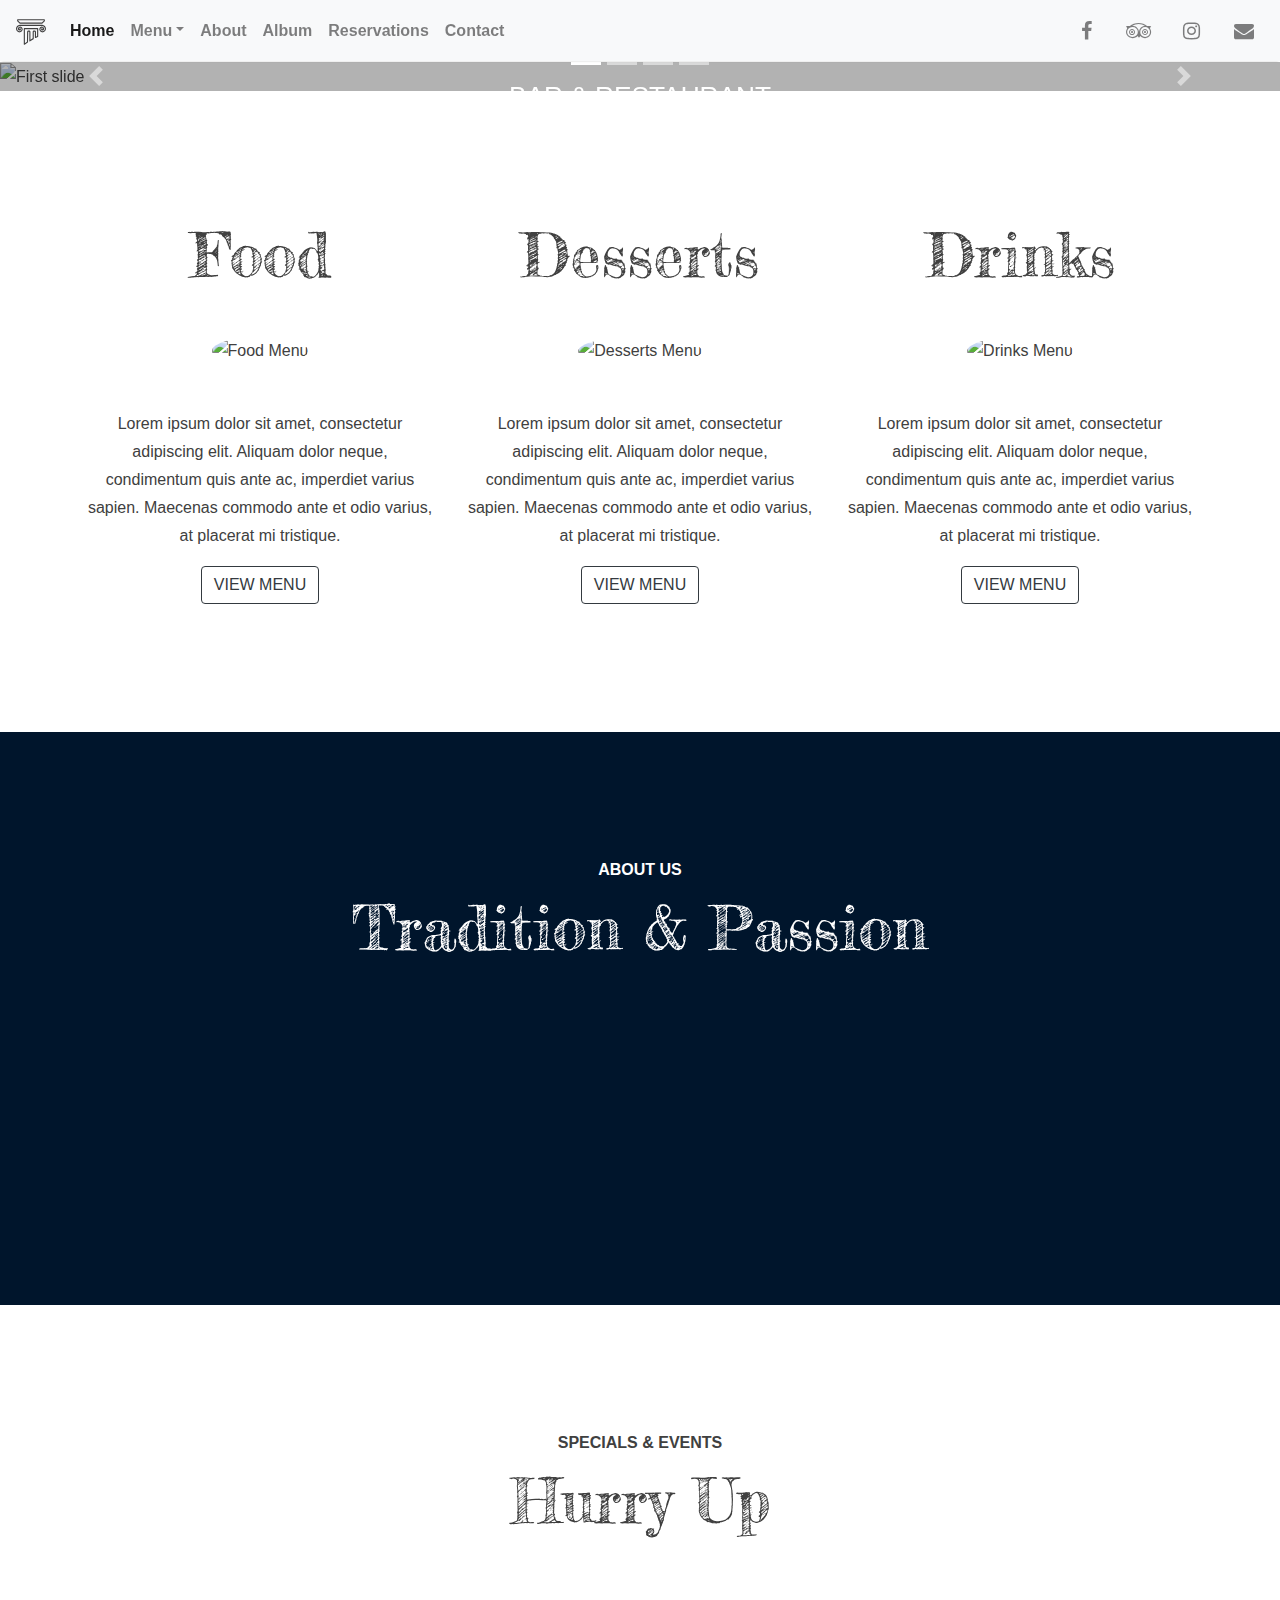
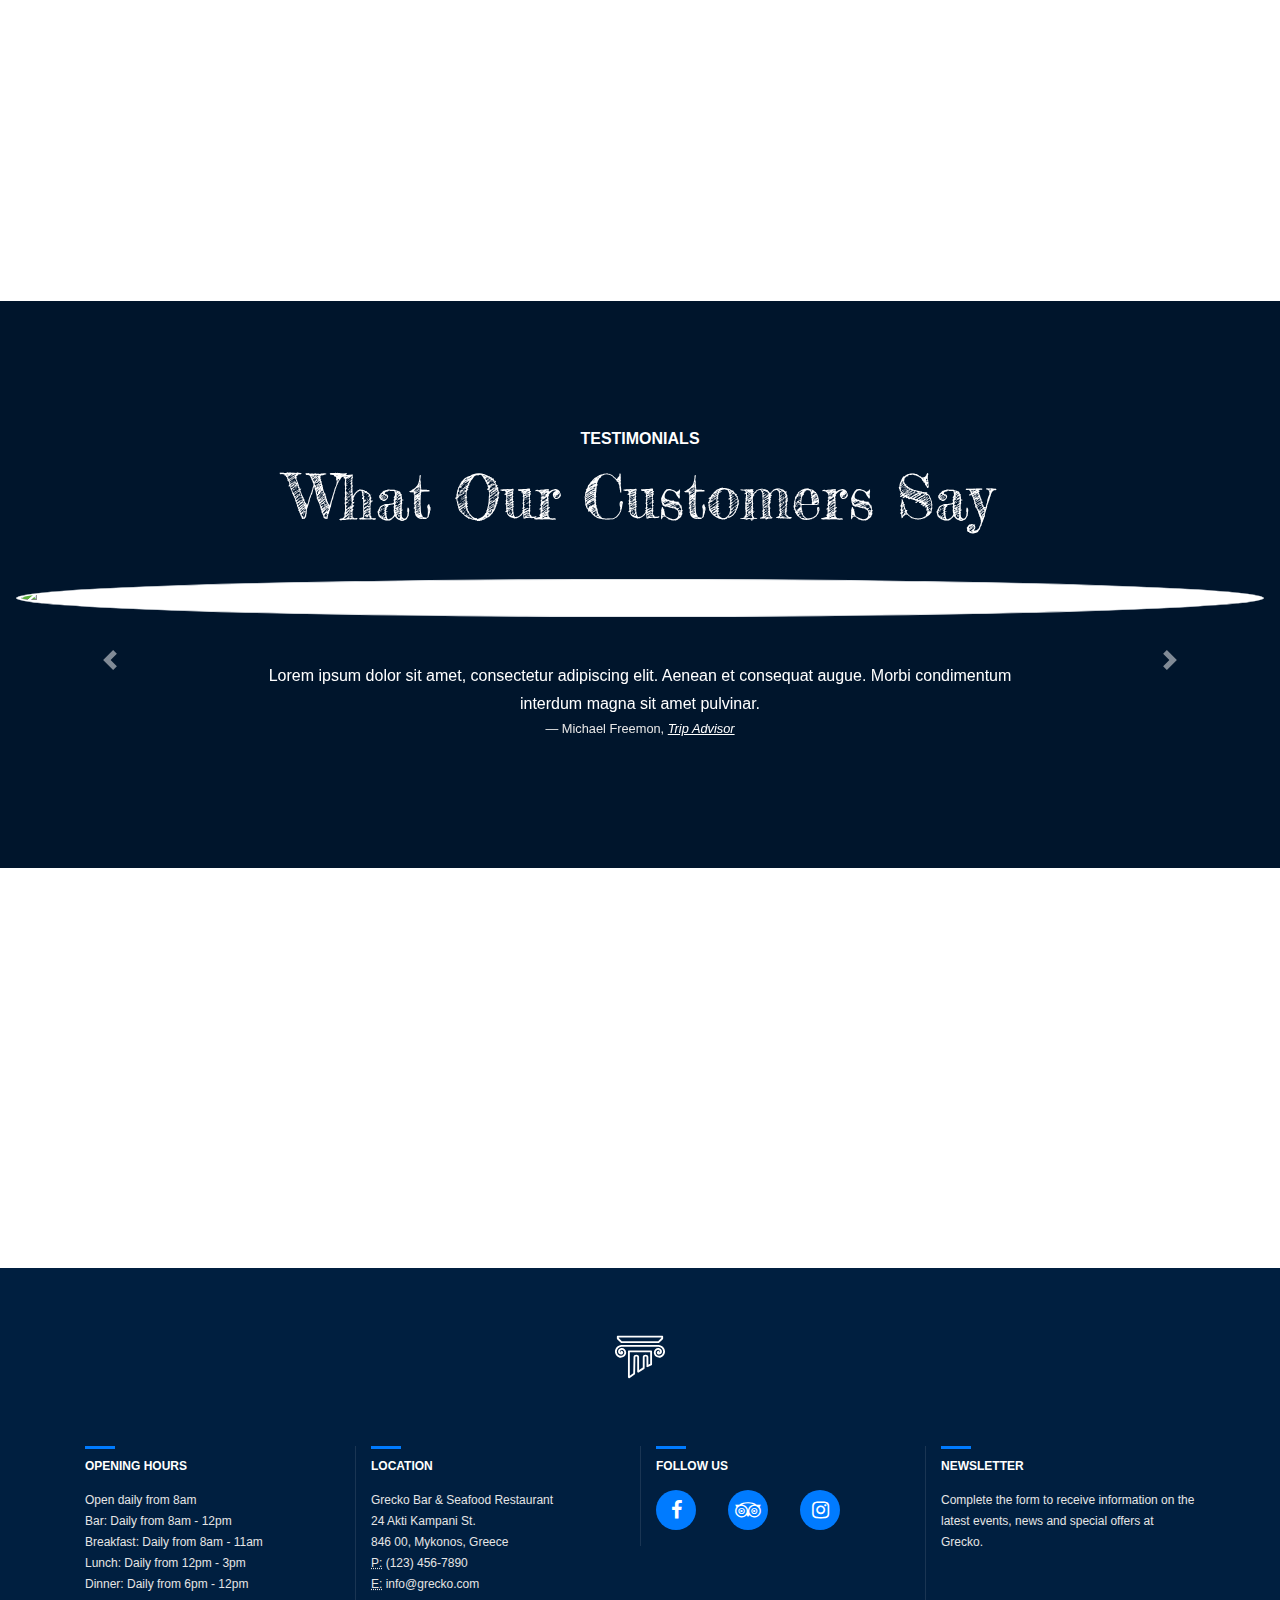
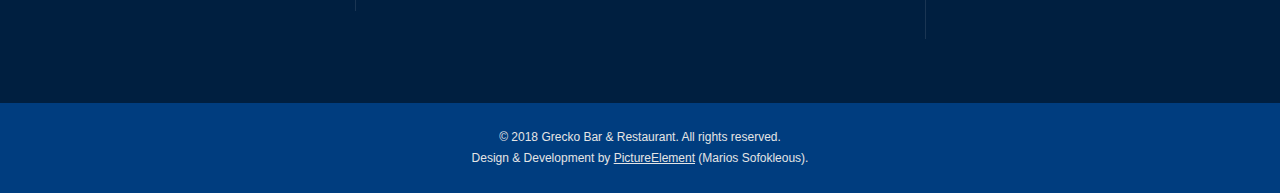
==== docs/index.html @ cb3f4996 "files added" ====
<!doctype html><html lang="en"><head><meta charset="utf-8"><meta name="viewport" content="width=device-width,initial-scale=1,shrink-to-fit=no"><title>Grecko Bar &amp; Restaurant | Free Bootstrap Website Template</title><link rel="manifest" href="manifest.json"><style>@charset "UTF-8";.animated{-webkit-animation-duration:1s;animation-duration:1s;-webkit-animation-fill-mode:both;animation-fill-mode:both}@-webkit-keyframes pulse{from{-webkit-transform:scale3d(1,1,1);transform:scale3d(1,1,1)}50%{-webkit-transform:scale3d(1.05,1.05,1.05);transform:scale3d(1.05,1.05,1.05)}to{-webkit-transform:scale3d(1,1,1);transform:scale3d(1,1,1)}}@keyframes pulse{from{-webkit-transform:scale3d(1,1,1);transform:scale3d(1,1,1)}50%{-webkit-transform:scale3d(1.05,1.05,1.05);transform:scale3d(1.05,1.05,1.05)}to{-webkit-transform:scale3d(1,1,1);transform:scale3d(1,1,1)}}.pulse{-webkit-animation-name:pulse;animation-name:pulse}@-webkit-keyframes fadeInDown{from{opacity:0;-webkit-transform:translate3d(0,-100%,0);transform:translate3d(0,-100%,0)}to{opacity:1;-webkit-transform:none;transform:none}}@keyframes fadeInDown{from{opacity:0;-webkit-transform:translate3d(0,-100%,0);transform:translate3d(0,-100%,0)}to{opacity:1;-webkit-transform:none;transform:none}}.fadeInDown{-webkit-animation-name:fadeInDown;animation-name:fadeInDown}@-webkit-keyframes fadeInUp{from{opacity:0;-webkit-transform:translate3d(0,100%,0);transform:translate3d(0,100%,0)}to{opacity:1;-webkit-transform:none;transform:none}}@keyframes fadeInUp{from{opacity:0;-webkit-transform:translate3d(0,100%,0);transform:translate3d(0,100%,0)}to{opacity:1;-webkit-transform:none;transform:none}}.fadeInUp{-webkit-animation-name:fadeInUp;animation-name:fadeInUp}:root{--blue:#007bff;--indigo:#6610f2;--purple:#6f42c1;--pink:#e83e8c;--red:#dc3545;--orange:#fd7e14;--yellow:#ffc107;--green:#28a745;--teal:#20c997;--cyan:#17a2b8;--white:#fff;--gray:#6c757d;--gray-dark:#343a40;--primary:#007bff;--secondary:#6c757d;--success:#28a745;--info:#17a2b8;--warning:#ffc107;--danger:#dc3545;--light:#f8f9fa;--dark:#343a40;--breakpoint-xs:0;--breakpoint-sm:576px;--breakpoint-md:768px;--breakpoint-lg:992px;--breakpoint-xl:1200px;--font-family-sans-serif:-apple-system,BlinkMacSystemFont,"Segoe UI",Roboto,"Helvetica Neue",Arial,sans-serif,"Apple Color Emoji","Segoe UI Emoji","Segoe UI Symbol";--font-family-monospace:SFMono-Regular,Menlo,Monaco,Consolas,"Liberation Mono","Courier New",monospace}*,::after,::before{box-sizing:border-box}html{font-family:sans-serif;line-height:1.15;-webkit-text-size-adjust:100%;-ms-text-size-adjust:100%;-ms-overflow-style:scrollbar}footer,header,main,nav{display:block}body{margin:0;font-family:-apple-system,BlinkMacSystemFont,"Segoe UI",Roboto,"Helvetica Neue",Arial,sans-serif,"Apple Color Emoji","Segoe UI Emoji","Segoe UI Symbol";font-size:1rem;font-weight:400;line-height:1.5;color:#212529;text-align:left;background-color:#fff}h1,h4{margin-top:0;margin-bottom:.5rem}p{margin-top:0;margin-bottom:1rem}ol,ul{margin-top:0;margin-bottom:1rem}blockquote{margin:0 0 1rem}a{color:#007bff;text-decoration:none;background-color:transparent;-webkit-text-decoration-skip:objects}img{vertical-align:middle;border-style:none}button{border-radius:0}button{margin:0;font-family:inherit;font-size:inherit;line-height:inherit}button{overflow:visible}button{text-transform:none}button,html [type=button]{-webkit-appearance:button}[type=button]::-moz-focus-inner,button::-moz-focus-inner{padding:0;border-style:none}::-webkit-file-upload-button{font:inherit;-webkit-appearance:button}h1,h4{margin-bottom:.5rem;font-family:inherit;font-weight:500;line-height:1.2;color:inherit}h1{font-size:2.5rem}h4{font-size:1.5rem}.display-2{font-size:5.5rem;font-weight:300;line-height:1.2}.blockquote-footer{display:block;font-size:80%;color:#6c757d}.blockquote-footer::before{content:"\2014 \00A0"}.img-thumbnail{padding:.25rem;background-color:#fff;border:1px solid #dee2e6;border-radius:.25rem;max-width:100%;height:auto}.container{width:100%;padding-right:15px;padding-left:15px;margin-right:auto;margin-left:auto}@media (min-width:576px){.container{max-width:540px}}@media (min-width:768px){.container{max-width:720px}}@media (min-width:992px){.container{max-width:960px}}@media (min-width:1200px){.container{max-width:1140px}}.btn{display:inline-block;font-weight:400;text-align:center;white-space:nowrap;vertical-align:middle;border:1px solid transparent;padding:.375rem .75rem;font-size:1rem;line-height:1.5;border-radius:.25rem}.btn-light{color:#212529;background-color:#f8f9fa;border-color:#f8f9fa}.collapse{display:none}.dropdown{position:relative}.dropdown-toggle::after{display:inline-block;width:0;height:0;margin-left:.255em;vertical-align:.255em;content:"";border-top:.3em solid;border-right:.3em solid transparent;border-bottom:0;border-left:.3em solid transparent}.dropdown-menu{position:absolute;top:100%;left:0;z-index:1000;display:none;float:left;min-width:10rem;padding:.5rem 0;margin:.125rem 0 0;font-size:1rem;color:#212529;text-align:left;list-style:none;background-color:#fff;background-clip:padding-box;border:1px solid rgba(0,0,0,.15);border-radius:.25rem}.dropdown-item{display:block;width:100%;padding:.25rem 1.5rem;clear:both;font-weight:400;color:#212529;text-align:inherit;white-space:nowrap;background-color:transparent;border:0}.nav-link{display:block;padding:.5rem 1rem}.navbar{position:relative;display:-webkit-box;display:-ms-flexbox;display:flex;-ms-flex-wrap:wrap;flex-wrap:wrap;-webkit-box-align:center;-ms-flex-align:center;align-items:center;-webkit-box-pack:justify;-ms-flex-pack:justify;justify-content:space-between;padding:.5rem 1rem}.navbar-brand{display:inline-block;padding-top:.3125rem;padding-bottom:.3125rem;margin-right:1rem;font-size:1.25rem;line-height:inherit;white-space:nowrap}.navbar-nav{display:-webkit-box;display:-ms-flexbox;display:flex;-webkit-box-orient:vertical;-webkit-box-direction:normal;-ms-flex-direction:column;flex-direction:column;padding-left:0;margin-bottom:0;list-style:none}.navbar-nav .nav-link{padding-right:0;padding-left:0}.navbar-nav .dropdown-menu{position:static;float:none}.navbar-collapse{-ms-flex-preferred-size:100%;flex-basis:100%;-webkit-box-flex:1;-ms-flex-positive:1;flex-grow:1;-webkit-box-align:center;-ms-flex-align:center;align-items:center}.navbar-toggler{padding:.25rem .75rem;font-size:1.25rem;line-height:1;background-color:transparent;border:1px solid transparent;border-radius:.25rem}.navbar-toggler-icon{display:inline-block;width:1.5em;height:1.5em;vertical-align:middle;content:"";background:no-repeat center center;background-size:100% 100%}@media (min-width:992px){.navbar-expand-lg{-webkit-box-orient:horizontal;-webkit-box-direction:normal;-ms-flex-flow:row nowrap;flex-flow:row nowrap;-webkit-box-pack:start;-ms-flex-pack:start;justify-content:flex-start}.navbar-expand-lg .navbar-nav{-webkit-box-orient:horizontal;-webkit-box-direction:normal;-ms-flex-direction:row;flex-direction:row}.navbar-expand-lg .navbar-nav .dropdown-menu{position:absolute}.navbar-expand-lg .navbar-nav .nav-link{padding-right:.5rem;padding-left:.5rem}.navbar-expand-lg .navbar-collapse{display:-webkit-box!important;display:-ms-flexbox!important;display:flex!important;-ms-flex-preferred-size:auto;flex-basis:auto}.navbar-expand-lg .navbar-toggler{display:none}}.navbar-light .navbar-brand{color:rgba(0,0,0,.9)}.navbar-light .navbar-nav .nav-link{color:rgba(0,0,0,.5)}.navbar-light .navbar-nav .active>.nav-link{color:rgba(0,0,0,.9)}.navbar-light .navbar-toggler{color:rgba(0,0,0,.5);border-color:rgba(0,0,0,.1)}.navbar-light .navbar-toggler-icon{background-image:url("data:image/svg+xml;charset=utf8,%3Csvg viewBox='0 0 30 30' xmlns='http://www.w3.org/2000/svg'%3E%3Cpath stroke='rgba(0, 0, 0, 0.5)' stroke-width='2' stroke-linecap='round' stroke-miterlimit='10' d='M4 7h22M4 15h22M4 23h22'/%3E%3C/svg%3E")}.carousel{position:relative}.carousel-inner{position:relative;width:100%;overflow:hidden}.carousel-item{position:relative;display:none;-webkit-box-align:center;-ms-flex-align:center;align-items:center;width:100%;-webkit-backface-visibility:hidden;backface-visibility:hidden;-webkit-perspective:1000px;perspective:1000px}.carousel-item.active{display:block}.carousel-control-next,.carousel-control-prev{position:absolute;top:0;bottom:0;display:-webkit-box;display:-ms-flexbox;display:flex;-webkit-box-align:center;-ms-flex-align:center;align-items:center;-webkit-box-pack:center;-ms-flex-pack:center;justify-content:center;width:15%;color:#fff;text-align:center;opacity:.5}.carousel-control-prev{left:0}.carousel-control-next{right:0}.carousel-control-next-icon,.carousel-control-prev-icon{display:inline-block;width:20px;height:20px;background:transparent no-repeat center center;background-size:100% 100%}.carousel-control-prev-icon{background-image:url("data:image/svg+xml;charset=utf8,%3Csvg xmlns='http://www.w3.org/2000/svg' fill='%23fff' viewBox='0 0 8 8'%3E%3Cpath d='M5.25 0l-4 4 4 4 1.5-1.5-2.5-2.5 2.5-2.5-1.5-1.5z'/%3E%3C/svg%3E")}.carousel-control-next-icon{background-image:url("data:image/svg+xml;charset=utf8,%3Csvg xmlns='http://www.w3.org/2000/svg' fill='%23fff' viewBox='0 0 8 8'%3E%3Cpath d='M2.75 0l-1.5 1.5 2.5 2.5-2.5 2.5 1.5 1.5 4-4-4-4z'/%3E%3C/svg%3E")}.carousel-indicators{position:absolute;right:0;bottom:10px;left:0;z-index:15;display:-webkit-box;display:-ms-flexbox;display:flex;-webkit-box-pack:center;-ms-flex-pack:center;justify-content:center;padding-left:0;margin-right:15%;margin-left:15%;list-style:none}.carousel-indicators li{position:relative;-webkit-box-flex:0;-ms-flex:0 1 auto;flex:0 1 auto;width:30px;height:3px;margin-right:3px;margin-left:3px;text-indent:-999px;background-color:rgba(255,255,255,.5)}.carousel-indicators li::before{position:absolute;top:-10px;left:0;display:inline-block;width:100%;height:10px;content:""}.carousel-indicators li::after{position:absolute;bottom:-10px;left:0;display:inline-block;width:100%;height:10px;content:""}.carousel-indicators .active{background-color:#fff}.carousel-caption{position:absolute;right:15%;bottom:20px;left:15%;z-index:10;padding-top:20px;padding-bottom:20px;color:#fff;text-align:center}.bg-light{background-color:#f8f9fa!important}.rounded-circle{border-radius:50%!important}.d-block{display:block!important}.fixed-top{position:fixed;top:0;right:0;left:0;z-index:1030}.sr-only{position:absolute;width:1px;height:1px;padding:0;overflow:hidden;clip:rect(0,0,0,0);white-space:nowrap;-webkit-clip-path:inset(50%);clip-path:inset(50%);border:0}.mb-0{margin-bottom:0!important}.mr-2{margin-right:.5rem!important}.mt-3{margin-top:1rem!important}.mx-auto{margin-right:auto!important}.ml-auto,.mx-auto{margin-left:auto!important}.text-center{text-align:center!important}@media (min-width:992px){.text-lg-left{text-align:left!important}}html{font-size:1rem}body{font-size:1rem;color:#404040;line-height:1.75;font-family:-apple-system,BlinkMacSystemFont,"Segoe UI",Roboto,Oxygen-Sans,Ubuntu,Cantarell,"Helvetica Neue",sans-serif;font-weight:400;padding-top:62px}a{color:inherit}.back-to-top{display:none;position:fixed;z-index:1;bottom:0;right:0;margin:0 auto;width:40px;height:40px;background-color:#007bff;opacity:.5;text-align:center;line-height:40px}.back-to-top i{color:#fff;font-size:20px}.navbar{box-shadow:0 2px 2px -2px rgba(0,0,0,.2)}.dropdown-item,.nav-link{font-weight:700}.cover .carousel-item>img{min-width:100%;height:calc(100vh - 62px);object-fit:cover}.cover .carousel-caption{bottom:initial;top:50%;transform:translateY(-50%);color:#fff}.cover .carousel-caption>a{border-radius:0}.dark-overlay::after{content:' ';width:100%;height:100%;background:#000;opacity:.3;position:absolute;left:0;top:0}.brand-title{font-family:'Fredericka the Great',cursive;font-size:calc(50px + (120 - 50) * (100vw - 320px)/ (2560 - 320))}.brand-description{font-size:calc(16px + (40 - 16) * (100vw - 320px)/ (2560 - 320))}.homepage-testimonials blockquote{max-width:50em;margin:2.8rem auto 0 auto}.homepage-testimonials blockquote footer{color:#e6e6e6}.homepage-testimonials blockquote footer a{color:#fff;text-decoration:underline}.nav-social{display:inline-block;width:40px;height:40px;line-height:43px}.nav-social i{font-size:20px;color:rgba(0,0,0,.5)}.navbar-brand.animated{animation-duration:2s;animation-iteration-count:infinite}</style><link rel="preload" href="https://cdnjs.cloudflare.com/ajax/libs/font-awesome/4.7.0/css/font-awesome.min.css" as="style" onload="this.onload=null;this.rel='stylesheet'"><noscript><link rel="stylesheet" href="https://cdnjs.cloudflare.com/ajax/libs/font-awesome/4.7.0/css/font-awesome.min.css"></noscript><link href="https://fonts.googleapis.com/css?family=Fredericka+the+Great" rel="preload" as="style" onload="this.onload=null;this.rel='stylesheet'"><noscript><link href="https://fonts.googleapis.com/css?family=Fredericka+the+Great" rel="stylesheet"></noscript><link rel="preload" href="css/purestyles.css" as="style" onload="this.onload=null;this.rel='stylesheet'"><noscript><link rel="stylesheet" href="css/purestyles.css"></noscript><script>!function(n){"use strict";n.loadCSS||(n.loadCSS=function(){});var o=loadCSS.relpreload={};if(o.support=function(){var e;try{e=n.document.createElement("link").relList.supports("preload")}catch(t){e=!1}return function(){return e}}(),o.bindMediaToggle=function(t){var e=t.media||"all";function a(){t.media=e}t.addEventListener?t.addEventListener("load",a):t.attachEvent&&t.attachEvent("onload",a),setTimeout(function(){t.rel="stylesheet",t.media="only x"}),setTimeout(a,3e3)},o.poly=function(){if(!o.support())for(var t=n.document.getElementsByTagName("link"),e=0;e<t.length;e++){var a=t[e];"preload"!==a.rel||"style"!==a.getAttribute("as")||a.getAttribute("data-loadcss")||(a.setAttribute("data-loadcss",!0),o.bindMediaToggle(a))}},!o.support()){o.poly();var t=n.setInterval(o.poly,500);n.addEventListener?n.addEventListener("load",function(){o.poly(),n.clearInterval(t)}):n.attachEvent&&n.attachEvent("onload",function(){o.poly(),n.clearInterval(t)})}"undefined"!=typeof exports?exports.loadCSS=loadCSS:n.loadCSS=loadCSS}("undefined"!=typeof global?global:this);</script></head><body id="top"><header><nav class="navbar navbar-expand-lg navbar-light bg-light fixed-top"><a class="navbar-brand animated pulse" href="#"><img src="media/brand/logo-dark.svg" width="30" height="30" alt="Logo"> </a><button class="navbar-toggler" type="button" data-toggle="collapse" data-target="#navbarNav" aria-controls="navbarNav" aria-expanded="false" aria-label="Toggle navigation"><span class="navbar-toggler-icon"></span></button><div class="collapse navbar-collapse text-center" id="navbarNav"><ul class="navbar-nav"><li class="nav-item active"><a class="nav-link" href="#">Home <span class="sr-only">(current)</span></a></li><li class="nav-item dropdown"><a class="nav-link dropdown-toggle" href="pages/food.html" id="navbarDropdown" role="button" data-toggle="dropdown" aria-haspopup="true" aria-expanded="false">Menu</a><div class="dropdown-menu text-center text-lg-left" aria-labelledby="navbarDropdown"><a class="dropdown-item" href="pages/food.html">Food</a> <a class="dropdown-item" href="pages/desserts.html">Desserts</a> <a class="dropdown-item" href="pages/drinks.html">Drinks</a></div></li><li class="nav-item"><a class="nav-link" href="pages/about.html">About</a></li><li class="nav-item"><a class="nav-link" href="pages/album.html">Album</a></li><li class="nav-item"><a class="nav-link" href="pages/reservations.html">Reservations</a></li><li class="nav-item"><a class="nav-link" href="pages/contact.html">Contact</a></li></ul><div class="ml-auto"><a class="nav-social mr-2" href="https://github.com/PictureElement"><i class="fa fa-facebook" aria-hidden="true"></i></a> <a class="nav-social mr-2" href="https://github.com/PictureElement"><i class="fa fa-tripadvisor" aria-hidden="true"></i></a> <a class="nav-social mr-2" href="https://github.com/PictureElement"><i class="fa fa-instagram" aria-hidden="true"></i></a> <a class="nav-social" href="https://github.com/PictureElement"><i class="fa fa-envelope" aria-hidden="true"></i></a></div></div></nav></header><main><div id="cover" class="cover carousel slide" data-ride="carousel"><ol class="carousel-indicators"><li data-target="#cover" data-slide-to="0" class="active"></li><li data-target="#cover" data-slide-to="1"></li><li data-target="#cover" data-slide-to="2"></li><li data-target="#cover" data-slide-to="3"></li></ol><div class="carousel-inner"><div class="dark-overlay carousel-item active"><img sizes="(max-width: 2560px) 100vw, 2560px" srcset="https://res.cloudinary.com/pictureelement/image/upload/q_auto,f_auto,c_scale,w_320/v1535322021/website-template-3/cover-homepage-1.jpg 320w, https://res.cloudinary.com/pictureelement/image/upload/q_auto,f_auto,c_scale,w_563/v1535322021/website-template-3/cover-homepage-1.jpg 563w, https://res.cloudinary.com/pictureelement/image/upload/q_auto,f_auto,c_scale,w_770/v1535322021/website-template-3/cover-homepage-1.jpg 770w, https://res.cloudinary.com/pictureelement/image/upload/q_auto,f_auto,c_scale,w_956/v1535322021/website-template-3/cover-homepage-1.jpg 956w, https://res.cloudinary.com/pictureelement/image/upload/q_auto,f_auto,c_scale,w_1109/v1535322021/website-template-3/cover-homepage-1.jpg 1109w, https://res.cloudinary.com/pictureelement/image/upload/q_auto,f_auto,c_scale,w_1283/v1535322021/website-template-3/cover-homepage-1.jpg 1283w, https://res.cloudinary.com/pictureelement/image/upload/q_auto,f_auto,c_scale,w_1439/v1535322021/website-template-3/cover-homepage-1.jpg 1439w, https://res.cloudinary.com/pictureelement/image/upload/q_auto,f_auto,c_scale,w_1580/v1535322021/website-template-3/cover-homepage-1.jpg 1580w, https://res.cloudinary.com/pictureelement/image/upload/q_auto,f_auto,c_scale,w_1712/v1535322021/website-template-3/cover-homepage-1.jpg 1712w, https://res.cloudinary.com/pictureelement/image/upload/q_auto,f_auto,c_scale,w_1864/v1535322021/website-template-3/cover-homepage-1.jpg 1864w, https://res.cloudinary.com/pictureelement/image/upload/q_auto,f_auto,c_scale,w_1993/v1535322021/website-template-3/cover-homepage-1.jpg 1993w, https://res.cloudinary.com/pictureelement/image/upload/q_auto,f_auto,c_scale,w_2115/v1535322021/website-template-3/cover-homepage-1.jpg 2115w, https://res.cloudinary.com/pictureelement/image/upload/q_auto,f_auto,c_scale,w_2246/v1535322021/website-template-3/cover-homepage-1.jpg 2246w, https://res.cloudinary.com/pictureelement/image/upload/q_auto,f_auto,c_scale,w_2377/v1535322021/website-template-3/cover-homepage-1.jpg 2377w, https://res.cloudinary.com/pictureelement/image/upload/q_auto,f_auto,c_scale,w_2506/v1535322021/website-template-3/cover-homepage-1.jpg 2506w, https://res.cloudinary.com/pictureelement/image/upload/q_auto,f_auto,c_scale,w_2560/v1535322021/website-template-3/cover-homepage-1.jpg 2560w" src="https://res.cloudinary.com/pictureelement/image/upload/q_auto,f_auto,c_scale,w_2560/v1535322021/website-template-3/cover-homepage-1.jpg" alt="First slide"><div class="carousel-caption"><h1 class="brand-title display-2 animated fadeInDown">GRECKO</h1><h4 class="brand-description animated fadeInDown">BAR &amp; RESTAURANT</h4><a class="mt-3 btn btn-light animated fadeInUp" href="pages/reservations.html" role="button">BOOK NOW</a></div></div><div class="dark-overlay carousel-item"><img sizes="(max-width: 2560px) 100vw, 2560px" srcset="https://res.cloudinary.com/pictureelement/image/upload/q_auto,f_auto,c_scale,w_320/v1535322195/website-template-3/cover-homepage-2.jpg 320w, https://res.cloudinary.com/pictureelement/image/upload/q_auto,f_auto,c_scale,w_618/v1535322195/website-template-3/cover-homepage-2.jpg 618w, https://res.cloudinary.com/pictureelement/image/upload/q_auto,f_auto,c_scale,w_842/v1535322195/website-template-3/cover-homepage-2.jpg 842w, https://res.cloudinary.com/pictureelement/image/upload/q_auto,f_auto,c_scale,w_1037/v1535322195/website-template-3/cover-homepage-2.jpg 1037w, https://res.cloudinary.com/pictureelement/image/upload/q_auto,f_auto,c_scale,w_1200/v1535322195/website-template-3/cover-homepage-2.jpg 1200w, https://res.cloudinary.com/pictureelement/image/upload/q_auto,f_auto,c_scale,w_1326/v1535322195/website-template-3/cover-homepage-2.jpg 1326w, https://res.cloudinary.com/pictureelement/image/upload/q_auto,f_auto,c_scale,w_1439/v1535322195/website-template-3/cover-homepage-2.jpg 1439w, https://res.cloudinary.com/pictureelement/image/upload/q_auto,f_auto,c_scale,w_1541/v1535322195/website-template-3/cover-homepage-2.jpg 1541w, https://res.cloudinary.com/pictureelement/image/upload/q_auto,f_auto,c_scale,w_1639/v1535322195/website-template-3/cover-homepage-2.jpg 1639w, https://res.cloudinary.com/pictureelement/image/upload/q_auto,f_auto,c_scale,w_1724/v1535322195/website-template-3/cover-homepage-2.jpg 1724w, https://res.cloudinary.com/pictureelement/image/upload/q_auto,f_auto,c_scale,w_1808/v1535322195/website-template-3/cover-homepage-2.jpg 1808w, https://res.cloudinary.com/pictureelement/image/upload/q_auto,f_auto,c_scale,w_1886/v1535322195/website-template-3/cover-homepage-2.jpg 1886w, https://res.cloudinary.com/pictureelement/image/upload/q_auto,f_auto,c_scale,w_1963/v1535322195/website-template-3/cover-homepage-2.jpg 1963w, https://res.cloudinary.com/pictureelement/image/upload/q_auto,f_auto,c_scale,w_2037/v1535322195/website-template-3/cover-homepage-2.jpg 2037w, https://res.cloudinary.com/pictureelement/image/upload/q_auto,f_auto,c_scale,w_2108/v1535322195/website-template-3/cover-homepage-2.jpg 2108w, https://res.cloudinary.com/pictureelement/image/upload/q_auto,f_auto,c_scale,w_2169/v1535322195/website-template-3/cover-homepage-2.jpg 2169w, https://res.cloudinary.com/pictureelement/image/upload/q_auto,f_auto,c_scale,w_2238/v1535322195/website-template-3/cover-homepage-2.jpg 2238w, https://res.cloudinary.com/pictureelement/image/upload/q_auto,f_auto,c_scale,w_2301/v1535322195/website-template-3/cover-homepage-2.jpg 2301w, https://res.cloudinary.com/pictureelement/image/upload/q_auto,f_auto,c_scale,w_2361/v1535322195/website-template-3/cover-homepage-2.jpg 2361w, https://res.cloudinary.com/pictureelement/image/upload/q_auto,f_auto,c_scale,w_2420/v1535322195/website-template-3/cover-homepage-2.jpg 2420w, https://res.cloudinary.com/pictureelement/image/upload/q_auto,f_auto,c_scale,w_2477/v1535322195/website-template-3/cover-homepage-2.jpg 2477w, https://res.cloudinary.com/pictureelement/image/upload/q_auto,f_auto,c_scale,w_2536/v1535322195/website-template-3/cover-homepage-2.jpg 2536w, https://res.cloudinary.com/pictureelement/image/upload/q_auto,f_auto,c_scale,w_2558/v1535322195/website-template-3/cover-homepage-2.jpg 2558w, https://res.cloudinary.com/pictureelement/image/upload/q_auto,f_auto,c_scale,w_2560/v1535322195/website-template-3/cover-homepage-2.jpg 2560w" src="https://res.cloudinary.com/pictureelement/image/upload/q_auto,f_auto,c_scale,w_2560/v1535322195/website-template-3/cover-homepage-2.jpg" alt="Second slide"><div class="carousel-caption"><h1 class="brand-title display-2 animated fadeInDown">GRECKO</h1><h4 class="brand-description animated fadeInDown">BAR &amp; RESTAURANT</h4><a class="mt-3 btn btn-light animated fadeInUp" href="pages/reservations.html" role="button">BOOK NOW</a></div></div><div class="dark-overlay carousel-item"><img sizes="(max-width: 2560px) 100vw, 2560px" srcset="https://res.cloudinary.com/pictureelement/image/upload/q_auto,f_auto,c_scale,w_320/v1535322301/website-template-3/cover-homepage-3.jpg 320w, https://res.cloudinary.com/pictureelement/image/upload/q_auto,f_auto,c_scale,w_525/v1535322301/website-template-3/cover-homepage-3.jpg 525w, https://res.cloudinary.com/pictureelement/image/upload/q_auto,f_auto,c_scale,w_682/v1535322301/website-template-3/cover-homepage-3.jpg 682w, https://res.cloudinary.com/pictureelement/image/upload/q_auto,f_auto,c_scale,w_827/v1535322301/website-template-3/cover-homepage-3.jpg 827w, https://res.cloudinary.com/pictureelement/image/upload/q_auto,f_auto,c_scale,w_945/v1535322301/website-template-3/cover-homepage-3.jpg 945w, https://res.cloudinary.com/pictureelement/image/upload/q_auto,f_auto,c_scale,w_1052/v1535322301/website-template-3/cover-homepage-3.jpg 1052w, https://res.cloudinary.com/pictureelement/image/upload/q_auto,f_auto,c_scale,w_1153/v1535322301/website-template-3/cover-homepage-3.jpg 1153w, https://res.cloudinary.com/pictureelement/image/upload/q_auto,f_auto,c_scale,w_1251/v1535322301/website-template-3/cover-homepage-3.jpg 1251w, https://res.cloudinary.com/pictureelement/image/upload/q_auto,f_auto,c_scale,w_1346/v1535322301/website-template-3/cover-homepage-3.jpg 1346w, https://res.cloudinary.com/pictureelement/image/upload/q_auto,f_auto,c_scale,w_1427/v1535322301/website-template-3/cover-homepage-3.jpg 1427w, https://res.cloudinary.com/pictureelement/image/upload/q_auto,f_auto,c_scale,w_1506/v1535322301/website-template-3/cover-homepage-3.jpg 1506w, https://res.cloudinary.com/pictureelement/image/upload/q_auto,f_auto,c_scale,w_1592/v1535322301/website-template-3/cover-homepage-3.jpg 1592w, https://res.cloudinary.com/pictureelement/image/upload/q_auto,f_auto,c_scale,w_1680/v1535322301/website-template-3/cover-homepage-3.jpg 1680w, https://res.cloudinary.com/pictureelement/image/upload/q_auto,f_auto,c_scale,w_1760/v1535322301/website-template-3/cover-homepage-3.jpg 1760w, https://res.cloudinary.com/pictureelement/image/upload/q_auto,f_auto,c_scale,w_1814/v1535322301/website-template-3/cover-homepage-3.jpg 1814w, https://res.cloudinary.com/pictureelement/image/upload/q_auto,f_auto,c_scale,w_1895/v1535322301/website-template-3/cover-homepage-3.jpg 1895w, https://res.cloudinary.com/pictureelement/image/upload/q_auto,f_auto,c_scale,w_1972/v1535322301/website-template-3/cover-homepage-3.jpg 1972w, https://res.cloudinary.com/pictureelement/image/upload/q_auto,f_auto,c_scale,w_2034/v1535322301/website-template-3/cover-homepage-3.jpg 2034w, https://res.cloudinary.com/pictureelement/image/upload/q_auto,f_auto,c_scale,w_2107/v1535322301/website-template-3/cover-homepage-3.jpg 2107w, https://res.cloudinary.com/pictureelement/image/upload/q_auto,f_auto,c_scale,w_2174/v1535322301/website-template-3/cover-homepage-3.jpg 2174w, https://res.cloudinary.com/pictureelement/image/upload/q_auto,f_auto,c_scale,w_2245/v1535322301/website-template-3/cover-homepage-3.jpg 2245w, https://res.cloudinary.com/pictureelement/image/upload/q_auto,f_auto,c_scale,w_2302/v1535322301/website-template-3/cover-homepage-3.jpg 2302w, https://res.cloudinary.com/pictureelement/image/upload/q_auto,f_auto,c_scale,w_2366/v1535322301/website-template-3/cover-homepage-3.jpg 2366w, https://res.cloudinary.com/pictureelement/image/upload/q_auto,f_auto,c_scale,w_2429/v1535322301/website-template-3/cover-homepage-3.jpg 2429w, https://res.cloudinary.com/pictureelement/image/upload/q_auto,f_auto,c_scale,w_2497/v1535322301/website-template-3/cover-homepage-3.jpg 2497w, https://res.cloudinary.com/pictureelement/image/upload/q_auto,f_auto,c_scale,w_2559/v1535322301/website-template-3/cover-homepage-3.jpg 2559w, https://res.cloudinary.com/pictureelement/image/upload/q_auto,f_auto,c_scale,w_2555/v1535322301/website-template-3/cover-homepage-3.jpg 2555w, https://res.cloudinary.com/pictureelement/image/upload/q_auto,f_auto,c_scale,w_2560/v1535322301/website-template-3/cover-homepage-3.jpg 2560w" src="https://res.cloudinary.com/pictureelement/image/upload/q_auto,f_auto,c_scale,w_2560/v1535322301/website-template-3/cover-homepage-3.jpg" alt="Third slide"><div class="container"><div class="carousel-caption"><h1 class="brand-title display-2 animated fadeInDown">GRECKO</h1><h4 class="brand-description animated fadeInDown">BAR &amp; RESTAURANT</h4><a class="mt-3 btn btn-light animated fadeInUp" href="pages/reservations.html" role="button">BOOK NOW</a></div></div></div><div class="dark-overlay carousel-item"><img sizes="(max-width: 2560px) 100vw, 2560px" srcset="https://res.cloudinary.com/pictureelement/image/upload/q_auto,f_auto,c_scale,w_320/v1535322386/website-template-3/cover-homepage-4.jpg 320w, https://res.cloudinary.com/pictureelement/image/upload/q_auto,f_auto,c_scale,w_572/v1535322386/website-template-3/cover-homepage-4.jpg 572w, https://res.cloudinary.com/pictureelement/image/upload/q_auto,f_auto,c_scale,w_782/v1535322386/website-template-3/cover-homepage-4.jpg 782w, https://res.cloudinary.com/pictureelement/image/upload/q_auto,f_auto,c_scale,w_969/v1535322386/website-template-3/cover-homepage-4.jpg 969w, https://res.cloudinary.com/pictureelement/image/upload/q_auto,f_auto,c_scale,w_1131/v1535322386/website-template-3/cover-homepage-4.jpg 1131w, https://res.cloudinary.com/pictureelement/image/upload/q_auto,f_auto,c_scale,w_1291/v1535322386/website-template-3/cover-homepage-4.jpg 1291w, https://res.cloudinary.com/pictureelement/image/upload/q_auto,f_auto,c_scale,w_1446/v1535322386/website-template-3/cover-homepage-4.jpg 1446w, https://res.cloudinary.com/pictureelement/image/upload/q_auto,f_auto,c_scale,w_1583/v1535322386/website-template-3/cover-homepage-4.jpg 1583w, https://res.cloudinary.com/pictureelement/image/upload/q_auto,f_auto,c_scale,w_1713/v1535322386/website-template-3/cover-homepage-4.jpg 1713w, https://res.cloudinary.com/pictureelement/image/upload/q_auto,f_auto,c_scale,w_1837/v1535322386/website-template-3/cover-homepage-4.jpg 1837w, https://res.cloudinary.com/pictureelement/image/upload/q_auto,f_auto,c_scale,w_1959/v1535322386/website-template-3/cover-homepage-4.jpg 1959w, https://res.cloudinary.com/pictureelement/image/upload/q_auto,f_auto,c_scale,w_2075/v1535322386/website-template-3/cover-homepage-4.jpg 2075w, https://res.cloudinary.com/pictureelement/image/upload/q_auto,f_auto,c_scale,w_2193/v1535322386/website-template-3/cover-homepage-4.jpg 2193w, https://res.cloudinary.com/pictureelement/image/upload/q_auto,f_auto,c_scale,w_2305/v1535322386/website-template-3/cover-homepage-4.jpg 2305w, https://res.cloudinary.com/pictureelement/image/upload/q_auto,f_auto,c_scale,w_2407/v1535322386/website-template-3/cover-homepage-4.jpg 2407w, https://res.cloudinary.com/pictureelement/image/upload/q_auto,f_auto,c_scale,w_2513/v1535322386/website-template-3/cover-homepage-4.jpg 2513w, https://res.cloudinary.com/pictureelement/image/upload/q_auto,f_auto,c_scale,w_2560/v1535322386/website-template-3/cover-homepage-4.jpg 2560w" src="https://res.cloudinary.com/pictureelement/image/upload/q_auto,f_auto,c_scale,w_2560/v1535322386/website-template-3/cover-homepage-4.jpg" alt="Fourth slide"><div class="container"><div class="carousel-caption"><h1 class="brand-title display-2 animated fadeInDown">GRECKO</h1><h4 class="brand-description animated fadeInDown">BAR &amp; RESTAURANT</h4><a class="mt-3 btn btn-light animated fadeInUp" href="pages/reservations.html" role="button">BOOK NOW</a></div></div></div><a class="carousel-control-prev" href="#cover" role="button" data-slide="prev"><span class="carousel-control-prev-icon" aria-hidden="true"></span> <span class="sr-only">Previous</span> </a><a class="carousel-control-next" href="#cover" role="button" data-slide="next"><span class="carousel-control-next-icon" aria-hidden="true"></span> <span class="sr-only">Next</span></a></div></div><div class="homepage-menu container text-center"><div class="row"><div class="col-md-4 homepage-food"><h3 class="special-title-2">Food</h3><div id="food"><img data-src="https://res.cloudinary.com/pictureelement/image/upload/q_auto,f_auto,c_scale,w_200/v1535882302/website-template-3/homepage-food.jpg" data-srcset="
                  https://res.cloudinary.com/pictureelement/image/upload/q_auto,f_auto,c_scale,w_200/v1535882302/website-template-3/homepage-food.jpg 1x, 
                  https://res.cloudinary.com/pictureelement/image/upload/q_auto,f_auto,c_scale,w_400/v1535882302/website-template-3/homepage-food.jpg 2x,
                  https://res.cloudinary.com/pictureelement/image/upload/q_auto,f_auto,c_scale,w_600/v1535882302/website-template-3/homepage-food.jpg 3x" alt="Food Menu" class="rounded-circle lazyload"><p class="homepage-menu-description">Lorem ipsum dolor sit amet, consectetur adipiscing elit. Aliquam dolor neque, condimentum quis ante ac, imperdiet varius sapien. Maecenas commodo ante et odio varius, at placerat mi tristique.</p><a class="btn btn-outline-dark" href="pages/food.html" role="button">VIEW MENU</a></div></div><div class="col-md-4 homepage-desserts"><h3 class="special-title-2">Desserts</h3><div id="desserts"><img data-src="https://res.cloudinary.com/pictureelement/image/upload/q_auto,f_auto,c_scale,w_200/v1535885127/website-template-3/homepage-desserts.jpg" data-srcset="
                  https://res.cloudinary.com/pictureelement/image/upload/q_auto,f_auto,c_scale,w_200/v1535885127/website-template-3/homepage-desserts.jpg 1x, 
                  https://res.cloudinary.com/pictureelement/image/upload/q_auto,f_auto,c_scale,w_400/v1535885127/website-template-3/homepage-desserts.jpg 2x,
                  https://res.cloudinary.com/pictureelement/image/upload/q_auto,f_auto,c_scale,w_600/v1535885127/website-template-3/homepage-desserts.jpg 3x" alt="Desserts Menu" class="rounded-circle lazyload"><p class="homepage-menu-description">Lorem ipsum dolor sit amet, consectetur adipiscing elit. Aliquam dolor neque, condimentum quis ante ac, imperdiet varius sapien. Maecenas commodo ante et odio varius, at placerat mi tristique.</p><a class="btn btn-outline-dark" href="pages/desserts.html" role="button">VIEW MENU</a></div></div><div class="col-md-4 homepage-drinks"><h3 class="special-title-2">Drinks</h3><div id="drinks"><img data-src="https://res.cloudinary.com/pictureelement/image/upload/q_auto,f_auto,c_scale,w_200/v1535885398/website-template-3/homepage-drinks.jpg" data-srcset="
                  https://res.cloudinary.com/pictureelement/image/upload/q_auto,f_auto,c_scale,w_200/v1535885398/website-template-3/homepage-drinks.jpg 1x, 
                  https://res.cloudinary.com/pictureelement/image/upload/q_auto,f_auto,c_scale,w_400/v1535885398/website-template-3/homepage-drinks.jpg 2x,
                  https://res.cloudinary.com/pictureelement/image/upload/q_auto,f_auto,c_scale,w_600/v1535885398/website-template-3/homepage-drinks.jpg 3x" alt="Drinks Menu" class="rounded-circle lazyload"><p class="homepage-menu-description">Lorem ipsum dolor sit amet, consectetur adipiscing elit. Aliquam dolor neque, condimentum quis ante ac, imperdiet varius sapien. Maecenas commodo ante et odio varius, at placerat mi tristique.</p><a class="btn btn-outline-dark" href="pages/drinks.html" role="button">VIEW MENU</a></div></div></div></div><div class="homepage-about-us dark-overlay text-white"><img sizes="(max-width: 2560px) 100vw, 2560px" data-srcset="
            https://res.cloudinary.com/pictureelement/image/upload/q_auto,f_auto,c_scale,w_320/v1535893044/website-template-3/homepage-about-us.jpg 320w,
            https://res.cloudinary.com/pictureelement/image/upload/q_auto,f_auto,c_scale,w_514/v1535893044/website-template-3/homepage-about-us.jpg 514w,
            https://res.cloudinary.com/pictureelement/image/upload/q_auto,f_auto,c_scale,w_674/v1535893044/website-template-3/homepage-about-us.jpg 674w,
            https://res.cloudinary.com/pictureelement/image/upload/q_auto,f_auto,c_scale,w_814/v1535893044/website-template-3/homepage-about-us.jpg 814w,
            https://res.cloudinary.com/pictureelement/image/upload/q_auto,f_auto,c_scale,w_936/v1535893044/website-template-3/homepage-about-us.jpg 936w,
            https://res.cloudinary.com/pictureelement/image/upload/q_auto,f_auto,c_scale,w_1058/v1535893044/website-template-3/homepage-about-us.jpg 1058w,
            https://res.cloudinary.com/pictureelement/image/upload/q_auto,f_auto,c_scale,w_1174/v1535893044/website-template-3/homepage-about-us.jpg 1174w,
            https://res.cloudinary.com/pictureelement/image/upload/q_auto,f_auto,c_scale,w_1274/v1535893044/website-template-3/homepage-about-us.jpg 1274w,
            https://res.cloudinary.com/pictureelement/image/upload/q_auto,f_auto,c_scale,w_1377/v1535893044/website-template-3/homepage-about-us.jpg 1377w,
            https://res.cloudinary.com/pictureelement/image/upload/q_auto,f_auto,c_scale,w_1476/v1535893044/website-template-3/homepage-about-us.jpg 1476w,
            https://res.cloudinary.com/pictureelement/image/upload/q_auto,f_auto,c_scale,w_1574/v1535893044/website-template-3/homepage-about-us.jpg 1574w,
            https://res.cloudinary.com/pictureelement/image/upload/q_auto,f_auto,c_scale,w_1659/v1535893044/website-template-3/homepage-about-us.jpg 1659w,
            https://res.cloudinary.com/pictureelement/image/upload/q_auto,f_auto,c_scale,w_1740/v1535893044/website-template-3/homepage-about-us.jpg 1740w,
            https://res.cloudinary.com/pictureelement/image/upload/q_auto,f_auto,c_scale,w_1829/v1535893044/website-template-3/homepage-about-us.jpg 1829w,
            https://res.cloudinary.com/pictureelement/image/upload/q_auto,f_auto,c_scale,w_1909/v1535893044/website-template-3/homepage-about-us.jpg 1909w,
            https://res.cloudinary.com/pictureelement/image/upload/q_auto,f_auto,c_scale,w_1985/v1535893044/website-template-3/homepage-about-us.jpg 1985w,
            https://res.cloudinary.com/pictureelement/image/upload/q_auto,f_auto,c_scale,w_2064/v1535893044/website-template-3/homepage-about-us.jpg 2064w,
            https://res.cloudinary.com/pictureelement/image/upload/q_auto,f_auto,c_scale,w_2141/v1535893044/website-template-3/homepage-about-us.jpg 2141w,
            https://res.cloudinary.com/pictureelement/image/upload/q_auto,f_auto,c_scale,w_2213/v1535893044/website-template-3/homepage-about-us.jpg 2213w,
            https://res.cloudinary.com/pictureelement/image/upload/q_auto,f_auto,c_scale,w_2283/v1535893044/website-template-3/homepage-about-us.jpg 2283w,
            https://res.cloudinary.com/pictureelement/image/upload/q_auto,f_auto,c_scale,w_2350/v1535893044/website-template-3/homepage-about-us.jpg 2350w,
            https://res.cloudinary.com/pictureelement/image/upload/q_auto,f_auto,c_scale,w_2417/v1535893044/website-template-3/homepage-about-us.jpg 2417w,
            https://res.cloudinary.com/pictureelement/image/upload/q_auto,f_auto,c_scale,w_2486/v1535893044/website-template-3/homepage-about-us.jpg 2486w,
            https://res.cloudinary.com/pictureelement/image/upload/q_auto,f_auto,c_scale,w_2551/v1535893044/website-template-3/homepage-about-us.jpg 2551w,
            https://res.cloudinary.com/pictureelement/image/upload/q_auto,f_auto,c_scale,w_2554/v1535893044/website-template-3/homepage-about-us.jpg 2554w,
            https://res.cloudinary.com/pictureelement/image/upload/q_auto,f_auto,c_scale,w_2560/v1535893044/website-template-3/homepage-about-us.jpg 2560w" data-src="https://res.cloudinary.com/pictureelement/image/upload/q_auto,f_auto,c_scale,w_2560/v1535893044/website-template-3/homepage-about-us.jpg" alt="" class="homepage-about-us-bg lazyload"><div class="homepage-about-us-caption"><h2 class="special-title-1">ABOUT US</h2><h3 class="special-title-2">Tradition &amp; Passion</h3><div id="about-description"><p class="homepage-about-us-description">Lorem ipsum dolor sit amet, consectetur adipiscing elit. Aliquam dolor neque, condimentum quis ante ac, imperdiet varius sapien. Maecenas commodo ante et odio varius, at placerat mi tristique. Etiam et neque et magna finibus vestibulum.</p><a class="btn btn-outline-light" href="pages/about.html" role="button">OUR STORY</a></div></div></div><div class="homepage-special-offers container"><h2 class="special-title-1 text-center">SPECIALS &amp; EVENTS</h2><h3 class="special-title-2 text-center">Hurry Up</h3><div class="row"><div id="card-1" class="col-md-4"><div class="card-1 card box-shadow"><img sizes="(max-width: 1016px) 100vw, 1016px" data-srcset="
                  https://res.cloudinary.com/pictureelement/image/upload/q_auto,f_auto,c_scale,w_208/v1536003083/website-template-3/homepage-special-offers-1.jpg 208w,
                  https://res.cloudinary.com/pictureelement/image/upload/q_auto,f_auto,c_scale,w_521/v1536003083/website-template-3/homepage-special-offers-1.jpg 521w,
                  https://res.cloudinary.com/pictureelement/image/upload/q_auto,f_auto,c_scale,w_747/v1536003083/website-template-3/homepage-special-offers-1.jpg 747w,
                  https://res.cloudinary.com/pictureelement/image/upload/q_auto,f_auto,c_scale,w_945/v1536003083/website-template-3/homepage-special-offers-1.jpg 945w,
                  https://res.cloudinary.com/pictureelement/image/upload/q_auto,f_auto,c_scale,w_1016/v1536003083/website-template-3/homepage-special-offers-1.jpg 1016w" data-src="https://res.cloudinary.com/pictureelement/image/upload/q_auto,f_auto,c_scale,w_1016/v1536003083/website-template-3/homepage-special-offers-1.jpg" alt="Special offer" class="card-img-top border-bottom border-dark lazyload"><div class="card-body"><h5 class="card-title font-weight-bold">HAPPY HOUR</h5><p class="card-text">Lorem ipsum dolor sit amet, consectetur adipiscing elit. Morbi lobortis diam in tellus viverra, quis vehicula elit pulvinar.</p></div></div></div><div id="card-2" class="col-md-4"><div class="card-2 card box-shadow"><img sizes="(max-width: 1016px) 100vw, 1016px" data-srcset="
                  https://res.cloudinary.com/pictureelement/image/upload/q_auto,f_auto,c_scale,w_208/v1536003196/website-template-3/homepage-special-offers-2.jpg 208w,
                  https://res.cloudinary.com/pictureelement/image/upload/q_auto,f_auto,c_scale,w_679/v1536003196/website-template-3/homepage-special-offers-2.jpg 679w,
                  https://res.cloudinary.com/pictureelement/image/upload/q_auto,f_auto,c_scale,w_1016/v1536003196/website-template-3/homepage-special-offers-2.jpg 1016w" data-src="https://res.cloudinary.com/pictureelement/image/upload/q_auto,f_auto,c_scale,w_1016/v1536003196/website-template-3/homepage-special-offers-2.jpg" alt="Special offer" class="card-img-top border-bottom border-dark lazyload"><div class="card-body"><h5 class="card-title font-weight-bold">LIVE MUSIC</h5><p class="card-text">Lorem ipsum dolor sit amet, consectetur adipiscing elit. Morbi lobortis diam in tellus viverra, quis vehicula elit pulvinar.</p></div></div></div><div id="card-3" class="col-md-4"><div class="card-3 card box-shadow"><img sizes="(max-width: 1016px) 100vw, 1016px" data-srcset="
                  https://res.cloudinary.com/pictureelement/image/upload/q_auto,f_auto,c_scale,w_208/v1536003246/website-template-3/homepage-special-offers-3.jpg 208w,
                  https://res.cloudinary.com/pictureelement/image/upload/q_auto,f_auto,c_scale,w_434/v1536003246/website-template-3/homepage-special-offers-3.jpg 434w,
                  https://res.cloudinary.com/pictureelement/image/upload/q_auto,f_auto,c_scale,w_602/v1536003246/website-template-3/homepage-special-offers-3.jpg 602w,
                  https://res.cloudinary.com/pictureelement/image/upload/q_auto,f_auto,c_scale,w_745/v1536003246/website-template-3/homepage-special-offers-3.jpg 745w,
                  https://res.cloudinary.com/pictureelement/image/upload/q_auto,f_auto,c_scale,w_885/v1536003246/website-template-3/homepage-special-offers-3.jpg 885w,
                  https://res.cloudinary.com/pictureelement/image/upload/q_auto,f_auto,c_scale,w_1006/v1536003246/website-template-3/homepage-special-offers-3.jpg 1006w,
                  https://res.cloudinary.com/pictureelement/image/upload/q_auto,f_auto,c_scale,w_1016/v1536003246/website-template-3/homepage-special-offers-3.jpg 1016w" data-src="https://res.cloudinary.com/pictureelement/image/upload/q_auto,f_auto,c_scale,w_1016/v1536003246/website-template-3/homepage-special-offers-3.jpg" alt="Special offer" class="card-img-top border-bottom border-dark lazyload"><div class="top-right"><span class="badge badge-pill badge-danger px-3 py-2">25% OFF</span></div><div class="card-body"><h5 class="card-title font-weight-bold">STEAK BURGER</h5><p class="card-text">Lorem ipsum dolor sit amet, consectetur adipiscing elit. Morbi lobortis diam in tellus viverra, quis vehicula elit pulvinar.</p></div></div></div></div></div><div class="homepage-testimonials dark-overlay text-center"><img sizes="(max-width: 2560px) 100vw, 2560px" data-srcset="
            https://res.cloudinary.com/pictureelement/image/upload/q_auto,f_auto,c_scale,w_320/v1535898673/website-template-3/cover-wooden-texture.jpg 320w,
            https://res.cloudinary.com/pictureelement/image/upload/q_auto,f_auto,c_scale,w_541/v1535898673/website-template-3/cover-wooden-texture.jpg 541w,
            https://res.cloudinary.com/pictureelement/image/upload/q_auto,f_auto,c_scale,w_700/v1535898673/website-template-3/cover-wooden-texture.jpg 700w,
            https://res.cloudinary.com/pictureelement/image/upload/q_auto,f_auto,c_scale,w_833/v1535898673/website-template-3/cover-wooden-texture.jpg 833w,
            https://res.cloudinary.com/pictureelement/image/upload/q_auto,f_auto,c_scale,w_940/v1535898673/website-template-3/cover-wooden-texture.jpg 940w,
            https://res.cloudinary.com/pictureelement/image/upload/q_auto,f_auto,c_scale,w_1036/v1535898673/website-template-3/cover-wooden-texture.jpg 1036w,
            https://res.cloudinary.com/pictureelement/image/upload/q_auto,f_auto,c_scale,w_1115/v1535898673/website-template-3/cover-wooden-texture.jpg 1115w,
            https://res.cloudinary.com/pictureelement/image/upload/q_auto,f_auto,c_scale,w_1194/v1535898673/website-template-3/cover-wooden-texture.jpg 1194w,
            https://res.cloudinary.com/pictureelement/image/upload/q_auto,f_auto,c_scale,w_1273/v1535898673/website-template-3/cover-wooden-texture.jpg 1273w,
            https://res.cloudinary.com/pictureelement/image/upload/q_auto,f_auto,c_scale,w_1340/v1535898673/website-template-3/cover-wooden-texture.jpg 1340w,
            https://res.cloudinary.com/pictureelement/image/upload/q_auto,f_auto,c_scale,w_1408/v1535898673/website-template-3/cover-wooden-texture.jpg 1408w,
            https://res.cloudinary.com/pictureelement/image/upload/q_auto,f_auto,c_scale,w_1473/v1535898673/website-template-3/cover-wooden-texture.jpg 1473w,
            https://res.cloudinary.com/pictureelement/image/upload/q_auto,f_auto,c_scale,w_1534/v1535898673/website-template-3/cover-wooden-texture.jpg 1534w,
            https://res.cloudinary.com/pictureelement/image/upload/q_auto,f_auto,c_scale,w_1594/v1535898673/website-template-3/cover-wooden-texture.jpg 1594w,
            https://res.cloudinary.com/pictureelement/image/upload/q_auto,f_auto,c_scale,w_1647/v1535898673/website-template-3/cover-wooden-texture.jpg 1647w,
            https://res.cloudinary.com/pictureelement/image/upload/q_auto,f_auto,c_scale,w_1708/v1535898673/website-template-3/cover-wooden-texture.jpg 1708w,
            https://res.cloudinary.com/pictureelement/image/upload/q_auto,f_auto,c_scale,w_1762/v1535898673/website-template-3/cover-wooden-texture.jpg 1762w,
            https://res.cloudinary.com/pictureelement/image/upload/q_auto,f_auto,c_scale,w_1812/v1535898673/website-template-3/cover-wooden-texture.jpg 1812w,
            https://res.cloudinary.com/pictureelement/image/upload/q_auto,f_auto,c_scale,w_1863/v1535898673/website-template-3/cover-wooden-texture.jpg 1863w,
            https://res.cloudinary.com/pictureelement/image/upload/q_auto,f_auto,c_scale,w_1913/v1535898673/website-template-3/cover-wooden-texture.jpg 1913w,
            https://res.cloudinary.com/pictureelement/image/upload/q_auto,f_auto,c_scale,w_1963/v1535898673/website-template-3/cover-wooden-texture.jpg 1963w,
            https://res.cloudinary.com/pictureelement/image/upload/q_auto,f_auto,c_scale,w_2011/v1535898673/website-template-3/cover-wooden-texture.jpg 2011w,
            https://res.cloudinary.com/pictureelement/image/upload/q_auto,f_auto,c_scale,w_2060/v1535898673/website-template-3/cover-wooden-texture.jpg 2060w,
            https://res.cloudinary.com/pictureelement/image/upload/q_auto,f_auto,c_scale,w_2111/v1535898673/website-template-3/cover-wooden-texture.jpg 2111w,
            https://res.cloudinary.com/pictureelement/image/upload/q_auto,f_auto,c_scale,w_2156/v1535898673/website-template-3/cover-wooden-texture.jpg 2156w,
            https://res.cloudinary.com/pictureelement/image/upload/q_auto,f_auto,c_scale,w_2199/v1535898673/website-template-3/cover-wooden-texture.jpg 2199w,
            https://res.cloudinary.com/pictureelement/image/upload/q_auto,f_auto,c_scale,w_2240/v1535898673/website-template-3/cover-wooden-texture.jpg 2240w,
            https://res.cloudinary.com/pictureelement/image/upload/q_auto,f_auto,c_scale,w_2282/v1535898673/website-template-3/cover-wooden-texture.jpg 2282w,
            https://res.cloudinary.com/pictureelement/image/upload/q_auto,f_auto,c_scale,w_2330/v1535898673/website-template-3/cover-wooden-texture.jpg 2330w,
            https://res.cloudinary.com/pictureelement/image/upload/q_auto,f_auto,c_scale,w_2373/v1535898673/website-template-3/cover-wooden-texture.jpg 2373w,
            https://res.cloudinary.com/pictureelement/image/upload/q_auto,f_auto,c_scale,w_2420/v1535898673/website-template-3/cover-wooden-texture.jpg 2420w,
            https://res.cloudinary.com/pictureelement/image/upload/q_auto,f_auto,c_scale,w_2465/v1535898673/website-template-3/cover-wooden-texture.jpg 2465w,
            https://res.cloudinary.com/pictureelement/image/upload/q_auto,f_auto,c_scale,w_2504/v1535898673/website-template-3/cover-wooden-texture.jpg 2504w,
            https://res.cloudinary.com/pictureelement/image/upload/q_auto,f_auto,c_scale,w_2550/v1535898673/website-template-3/cover-wooden-texture.jpg 2550w,
            https://res.cloudinary.com/pictureelement/image/upload/q_auto,f_auto,c_scale,w_2557/v1535898673/website-template-3/cover-wooden-texture.jpg 2557w,
            https://res.cloudinary.com/pictureelement/image/upload/q_auto,f_auto,c_scale,w_2560/v1535898673/website-template-3/cover-wooden-texture.jpg 2560w" data-src="https://res.cloudinary.com/pictureelement/image/upload/q_auto,f_auto,c_scale,w_2560/v1535898673/website-template-3/cover-wooden-texture.jpg" alt="" class="homepage-testimonials-bg lazyload"><div class="homepage-testimonials-caption"><h2 class="special-title-1">TESTIMONIALS</h2><h3 class="special-title-2">What Our Customers Say</h3><div id="homepage-testimonials-carousel" class="homepage-testimonials-carousel carousel slide" data-ride="carousel"><div class="carousel-inner"><div class="carousel-item active"><img src="https://res.cloudinary.com/pictureelement/image/upload/q_auto,f_auto,c_scale,w_190/v1536003465/website-template-3/homepage-testimonials-1.jpg" srcset="https://res.cloudinary.com/pictureelement/image/upload/q_auto,f_auto,c_scale,w_190/v1536003465/website-template-3/homepage-testimonials-1.jpg, https://res.cloudinary.com/pictureelement/image/upload/q_auto,f_auto,c_scale,w_380/v1536003465/website-template-3/homepage-testimonials-1.jpg 2x, https://res.cloudinary.com/pictureelement/image/upload/q_auto,f_auto,c_scale,w_570/v1536003465/website-template-3/homepage-testimonials-1.jpg 3x" alt="Testimonial" class="d-block mx-auto rounded-circle img-thumbnail"><blockquote><p class="mb-0">Lorem ipsum dolor sit amet, consectetur adipiscing elit. Aenean et consequat augue. Morbi condimentum interdum magna sit amet pulvinar.</p><footer class="blockquote-footer">Michael Freemon, <cite title="Source Title"><a href="https://github.com/PictureElement">Trip Advisor</a></cite></footer></blockquote></div><div class="carousel-item"><img src="https://res.cloudinary.com/pictureelement/image/upload/q_auto,f_auto,c_scale,w_190/v1536003765/website-template-3/homepage-testimonials-2.jpg" srcset="https://res.cloudinary.com/pictureelement/image/upload/q_auto,f_auto,c_scale,w_190/v1536003765/website-template-3/homepage-testimonials-2.jpg, https://res.cloudinary.com/pictureelement/image/upload/q_auto,f_auto,c_scale,w_380/v1536003765/website-template-3/homepage-testimonials-2.jpg 2x, https://res.cloudinary.com/pictureelement/image/upload/q_auto,f_auto,c_scale,w_570/v1536003765/website-template-3/homepage-testimonials-2.jpg 3x" alt="Testimonial" class="d-block mx-auto rounded-circle img-thumbnail"><blockquote><p class="mb-0">Lorem ipsum dolor sit amet, consectetur adipiscing elit. Aenean et consequat augue. Morbi condimentum interdum magna sit amet pulvinar.</p><footer class="blockquote-footer">Marie Lu, <cite title="Source Title"><a href="https://github.com/PictureElement">Trip Advisor</a></cite></footer></blockquote></div><div class="carousel-item"><img src="https://res.cloudinary.com/pictureelement/image/upload/q_auto,f_auto,c_scale,w_190/v1536003858/website-template-3/homepage-testimonials-3.jpg" srcset="https://res.cloudinary.com/pictureelement/image/upload/q_auto,f_auto,c_scale,w_190/v1536003858/website-template-3/homepage-testimonials-3.jpg, https://res.cloudinary.com/pictureelement/image/upload/q_auto,f_auto,c_scale,w_380/v1536003858/website-template-3/homepage-testimonials-3.jpg 2x, https://res.cloudinary.com/pictureelement/image/upload/q_auto,f_auto,c_scale,w_570/v1536003858/website-template-3/homepage-testimonials-3.jpg 3x" alt="Testimonial" class="d-block mx-auto rounded-circle img-thumbnail"><blockquote><p class="mb-0">Lorem ipsum dolor sit amet, consectetur adipiscing elit. Aenean et consequat augue. Morbi condimentum interdum magna sit amet pulvinar.</p><footer class="blockquote-footer">Jason Wu, <cite title="Source Title"><a href="https://github.com/PictureElement">Trip Advisor</a></cite></footer></blockquote></div><div class="carousel-item"><img src="https://res.cloudinary.com/pictureelement/image/upload/q_auto,f_auto,c_scale,w_190/v1536003941/website-template-3/homepage-testimonials-4.jpg" srcset="https://res.cloudinary.com/pictureelement/image/upload/q_auto,f_auto,c_scale,w_190/v1536003941/website-template-3/homepage-testimonials-4.jpg, https://res.cloudinary.com/pictureelement/image/upload/q_auto,f_auto,c_scale,w_380/v1536003941/website-template-3/homepage-testimonials-4.jpg 2x, https://res.cloudinary.com/pictureelement/image/upload/q_auto,f_auto,c_scale,w_570/v1536003941/website-template-3/homepage-testimonials-4.jpg 3x" alt="Testimonial" class="d-block mx-auto rounded-circle img-thumbnail"><blockquote><p class="mb-0">Lorem ipsum dolor sit amet, consectetur adipiscing elit. Aenean et consequat augue. Morbi condimentum interdum magna sit amet pulvinar.</p><footer class="blockquote-footer">Emily Henderson, <cite title="Source Title"><a href="https://github.com/PictureElement">Trip Advisor</a></cite></footer></blockquote></div></div><a class="carousel-control-prev" href="#homepage-testimonials-carousel" role="button" data-slide="prev"><span class="carousel-control-prev-icon" aria-hidden="true"></span> <span class="sr-only">Previous</span> </a><a class="carousel-control-next" href="#homepage-testimonials-carousel" role="button" data-slide="next"><span class="carousel-control-next-icon" aria-hidden="true"></span> <span class="sr-only">Next</span></a></div></div></div><div id="googleMapContainer" class="homepage-google-map"><iframe title="Our location on Google My Maps" class="google-map lazyload" data-src="https://www.google.com/maps/d/embed?mid=1YihUagJV98aTSoPRpalSyqRjTVhaFv5E&hl=en"></iframe></div></main><footer class="page-footer"><div class="container"><a class="navbar-brand animated pulse d-block text-center m-0 p-0" href="#"><img src="media/brand/logo-light.svg" width="50" height="50" alt="Logo"></a><div class="row"><div class="col-md-3"><h5 class="page-footer-title">OPENING HOURS</h5><p class="mb-0">Open daily from 8am</p><p class="mb-0">Bar: Daily from 8am - 12pm</p><p class="mb-0">Breakfast: Daily from 8am - 11am</p><p class="mb-0">Lunch: Daily from 12pm - 3pm</p><p>Dinner: Daily from 6pm - 12pm</p></div><div class="col-md-3 h-100 border-left-custom"><h5 class="page-footer-title mt-3 mt-md-0">LOCATION</h5><address>Grecko Bar &amp; Seafood Restaurant<br>24 Akti Kampani St.<br>846 00, Mykonos, Greece<br><abbr title="Phone">P:</abbr> (123) 456-7890<br><abbr title="Email">E:</abbr> info@grecko.com</address></div><div class="col-md-3 h-100 border-left-custom"><h5 class="page-footer-title mt-3 mt-md-0">FOLLOW US</h5><div class="mb-3"><a class="footer-social" href="https://github.com/PictureElement" aria-label="facebook"><i class="fa fa-facebook" aria-hidden="true"></i></a> <a class="footer-social" href="https://github.com/PictureElement" aria-label="tripadvisor"><i class="fa fa-tripadvisor" aria-hidden="true"></i></a> <a class="footer-social" href="https://github.com/PictureElement" aria-label="instagram"><i class="fa fa-instagram" aria-hidden="true"></i></a></div></div><div class="col-md-3 h-100 border-left-custom"><h5 class="page-footer-title mt-3 mt-md-0">NEWSLETTER</h5><p>Complete the form to receive information on the latest events, news and special offers at Grecko.</p><form id="newsletter-form"><label class="sr-only" for="formEmail">Email</label> <input type="email" class="form-control form-control-sm rounded" id="formEmail" placeholder="name@example.com"> <button type="submit" class="btn btn-sm btn-outline-light btn-block mt-2">Subscribe</button></form></div></div></div><div class="page-footer-copyright container-fluid text-center">© 2018 Grecko Bar &amp; Restaurant. All rights reserved.<br>Design &amp; Development by <a href="https://pictureelement.github.io/portfolio-2/">PictureElement</a> (Marios Sofokleous).</div></footer><a id="back-to-top" class="back-to-top smooth-scroll" href="#top"><i class="fa fa-long-arrow-up" aria-hidden="true"></i></a><script src="js/lazysizes.min.js" async></script><script src="https://code.jquery.com/jquery-3.3.1.min.js" integrity="sha256-FgpCb/KJQlLNfOu91ta32o/NMZxltwRo8QtmkMRdAu8=" crossorigin="anonymous"></script><script src="https://maxcdn.bootstrapcdn.com/bootstrap/4.0.0/js/bootstrap.min.js" integrity="sha384-JZR6Spejh4U02d8jOt6vLEHfe/JQGiRRSQQxSfFWpi1MquVdAyjUar5+76PVCmYl" crossorigin="anonymous"></script><script src="js/site.js"></script><script src="js/homepage-animations.js"></script></body></html>
---- docs/css/purestyles.css ----
@charset "UTF-8";/*!
 * animate.css -http://daneden.me/animate
 * Version - 3.5.1
 * Licensed under the MIT license - http://opensource.org/licenses/MIT
 *
 * Copyright (c) 2016 Daniel Eden
 */.animated{-webkit-animation-duration:1s;animation-duration:1s;-webkit-animation-fill-mode:both;animation-fill-mode:both}@-webkit-keyframes bounce{20%,53%,80%,from,to{-webkit-animation-timing-function:cubic-bezier(.215,.61,.355,1);animation-timing-function:cubic-bezier(.215,.61,.355,1);-webkit-transform:translate3d(0,0,0);transform:translate3d(0,0,0)}40%,43%{-webkit-animation-timing-function:cubic-bezier(.755,.050,.855,.060);animation-timing-function:cubic-bezier(.755,.050,.855,.060);-webkit-transform:translate3d(0,-30px,0);transform:translate3d(0,-30px,0)}70%{-webkit-animation-timing-function:cubic-bezier(.755,.050,.855,.060);animation-timing-function:cubic-bezier(.755,.050,.855,.060);-webkit-transform:translate3d(0,-15px,0);transform:translate3d(0,-15px,0)}90%{-webkit-transform:translate3d(0,-4px,0);transform:translate3d(0,-4px,0)}}@keyframes bounce{20%,53%,80%,from,to{-webkit-animation-timing-function:cubic-bezier(.215,.61,.355,1);animation-timing-function:cubic-bezier(.215,.61,.355,1);-webkit-transform:translate3d(0,0,0);transform:translate3d(0,0,0)}40%,43%{-webkit-animation-timing-function:cubic-bezier(.755,.050,.855,.060);animation-timing-function:cubic-bezier(.755,.050,.855,.060);-webkit-transform:translate3d(0,-30px,0);transform:translate3d(0,-30px,0)}70%{-webkit-animation-timing-function:cubic-bezier(.755,.050,.855,.060);animation-timing-function:cubic-bezier(.755,.050,.855,.060);-webkit-transform:translate3d(0,-15px,0);transform:translate3d(0,-15px,0)}90%{-webkit-transform:translate3d(0,-4px,0);transform:translate3d(0,-4px,0)}}.bounce{-webkit-animation-name:bounce;animation-name:bounce;-webkit-transform-origin:center bottom;transform-origin:center bottom}@-webkit-keyframes flash{50%,from,to{opacity:1}25%,75%{opacity:0}}@keyframes flash{50%,from,to{opacity:1}25%,75%{opacity:0}}@-webkit-keyframes pulse{from{-webkit-transform:scale3d(1,1,1);transform:scale3d(1,1,1)}50%{-webkit-transform:scale3d(1.05,1.05,1.05);transform:scale3d(1.05,1.05,1.05)}to{-webkit-transform:scale3d(1,1,1);transform:scale3d(1,1,1)}}@keyframes pulse{from{-webkit-transform:scale3d(1,1,1);transform:scale3d(1,1,1)}50%{-webkit-transform:scale3d(1.05,1.05,1.05);transform:scale3d(1.05,1.05,1.05)}to{-webkit-transform:scale3d(1,1,1);transform:scale3d(1,1,1)}}.pulse{-webkit-animation-name:pulse;animation-name:pulse}@-webkit-keyframes rubberBand{from{-webkit-transform:scale3d(1,1,1);transform:scale3d(1,1,1)}30%{-webkit-transform:scale3d(1.25,.75,1);transform:scale3d(1.25,.75,1)}40%{-webkit-transform:scale3d(.75,1.25,1);transform:scale3d(.75,1.25,1)}50%{-webkit-transform:scale3d(1.15,.85,1);transform:scale3d(1.15,.85,1)}65%{-webkit-transform:scale3d(.95,1.05,1);transform:scale3d(.95,1.05,1)}75%{-webkit-transform:scale3d(1.05,.95,1);transform:scale3d(1.05,.95,1)}to{-webkit-transform:scale3d(1,1,1);transform:scale3d(1,1,1)}}@keyframes rubberBand{from{-webkit-transform:scale3d(1,1,1);transform:scale3d(1,1,1)}30%{-webkit-transform:scale3d(1.25,.75,1);transform:scale3d(1.25,.75,1)}40%{-webkit-transform:scale3d(.75,1.25,1);transform:scale3d(.75,1.25,1)}50%{-webkit-transform:scale3d(1.15,.85,1);transform:scale3d(1.15,.85,1)}65%{-webkit-transform:scale3d(.95,1.05,1);transform:scale3d(.95,1.05,1)}75%{-webkit-transform:scale3d(1.05,.95,1);transform:scale3d(1.05,.95,1)}to{-webkit-transform:scale3d(1,1,1);transform:scale3d(1,1,1)}}@-webkit-keyframes shake{from,to{-webkit-transform:translate3d(0,0,0);transform:translate3d(0,0,0)}10%,30%,50%,70%,90%{-webkit-transform:translate3d(-10px,0,0);transform:translate3d(-10px,0,0)}20%,40%,60%,80%{-webkit-transform:translate3d(10px,0,0);transform:translate3d(10px,0,0)}}@keyframes shake{from,to{-webkit-transform:translate3d(0,0,0);transform:translate3d(0,0,0)}10%,30%,50%,70%,90%{-webkit-transform:translate3d(-10px,0,0);transform:translate3d(-10px,0,0)}20%,40%,60%,80%{-webkit-transform:translate3d(10px,0,0);transform:translate3d(10px,0,0)}}@-webkit-keyframes headShake{0%{-webkit-transform:translateX(0);transform:translateX(0)}6.5%{-webkit-transform:translateX(-6px) rotateY(-9deg);transform:translateX(-6px) rotateY(-9deg)}18.5%{-webkit-transform:translateX(5px) rotateY(7deg);transform:translateX(5px) rotateY(7deg)}31.5%{-webkit-transform:translateX(-3px) rotateY(-5deg);transform:translateX(-3px) rotateY(-5deg)}43.5%{-webkit-transform:translateX(2px) rotateY(3deg);transform:translateX(2px) rotateY(3deg)}50%{-webkit-transform:translateX(0);transform:translateX(0)}}@keyframes headShake{0%{-webkit-transform:translateX(0);transform:translateX(0)}6.5%{-webkit-transform:translateX(-6px) rotateY(-9deg);transform:translateX(-6px) rotateY(-9deg)}18.5%{-webkit-transform:translateX(5px) rotateY(7deg);transform:translateX(5px) rotateY(7deg)}31.5%{-webkit-transform:translateX(-3px) rotateY(-5deg);transform:translateX(-3px) rotateY(-5deg)}43.5%{-webkit-transform:translateX(2px) rotateY(3deg);transform:translateX(2px) rotateY(3deg)}50%{-webkit-transform:translateX(0);transform:translateX(0)}}@-webkit-keyframes swing{20%{-webkit-transform:rotate3d(0,0,1,15deg);transform:rotate3d(0,0,1,15deg)}40%{-webkit-transform:rotate3d(0,0,1,-10deg);transform:rotate3d(0,0,1,-10deg)}60%{-webkit-transform:rotate3d(0,0,1,5deg);transform:rotate3d(0,0,1,5deg)}80%{-webkit-transform:rotate3d(0,0,1,-5deg);transform:rotate3d(0,0,1,-5deg)}to{-webkit-transform:rotate3d(0,0,1,0deg);transform:rotate3d(0,0,1,0deg)}}@keyframes swing{20%{-webkit-transform:rotate3d(0,0,1,15deg);transform:rotate3d(0,0,1,15deg)}40%{-webkit-transform:rotate3d(0,0,1,-10deg);transform:rotate3d(0,0,1,-10deg)}60%{-webkit-transform:rotate3d(0,0,1,5deg);transform:rotate3d(0,0,1,5deg)}80%{-webkit-transform:rotate3d(0,0,1,-5deg);transform:rotate3d(0,0,1,-5deg)}to{-webkit-transform:rotate3d(0,0,1,0deg);transform:rotate3d(0,0,1,0deg)}}@-webkit-keyframes tada{from{-webkit-transform:scale3d(1,1,1);transform:scale3d(1,1,1)}10%,20%{-webkit-transform:scale3d(.9,.9,.9) rotate3d(0,0,1,-3deg);transform:scale3d(.9,.9,.9) rotate3d(0,0,1,-3deg)}30%,50%,70%,90%{-webkit-transform:scale3d(1.1,1.1,1.1) rotate3d(0,0,1,3deg);transform:scale3d(1.1,1.1,1.1) rotate3d(0,0,1,3deg)}40%,60%,80%{-webkit-transform:scale3d(1.1,1.1,1.1) rotate3d(0,0,1,-3deg);transform:scale3d(1.1,1.1,1.1) rotate3d(0,0,1,-3deg)}to{-webkit-transform:scale3d(1,1,1);transform:scale3d(1,1,1)}}@keyframes tada{from{-webkit-transform:scale3d(1,1,1);transform:scale3d(1,1,1)}10%,20%{-webkit-transform:scale3d(.9,.9,.9) rotate3d(0,0,1,-3deg);transform:scale3d(.9,.9,.9) rotate3d(0,0,1,-3deg)}30%,50%,70%,90%{-webkit-transform:scale3d(1.1,1.1,1.1) rotate3d(0,0,1,3deg);transform:scale3d(1.1,1.1,1.1) rotate3d(0,0,1,3deg)}40%,60%,80%{-webkit-transform:scale3d(1.1,1.1,1.1) rotate3d(0,0,1,-3deg);transform:scale3d(1.1,1.1,1.1) rotate3d(0,0,1,-3deg)}to{-webkit-transform:scale3d(1,1,1);transform:scale3d(1,1,1)}}@-webkit-keyframes wobble{from{-webkit-transform:none;transform:none}15%{-webkit-transform:translate3d(-25%,0,0) rotate3d(0,0,1,-5deg);transform:translate3d(-25%,0,0) rotate3d(0,0,1,-5deg)}30%{-webkit-transform:translate3d(20%,0,0) rotate3d(0,0,1,3deg);transform:translate3d(20%,0,0) rotate3d(0,0,1,3deg)}45%{-webkit-transform:translate3d(-15%,0,0) rotate3d(0,0,1,-3deg);transform:translate3d(-15%,0,0) rotate3d(0,0,1,-3deg)}60%{-webkit-transform:translate3d(10%,0,0) rotate3d(0,0,1,2deg);transform:translate3d(10%,0,0) rotate3d(0,0,1,2deg)}75%{-webkit-transform:translate3d(-5%,0,0) rotate3d(0,0,1,-1deg);transform:translate3d(-5%,0,0) rotate3d(0,0,1,-1deg)}to{-webkit-transform:none;transform:none}}@keyframes wobble{from{-webkit-transform:none;transform:none}15%{-webkit-transform:translate3d(-25%,0,0) rotate3d(0,0,1,-5deg);transform:translate3d(-25%,0,0) rotate3d(0,0,1,-5deg)}30%{-webkit-transform:translate3d(20%,0,0) rotate3d(0,0,1,3deg);transform:translate3d(20%,0,0) rotate3d(0,0,1,3deg)}45%{-webkit-transform:translate3d(-15%,0,0) rotate3d(0,0,1,-3deg);transform:translate3d(-15%,0,0) rotate3d(0,0,1,-3deg)}60%{-webkit-transform:translate3d(10%,0,0) rotate3d(0,0,1,2deg);transform:translate3d(10%,0,0) rotate3d(0,0,1,2deg)}75%{-webkit-transform:translate3d(-5%,0,0) rotate3d(0,0,1,-1deg);transform:translate3d(-5%,0,0) rotate3d(0,0,1,-1deg)}to{-webkit-transform:none;transform:none}}@-webkit-keyframes jello{11.1%,from,to{-webkit-transform:none;transform:none}22.2%{-webkit-transform:skewX(-12.5deg) skewY(-12.5deg);transform:skewX(-12.5deg) skewY(-12.5deg)}33.3%{-webkit-transform:skewX(6.25deg) skewY(6.25deg);transform:skewX(6.25deg) skewY(6.25deg)}44.4%{-webkit-transform:skewX(-3.125deg) skewY(-3.125deg);transform:skewX(-3.125deg) skewY(-3.125deg)}55.5%{-webkit-transform:skewX(1.5625deg) skewY(1.5625deg);transform:skewX(1.5625deg) skewY(1.5625deg)}66.6%{-webkit-transform:skewX(-.78125deg) skewY(-.78125deg);transform:skewX(-.78125deg) skewY(-.78125deg)}77.7%{-webkit-transform:skewX(.390625deg) skewY(.390625deg);transform:skewX(.390625deg) skewY(.390625deg)}88.8%{-webkit-transform:skewX(-.1953125deg) skewY(-.1953125deg);transform:skewX(-.1953125deg) skewY(-.1953125deg)}}@keyframes jello{11.1%,from,to{-webkit-transform:none;transform:none}22.2%{-webkit-transform:skewX(-12.5deg) skewY(-12.5deg);transform:skewX(-12.5deg) skewY(-12.5deg)}33.3%{-webkit-transform:skewX(6.25deg) skewY(6.25deg);transform:skewX(6.25deg) skewY(6.25deg)}44.4%{-webkit-transform:skewX(-3.125deg) skewY(-3.125deg);transform:skewX(-3.125deg) skewY(-3.125deg)}55.5%{-webkit-transform:skewX(1.5625deg) skewY(1.5625deg);transform:skewX(1.5625deg) skewY(1.5625deg)}66.6%{-webkit-transform:skewX(-.78125deg) skewY(-.78125deg);transform:skewX(-.78125deg) skewY(-.78125deg)}77.7%{-webkit-transform:skewX(.390625deg) skewY(.390625deg);transform:skewX(.390625deg) skewY(.390625deg)}88.8%{-webkit-transform:skewX(-.1953125deg) skewY(-.1953125deg);transform:skewX(-.1953125deg) skewY(-.1953125deg)}}@-webkit-keyframes bounceIn{20%,40%,60%,80%,from,to{-webkit-animation-timing-function:cubic-bezier(.215,.61,.355,1);animation-timing-function:cubic-bezier(.215,.61,.355,1)}0%{opacity:0;-webkit-transform:scale3d(.3,.3,.3);transform:scale3d(.3,.3,.3)}20%{-webkit-transform:scale3d(1.1,1.1,1.1);transform:scale3d(1.1,1.1,1.1)}40%{-webkit-transform:scale3d(.9,.9,.9);transform:scale3d(.9,.9,.9)}60%{opacity:1;-webkit-transform:scale3d(1.03,1.03,1.03);transform:scale3d(1.03,1.03,1.03)}80%{-webkit-transform:scale3d(.97,.97,.97);transform:scale3d(.97,.97,.97)}to{opacity:1;-webkit-transform:scale3d(1,1,1);transform:scale3d(1,1,1)}}@keyframes bounceIn{20%,40%,60%,80%,from,to{-webkit-animation-timing-function:cubic-bezier(.215,.61,.355,1);animation-timing-function:cubic-bezier(.215,.61,.355,1)}0%{opacity:0;-webkit-transform:scale3d(.3,.3,.3);transform:scale3d(.3,.3,.3)}20%{-webkit-transform:scale3d(1.1,1.1,1.1);transform:scale3d(1.1,1.1,1.1)}40%{-webkit-transform:scale3d(.9,.9,.9);transform:scale3d(.9,.9,.9)}60%{opacity:1;-webkit-transform:scale3d(1.03,1.03,1.03);transform:scale3d(1.03,1.03,1.03)}80%{-webkit-transform:scale3d(.97,.97,.97);transform:scale3d(.97,.97,.97)}to{opacity:1;-webkit-transform:scale3d(1,1,1);transform:scale3d(1,1,1)}}@-webkit-keyframes bounceInDown{60%,75%,90%,from,to{-webkit-animation-timing-function:cubic-bezier(.215,.61,.355,1);animation-timing-function:cubic-bezier(.215,.61,.355,1)}0%{opacity:0;-webkit-transform:translate3d(0,-3000px,0);transform:translate3d(0,-3000px,0)}60%{opacity:1;-webkit-transform:translate3d(0,25px,0);transform:translate3d(0,25px,0)}75%{-webkit-transform:translate3d(0,-10px,0);transform:translate3d(0,-10px,0)}90%{-webkit-transform:translate3d(0,5px,0);transform:translate3d(0,5px,0)}to{-webkit-transform:none;transform:none}}@keyframes bounceInDown{60%,75%,90%,from,to{-webkit-animation-timing-function:cubic-bezier(.215,.61,.355,1);animation-timing-function:cubic-bezier(.215,.61,.355,1)}0%{opacity:0;-webkit-transform:translate3d(0,-3000px,0);transform:translate3d(0,-3000px,0)}60%{opacity:1;-webkit-transform:translate3d(0,25px,0);transform:translate3d(0,25px,0)}75%{-webkit-transform:translate3d(0,-10px,0);transform:translate3d(0,-10px,0)}90%{-webkit-transform:translate3d(0,5px,0);transform:translate3d(0,5px,0)}to{-webkit-transform:none;transform:none}}@-webkit-keyframes bounceInLeft{60%,75%,90%,from,to{-webkit-animation-timing-function:cubic-bezier(.215,.61,.355,1);animation-timing-function:cubic-bezier(.215,.61,.355,1)}0%{opacity:0;-webkit-transform:translate3d(-3000px,0,0);transform:translate3d(-3000px,0,0)}60%{opacity:1;-webkit-transform:translate3d(25px,0,0);transform:translate3d(25px,0,0)}75%{-webkit-transform:translate3d(-10px,0,0);transform:translate3d(-10px,0,0)}90%{-webkit-transform:translate3d(5px,0,0);transform:translate3d(5px,0,0)}to{-webkit-transform:none;transform:none}}@keyframes bounceInLeft{60%,75%,90%,from,to{-webkit-animation-timing-function:cubic-bezier(.215,.61,.355,1);animation-timing-function:cubic-bezier(.215,.61,.355,1)}0%{opacity:0;-webkit-transform:translate3d(-3000px,0,0);transform:translate3d(-3000px,0,0)}60%{opacity:1;-webkit-transform:translate3d(25px,0,0);transform:translate3d(25px,0,0)}75%{-webkit-transform:translate3d(-10px,0,0);transform:translate3d(-10px,0,0)}90%{-webkit-transform:translate3d(5px,0,0);transform:translate3d(5px,0,0)}to{-webkit-transform:none;transform:none}}@-webkit-keyframes bounceInRight{60%,75%,90%,from,to{-webkit-animation-timing-function:cubic-bezier(.215,.61,.355,1);animation-timing-function:cubic-bezier(.215,.61,.355,1)}from{opacity:0;-webkit-transform:translate3d(3000px,0,0);transform:translate3d(3000px,0,0)}60%{opacity:1;-webkit-transform:translate3d(-25px,0,0);transform:translate3d(-25px,0,0)}75%{-webkit-transform:translate3d(10px,0,0);transform:translate3d(10px,0,0)}90%{-webkit-transform:translate3d(-5px,0,0);transform:translate3d(-5px,0,0)}to{-webkit-transform:none;transform:none}}@keyframes bounceInRight{60%,75%,90%,from,to{-webkit-animation-timing-function:cubic-bezier(.215,.61,.355,1);animation-timing-function:cubic-bezier(.215,.61,.355,1)}from{opacity:0;-webkit-transform:translate3d(3000px,0,0);transform:translate3d(3000px,0,0)}60%{opacity:1;-webkit-transform:translate3d(-25px,0,0);transform:translate3d(-25px,0,0)}75%{-webkit-transform:translate3d(10px,0,0);transform:translate3d(10px,0,0)}90%{-webkit-transform:translate3d(-5px,0,0);transform:translate3d(-5px,0,0)}to{-webkit-transform:none;transform:none}}@-webkit-keyframes bounceInUp{60%,75%,90%,from,to{-webkit-animation-timing-function:cubic-bezier(.215,.61,.355,1);animation-timing-function:cubic-bezier(.215,.61,.355,1)}from{opacity:0;-webkit-transform:translate3d(0,3000px,0);transform:translate3d(0,3000px,0)}60%{opacity:1;-webkit-transform:translate3d(0,-20px,0);transform:translate3d(0,-20px,0)}75%{-webkit-transform:translate3d(0,10px,0);transform:translate3d(0,10px,0)}90%{-webkit-transform:translate3d(0,-5px,0);transform:translate3d(0,-5px,0)}to{-webkit-transform:translate3d(0,0,0);transform:translate3d(0,0,0)}}@keyframes bounceInUp{60%,75%,90%,from,to{-webkit-animation-timing-function:cubic-bezier(.215,.61,.355,1);animation-timing-function:cubic-bezier(.215,.61,.355,1)}from{opacity:0;-webkit-transform:translate3d(0,3000px,0);transform:translate3d(0,3000px,0)}60%{opacity:1;-webkit-transform:translate3d(0,-20px,0);transform:translate3d(0,-20px,0)}75%{-webkit-transform:translate3d(0,10px,0);transform:translate3d(0,10px,0)}90%{-webkit-transform:translate3d(0,-5px,0);transform:translate3d(0,-5px,0)}to{-webkit-transform:translate3d(0,0,0);transform:translate3d(0,0,0)}}@-webkit-keyframes bounceOut{20%{-webkit-transform:scale3d(.9,.9,.9);transform:scale3d(.9,.9,.9)}50%,55%{opacity:1;-webkit-transform:scale3d(1.1,1.1,1.1);transform:scale3d(1.1,1.1,1.1)}to{opacity:0;-webkit-transform:scale3d(.3,.3,.3);transform:scale3d(.3,.3,.3)}}@keyframes bounceOut{20%{-webkit-transform:scale3d(.9,.9,.9);transform:scale3d(.9,.9,.9)}50%,55%{opacity:1;-webkit-transform:scale3d(1.1,1.1,1.1);transform:scale3d(1.1,1.1,1.1)}to{opacity:0;-webkit-transform:scale3d(.3,.3,.3);transform:scale3d(.3,.3,.3)}}@-webkit-keyframes bounceOutDown{20%{-webkit-transform:translate3d(0,10px,0);transform:translate3d(0,10px,0)}40%,45%{opacity:1;-webkit-transform:translate3d(0,-20px,0);transform:translate3d(0,-20px,0)}to{opacity:0;-webkit-transform:translate3d(0,2000px,0);transform:translate3d(0,2000px,0)}}@keyframes bounceOutDown{20%{-webkit-transform:translate3d(0,10px,0);transform:translate3d(0,10px,0)}40%,45%{opacity:1;-webkit-transform:translate3d(0,-20px,0);transform:translate3d(0,-20px,0)}to{opacity:0;-webkit-transform:translate3d(0,2000px,0);transform:translate3d(0,2000px,0)}}@-webkit-keyframes bounceOutLeft{20%{opacity:1;-webkit-transform:translate3d(20px,0,0);transform:translate3d(20px,0,0)}to{opacity:0;-webkit-transform:translate3d(-2000px,0,0);transform:translate3d(-2000px,0,0)}}@keyframes bounceOutLeft{20%{opacity:1;-webkit-transform:translate3d(20px,0,0);transform:translate3d(20px,0,0)}to{opacity:0;-webkit-transform:translate3d(-2000px,0,0);transform:translate3d(-2000px,0,0)}}@-webkit-keyframes bounceOutRight{20%{opacity:1;-webkit-transform:translate3d(-20px,0,0);transform:translate3d(-20px,0,0)}to{opacity:0;-webkit-transform:translate3d(2000px,0,0);transform:translate3d(2000px,0,0)}}@keyframes bounceOutRight{20%{opacity:1;-webkit-transform:translate3d(-20px,0,0);transform:translate3d(-20px,0,0)}to{opacity:0;-webkit-transform:translate3d(2000px,0,0);transform:translate3d(2000px,0,0)}}@-webkit-keyframes bounceOutUp{20%{-webkit-transform:translate3d(0,-10px,0);transform:translate3d(0,-10px,0)}40%,45%{opacity:1;-webkit-transform:translate3d(0,20px,0);transform:translate3d(0,20px,0)}to{opacity:0;-webkit-transform:translate3d(0,-2000px,0);transform:translate3d(0,-2000px,0)}}@keyframes bounceOutUp{20%{-webkit-transform:translate3d(0,-10px,0);transform:translate3d(0,-10px,0)}40%,45%{opacity:1;-webkit-transform:translate3d(0,20px,0);transform:translate3d(0,20px,0)}to{opacity:0;-webkit-transform:translate3d(0,-2000px,0);transform:translate3d(0,-2000px,0)}}@-webkit-keyframes fadeIn{from{opacity:0}to{opacity:1}}@keyframes fadeIn{from{opacity:0}to{opacity:1}}.fadeIn{-webkit-animation-name:fadeIn;animation-name:fadeIn}@-webkit-keyframes fadeInDown{from{opacity:0;-webkit-transform:translate3d(0,-100%,0);transform:translate3d(0,-100%,0)}to{opacity:1;-webkit-transform:none;transform:none}}@keyframes fadeInDown{from{opacity:0;-webkit-transform:translate3d(0,-100%,0);transform:translate3d(0,-100%,0)}to{opacity:1;-webkit-transform:none;transform:none}}.fadeInDown{-webkit-animation-name:fadeInDown;animation-name:fadeInDown}@-webkit-keyframes fadeInDownBig{from{opacity:0;-webkit-transform:translate3d(0,-2000px,0);transform:translate3d(0,-2000px,0)}to{opacity:1;-webkit-transform:none;transform:none}}@keyframes fadeInDownBig{from{opacity:0;-webkit-transform:translate3d(0,-2000px,0);transform:translate3d(0,-2000px,0)}to{opacity:1;-webkit-transform:none;transform:none}}@-webkit-keyframes fadeInLeft{from{opacity:0;-webkit-transform:translate3d(-100%,0,0);transform:translate3d(-100%,0,0)}to{opacity:1;-webkit-transform:none;transform:none}}@keyframes fadeInLeft{from{opacity:0;-webkit-transform:translate3d(-100%,0,0);transform:translate3d(-100%,0,0)}to{opacity:1;-webkit-transform:none;transform:none}}@-webkit-keyframes fadeInLeftBig{from{opacity:0;-webkit-transform:translate3d(-2000px,0,0);transform:translate3d(-2000px,0,0)}to{opacity:1;-webkit-transform:none;transform:none}}@keyframes fadeInLeftBig{from{opacity:0;-webkit-transform:translate3d(-2000px,0,0);transform:translate3d(-2000px,0,0)}to{opacity:1;-webkit-transform:none;transform:none}}@-webkit-keyframes fadeInRight{from{opacity:0;-webkit-transform:translate3d(100%,0,0);transform:translate3d(100%,0,0)}to{opacity:1;-webkit-transform:none;transform:none}}@keyframes fadeInRight{from{opacity:0;-webkit-transform:translate3d(100%,0,0);transform:translate3d(100%,0,0)}to{opacity:1;-webkit-transform:none;transform:none}}@-webkit-keyframes fadeInRightBig{from{opacity:0;-webkit-transform:translate3d(2000px,0,0);transform:translate3d(2000px,0,0)}to{opacity:1;-webkit-transform:none;transform:none}}@keyframes fadeInRightBig{from{opacity:0;-webkit-transform:translate3d(2000px,0,0);transform:translate3d(2000px,0,0)}to{opacity:1;-webkit-transform:none;transform:none}}@-webkit-keyframes fadeInUp{from{opacity:0;-webkit-transform:translate3d(0,100%,0);transform:translate3d(0,100%,0)}to{opacity:1;-webkit-transform:none;transform:none}}@keyframes fadeInUp{from{opacity:0;-webkit-transform:translate3d(0,100%,0);transform:translate3d(0,100%,0)}to{opacity:1;-webkit-transform:none;transform:none}}.fadeInUp{-webkit-animation-name:fadeInUp;animation-name:fadeInUp}@-webkit-keyframes fadeInUpBig{from{opacity:0;-webkit-transform:translate3d(0,2000px,0);transform:translate3d(0,2000px,0)}to{opacity:1;-webkit-transform:none;transform:none}}@keyframes fadeInUpBig{from{opacity:0;-webkit-transform:translate3d(0,2000px,0);transform:translate3d(0,2000px,0)}to{opacity:1;-webkit-transform:none;transform:none}}@-webkit-keyframes fadeOut{from{opacity:1}to{opacity:0}}@keyframes fadeOut{from{opacity:1}to{opacity:0}}.fadeOut{-webkit-animation-name:fadeOut;animation-name:fadeOut}@-webkit-keyframes fadeOutDown{from{opacity:1}to{opacity:0;-webkit-transform:translate3d(0,100%,0);transform:translate3d(0,100%,0)}}@keyframes fadeOutDown{from{opacity:1}to{opacity:0;-webkit-transform:translate3d(0,100%,0);transform:translate3d(0,100%,0)}}@-webkit-keyframes fadeOutDownBig{from{opacity:1}to{opacity:0;-webkit-transform:translate3d(0,2000px,0);transform:translate3d(0,2000px,0)}}@keyframes fadeOutDownBig{from{opacity:1}to{opacity:0;-webkit-transform:translate3d(0,2000px,0);transform:translate3d(0,2000px,0)}}@-webkit-keyframes fadeOutLeft{from{opacity:1}to{opacity:0;-webkit-transform:translate3d(-100%,0,0);transform:translate3d(-100%,0,0)}}@keyframes fadeOutLeft{from{opacity:1}to{opacity:0;-webkit-transform:translate3d(-100%,0,0);transform:translate3d(-100%,0,0)}}@-webkit-keyframes fadeOutLeftBig{from{opacity:1}to{opacity:0;-webkit-transform:translate3d(-2000px,0,0);transform:translate3d(-2000px,0,0)}}@keyframes fadeOutLeftBig{from{opacity:1}to{opacity:0;-webkit-transform:translate3d(-2000px,0,0);transform:translate3d(-2000px,0,0)}}@-webkit-keyframes fadeOutRight{from{opacity:1}to{opacity:0;-webkit-transform:translate3d(100%,0,0);transform:translate3d(100%,0,0)}}@keyframes fadeOutRight{from{opacity:1}to{opacity:0;-webkit-transform:translate3d(100%,0,0);transform:translate3d(100%,0,0)}}@-webkit-keyframes fadeOutRightBig{from{opacity:1}to{opacity:0;-webkit-transform:translate3d(2000px,0,0);transform:translate3d(2000px,0,0)}}@keyframes fadeOutRightBig{from{opacity:1}to{opacity:0;-webkit-transform:translate3d(2000px,0,0);transform:translate3d(2000px,0,0)}}@-webkit-keyframes fadeOutUp{from{opacity:1}to{opacity:0;-webkit-transform:translate3d(0,-100%,0);transform:translate3d(0,-100%,0)}}@keyframes fadeOutUp{from{opacity:1}to{opacity:0;-webkit-transform:translate3d(0,-100%,0);transform:translate3d(0,-100%,0)}}@-webkit-keyframes fadeOutUpBig{from{opacity:1}to{opacity:0;-webkit-transform:translate3d(0,-2000px,0);transform:translate3d(0,-2000px,0)}}@keyframes fadeOutUpBig{from{opacity:1}to{opacity:0;-webkit-transform:translate3d(0,-2000px,0);transform:translate3d(0,-2000px,0)}}@-webkit-keyframes flip{from{-webkit-transform:perspective(400px) rotate3d(0,1,0,-360deg);transform:perspective(400px) rotate3d(0,1,0,-360deg);-webkit-animation-timing-function:ease-out;animation-timing-function:ease-out}40%{-webkit-transform:perspective(400px) translate3d(0,0,150px) rotate3d(0,1,0,-190deg);transform:perspective(400px) translate3d(0,0,150px) rotate3d(0,1,0,-190deg);-webkit-animation-timing-function:ease-out;animation-timing-function:ease-out}50%{-webkit-transform:perspective(400px) translate3d(0,0,150px) rotate3d(0,1,0,-170deg);transform:perspective(400px) translate3d(0,0,150px) rotate3d(0,1,0,-170deg);-webkit-animation-timing-function:ease-in;animation-timing-function:ease-in}80%{-webkit-transform:perspective(400px) scale3d(.95,.95,.95);transform:perspective(400px) scale3d(.95,.95,.95);-webkit-animation-timing-function:ease-in;animation-timing-function:ease-in}to{-webkit-transform:perspective(400px);transform:perspective(400px);-webkit-animation-timing-function:ease-in;animation-timing-function:ease-in}}@keyframes flip{from{-webkit-transform:perspective(400px) rotate3d(0,1,0,-360deg);transform:perspective(400px) rotate3d(0,1,0,-360deg);-webkit-animation-timing-function:ease-out;animation-timing-function:ease-out}40%{-webkit-transform:perspective(400px) translate3d(0,0,150px) rotate3d(0,1,0,-190deg);transform:perspective(400px) translate3d(0,0,150px) rotate3d(0,1,0,-190deg);-webkit-animation-timing-function:ease-out;animation-timing-function:ease-out}50%{-webkit-transform:perspective(400px) translate3d(0,0,150px) rotate3d(0,1,0,-170deg);transform:perspective(400px) translate3d(0,0,150px) rotate3d(0,1,0,-170deg);-webkit-animation-timing-function:ease-in;animation-timing-function:ease-in}80%{-webkit-transform:perspective(400px) scale3d(.95,.95,.95);transform:perspective(400px) scale3d(.95,.95,.95);-webkit-animation-timing-function:ease-in;animation-timing-function:ease-in}to{-webkit-transform:perspective(400px);transform:perspective(400px);-webkit-animation-timing-function:ease-in;animation-timing-function:ease-in}}@-webkit-keyframes flipInX{from{-webkit-transform:perspective(400px) rotate3d(1,0,0,90deg);transform:perspective(400px) rotate3d(1,0,0,90deg);-webkit-animation-timing-function:ease-in;animation-timing-function:ease-in;opacity:0}40%{-webkit-transform:perspective(400px) rotate3d(1,0,0,-20deg);transform:perspective(400px) rotate3d(1,0,0,-20deg);-webkit-animation-timing-function:ease-in;animation-timing-function:ease-in}60%{-webkit-transform:perspective(400px) rotate3d(1,0,0,10deg);transform:perspective(400px) rotate3d(1,0,0,10deg);opacity:1}80%{-webkit-transform:perspective(400px) rotate3d(1,0,0,-5deg);transform:perspective(400px) rotate3d(1,0,0,-5deg)}to{-webkit-transform:perspective(400px);transform:perspective(400px)}}@keyframes flipInX{from{-webkit-transform:perspective(400px) rotate3d(1,0,0,90deg);transform:perspective(400px) rotate3d(1,0,0,90deg);-webkit-animation-timing-function:ease-in;animation-timing-function:ease-in;opacity:0}40%{-webkit-transform:perspective(400px) rotate3d(1,0,0,-20deg);transform:perspective(400px) rotate3d(1,0,0,-20deg);-webkit-animation-timing-function:ease-in;animation-timing-function:ease-in}60%{-webkit-transform:perspective(400px) rotate3d(1,0,0,10deg);transform:perspective(400px) rotate3d(1,0,0,10deg);opacity:1}80%{-webkit-transform:perspective(400px) rotate3d(1,0,0,-5deg);transform:perspective(400px) rotate3d(1,0,0,-5deg)}to{-webkit-transform:perspective(400px);transform:perspective(400px)}}@-webkit-keyframes flipInY{from{-webkit-transform:perspective(400px) rotate3d(0,1,0,90deg);transform:perspective(400px) rotate3d(0,1,0,90deg);-webkit-animation-timing-function:ease-in;animation-timing-function:ease-in;opacity:0}40%{-webkit-transform:perspective(400px) rotate3d(0,1,0,-20deg);transform:perspective(400px) rotate3d(0,1,0,-20deg);-webkit-animation-timing-function:ease-in;animation-timing-function:ease-in}60%{-webkit-transform:perspective(400px) rotate3d(0,1,0,10deg);transform:perspective(400px) rotate3d(0,1,0,10deg);opacity:1}80%{-webkit-transform:perspective(400px) rotate3d(0,1,0,-5deg);transform:perspective(400px) rotate3d(0,1,0,-5deg)}to{-webkit-transform:perspective(400px);transform:perspective(400px)}}@keyframes flipInY{from{-webkit-transform:perspective(400px) rotate3d(0,1,0,90deg);transform:perspective(400px) rotate3d(0,1,0,90deg);-webkit-animation-timing-function:ease-in;animation-timing-function:ease-in;opacity:0}40%{-webkit-transform:perspective(400px) rotate3d(0,1,0,-20deg);transform:perspective(400px) rotate3d(0,1,0,-20deg);-webkit-animation-timing-function:ease-in;animation-timing-function:ease-in}60%{-webkit-transform:perspective(400px) rotate3d(0,1,0,10deg);transform:perspective(400px) rotate3d(0,1,0,10deg);opacity:1}80%{-webkit-transform:perspective(400px) rotate3d(0,1,0,-5deg);transform:perspective(400px) rotate3d(0,1,0,-5deg)}to{-webkit-transform:perspective(400px);transform:perspective(400px)}}@-webkit-keyframes flipOutX{from{-webkit-transform:perspective(400px);transform:perspective(400px)}30%{-webkit-transform:perspective(400px) rotate3d(1,0,0,-20deg);transform:perspective(400px) rotate3d(1,0,0,-20deg);opacity:1}to{-webkit-transform:perspective(400px) rotate3d(1,0,0,90deg);transform:perspective(400px) rotate3d(1,0,0,90deg);opacity:0}}@keyframes flipOutX{from{-webkit-transform:perspective(400px);transform:perspective(400px)}30%{-webkit-transform:perspective(400px) rotate3d(1,0,0,-20deg);transform:perspective(400px) rotate3d(1,0,0,-20deg);opacity:1}to{-webkit-transform:perspective(400px) rotate3d(1,0,0,90deg);transform:perspective(400px) rotate3d(1,0,0,90deg);opacity:0}}@-webkit-keyframes flipOutY{from{-webkit-transform:perspective(400px);transform:perspective(400px)}30%{-webkit-transform:perspective(400px) rotate3d(0,1,0,-15deg);transform:perspective(400px) rotate3d(0,1,0,-15deg);opacity:1}to{-webkit-transform:perspective(400px) rotate3d(0,1,0,90deg);transform:perspective(400px) rotate3d(0,1,0,90deg);opacity:0}}@keyframes flipOutY{from{-webkit-transform:perspective(400px);transform:perspective(400px)}30%{-webkit-transform:perspective(400px) rotate3d(0,1,0,-15deg);transform:perspective(400px) rotate3d(0,1,0,-15deg);opacity:1}to{-webkit-transform:perspective(400px) rotate3d(0,1,0,90deg);transform:perspective(400px) rotate3d(0,1,0,90deg);opacity:0}}@-webkit-keyframes lightSpeedIn{from{-webkit-transform:translate3d(100%,0,0) skewX(-30deg);transform:translate3d(100%,0,0) skewX(-30deg);opacity:0}60%{-webkit-transform:skewX(20deg);transform:skewX(20deg);opacity:1}80%{-webkit-transform:skewX(-5deg);transform:skewX(-5deg);opacity:1}to{-webkit-transform:none;transform:none;opacity:1}}@keyframes lightSpeedIn{from{-webkit-transform:translate3d(100%,0,0) skewX(-30deg);transform:translate3d(100%,0,0) skewX(-30deg);opacity:0}60%{-webkit-transform:skewX(20deg);transform:skewX(20deg);opacity:1}80%{-webkit-transform:skewX(-5deg);transform:skewX(-5deg);opacity:1}to{-webkit-transform:none;transform:none;opacity:1}}@-webkit-keyframes lightSpeedOut{from{opacity:1}to{-webkit-transform:translate3d(100%,0,0) skewX(30deg);transform:translate3d(100%,0,0) skewX(30deg);opacity:0}}@keyframes lightSpeedOut{from{opacity:1}to{-webkit-transform:translate3d(100%,0,0) skewX(30deg);transform:translate3d(100%,0,0) skewX(30deg);opacity:0}}@-webkit-keyframes rotateIn{from{-webkit-transform-origin:center;transform-origin:center;-webkit-transform:rotate3d(0,0,1,-200deg);transform:rotate3d(0,0,1,-200deg);opacity:0}to{-webkit-transform-origin:center;transform-origin:center;-webkit-transform:none;transform:none;opacity:1}}@keyframes rotateIn{from{-webkit-transform-origin:center;transform-origin:center;-webkit-transform:rotate3d(0,0,1,-200deg);transform:rotate3d(0,0,1,-200deg);opacity:0}to{-webkit-transform-origin:center;transform-origin:center;-webkit-transform:none;transform:none;opacity:1}}@-webkit-keyframes rotateInDownLeft{from{-webkit-transform-origin:left bottom;transform-origin:left bottom;-webkit-transform:rotate3d(0,0,1,-45deg);transform:rotate3d(0,0,1,-45deg);opacity:0}to{-webkit-transform-origin:left bottom;transform-origin:left bottom;-webkit-transform:none;transform:none;opacity:1}}@keyframes rotateInDownLeft{from{-webkit-transform-origin:left bottom;transform-origin:left bottom;-webkit-transform:rotate3d(0,0,1,-45deg);transform:rotate3d(0,0,1,-45deg);opacity:0}to{-webkit-transform-origin:left bottom;transform-origin:left bottom;-webkit-transform:none;transform:none;opacity:1}}@-webkit-keyframes rotateInDownRight{from{-webkit-transform-origin:right bottom;transform-origin:right bottom;-webkit-transform:rotate3d(0,0,1,45deg);transform:rotate3d(0,0,1,45deg);opacity:0}to{-webkit-transform-origin:right bottom;transform-origin:right bottom;-webkit-transform:none;transform:none;opacity:1}}@keyframes rotateInDownRight{from{-webkit-transform-origin:right bottom;transform-origin:right bottom;-webkit-transform:rotate3d(0,0,1,45deg);transform:rotate3d(0,0,1,45deg);opacity:0}to{-webkit-transform-origin:right bottom;transform-origin:right bottom;-webkit-transform:none;transform:none;opacity:1}}@-webkit-keyframes rotateInUpLeft{from{-webkit-transform-origin:left bottom;transform-origin:left bottom;-webkit-transform:rotate3d(0,0,1,45deg);transform:rotate3d(0,0,1,45deg);opacity:0}to{-webkit-transform-origin:left bottom;transform-origin:left bottom;-webkit-transform:none;transform:none;opacity:1}}@keyframes rotateInUpLeft{from{-webkit-transform-origin:left bottom;transform-origin:left bottom;-webkit-transform:rotate3d(0,0,1,45deg);transform:rotate3d(0,0,1,45deg);opacity:0}to{-webkit-transform-origin:left bottom;transform-origin:left bottom;-webkit-transform:none;transform:none;opacity:1}}@-webkit-keyframes rotateInUpRight{from{-webkit-transform-origin:right bottom;transform-origin:right bottom;-webkit-transform:rotate3d(0,0,1,-90deg);transform:rotate3d(0,0,1,-90deg);opacity:0}to{-webkit-transform-origin:right bottom;transform-origin:right bottom;-webkit-transform:none;transform:none;opacity:1}}@keyframes rotateInUpRight{from{-webkit-transform-origin:right bottom;transform-origin:right bottom;-webkit-transform:rotate3d(0,0,1,-90deg);transform:rotate3d(0,0,1,-90deg);opacity:0}to{-webkit-transform-origin:right bottom;transform-origin:right bottom;-webkit-transform:none;transform:none;opacity:1}}@-webkit-keyframes rotateOut{from{-webkit-transform-origin:center;transform-origin:center;opacity:1}to{-webkit-transform-origin:center;transform-origin:center;-webkit-transform:rotate3d(0,0,1,200deg);transform:rotate3d(0,0,1,200deg);opacity:0}}@keyframes rotateOut{from{-webkit-transform-origin:center;transform-origin:center;opacity:1}to{-webkit-transform-origin:center;transform-origin:center;-webkit-transform:rotate3d(0,0,1,200deg);transform:rotate3d(0,0,1,200deg);opacity:0}}@-webkit-keyframes rotateOutDownLeft{from{-webkit-transform-origin:left bottom;transform-origin:left bottom;opacity:1}to{-webkit-transform-origin:left bottom;transform-origin:left bottom;-webkit-transform:rotate3d(0,0,1,45deg);transform:rotate3d(0,0,1,45deg);opacity:0}}@keyframes rotateOutDownLeft{from{-webkit-transform-origin:left bottom;transform-origin:left bottom;opacity:1}to{-webkit-transform-origin:left bottom;transform-origin:left bottom;-webkit-transform:rotate3d(0,0,1,45deg);transform:rotate3d(0,0,1,45deg);opacity:0}}@-webkit-keyframes rotateOutDownRight{from{-webkit-transform-origin:right bottom;transform-origin:right bottom;opacity:1}to{-webkit-transform-origin:right bottom;transform-origin:right bottom;-webkit-transform:rotate3d(0,0,1,-45deg);transform:rotate3d(0,0,1,-45deg);opacity:0}}@keyframes rotateOutDownRight{from{-webkit-transform-origin:right bottom;transform-origin:right bottom;opacity:1}to{-webkit-transform-origin:right bottom;transform-origin:right bottom;-webkit-transform:rotate3d(0,0,1,-45deg);transform:rotate3d(0,0,1,-45deg);opacity:0}}@-webkit-keyframes rotateOutUpLeft{from{-webkit-transform-origin:left bottom;transform-origin:left bottom;opacity:1}to{-webkit-transform-origin:left bottom;transform-origin:left bottom;-webkit-transform:rotate3d(0,0,1,-45deg);transform:rotate3d(0,0,1,-45deg);opacity:0}}@keyframes rotateOutUpLeft{from{-webkit-transform-origin:left bottom;transform-origin:left bottom;opacity:1}to{-webkit-transform-origin:left bottom;transform-origin:left bottom;-webkit-transform:rotate3d(0,0,1,-45deg);transform:rotate3d(0,0,1,-45deg);opacity:0}}@-webkit-keyframes rotateOutUpRight{from{-webkit-transform-origin:right bottom;transform-origin:right bottom;opacity:1}to{-webkit-transform-origin:right bottom;transform-origin:right bottom;-webkit-transform:rotate3d(0,0,1,90deg);transform:rotate3d(0,0,1,90deg);opacity:0}}@keyframes rotateOutUpRight{from{-webkit-transform-origin:right bottom;transform-origin:right bottom;opacity:1}to{-webkit-transform-origin:right bottom;transform-origin:right bottom;-webkit-transform:rotate3d(0,0,1,90deg);transform:rotate3d(0,0,1,90deg);opacity:0}}@-webkit-keyframes hinge{0%{-webkit-transform-origin:top left;transform-origin:top left;-webkit-animation-timing-function:ease-in-out;animation-timing-function:ease-in-out}20%,60%{-webkit-transform:rotate3d(0,0,1,80deg);transform:rotate3d(0,0,1,80deg);-webkit-transform-origin:top left;transform-origin:top left;-webkit-animation-timing-function:ease-in-out;animation-timing-function:ease-in-out}40%,80%{-webkit-transform:rotate3d(0,0,1,60deg);transform:rotate3d(0,0,1,60deg);-webkit-transform-origin:top left;transform-origin:top left;-webkit-animation-timing-function:ease-in-out;animation-timing-function:ease-in-out;opacity:1}to{-webkit-transform:translate3d(0,700px,0);transform:translate3d(0,700px,0);opacity:0}}@keyframes hinge{0%{-webkit-transform-origin:top left;transform-origin:top left;-webkit-animation-timing-function:ease-in-out;animation-timing-function:ease-in-out}20%,60%{-webkit-transform:rotate3d(0,0,1,80deg);transform:rotate3d(0,0,1,80deg);-webkit-transform-origin:top left;transform-origin:top left;-webkit-animation-timing-function:ease-in-out;animation-timing-function:ease-in-out}40%,80%{-webkit-transform:rotate3d(0,0,1,60deg);transform:rotate3d(0,0,1,60deg);-webkit-transform-origin:top left;transform-origin:top left;-webkit-animation-timing-function:ease-in-out;animation-timing-function:ease-in-out;opacity:1}to{-webkit-transform:translate3d(0,700px,0);transform:translate3d(0,700px,0);opacity:0}}@-webkit-keyframes rollIn{from{opacity:0;-webkit-transform:translate3d(-100%,0,0) rotate3d(0,0,1,-120deg);transform:translate3d(-100%,0,0) rotate3d(0,0,1,-120deg)}to{opacity:1;-webkit-transform:none;transform:none}}@keyframes rollIn{from{opacity:0;-webkit-transform:translate3d(-100%,0,0) rotate3d(0,0,1,-120deg);transform:translate3d(-100%,0,0) rotate3d(0,0,1,-120deg)}to{opacity:1;-webkit-transform:none;transform:none}}@-webkit-keyframes rollOut{from{opacity:1}to{opacity:0;-webkit-transform:translate3d(100%,0,0) rotate3d(0,0,1,120deg);transform:translate3d(100%,0,0) rotate3d(0,0,1,120deg)}}@keyframes rollOut{from{opacity:1}to{opacity:0;-webkit-transform:translate3d(100%,0,0) rotate3d(0,0,1,120deg);transform:translate3d(100%,0,0) rotate3d(0,0,1,120deg)}}@-webkit-keyframes zoomIn{from{opacity:0;-webkit-transform:scale3d(.3,.3,.3);transform:scale3d(.3,.3,.3)}50%{opacity:1}}@keyframes zoomIn{from{opacity:0;-webkit-transform:scale3d(.3,.3,.3);transform:scale3d(.3,.3,.3)}50%{opacity:1}}@-webkit-keyframes zoomInDown{from{opacity:0;-webkit-transform:scale3d(.1,.1,.1) translate3d(0,-1000px,0);transform:scale3d(.1,.1,.1) translate3d(0,-1000px,0);-webkit-animation-timing-function:cubic-bezier(.55,.055,.675,.19);animation-timing-function:cubic-bezier(.55,.055,.675,.19)}60%{opacity:1;-webkit-transform:scale3d(.475,.475,.475) translate3d(0,60px,0);transform:scale3d(.475,.475,.475) translate3d(0,60px,0);-webkit-animation-timing-function:cubic-bezier(.175,.885,.32,1);animation-timing-function:cubic-bezier(.175,.885,.32,1)}}@keyframes zoomInDown{from{opacity:0;-webkit-transform:scale3d(.1,.1,.1) translate3d(0,-1000px,0);transform:scale3d(.1,.1,.1) translate3d(0,-1000px,0);-webkit-animation-timing-function:cubic-bezier(.55,.055,.675,.19);animation-timing-function:cubic-bezier(.55,.055,.675,.19)}60%{opacity:1;-webkit-transform:scale3d(.475,.475,.475) translate3d(0,60px,0);transform:scale3d(.475,.475,.475) translate3d(0,60px,0);-webkit-animation-timing-function:cubic-bezier(.175,.885,.32,1);animation-timing-function:cubic-bezier(.175,.885,.32,1)}}@-webkit-keyframes zoomInLeft{from{opacity:0;-webkit-transform:scale3d(.1,.1,.1) translate3d(-1000px,0,0);transform:scale3d(.1,.1,.1) translate3d(-1000px,0,0);-webkit-animation-timing-function:cubic-bezier(.55,.055,.675,.19);animation-timing-function:cubic-bezier(.55,.055,.675,.19)}60%{opacity:1;-webkit-transform:scale3d(.475,.475,.475) translate3d(10px,0,0);transform:scale3d(.475,.475,.475) translate3d(10px,0,0);-webkit-animation-timing-function:cubic-bezier(.175,.885,.32,1);animation-timing-function:cubic-bezier(.175,.885,.32,1)}}@keyframes zoomInLeft{from{opacity:0;-webkit-transform:scale3d(.1,.1,.1) translate3d(-1000px,0,0);transform:scale3d(.1,.1,.1) translate3d(-1000px,0,0);-webkit-animation-timing-function:cubic-bezier(.55,.055,.675,.19);animation-timing-function:cubic-bezier(.55,.055,.675,.19)}60%{opacity:1;-webkit-transform:scale3d(.475,.475,.475) translate3d(10px,0,0);transform:scale3d(.475,.475,.475) translate3d(10px,0,0);-webkit-animation-timing-function:cubic-bezier(.175,.885,.32,1);animation-timing-function:cubic-bezier(.175,.885,.32,1)}}@-webkit-keyframes zoomInRight{from{opacity:0;-webkit-transform:scale3d(.1,.1,.1) translate3d(1000px,0,0);transform:scale3d(.1,.1,.1) translate3d(1000px,0,0);-webkit-animation-timing-function:cubic-bezier(.55,.055,.675,.19);animation-timing-function:cubic-bezier(.55,.055,.675,.19)}60%{opacity:1;-webkit-transform:scale3d(.475,.475,.475) translate3d(-10px,0,0);transform:scale3d(.475,.475,.475) translate3d(-10px,0,0);-webkit-animation-timing-function:cubic-bezier(.175,.885,.32,1);animation-timing-function:cubic-bezier(.175,.885,.32,1)}}@keyframes zoomInRight{from{opacity:0;-webkit-transform:scale3d(.1,.1,.1) translate3d(1000px,0,0);transform:scale3d(.1,.1,.1) translate3d(1000px,0,0);-webkit-animation-timing-function:cubic-bezier(.55,.055,.675,.19);animation-timing-function:cubic-bezier(.55,.055,.675,.19)}60%{opacity:1;-webkit-transform:scale3d(.475,.475,.475) translate3d(-10px,0,0);transform:scale3d(.475,.475,.475) translate3d(-10px,0,0);-webkit-animation-timing-function:cubic-bezier(.175,.885,.32,1);animation-timing-function:cubic-bezier(.175,.885,.32,1)}}@-webkit-keyframes zoomInUp{from{opacity:0;-webkit-transform:scale3d(.1,.1,.1) translate3d(0,1000px,0);transform:scale3d(.1,.1,.1) translate3d(0,1000px,0);-webkit-animation-timing-function:cubic-bezier(.55,.055,.675,.19);animation-timing-function:cubic-bezier(.55,.055,.675,.19)}60%{opacity:1;-webkit-transform:scale3d(.475,.475,.475) translate3d(0,-60px,0);transform:scale3d(.475,.475,.475) translate3d(0,-60px,0);-webkit-animation-timing-function:cubic-bezier(.175,.885,.32,1);animation-timing-function:cubic-bezier(.175,.885,.32,1)}}@keyframes zoomInUp{from{opacity:0;-webkit-transform:scale3d(.1,.1,.1) translate3d(0,1000px,0);transform:scale3d(.1,.1,.1) translate3d(0,1000px,0);-webkit-animation-timing-function:cubic-bezier(.55,.055,.675,.19);animation-timing-function:cubic-bezier(.55,.055,.675,.19)}60%{opacity:1;-webkit-transform:scale3d(.475,.475,.475) translate3d(0,-60px,0);transform:scale3d(.475,.475,.475) translate3d(0,-60px,0);-webkit-animation-timing-function:cubic-bezier(.175,.885,.32,1);animation-timing-function:cubic-bezier(.175,.885,.32,1)}}@-webkit-keyframes zoomOut{from{opacity:1}50%{opacity:0;-webkit-transform:scale3d(.3,.3,.3);transform:scale3d(.3,.3,.3)}to{opacity:0}}@keyframes zoomOut{from{opacity:1}50%{opacity:0;-webkit-transform:scale3d(.3,.3,.3);transform:scale3d(.3,.3,.3)}to{opacity:0}}@-webkit-keyframes zoomOutDown{40%{opacity:1;-webkit-transform:scale3d(.475,.475,.475) translate3d(0,-60px,0);transform:scale3d(.475,.475,.475) translate3d(0,-60px,0);-webkit-animation-timing-function:cubic-bezier(.55,.055,.675,.19);animation-timing-function:cubic-bezier(.55,.055,.675,.19)}to{opacity:0;-webkit-transform:scale3d(.1,.1,.1) translate3d(0,2000px,0);transform:scale3d(.1,.1,.1) translate3d(0,2000px,0);-webkit-transform-origin:center bottom;transform-origin:center bottom;-webkit-animation-timing-function:cubic-bezier(.175,.885,.32,1);animation-timing-function:cubic-bezier(.175,.885,.32,1)}}@keyframes zoomOutDown{40%{opacity:1;-webkit-transform:scale3d(.475,.475,.475) translate3d(0,-60px,0);transform:scale3d(.475,.475,.475) translate3d(0,-60px,0);-webkit-animation-timing-function:cubic-bezier(.55,.055,.675,.19);animation-timing-function:cubic-bezier(.55,.055,.675,.19)}to{opacity:0;-webkit-transform:scale3d(.1,.1,.1) translate3d(0,2000px,0);transform:scale3d(.1,.1,.1) translate3d(0,2000px,0);-webkit-transform-origin:center bottom;transform-origin:center bottom;-webkit-animation-timing-function:cubic-bezier(.175,.885,.32,1);animation-timing-function:cubic-bezier(.175,.885,.32,1)}}@-webkit-keyframes zoomOutLeft{40%{opacity:1;-webkit-transform:scale3d(.475,.475,.475) translate3d(42px,0,0);transform:scale3d(.475,.475,.475) translate3d(42px,0,0)}to{opacity:0;-webkit-transform:scale(.1) translate3d(-2000px,0,0);transform:scale(.1) translate3d(-2000px,0,0);-webkit-transform-origin:left center;transform-origin:left center}}@keyframes zoomOutLeft{40%{opacity:1;-webkit-transform:scale3d(.475,.475,.475) translate3d(42px,0,0);transform:scale3d(.475,.475,.475) translate3d(42px,0,0)}to{opacity:0;-webkit-transform:scale(.1) translate3d(-2000px,0,0);transform:scale(.1) translate3d(-2000px,0,0);-webkit-transform-origin:left center;transform-origin:left center}}@-webkit-keyframes zoomOutRight{40%{opacity:1;-webkit-transform:scale3d(.475,.475,.475) translate3d(-42px,0,0);transform:scale3d(.475,.475,.475) translate3d(-42px,0,0)}to{opacity:0;-webkit-transform:scale(.1) translate3d(2000px,0,0);transform:scale(.1) translate3d(2000px,0,0);-webkit-transform-origin:right center;transform-origin:right center}}@keyframes zoomOutRight{40%{opacity:1;-webkit-transform:scale3d(.475,.475,.475) translate3d(-42px,0,0);transform:scale3d(.475,.475,.475) translate3d(-42px,0,0)}to{opacity:0;-webkit-transform:scale(.1) translate3d(2000px,0,0);transform:scale(.1) translate3d(2000px,0,0);-webkit-transform-origin:right center;transform-origin:right center}}@-webkit-keyframes zoomOutUp{40%{opacity:1;-webkit-transform:scale3d(.475,.475,.475) translate3d(0,60px,0);transform:scale3d(.475,.475,.475) translate3d(0,60px,0);-webkit-animation-timing-function:cubic-bezier(.55,.055,.675,.19);animation-timing-function:cubic-bezier(.55,.055,.675,.19)}to{opacity:0;-webkit-transform:scale3d(.1,.1,.1) translate3d(0,-2000px,0);transform:scale3d(.1,.1,.1) translate3d(0,-2000px,0);-webkit-transform-origin:center bottom;transform-origin:center bottom;-webkit-animation-timing-function:cubic-bezier(.175,.885,.32,1);animation-timing-function:cubic-bezier(.175,.885,.32,1)}}@keyframes zoomOutUp{40%{opacity:1;-webkit-transform:scale3d(.475,.475,.475) translate3d(0,60px,0);transform:scale3d(.475,.475,.475) translate3d(0,60px,0);-webkit-animation-timing-function:cubic-bezier(.55,.055,.675,.19);animation-timing-function:cubic-bezier(.55,.055,.675,.19)}to{opacity:0;-webkit-transform:scale3d(.1,.1,.1) translate3d(0,-2000px,0);transform:scale3d(.1,.1,.1) translate3d(0,-2000px,0);-webkit-transform-origin:center bottom;transform-origin:center bottom;-webkit-animation-timing-function:cubic-bezier(.175,.885,.32,1);animation-timing-function:cubic-bezier(.175,.885,.32,1)}}@-webkit-keyframes slideInDown{from{-webkit-transform:translate3d(0,-100%,0);transform:translate3d(0,-100%,0);visibility:visible}to{-webkit-transform:translate3d(0,0,0);transform:translate3d(0,0,0)}}@keyframes slideInDown{from{-webkit-transform:translate3d(0,-100%,0);transform:translate3d(0,-100%,0);visibility:visible}to{-webkit-transform:translate3d(0,0,0);transform:translate3d(0,0,0)}}@-webkit-keyframes slideInLeft{from{-webkit-transform:translate3d(-100%,0,0);transform:translate3d(-100%,0,0);visibility:visible}to{-webkit-transform:translate3d(0,0,0);transform:translate3d(0,0,0)}}@keyframes slideInLeft{from{-webkit-transform:translate3d(-100%,0,0);transform:translate3d(-100%,0,0);visibility:visible}to{-webkit-transform:translate3d(0,0,0);transform:translate3d(0,0,0)}}@-webkit-keyframes slideInRight{from{-webkit-transform:translate3d(100%,0,0);transform:translate3d(100%,0,0);visibility:visible}to{-webkit-transform:translate3d(0,0,0);transform:translate3d(0,0,0)}}@keyframes slideInRight{from{-webkit-transform:translate3d(100%,0,0);transform:translate3d(100%,0,0);visibility:visible}to{-webkit-transform:translate3d(0,0,0);transform:translate3d(0,0,0)}}.slideInRight{-webkit-animation-name:slideInRight;animation-name:slideInRight}@-webkit-keyframes slideInUp{from{-webkit-transform:translate3d(0,100%,0);transform:translate3d(0,100%,0);visibility:visible}to{-webkit-transform:translate3d(0,0,0);transform:translate3d(0,0,0)}}@keyframes slideInUp{from{-webkit-transform:translate3d(0,100%,0);transform:translate3d(0,100%,0);visibility:visible}to{-webkit-transform:translate3d(0,0,0);transform:translate3d(0,0,0)}}.slideInUp{-webkit-animation-name:slideInUp;animation-name:slideInUp}@-webkit-keyframes slideOutDown{from{-webkit-transform:translate3d(0,0,0);transform:translate3d(0,0,0)}to{visibility:hidden;-webkit-transform:translate3d(0,100%,0);transform:translate3d(0,100%,0)}}@keyframes slideOutDown{from{-webkit-transform:translate3d(0,0,0);transform:translate3d(0,0,0)}to{visibility:hidden;-webkit-transform:translate3d(0,100%,0);transform:translate3d(0,100%,0)}}@-webkit-keyframes slideOutLeft{from{-webkit-transform:translate3d(0,0,0);transform:translate3d(0,0,0)}to{visibility:hidden;-webkit-transform:translate3d(-100%,0,0);transform:translate3d(-100%,0,0)}}@keyframes slideOutLeft{from{-webkit-transform:translate3d(0,0,0);transform:translate3d(0,0,0)}to{visibility:hidden;-webkit-transform:translate3d(-100%,0,0);transform:translate3d(-100%,0,0)}}@-webkit-keyframes slideOutRight{from{-webkit-transform:translate3d(0,0,0);transform:translate3d(0,0,0)}to{visibility:hidden;-webkit-transform:translate3d(100%,0,0);transform:translate3d(100%,0,0)}}@keyframes slideOutRight{from{-webkit-transform:translate3d(0,0,0);transform:translate3d(0,0,0)}to{visibility:hidden;-webkit-transform:translate3d(100%,0,0);transform:translate3d(100%,0,0)}}@-webkit-keyframes slideOutUp{from{-webkit-transform:translate3d(0,0,0);transform:translate3d(0,0,0)}to{visibility:hidden;-webkit-transform:translate3d(0,-100%,0);transform:translate3d(0,-100%,0)}}@keyframes slideOutUp{from{-webkit-transform:translate3d(0,0,0);transform:translate3d(0,0,0)}to{visibility:hidden;-webkit-transform:translate3d(0,-100%,0);transform:translate3d(0,-100%,0)}}/*!
 * Bootstrap v4.0.0 (https://getbootstrap.com)
 * Copyright 2011-2018 The Bootstrap Authors
 * Copyright 2011-2018 Twitter, Inc.
 * Licensed under MIT (https://github.com/twbs/bootstrap/blob/master/LICENSE)
 */:root{--blue:#007bff;--indigo:#6610f2;--purple:#6f42c1;--pink:#e83e8c;--red:#dc3545;--orange:#fd7e14;--yellow:#ffc107;--green:#28a745;--teal:#20c997;--cyan:#17a2b8;--white:#fff;--gray:#6c757d;--gray-dark:#343a40;--primary:#007bff;--secondary:#6c757d;--success:#28a745;--info:#17a2b8;--warning:#ffc107;--danger:#dc3545;--light:#f8f9fa;--dark:#343a40;--breakpoint-xs:0;--breakpoint-sm:576px;--breakpoint-md:768px;--breakpoint-lg:992px;--breakpoint-xl:1200px;--font-family-sans-serif:-apple-system,BlinkMacSystemFont,"Segoe UI",Roboto,"Helvetica Neue",Arial,sans-serif,"Apple Color Emoji","Segoe UI Emoji","Segoe UI Symbol";--font-family-monospace:SFMono-Regular,Menlo,Monaco,Consolas,"Liberation Mono","Courier New",monospace}*,::after,::before{box-sizing:border-box}html{font-family:sans-serif;line-height:1.15;-webkit-text-size-adjust:100%;-ms-text-size-adjust:100%;-ms-overflow-style:scrollbar;-webkit-tap-highlight-color:transparent}footer,header,main,nav{display:block}body{margin:0;font-family:-apple-system,BlinkMacSystemFont,"Segoe UI",Roboto,"Helvetica Neue",Arial,sans-serif,"Apple Color Emoji","Segoe UI Emoji","Segoe UI Symbol";font-size:1rem;font-weight:400;line-height:1.5;color:#212529;text-align:left;background-color:#fff}[tabindex="-1"]:focus{outline:0!important}hr{box-sizing:content-box;height:0;overflow:visible}h1,h2,h3,h4,h5,h6{margin-top:0;margin-bottom:.5rem}p{margin-top:0;margin-bottom:1rem}abbr[data-original-title],abbr[title]{text-decoration:underline;-webkit-text-decoration:underline dotted;text-decoration:underline dotted;cursor:help;border-bottom:0}address{margin-bottom:1rem;font-style:normal;line-height:inherit}dl,ol,ul{margin-top:0;margin-bottom:1rem}ol ol,ol ul,ul ol,ul ul{margin-bottom:0}dt{font-weight:700}dd{margin-bottom:.5rem;margin-left:0}blockquote{margin:0 0 1rem}b,strong{font-weight:bolder}sup{position:relative;font-size:75%;line-height:0;vertical-align:baseline}sup{top:-.5em}a{color:#007bff;text-decoration:none;background-color:transparent;-webkit-text-decoration-skip:objects}a:hover{color:#0056b3;text-decoration:underline}a:not([href]):not([tabindex]){color:inherit;text-decoration:none}a:not([href]):not([tabindex]):focus,a:not([href]):not([tabindex]):hover{color:inherit;text-decoration:none}a:not([href]):not([tabindex]):focus{outline:0}code{font-family:monospace,monospace;font-size:1em}img{vertical-align:middle;border-style:none}svg:not(:root){overflow:hidden}table{border-collapse:collapse}caption{padding-top:.75rem;padding-bottom:.75rem;color:#6c757d;text-align:left;caption-side:bottom}label{display:inline-block;margin-bottom:.5rem}button{border-radius:0}button:focus{outline:1px dotted;outline:5px auto -webkit-focus-ring-color}button,input,textarea{margin:0;font-family:inherit;font-size:inherit;line-height:inherit}button,input{overflow:visible}button{text-transform:none}[type=reset],[type=submit],button,html [type=button]{-webkit-appearance:button}[type=button]::-moz-focus-inner,[type=reset]::-moz-focus-inner,[type=submit]::-moz-focus-inner,button::-moz-focus-inner{padding:0;border-style:none}input[type=checkbox],input[type=radio]{box-sizing:border-box;padding:0}input[type=date],input[type=datetime-local],input[type=month],input[type=time]{-webkit-appearance:listbox}textarea{overflow:auto;resize:vertical}[type=number]::-webkit-inner-spin-button,[type=number]::-webkit-outer-spin-button{height:auto}[type=search]{outline-offset:-2px;-webkit-appearance:none}[type=search]::-webkit-search-cancel-button,[type=search]::-webkit-search-decoration{-webkit-appearance:none}::-webkit-file-upload-button{font:inherit;-webkit-appearance:button}template{display:none}[hidden]{display:none!important}.h1,.h2,.h3,.h4,.h5,.h6,h1,h2,h3,h4,h5,h6{margin-bottom:.5rem;font-family:inherit;font-weight:500;line-height:1.2;color:inherit}.h1,h1{font-size:2.5rem}.h2,h2{font-size:2rem}.h3,h3{font-size:1.75rem}.h4,h4{font-size:1.5rem}.h5,h5{font-size:1.25rem}.h6,h6{font-size:1rem}.display-1{font-size:6rem;font-weight:300;line-height:1.2}.display-2{font-size:5.5rem;font-weight:300;line-height:1.2}.display-3{font-size:4.5rem;font-weight:300;line-height:1.2}.display-4{font-size:3.5rem;font-weight:300;line-height:1.2}hr{margin-top:1rem;margin-bottom:1rem;border:0;border-top:1px solid rgba(0,0,0,.1)}.blockquote{margin-bottom:1rem;font-size:1.25rem}.blockquote-footer{display:block;font-size:80%;color:#6c757d}.blockquote-footer::before{content:"\2014 \00A0"}.img-fluid{max-width:100%;height:auto}.img-thumbnail{padding:.25rem;background-color:#fff;border:1px solid #dee2e6;border-radius:.25rem;max-width:100%;height:auto}code{font-family:SFMono-Regular,Menlo,Monaco,Consolas,"Liberation Mono","Courier New",monospace}code{font-size:87.5%;color:#e83e8c;word-break:break-word}a>code{color:inherit}.container{width:100%;padding-right:15px;padding-left:15px;margin-right:auto;margin-left:auto}@media (min-width:576px){.container{max-width:540px}}@media (min-width:768px){.container{max-width:720px}}@media (min-width:992px){.container{max-width:960px}}@media (min-width:1200px){.container{max-width:1140px}}.container-fluid{width:100%;padding-right:15px;padding-left:15px;margin-right:auto;margin-left:auto}.row{display:-webkit-box;display:-ms-flexbox;display:flex;-ms-flex-wrap:wrap;flex-wrap:wrap;margin-right:-15px;margin-left:-15px}.col,.col-1,.col-10,.col-11,.col-12,.col-2,.col-3,.col-4,.col-5,.col-6,.col-7,.col-8,.col-9,.col-auto,.col-lg,.col-lg-1,.col-lg-10,.col-lg-11,.col-lg-12,.col-lg-2,.col-lg-3,.col-lg-4,.col-lg-5,.col-lg-6,.col-lg-7,.col-lg-8,.col-lg-9,.col-lg-auto,.col-md,.col-md-1,.col-md-10,.col-md-11,.col-md-12,.col-md-2,.col-md-3,.col-md-4,.col-md-5,.col-md-6,.col-md-7,.col-md-8,.col-md-9,.col-md-auto,.col-sm,.col-sm-1,.col-sm-10,.col-sm-11,.col-sm-12,.col-sm-2,.col-sm-3,.col-sm-4,.col-sm-5,.col-sm-6,.col-sm-7,.col-sm-8,.col-sm-9,.col-sm-auto{position:relative;width:100%;min-height:1px;padding-right:15px;padding-left:15px}.col{-ms-flex-preferred-size:0;flex-basis:0;-webkit-box-flex:1;-ms-flex-positive:1;flex-grow:1;max-width:100%}.col-auto{-webkit-box-flex:0;-ms-flex:0 0 auto;flex:0 0 auto;width:auto;max-width:none}.col-1{-webkit-box-flex:0;-ms-flex:0 0 8.333333%;flex:0 0 8.333333%;max-width:8.333333%}.col-2{-webkit-box-flex:0;-ms-flex:0 0 16.666667%;flex:0 0 16.666667%;max-width:16.666667%}.col-3{-webkit-box-flex:0;-ms-flex:0 0 25%;flex:0 0 25%;max-width:25%}.col-4{-webkit-box-flex:0;-ms-flex:0 0 33.333333%;flex:0 0 33.333333%;max-width:33.333333%}.col-5{-webkit-box-flex:0;-ms-flex:0 0 41.666667%;flex:0 0 41.666667%;max-width:41.666667%}.col-6{-webkit-box-flex:0;-ms-flex:0 0 50%;flex:0 0 50%;max-width:50%}.col-7{-webkit-box-flex:0;-ms-flex:0 0 58.333333%;flex:0 0 58.333333%;max-width:58.333333%}.col-8{-webkit-box-flex:0;-ms-flex:0 0 66.666667%;flex:0 0 66.666667%;max-width:66.666667%}.col-9{-webkit-box-flex:0;-ms-flex:0 0 75%;flex:0 0 75%;max-width:75%}.col-10{-webkit-box-flex:0;-ms-flex:0 0 83.333333%;flex:0 0 83.333333%;max-width:83.333333%}.col-11{-webkit-box-flex:0;-ms-flex:0 0 91.666667%;flex:0 0 91.666667%;max-width:91.666667%}.col-12{-webkit-box-flex:0;-ms-flex:0 0 100%;flex:0 0 100%;max-width:100%}.offset-1{margin-left:8.333333%}.offset-2{margin-left:16.666667%}.offset-3{margin-left:25%}.offset-4{margin-left:33.333333%}.offset-5{margin-left:41.666667%}.offset-6{margin-left:50%}.offset-7{margin-left:58.333333%}.offset-8{margin-left:66.666667%}.offset-9{margin-left:75%}.offset-10{margin-left:83.333333%}.offset-11{margin-left:91.666667%}@media (min-width:576px){.col-sm{-ms-flex-preferred-size:0;flex-basis:0;-webkit-box-flex:1;-ms-flex-positive:1;flex-grow:1;max-width:100%}.col-sm-auto{-webkit-box-flex:0;-ms-flex:0 0 auto;flex:0 0 auto;width:auto;max-width:none}.col-sm-1{-webkit-box-flex:0;-ms-flex:0 0 8.333333%;flex:0 0 8.333333%;max-width:8.333333%}.col-sm-2{-webkit-box-flex:0;-ms-flex:0 0 16.666667%;flex:0 0 16.666667%;max-width:16.666667%}.col-sm-3{-webkit-box-flex:0;-ms-flex:0 0 25%;flex:0 0 25%;max-width:25%}.col-sm-4{-webkit-box-flex:0;-ms-flex:0 0 33.333333%;flex:0 0 33.333333%;max-width:33.333333%}.col-sm-5{-webkit-box-flex:0;-ms-flex:0 0 41.666667%;flex:0 0 41.666667%;max-width:41.666667%}.col-sm-6{-webkit-box-flex:0;-ms-flex:0 0 50%;flex:0 0 50%;max-width:50%}.col-sm-7{-webkit-box-flex:0;-ms-flex:0 0 58.333333%;flex:0 0 58.333333%;max-width:58.333333%}.col-sm-8{-webkit-box-flex:0;-ms-flex:0 0 66.666667%;flex:0 0 66.666667%;max-width:66.666667%}.col-sm-9{-webkit-box-flex:0;-ms-flex:0 0 75%;flex:0 0 75%;max-width:75%}.col-sm-10{-webkit-box-flex:0;-ms-flex:0 0 83.333333%;flex:0 0 83.333333%;max-width:83.333333%}.col-sm-11{-webkit-box-flex:0;-ms-flex:0 0 91.666667%;flex:0 0 91.666667%;max-width:91.666667%}.col-sm-12{-webkit-box-flex:0;-ms-flex:0 0 100%;flex:0 0 100%;max-width:100%}.offset-sm-0{margin-left:0}.offset-sm-1{margin-left:8.333333%}.offset-sm-2{margin-left:16.666667%}.offset-sm-3{margin-left:25%}.offset-sm-4{margin-left:33.333333%}.offset-sm-5{margin-left:41.666667%}.offset-sm-6{margin-left:50%}.offset-sm-7{margin-left:58.333333%}.offset-sm-8{margin-left:66.666667%}.offset-sm-9{margin-left:75%}.offset-sm-10{margin-left:83.333333%}.offset-sm-11{margin-left:91.666667%}}@media (min-width:768px){.col-md{-ms-flex-preferred-size:0;flex-basis:0;-webkit-box-flex:1;-ms-flex-positive:1;flex-grow:1;max-width:100%}.col-md-auto{-webkit-box-flex:0;-ms-flex:0 0 auto;flex:0 0 auto;width:auto;max-width:none}.col-md-1{-webkit-box-flex:0;-ms-flex:0 0 8.333333%;flex:0 0 8.333333%;max-width:8.333333%}.col-md-2{-webkit-box-flex:0;-ms-flex:0 0 16.666667%;flex:0 0 16.666667%;max-width:16.666667%}.col-md-3{-webkit-box-flex:0;-ms-flex:0 0 25%;flex:0 0 25%;max-width:25%}.col-md-4{-webkit-box-flex:0;-ms-flex:0 0 33.333333%;flex:0 0 33.333333%;max-width:33.333333%}.col-md-5{-webkit-box-flex:0;-ms-flex:0 0 41.666667%;flex:0 0 41.666667%;max-width:41.666667%}.col-md-6{-webkit-box-flex:0;-ms-flex:0 0 50%;flex:0 0 50%;max-width:50%}.col-md-7{-webkit-box-flex:0;-ms-flex:0 0 58.333333%;flex:0 0 58.333333%;max-width:58.333333%}.col-md-8{-webkit-box-flex:0;-ms-flex:0 0 66.666667%;flex:0 0 66.666667%;max-width:66.666667%}.col-md-9{-webkit-box-flex:0;-ms-flex:0 0 75%;flex:0 0 75%;max-width:75%}.col-md-10{-webkit-box-flex:0;-ms-flex:0 0 83.333333%;flex:0 0 83.333333%;max-width:83.333333%}.col-md-11{-webkit-box-flex:0;-ms-flex:0 0 91.666667%;flex:0 0 91.666667%;max-width:91.666667%}.col-md-12{-webkit-box-flex:0;-ms-flex:0 0 100%;flex:0 0 100%;max-width:100%}.offset-md-0{margin-left:0}.offset-md-1{margin-left:8.333333%}.offset-md-2{margin-left:16.666667%}.offset-md-3{margin-left:25%}.offset-md-4{margin-left:33.333333%}.offset-md-5{margin-left:41.666667%}.offset-md-6{margin-left:50%}.offset-md-7{margin-left:58.333333%}.offset-md-8{margin-left:66.666667%}.offset-md-9{margin-left:75%}.offset-md-10{margin-left:83.333333%}.offset-md-11{margin-left:91.666667%}}@media (min-width:992px){.col-lg{-ms-flex-preferred-size:0;flex-basis:0;-webkit-box-flex:1;-ms-flex-positive:1;flex-grow:1;max-width:100%}.col-lg-auto{-webkit-box-flex:0;-ms-flex:0 0 auto;flex:0 0 auto;width:auto;max-width:none}.col-lg-1{-webkit-box-flex:0;-ms-flex:0 0 8.333333%;flex:0 0 8.333333%;max-width:8.333333%}.col-lg-2{-webkit-box-flex:0;-ms-flex:0 0 16.666667%;flex:0 0 16.666667%;max-width:16.666667%}.col-lg-3{-webkit-box-flex:0;-ms-flex:0 0 25%;flex:0 0 25%;max-width:25%}.col-lg-4{-webkit-box-flex:0;-ms-flex:0 0 33.333333%;flex:0 0 33.333333%;max-width:33.333333%}.col-lg-5{-webkit-box-flex:0;-ms-flex:0 0 41.666667%;flex:0 0 41.666667%;max-width:41.666667%}.col-lg-6{-webkit-box-flex:0;-ms-flex:0 0 50%;flex:0 0 50%;max-width:50%}.col-lg-7{-webkit-box-flex:0;-ms-flex:0 0 58.333333%;flex:0 0 58.333333%;max-width:58.333333%}.col-lg-8{-webkit-box-flex:0;-ms-flex:0 0 66.666667%;flex:0 0 66.666667%;max-width:66.666667%}.col-lg-9{-webkit-box-flex:0;-ms-flex:0 0 75%;flex:0 0 75%;max-width:75%}.col-lg-10{-webkit-box-flex:0;-ms-flex:0 0 83.333333%;flex:0 0 83.333333%;max-width:83.333333%}.col-lg-11{-webkit-box-flex:0;-ms-flex:0 0 91.666667%;flex:0 0 91.666667%;max-width:91.666667%}.col-lg-12{-webkit-box-flex:0;-ms-flex:0 0 100%;flex:0 0 100%;max-width:100%}.offset-lg-0{margin-left:0}.offset-lg-1{margin-left:8.333333%}.offset-lg-2{margin-left:16.666667%}.offset-lg-3{margin-left:25%}.offset-lg-4{margin-left:33.333333%}.offset-lg-5{margin-left:41.666667%}.offset-lg-6{margin-left:50%}.offset-lg-7{margin-left:58.333333%}.offset-lg-8{margin-left:66.666667%}.offset-lg-9{margin-left:75%}.offset-lg-10{margin-left:83.333333%}.offset-lg-11{margin-left:91.666667%}}.table{width:100%;max-width:100%;margin-bottom:1rem;background-color:transparent}.table .table{background-color:#fff}.table-info{background-color:#bee5eb}.table-danger{background-color:#f5c6cb}.table-light{background-color:#fdfdfe}.table-dark{background-color:#c6c8ca}.table-active{background-color:rgba(0,0,0,.075)}.table-dark{color:#fff;background-color:#212529}.form-control{display:block;width:100%;padding:.375rem .75rem;font-size:1rem;line-height:1.5;color:#495057;background-color:#fff;background-clip:padding-box;border:1px solid #ced4da;border-radius:.25rem;transition:border-color .15s ease-in-out,box-shadow .15s ease-in-out}.form-control::-ms-expand{background-color:transparent;border:0}.form-control:focus{color:#495057;background-color:#fff;border-color:#80bdff;outline:0;box-shadow:0 0 0 .2rem rgba(0,123,255,.25)}.form-control::-webkit-input-placeholder{color:#6c757d;opacity:1}.form-control::-moz-placeholder{color:#6c757d;opacity:1}.form-control:-ms-input-placeholder{color:#6c757d;opacity:1}.form-control::-ms-input-placeholder{color:#6c757d;opacity:1}.form-control::placeholder{color:#6c757d;opacity:1}.form-control:disabled,.form-control[readonly]{background-color:#e9ecef;opacity:1}.col-form-label{padding-top:calc(.375rem + 1px);padding-bottom:calc(.375rem + 1px);margin-bottom:0;font-size:inherit;line-height:1.5}.col-form-label-lg{padding-top:calc(.5rem + 1px);padding-bottom:calc(.5rem + 1px);font-size:1.25rem;line-height:1.5}.col-form-label-sm{padding-top:calc(.25rem + 1px);padding-bottom:calc(.25rem + 1px);font-size:.875rem;line-height:1.5}.form-control-sm,.input-group-sm>.form-control{padding:.25rem .5rem;font-size:.875rem;line-height:1.5;border-radius:.2rem}.form-control-lg,.input-group-lg>.form-control{padding:.5rem 1rem;font-size:1.25rem;line-height:1.5;border-radius:.3rem}.form-group{margin-bottom:1rem}.form-text{display:block;margin-top:.25rem}.form-row{display:-webkit-box;display:-ms-flexbox;display:flex;-ms-flex-wrap:wrap;flex-wrap:wrap;margin-right:-5px;margin-left:-5px}.form-row>.col,.form-row>[class*=col-]{padding-right:5px;padding-left:5px}.form-inline{display:-webkit-box;display:-ms-flexbox;display:flex;-webkit-box-orient:horizontal;-webkit-box-direction:normal;-ms-flex-flow:row wrap;flex-flow:row wrap;-webkit-box-align:center;-ms-flex-align:center;align-items:center}@media (min-width:576px){.form-inline label{display:-webkit-box;display:-ms-flexbox;display:flex;-webkit-box-align:center;-ms-flex-align:center;align-items:center;-webkit-box-pack:center;-ms-flex-pack:center;justify-content:center;margin-bottom:0}.form-inline .form-group{display:-webkit-box;display:-ms-flexbox;display:flex;-webkit-box-flex:0;-ms-flex:0 0 auto;flex:0 0 auto;-webkit-box-orient:horizontal;-webkit-box-direction:normal;-ms-flex-flow:row wrap;flex-flow:row wrap;-webkit-box-align:center;-ms-flex-align:center;align-items:center;margin-bottom:0}.form-inline .form-control{display:inline-block;width:auto;vertical-align:middle}.form-inline .input-group{width:auto}.form-inline .custom-control{-webkit-box-align:center;-ms-flex-align:center;align-items:center;-webkit-box-pack:center;-ms-flex-pack:center;justify-content:center}.form-inline .custom-control-label{margin-bottom:0}}.btn{display:inline-block;font-weight:400;text-align:center;white-space:nowrap;vertical-align:middle;-webkit-user-select:none;-moz-user-select:none;-ms-user-select:none;user-select:none;border:1px solid transparent;padding:.375rem .75rem;font-size:1rem;line-height:1.5;border-radius:.25rem;transition:color .15s ease-in-out,background-color .15s ease-in-out,border-color .15s ease-in-out,box-shadow .15s ease-in-out}.btn:focus,.btn:hover{text-decoration:none}.btn.focus,.btn:focus{outline:0;box-shadow:0 0 0 .2rem rgba(0,123,255,.25)}.btn:disabled{opacity:.65}.btn-info{color:#fff;background-color:#17a2b8;border-color:#17a2b8}.btn-info:hover{color:#fff;background-color:#138496;border-color:#117a8b}.btn-info.focus,.btn-info:focus{box-shadow:0 0 0 .2rem rgba(23,162,184,.5)}.btn-info:disabled{color:#fff;background-color:#17a2b8;border-color:#17a2b8}.show>.btn-info.dropdown-toggle{color:#fff;background-color:#117a8b;border-color:#10707f}.show>.btn-info.dropdown-toggle:focus{box-shadow:0 0 0 .2rem rgba(23,162,184,.5)}.btn-danger{color:#fff;background-color:#dc3545;border-color:#dc3545}.btn-danger:hover{color:#fff;background-color:#c82333;border-color:#bd2130}.btn-danger.focus,.btn-danger:focus{box-shadow:0 0 0 .2rem rgba(220,53,69,.5)}.btn-danger:disabled{color:#fff;background-color:#dc3545;border-color:#dc3545}.show>.btn-danger.dropdown-toggle{color:#fff;background-color:#bd2130;border-color:#b21f2d}.show>.btn-danger.dropdown-toggle:focus{box-shadow:0 0 0 .2rem rgba(220,53,69,.5)}.btn-light{color:#212529;background-color:#f8f9fa;border-color:#f8f9fa}.btn-light:hover{color:#212529;background-color:#e2e6ea;border-color:#dae0e5}.btn-light.focus,.btn-light:focus{box-shadow:0 0 0 .2rem rgba(248,249,250,.5)}.btn-light:disabled{color:#212529;background-color:#f8f9fa;border-color:#f8f9fa}.show>.btn-light.dropdown-toggle{color:#212529;background-color:#dae0e5;border-color:#d3d9df}.show>.btn-light.dropdown-toggle:focus{box-shadow:0 0 0 .2rem rgba(248,249,250,.5)}.btn-dark{color:#fff;background-color:#343a40;border-color:#343a40}.btn-dark:hover{color:#fff;background-color:#23272b;border-color:#1d2124}.btn-dark.focus,.btn-dark:focus{box-shadow:0 0 0 .2rem rgba(52,58,64,.5)}.btn-dark:disabled{color:#fff;background-color:#343a40;border-color:#343a40}.show>.btn-dark.dropdown-toggle{color:#fff;background-color:#1d2124;border-color:#171a1d}.show>.btn-dark.dropdown-toggle:focus{box-shadow:0 0 0 .2rem rgba(52,58,64,.5)}.btn-outline-info{color:#17a2b8;background-color:transparent;background-image:none;border-color:#17a2b8}.btn-outline-info:hover{color:#fff;background-color:#17a2b8;border-color:#17a2b8}.btn-outline-info.focus,.btn-outline-info:focus{box-shadow:0 0 0 .2rem rgba(23,162,184,.5)}.btn-outline-info:disabled{color:#17a2b8;background-color:transparent}.show>.btn-outline-info.dropdown-toggle{color:#fff;background-color:#17a2b8;border-color:#17a2b8}.show>.btn-outline-info.dropdown-toggle:focus{box-shadow:0 0 0 .2rem rgba(23,162,184,.5)}.btn-outline-danger{color:#dc3545;background-color:transparent;background-image:none;border-color:#dc3545}.btn-outline-danger:hover{color:#fff;background-color:#dc3545;border-color:#dc3545}.btn-outline-danger.focus,.btn-outline-danger:focus{box-shadow:0 0 0 .2rem rgba(220,53,69,.5)}.btn-outline-danger:disabled{color:#dc3545;background-color:transparent}.show>.btn-outline-danger.dropdown-toggle{color:#fff;background-color:#dc3545;border-color:#dc3545}.show>.btn-outline-danger.dropdown-toggle:focus{box-shadow:0 0 0 .2rem rgba(220,53,69,.5)}.btn-outline-light{color:#f8f9fa;background-color:transparent;background-image:none;border-color:#f8f9fa}.btn-outline-light:hover{color:#212529;background-color:#f8f9fa;border-color:#f8f9fa}.btn-outline-light.focus,.btn-outline-light:focus{box-shadow:0 0 0 .2rem rgba(248,249,250,.5)}.btn-outline-light:disabled{color:#f8f9fa;background-color:transparent}.show>.btn-outline-light.dropdown-toggle{color:#212529;background-color:#f8f9fa;border-color:#f8f9fa}.show>.btn-outline-light.dropdown-toggle:focus{box-shadow:0 0 0 .2rem rgba(248,249,250,.5)}.btn-outline-dark{color:#343a40;background-color:transparent;background-image:none;border-color:#343a40}.btn-outline-dark:hover{color:#fff;background-color:#343a40;border-color:#343a40}.btn-outline-dark.focus,.btn-outline-dark:focus{box-shadow:0 0 0 .2rem rgba(52,58,64,.5)}.btn-outline-dark:disabled{color:#343a40;background-color:transparent}.show>.btn-outline-dark.dropdown-toggle{color:#fff;background-color:#343a40;border-color:#343a40}.show>.btn-outline-dark.dropdown-toggle:focus{box-shadow:0 0 0 .2rem rgba(52,58,64,.5)}.btn-link{font-weight:400;color:#007bff;background-color:transparent}.btn-link:hover{color:#0056b3;text-decoration:underline;background-color:transparent;border-color:transparent}.btn-link.focus,.btn-link:focus{text-decoration:underline;border-color:transparent;box-shadow:none}.btn-link:disabled{color:#6c757d}.btn-group-lg>.btn,.btn-lg{padding:.5rem 1rem;font-size:1.25rem;line-height:1.5;border-radius:.3rem}.btn-group-sm>.btn,.btn-sm{padding:.25rem .5rem;font-size:.875rem;line-height:1.5;border-radius:.2rem}.btn-block{display:block;width:100%}.btn-block+.btn-block{margin-top:.5rem}input[type=button].btn-block,input[type=reset].btn-block,input[type=submit].btn-block{width:100%}.collapse{display:none}.collapse.show{display:block}.dropdown{position:relative}.dropdown-toggle::after{display:inline-block;width:0;height:0;margin-left:.255em;vertical-align:.255em;content:"";border-top:.3em solid;border-right:.3em solid transparent;border-bottom:0;border-left:.3em solid transparent}.dropdown-toggle:empty::after{margin-left:0}.dropdown-menu{position:absolute;top:100%;left:0;z-index:1000;display:none;float:left;min-width:10rem;padding:.5rem 0;margin:.125rem 0 0;font-size:1rem;color:#212529;text-align:left;list-style:none;background-color:#fff;background-clip:padding-box;border:1px solid rgba(0,0,0,.15);border-radius:.25rem}.dropdown-item{display:block;width:100%;padding:.25rem 1.5rem;clear:both;font-weight:400;color:#212529;text-align:inherit;white-space:nowrap;background-color:transparent;border:0}.dropdown-item:focus,.dropdown-item:hover{color:#16181b;text-decoration:none;background-color:#f8f9fa}.dropdown-item.active,.dropdown-item:active{color:#fff;text-decoration:none;background-color:#007bff}.dropdown-item:disabled{color:#6c757d;background-color:transparent}.dropdown-menu.show{display:block}.dropdown-header{display:block;padding:.5rem 1.5rem;margin-bottom:0;font-size:.875rem;color:#6c757d;white-space:nowrap}.btn-group{position:relative;display:-webkit-inline-box;display:-ms-inline-flexbox;display:inline-flex;vertical-align:middle}.btn-group>.btn{position:relative;-webkit-box-flex:0;-ms-flex:0 1 auto;flex:0 1 auto}.btn-group>.btn:hover{z-index:1}.btn-group>.btn.active,.btn-group>.btn:active,.btn-group>.btn:focus{z-index:1}.btn-group .btn+.btn,.btn-group .btn+.btn-group,.btn-group .btn-group+.btn,.btn-group .btn-group+.btn-group{margin-left:-1px}.btn-group>.btn:first-child{margin-left:0}.btn-group>.btn-group:not(:last-child)>.btn,.btn-group>.btn:not(:last-child):not(.dropdown-toggle){border-top-right-radius:0;border-bottom-right-radius:0}.btn-group>.btn-group:not(:first-child)>.btn,.btn-group>.btn:not(:first-child){border-top-left-radius:0;border-bottom-left-radius:0}.btn-group-toggle>.btn,.btn-group-toggle>.btn-group>.btn{margin-bottom:0}.btn-group-toggle>.btn input[type=checkbox],.btn-group-toggle>.btn input[type=radio],.btn-group-toggle>.btn-group>.btn input[type=checkbox],.btn-group-toggle>.btn-group>.btn input[type=radio]{position:absolute;clip:rect(0,0,0,0);pointer-events:none}.input-group{position:relative;display:-webkit-box;display:-ms-flexbox;display:flex;-ms-flex-wrap:wrap;flex-wrap:wrap;-webkit-box-align:stretch;-ms-flex-align:stretch;align-items:stretch;width:100%}.input-group>.form-control{position:relative;-webkit-box-flex:1;-ms-flex:1 1 auto;flex:1 1 auto;width:1%;margin-bottom:0}.input-group>.form-control:focus{z-index:3}.input-group>.form-control+.form-control{margin-left:-1px}.input-group>.form-control:not(:last-child){border-top-right-radius:0;border-bottom-right-radius:0}.input-group>.form-control:not(:first-child){border-top-left-radius:0;border-bottom-left-radius:0}.input-group-text{display:-webkit-box;display:-ms-flexbox;display:flex;-webkit-box-align:center;-ms-flex-align:center;align-items:center;padding:.375rem .75rem;margin-bottom:0;font-size:1rem;font-weight:400;line-height:1.5;color:#495057;text-align:center;white-space:nowrap;background-color:#e9ecef;border:1px solid #ced4da;border-radius:.25rem}.input-group-text input[type=checkbox],.input-group-text input[type=radio]{margin-top:0}.custom-control{position:relative;display:block;min-height:1.5rem;padding-left:1.5rem}.custom-control-inline{display:-webkit-inline-box;display:-ms-inline-flexbox;display:inline-flex;margin-right:1rem}.custom-control-input{position:absolute;z-index:-1;opacity:0}.custom-control-input:checked~.custom-control-label::before{color:#fff;background-color:#007bff}.custom-control-input:focus~.custom-control-label::before{box-shadow:0 0 0 1px #fff,0 0 0 .2rem rgba(0,123,255,.25)}.custom-control-input:active~.custom-control-label::before{color:#fff;background-color:#b3d7ff}.custom-control-input:disabled~.custom-control-label{color:#6c757d}.custom-control-input:disabled~.custom-control-label::before{background-color:#e9ecef}.custom-control-label{margin-bottom:0}.custom-control-label::before{position:absolute;top:.25rem;left:0;display:block;width:1rem;height:1rem;pointer-events:none;content:"";-webkit-user-select:none;-moz-user-select:none;-ms-user-select:none;user-select:none;background-color:#dee2e6}.custom-control-label::after{position:absolute;top:.25rem;left:0;display:block;width:1rem;height:1rem;content:"";background-repeat:no-repeat;background-position:center center;background-size:50% 50%}.nav{display:-webkit-box;display:-ms-flexbox;display:flex;-ms-flex-wrap:wrap;flex-wrap:wrap;padding-left:0;margin-bottom:0;list-style:none}.nav-link{display:block;padding:.5rem 1rem}.nav-link:focus,.nav-link:hover{text-decoration:none}.navbar{position:relative;display:-webkit-box;display:-ms-flexbox;display:flex;-ms-flex-wrap:wrap;flex-wrap:wrap;-webkit-box-align:center;-ms-flex-align:center;align-items:center;-webkit-box-pack:justify;-ms-flex-pack:justify;justify-content:space-between;padding:.5rem 1rem}.navbar>.container,.navbar>.container-fluid{display:-webkit-box;display:-ms-flexbox;display:flex;-ms-flex-wrap:wrap;flex-wrap:wrap;-webkit-box-align:center;-ms-flex-align:center;align-items:center;-webkit-box-pack:justify;-ms-flex-pack:justify;justify-content:space-between}.navbar-brand{display:inline-block;padding-top:.3125rem;padding-bottom:.3125rem;margin-right:1rem;font-size:1.25rem;line-height:inherit;white-space:nowrap}.navbar-brand:focus,.navbar-brand:hover{text-decoration:none}.navbar-nav{display:-webkit-box;display:-ms-flexbox;display:flex;-webkit-box-orient:vertical;-webkit-box-direction:normal;-ms-flex-direction:column;flex-direction:column;padding-left:0;margin-bottom:0;list-style:none}.navbar-nav .nav-link{padding-right:0;padding-left:0}.navbar-nav .dropdown-menu{position:static;float:none}.navbar-text{display:inline-block;padding-top:.5rem;padding-bottom:.5rem}.navbar-collapse{-ms-flex-preferred-size:100%;flex-basis:100%;-webkit-box-flex:1;-ms-flex-positive:1;flex-grow:1;-webkit-box-align:center;-ms-flex-align:center;align-items:center}.navbar-toggler{padding:.25rem .75rem;font-size:1.25rem;line-height:1;background-color:transparent;border:1px solid transparent;border-radius:.25rem}.navbar-toggler:focus,.navbar-toggler:hover{text-decoration:none}.navbar-toggler-icon{display:inline-block;width:1.5em;height:1.5em;vertical-align:middle;content:"";background:no-repeat center center;background-size:100% 100%}@media (max-width:575.98px){.navbar-expand-sm>.container,.navbar-expand-sm>.container-fluid{padding-right:0;padding-left:0}}@media (min-width:576px){.navbar-expand-sm{-webkit-box-orient:horizontal;-webkit-box-direction:normal;-ms-flex-flow:row nowrap;flex-flow:row nowrap;-webkit-box-pack:start;-ms-flex-pack:start;justify-content:flex-start}.navbar-expand-sm .navbar-nav{-webkit-box-orient:horizontal;-webkit-box-direction:normal;-ms-flex-direction:row;flex-direction:row}.navbar-expand-sm .navbar-nav .dropdown-menu{position:absolute}.navbar-expand-sm .navbar-nav .dropdown-menu-right{right:0;left:auto}.navbar-expand-sm .navbar-nav .nav-link{padding-right:.5rem;padding-left:.5rem}.navbar-expand-sm>.container,.navbar-expand-sm>.container-fluid{-ms-flex-wrap:nowrap;flex-wrap:nowrap}.navbar-expand-sm .navbar-collapse{display:-webkit-box!important;display:-ms-flexbox!important;display:flex!important;-ms-flex-preferred-size:auto;flex-basis:auto}.navbar-expand-sm .navbar-toggler{display:none}}@media (max-width:767.98px){.navbar-expand-md>.container,.navbar-expand-md>.container-fluid{padding-right:0;padding-left:0}}@media (min-width:768px){.navbar-expand-md{-webkit-box-orient:horizontal;-webkit-box-direction:normal;-ms-flex-flow:row nowrap;flex-flow:row nowrap;-webkit-box-pack:start;-ms-flex-pack:start;justify-content:flex-start}.navbar-expand-md .navbar-nav{-webkit-box-orient:horizontal;-webkit-box-direction:normal;-ms-flex-direction:row;flex-direction:row}.navbar-expand-md .navbar-nav .dropdown-menu{position:absolute}.navbar-expand-md .navbar-nav .dropdown-menu-right{right:0;left:auto}.navbar-expand-md .navbar-nav .nav-link{padding-right:.5rem;padding-left:.5rem}.navbar-expand-md>.container,.navbar-expand-md>.container-fluid{-ms-flex-wrap:nowrap;flex-wrap:nowrap}.navbar-expand-md .navbar-collapse{display:-webkit-box!important;display:-ms-flexbox!important;display:flex!important;-ms-flex-preferred-size:auto;flex-basis:auto}.navbar-expand-md .navbar-toggler{display:none}}@media (max-width:991.98px){.navbar-expand-lg>.container,.navbar-expand-lg>.container-fluid{padding-right:0;padding-left:0}}@media (min-width:992px){.navbar-expand-lg{-webkit-box-orient:horizontal;-webkit-box-direction:normal;-ms-flex-flow:row nowrap;flex-flow:row nowrap;-webkit-box-pack:start;-ms-flex-pack:start;justify-content:flex-start}.navbar-expand-lg .navbar-nav{-webkit-box-orient:horizontal;-webkit-box-direction:normal;-ms-flex-direction:row;flex-direction:row}.navbar-expand-lg .navbar-nav .dropdown-menu{position:absolute}.navbar-expand-lg .navbar-nav .dropdown-menu-right{right:0;left:auto}.navbar-expand-lg .navbar-nav .nav-link{padding-right:.5rem;padding-left:.5rem}.navbar-expand-lg>.container,.navbar-expand-lg>.container-fluid{-ms-flex-wrap:nowrap;flex-wrap:nowrap}.navbar-expand-lg .navbar-collapse{display:-webkit-box!important;display:-ms-flexbox!important;display:flex!important;-ms-flex-preferred-size:auto;flex-basis:auto}.navbar-expand-lg .navbar-toggler{display:none}}.navbar-expand{-webkit-box-orient:horizontal;-webkit-box-direction:normal;-ms-flex-flow:row nowrap;flex-flow:row nowrap;-webkit-box-pack:start;-ms-flex-pack:start;justify-content:flex-start}.navbar-expand>.container,.navbar-expand>.container-fluid{padding-right:0;padding-left:0}.navbar-expand .navbar-nav{-webkit-box-orient:horizontal;-webkit-box-direction:normal;-ms-flex-direction:row;flex-direction:row}.navbar-expand .navbar-nav .dropdown-menu{position:absolute}.navbar-expand .navbar-nav .dropdown-menu-right{right:0;left:auto}.navbar-expand .navbar-nav .nav-link{padding-right:.5rem;padding-left:.5rem}.navbar-expand>.container,.navbar-expand>.container-fluid{-ms-flex-wrap:nowrap;flex-wrap:nowrap}.navbar-expand .navbar-collapse{display:-webkit-box!important;display:-ms-flexbox!important;display:flex!important;-ms-flex-preferred-size:auto;flex-basis:auto}.navbar-expand .navbar-toggler{display:none}.navbar-light .navbar-brand{color:rgba(0,0,0,.9)}.navbar-light .navbar-brand:focus,.navbar-light .navbar-brand:hover{color:rgba(0,0,0,.9)}.navbar-light .navbar-nav .nav-link{color:rgba(0,0,0,.5)}.navbar-light .navbar-nav .nav-link:focus,.navbar-light .navbar-nav .nav-link:hover{color:rgba(0,0,0,.7)}.navbar-light .navbar-nav .active>.nav-link,.navbar-light .navbar-nav .nav-link.active,.navbar-light .navbar-nav .nav-link.show,.navbar-light .navbar-nav .show>.nav-link{color:rgba(0,0,0,.9)}.navbar-light .navbar-toggler{color:rgba(0,0,0,.5);border-color:rgba(0,0,0,.1)}.navbar-light .navbar-toggler-icon{background-image:url("data:image/svg+xml;charset=utf8,%3Csvg viewBox='0 0 30 30' xmlns='http://www.w3.org/2000/svg'%3E%3Cpath stroke='rgba(0, 0, 0, 0.5)' stroke-width='2' stroke-linecap='round' stroke-miterlimit='10' d='M4 7h22M4 15h22M4 23h22'/%3E%3C/svg%3E")}.navbar-light .navbar-text{color:rgba(0,0,0,.5)}.navbar-light .navbar-text a{color:rgba(0,0,0,.9)}.navbar-light .navbar-text a:focus,.navbar-light .navbar-text a:hover{color:rgba(0,0,0,.9)}.navbar-dark .navbar-brand{color:#fff}.navbar-dark .navbar-brand:focus,.navbar-dark .navbar-brand:hover{color:#fff}.navbar-dark .navbar-nav .nav-link{color:rgba(255,255,255,.5)}.navbar-dark .navbar-nav .nav-link:focus,.navbar-dark .navbar-nav .nav-link:hover{color:rgba(255,255,255,.75)}.navbar-dark .navbar-nav .active>.nav-link,.navbar-dark .navbar-nav .nav-link.active,.navbar-dark .navbar-nav .nav-link.show,.navbar-dark .navbar-nav .show>.nav-link{color:#fff}.navbar-dark .navbar-toggler{color:rgba(255,255,255,.5);border-color:rgba(255,255,255,.1)}.navbar-dark .navbar-toggler-icon{background-image:url("data:image/svg+xml;charset=utf8,%3Csvg viewBox='0 0 30 30' xmlns='http://www.w3.org/2000/svg'%3E%3Cpath stroke='rgba(255, 255, 255, 0.5)' stroke-width='2' stroke-linecap='round' stroke-miterlimit='10' d='M4 7h22M4 15h22M4 23h22'/%3E%3C/svg%3E")}.navbar-dark .navbar-text{color:rgba(255,255,255,.5)}.navbar-dark .navbar-text a{color:#fff}.navbar-dark .navbar-text a:focus,.navbar-dark .navbar-text a:hover{color:#fff}.card{position:relative;display:-webkit-box;display:-ms-flexbox;display:flex;-webkit-box-orient:vertical;-webkit-box-direction:normal;-ms-flex-direction:column;flex-direction:column;min-width:0;word-wrap:break-word;background-color:#fff;background-clip:border-box;border:1px solid rgba(0,0,0,.125);border-radius:.25rem}.card>hr{margin-right:0;margin-left:0}.card-body{-webkit-box-flex:1;-ms-flex:1 1 auto;flex:1 1 auto;padding:1.25rem}.card-title{margin-bottom:.75rem}.card-text:last-child{margin-bottom:0}.card-link:hover{text-decoration:none}.card-link+.card-link{margin-left:1.25rem}.card-header{padding:.75rem 1.25rem;margin-bottom:0;background-color:rgba(0,0,0,.03);border-bottom:1px solid rgba(0,0,0,.125)}.card-header:first-child{border-radius:calc(.25rem - 1px) calc(.25rem - 1px) 0 0}.card-footer{padding:.75rem 1.25rem;background-color:rgba(0,0,0,.03);border-top:1px solid rgba(0,0,0,.125)}.card-footer:last-child{border-radius:0 0 calc(.25rem - 1px) calc(.25rem - 1px)}.card-img-overlay{position:absolute;top:0;right:0;bottom:0;left:0;padding:1.25rem}.card-img{width:100%;border-radius:calc(.25rem - 1px)}.card-img-top{width:100%;border-top-left-radius:calc(.25rem - 1px);border-top-right-radius:calc(.25rem - 1px)}.card-img-bottom{width:100%;border-bottom-right-radius:calc(.25rem - 1px);border-bottom-left-radius:calc(.25rem - 1px)}.card-group{display:-webkit-box;display:-ms-flexbox;display:flex;-webkit-box-orient:vertical;-webkit-box-direction:normal;-ms-flex-direction:column;flex-direction:column}.card-group>.card{margin-bottom:15px}@media (min-width:576px){.card-group{-webkit-box-orient:horizontal;-webkit-box-direction:normal;-ms-flex-flow:row wrap;flex-flow:row wrap}.card-group>.card{-webkit-box-flex:1;-ms-flex:1 0 0%;flex:1 0 0%;margin-bottom:0}.card-group>.card+.card{margin-left:0;border-left:0}.card-group>.card:first-child{border-top-right-radius:0;border-bottom-right-radius:0}.card-group>.card:first-child .card-header,.card-group>.card:first-child .card-img-top{border-top-right-radius:0}.card-group>.card:first-child .card-footer,.card-group>.card:first-child .card-img-bottom{border-bottom-right-radius:0}.card-group>.card:last-child{border-top-left-radius:0;border-bottom-left-radius:0}.card-group>.card:last-child .card-header,.card-group>.card:last-child .card-img-top{border-top-left-radius:0}.card-group>.card:last-child .card-footer,.card-group>.card:last-child .card-img-bottom{border-bottom-left-radius:0}.card-group>.card:only-child{border-radius:.25rem}.card-group>.card:only-child .card-header,.card-group>.card:only-child .card-img-top{border-top-left-radius:.25rem;border-top-right-radius:.25rem}.card-group>.card:only-child .card-footer,.card-group>.card:only-child .card-img-bottom{border-bottom-right-radius:.25rem;border-bottom-left-radius:.25rem}.card-group>.card:not(:first-child):not(:last-child):not(:only-child){border-radius:0}.card-group>.card:not(:first-child):not(:last-child):not(:only-child) .card-footer,.card-group>.card:not(:first-child):not(:last-child):not(:only-child) .card-header,.card-group>.card:not(:first-child):not(:last-child):not(:only-child) .card-img-bottom,.card-group>.card:not(:first-child):not(:last-child):not(:only-child) .card-img-top{border-radius:0}}.page-link{position:relative;display:block;padding:.5rem .75rem;margin-left:-1px;line-height:1.25;color:#007bff;background-color:#fff;border:1px solid #dee2e6}.page-link:hover{color:#0056b3;text-decoration:none;background-color:#e9ecef;border-color:#dee2e6}.page-link:focus{z-index:2;outline:0;box-shadow:0 0 0 .2rem rgba(0,123,255,.25)}.page-item:first-child .page-link{margin-left:0;border-top-left-radius:.25rem;border-bottom-left-radius:.25rem}.page-item:last-child .page-link{border-top-right-radius:.25rem;border-bottom-right-radius:.25rem}.page-item.active .page-link{z-index:1;color:#fff;background-color:#007bff;border-color:#007bff}.badge{display:inline-block;padding:.25em .4em;font-size:75%;font-weight:700;line-height:1;text-align:center;white-space:nowrap;vertical-align:baseline;border-radius:.25rem}.badge:empty{display:none}.btn .badge{position:relative;top:-1px}.badge-pill{padding-right:.6em;padding-left:.6em;border-radius:10rem}.badge-info{color:#fff;background-color:#17a2b8}.badge-info[href]:focus,.badge-info[href]:hover{color:#fff;text-decoration:none;background-color:#117a8b}.badge-danger{color:#fff;background-color:#dc3545}.badge-danger[href]:focus,.badge-danger[href]:hover{color:#fff;text-decoration:none;background-color:#bd2130}.badge-light{color:#212529;background-color:#f8f9fa}.badge-light[href]:focus,.badge-light[href]:hover{color:#212529;text-decoration:none;background-color:#dae0e5}.badge-dark{color:#fff;background-color:#343a40}.badge-dark[href]:focus,.badge-dark[href]:hover{color:#fff;text-decoration:none;background-color:#1d2124}.jumbotron{padding:2rem 1rem;margin-bottom:2rem;background-color:#e9ecef;border-radius:.3rem}@media (min-width:576px){.jumbotron{padding:4rem 2rem}}.jumbotron-fluid{padding-right:0;padding-left:0;border-radius:0}@-webkit-keyframes progress-bar-stripes{from{background-position:1rem 0}to{background-position:0 0}}@keyframes progress-bar-stripes{from{background-position:1rem 0}to{background-position:0 0}}.media{display:-webkit-box;display:-ms-flexbox;display:flex;-webkit-box-align:start;-ms-flex-align:start;align-items:flex-start}.media-body{-webkit-box-flex:1;-ms-flex:1;flex:1}.close{float:right;font-size:1.5rem;font-weight:700;line-height:1;color:#000;text-shadow:0 1px 0 #fff;opacity:.5}.close:focus,.close:hover{color:#000;text-decoration:none;opacity:.75}button.close{padding:0;background-color:transparent;border:0;-webkit-appearance:none}.carousel{position:relative}.carousel-inner{position:relative;width:100%;overflow:hidden}.carousel-item{position:relative;display:none;-webkit-box-align:center;-ms-flex-align:center;align-items:center;width:100%;transition:-webkit-transform .6s ease;transition:transform .6s ease;transition:transform .6s ease,-webkit-transform .6s ease;-webkit-backface-visibility:hidden;backface-visibility:hidden;-webkit-perspective:1000px;perspective:1000px}.carousel-item-next,.carousel-item-prev,.carousel-item.active{display:block}.carousel-item-next,.carousel-item-prev{position:absolute;top:0}.carousel-item-next.carousel-item-left,.carousel-item-prev.carousel-item-right{-webkit-transform:translateX(0);transform:translateX(0)}@supports ((-webkit-transform-style:preserve-3d) or (transform-style:preserve-3d)){.carousel-item-next.carousel-item-left,.carousel-item-prev.carousel-item-right{-webkit-transform:translate3d(0,0,0);transform:translate3d(0,0,0)}}.active.carousel-item-right,.carousel-item-next{-webkit-transform:translateX(100%);transform:translateX(100%)}@supports ((-webkit-transform-style:preserve-3d) or (transform-style:preserve-3d)){.active.carousel-item-right,.carousel-item-next{-webkit-transform:translate3d(100%,0,0);transform:translate3d(100%,0,0)}}.active.carousel-item-left,.carousel-item-prev{-webkit-transform:translateX(-100%);transform:translateX(-100%)}@supports ((-webkit-transform-style:preserve-3d) or (transform-style:preserve-3d)){.active.carousel-item-left,.carousel-item-prev{-webkit-transform:translate3d(-100%,0,0);transform:translate3d(-100%,0,0)}}.carousel-control-next,.carousel-control-prev{position:absolute;top:0;bottom:0;display:-webkit-box;display:-ms-flexbox;display:flex;-webkit-box-align:center;-ms-flex-align:center;align-items:center;-webkit-box-pack:center;-ms-flex-pack:center;justify-content:center;width:15%;color:#fff;text-align:center;opacity:.5}.carousel-control-next:focus,.carousel-control-next:hover,.carousel-control-prev:focus,.carousel-control-prev:hover{color:#fff;text-decoration:none;outline:0;opacity:.9}.carousel-control-prev{left:0}.carousel-control-next{right:0}.carousel-control-next-icon,.carousel-control-prev-icon{display:inline-block;width:20px;height:20px;background:transparent no-repeat center center;background-size:100% 100%}.carousel-control-prev-icon{background-image:url("data:image/svg+xml;charset=utf8,%3Csvg xmlns='http://www.w3.org/2000/svg' fill='%23fff' viewBox='0 0 8 8'%3E%3Cpath d='M5.25 0l-4 4 4 4 1.5-1.5-2.5-2.5 2.5-2.5-1.5-1.5z'/%3E%3C/svg%3E")}.carousel-control-next-icon{background-image:url("data:image/svg+xml;charset=utf8,%3Csvg xmlns='http://www.w3.org/2000/svg' fill='%23fff' viewBox='0 0 8 8'%3E%3Cpath d='M2.75 0l-1.5 1.5 2.5 2.5-2.5 2.5 1.5 1.5 4-4-4-4z'/%3E%3C/svg%3E")}.carousel-indicators{position:absolute;right:0;bottom:10px;left:0;z-index:15;display:-webkit-box;display:-ms-flexbox;display:flex;-webkit-box-pack:center;-ms-flex-pack:center;justify-content:center;padding-left:0;margin-right:15%;margin-left:15%;list-style:none}.carousel-indicators li{position:relative;-webkit-box-flex:0;-ms-flex:0 1 auto;flex:0 1 auto;width:30px;height:3px;margin-right:3px;margin-left:3px;text-indent:-999px;background-color:rgba(255,255,255,.5)}.carousel-indicators li::before{position:absolute;top:-10px;left:0;display:inline-block;width:100%;height:10px;content:""}.carousel-indicators li::after{position:absolute;bottom:-10px;left:0;display:inline-block;width:100%;height:10px;content:""}.carousel-indicators .active{background-color:#fff}.carousel-caption{position:absolute;right:15%;bottom:20px;left:15%;z-index:10;padding-top:20px;padding-bottom:20px;color:#fff;text-align:center}.align-top{vertical-align:top!important}.align-bottom{vertical-align:bottom!important}.align-text-bottom{vertical-align:text-bottom!important}.align-text-top{vertical-align:text-top!important}.bg-info{background-color:#17a2b8!important}a.bg-info:focus,a.bg-info:hover,button.bg-info:focus,button.bg-info:hover{background-color:#117a8b!important}.bg-danger{background-color:#dc3545!important}a.bg-danger:focus,a.bg-danger:hover,button.bg-danger:focus,button.bg-danger:hover{background-color:#bd2130!important}.bg-light{background-color:#f8f9fa!important}a.bg-light:focus,a.bg-light:hover,button.bg-light:focus,button.bg-light:hover{background-color:#dae0e5!important}.bg-dark{background-color:#343a40!important}a.bg-dark:focus,a.bg-dark:hover,button.bg-dark:focus,button.bg-dark:hover{background-color:#1d2124!important}.bg-white{background-color:#fff!important}.border{border:1px solid #dee2e6!important}.border-top{border-top:1px solid #dee2e6!important}.border-right{border-right:1px solid #dee2e6!important}.border-bottom{border-bottom:1px solid #dee2e6!important}.border-left{border-left:1px solid #dee2e6!important}.border-0{border:0!important}.border-top-0{border-top:0!important}.border-right-0{border-right:0!important}.border-bottom-0{border-bottom:0!important}.border-left-0{border-left:0!important}.border-info{border-color:#17a2b8!important}.border-danger{border-color:#dc3545!important}.border-light{border-color:#f8f9fa!important}.border-dark{border-color:#343a40!important}.border-white{border-color:#fff!important}.rounded{border-radius:.25rem!important}.rounded-top{border-top-left-radius:.25rem!important;border-top-right-radius:.25rem!important}.rounded-right{border-top-right-radius:.25rem!important;border-bottom-right-radius:.25rem!important}.rounded-bottom{border-bottom-right-radius:.25rem!important;border-bottom-left-radius:.25rem!important}.rounded-left{border-top-left-radius:.25rem!important;border-bottom-left-radius:.25rem!important}.rounded-circle{border-radius:50%!important}.rounded-0{border-radius:0!important}.d-none{display:none!important}.d-inline{display:inline!important}.d-inline-block{display:inline-block!important}.d-block{display:block!important}.d-table{display:table!important}.d-table-row{display:table-row!important}.d-flex{display:-webkit-box!important;display:-ms-flexbox!important;display:flex!important}.d-inline-flex{display:-webkit-inline-box!important;display:-ms-inline-flexbox!important;display:inline-flex!important}@media (min-width:576px){.d-sm-none{display:none!important}.d-sm-inline{display:inline!important}.d-sm-inline-block{display:inline-block!important}.d-sm-block{display:block!important}.d-sm-table{display:table!important}.d-sm-table-row{display:table-row!important}.d-sm-flex{display:-webkit-box!important;display:-ms-flexbox!important;display:flex!important}.d-sm-inline-flex{display:-webkit-inline-box!important;display:-ms-inline-flexbox!important;display:inline-flex!important}}@media (min-width:768px){.d-md-none{display:none!important}.d-md-inline{display:inline!important}.d-md-inline-block{display:inline-block!important}.d-md-block{display:block!important}.d-md-table{display:table!important}.d-md-table-row{display:table-row!important}.d-md-flex{display:-webkit-box!important;display:-ms-flexbox!important;display:flex!important}.d-md-inline-flex{display:-webkit-inline-box!important;display:-ms-inline-flexbox!important;display:inline-flex!important}}@media (min-width:992px){.d-lg-none{display:none!important}.d-lg-inline{display:inline!important}.d-lg-inline-block{display:inline-block!important}.d-lg-block{display:block!important}.d-lg-table{display:table!important}.d-lg-table-row{display:table-row!important}.d-lg-flex{display:-webkit-box!important;display:-ms-flexbox!important;display:flex!important}.d-lg-inline-flex{display:-webkit-inline-box!important;display:-ms-inline-flexbox!important;display:inline-flex!important}}.flex-row{-webkit-box-orient:horizontal!important;-webkit-box-direction:normal!important;-ms-flex-direction:row!important;flex-direction:row!important}.justify-content-start{-webkit-box-pack:start!important;-ms-flex-pack:start!important;justify-content:flex-start!important}.justify-content-center{-webkit-box-pack:center!important;-ms-flex-pack:center!important;justify-content:center!important}.align-items-start{-webkit-box-align:start!important;-ms-flex-align:start!important;align-items:flex-start!important}.align-items-center{-webkit-box-align:center!important;-ms-flex-align:center!important;align-items:center!important}.align-content-start{-ms-flex-line-pack:start!important;align-content:flex-start!important}.align-content-center{-ms-flex-line-pack:center!important;align-content:center!important}@media (min-width:576px){.flex-sm-row{-webkit-box-orient:horizontal!important;-webkit-box-direction:normal!important;-ms-flex-direction:row!important;flex-direction:row!important}.justify-content-sm-start{-webkit-box-pack:start!important;-ms-flex-pack:start!important;justify-content:flex-start!important}.justify-content-sm-center{-webkit-box-pack:center!important;-ms-flex-pack:center!important;justify-content:center!important}.align-items-sm-start{-webkit-box-align:start!important;-ms-flex-align:start!important;align-items:flex-start!important}.align-items-sm-center{-webkit-box-align:center!important;-ms-flex-align:center!important;align-items:center!important}.align-content-sm-start{-ms-flex-line-pack:start!important;align-content:flex-start!important}.align-content-sm-center{-ms-flex-line-pack:center!important;align-content:center!important}}@media (min-width:768px){.flex-md-row{-webkit-box-orient:horizontal!important;-webkit-box-direction:normal!important;-ms-flex-direction:row!important;flex-direction:row!important}.justify-content-md-start{-webkit-box-pack:start!important;-ms-flex-pack:start!important;justify-content:flex-start!important}.justify-content-md-center{-webkit-box-pack:center!important;-ms-flex-pack:center!important;justify-content:center!important}.align-items-md-start{-webkit-box-align:start!important;-ms-flex-align:start!important;align-items:flex-start!important}.align-items-md-center{-webkit-box-align:center!important;-ms-flex-align:center!important;align-items:center!important}.align-content-md-start{-ms-flex-line-pack:start!important;align-content:flex-start!important}.align-content-md-center{-ms-flex-line-pack:center!important;align-content:center!important}}@media (min-width:992px){.flex-lg-row{-webkit-box-orient:horizontal!important;-webkit-box-direction:normal!important;-ms-flex-direction:row!important;flex-direction:row!important}.justify-content-lg-start{-webkit-box-pack:start!important;-ms-flex-pack:start!important;justify-content:flex-start!important}.justify-content-lg-center{-webkit-box-pack:center!important;-ms-flex-pack:center!important;justify-content:center!important}.align-items-lg-start{-webkit-box-align:start!important;-ms-flex-align:start!important;align-items:flex-start!important}.align-items-lg-center{-webkit-box-align:center!important;-ms-flex-align:center!important;align-items:center!important}.align-content-lg-start{-ms-flex-line-pack:start!important;align-content:flex-start!important}.align-content-lg-center{-ms-flex-line-pack:center!important;align-content:center!important}}.float-left{float:left!important}.float-right{float:right!important}.float-none{float:none!important}@media (min-width:576px){.float-sm-left{float:left!important}.float-sm-right{float:right!important}.float-sm-none{float:none!important}}@media (min-width:768px){.float-md-left{float:left!important}.float-md-right{float:right!important}.float-md-none{float:none!important}}@media (min-width:992px){.float-lg-left{float:left!important}.float-lg-right{float:right!important}.float-lg-none{float:none!important}}.fixed-top{position:fixed;top:0;right:0;left:0;z-index:1030}.fixed-bottom{position:fixed;right:0;bottom:0;left:0;z-index:1030}@supports ((position:-webkit-sticky) or (position:sticky)){.sticky-top{position:-webkit-sticky;position:sticky;top:0;z-index:1020}}.sr-only{position:absolute;width:1px;height:1px;padding:0;overflow:hidden;clip:rect(0,0,0,0);white-space:nowrap;-webkit-clip-path:inset(50%);clip-path:inset(50%);border:0}.w-25{width:25%!important}.w-50{width:50%!important}.w-75{width:75%!important}.w-100{width:100%!important}.h-25{height:25%!important}.h-50{height:50%!important}.h-75{height:75%!important}.h-100{height:100%!important}.m-0{margin:0!important}.mt-0,.my-0{margin-top:0!important}.mr-0,.mx-0{margin-right:0!important}.mb-0,.my-0{margin-bottom:0!important}.ml-0,.mx-0{margin-left:0!important}.m-1{margin:.25rem!important}.mt-1,.my-1{margin-top:.25rem!important}.mr-1,.mx-1{margin-right:.25rem!important}.mb-1,.my-1{margin-bottom:.25rem!important}.ml-1,.mx-1{margin-left:.25rem!important}.m-2{margin:.5rem!important}.mt-2,.my-2{margin-top:.5rem!important}.mr-2,.mx-2{margin-right:.5rem!important}.mb-2,.my-2{margin-bottom:.5rem!important}.ml-2,.mx-2{margin-left:.5rem!important}.m-3{margin:1rem!important}.mt-3,.my-3{margin-top:1rem!important}.mr-3,.mx-3{margin-right:1rem!important}.mb-3,.my-3{margin-bottom:1rem!important}.ml-3,.mx-3{margin-left:1rem!important}.m-4{margin:1.5rem!important}.mt-4,.my-4{margin-top:1.5rem!important}.mr-4,.mx-4{margin-right:1.5rem!important}.mb-4,.my-4{margin-bottom:1.5rem!important}.ml-4,.mx-4{margin-left:1.5rem!important}.m-5{margin:3rem!important}.mt-5,.my-5{margin-top:3rem!important}.mr-5,.mx-5{margin-right:3rem!important}.mb-5,.my-5{margin-bottom:3rem!important}.ml-5,.mx-5{margin-left:3rem!important}.p-0{padding:0!important}.py-0{padding-top:0!important}.px-0{padding-right:0!important}.py-0{padding-bottom:0!important}.px-0{padding-left:0!important}.p-1{padding:.25rem!important}.py-1{padding-top:.25rem!important}.px-1{padding-right:.25rem!important}.py-1{padding-bottom:.25rem!important}.px-1{padding-left:.25rem!important}.p-2{padding:.5rem!important}.py-2{padding-top:.5rem!important}.px-2{padding-right:.5rem!important}.py-2{padding-bottom:.5rem!important}.px-2{padding-left:.5rem!important}.p-3{padding:1rem!important}.py-3{padding-top:1rem!important}.px-3{padding-right:1rem!important}.py-3{padding-bottom:1rem!important}.px-3{padding-left:1rem!important}.p-4{padding:1.5rem!important}.py-4{padding-top:1.5rem!important}.px-4{padding-right:1.5rem!important}.py-4{padding-bottom:1.5rem!important}.px-4{padding-left:1.5rem!important}.p-5{padding:3rem!important}.py-5{padding-top:3rem!important}.px-5{padding-right:3rem!important}.py-5{padding-bottom:3rem!important}.px-5{padding-left:3rem!important}.m-auto{margin:auto!important}.mt-auto,.my-auto{margin-top:auto!important}.mr-auto,.mx-auto{margin-right:auto!important}.mb-auto,.my-auto{margin-bottom:auto!important}.ml-auto,.mx-auto{margin-left:auto!important}@media (min-width:576px){.m-sm-0{margin:0!important}.mt-sm-0,.my-sm-0{margin-top:0!important}.mr-sm-0,.mx-sm-0{margin-right:0!important}.mb-sm-0,.my-sm-0{margin-bottom:0!important}.ml-sm-0,.mx-sm-0{margin-left:0!important}.m-sm-1{margin:.25rem!important}.mt-sm-1,.my-sm-1{margin-top:.25rem!important}.mr-sm-1,.mx-sm-1{margin-right:.25rem!important}.mb-sm-1,.my-sm-1{margin-bottom:.25rem!important}.ml-sm-1,.mx-sm-1{margin-left:.25rem!important}.m-sm-2{margin:.5rem!important}.mt-sm-2,.my-sm-2{margin-top:.5rem!important}.mr-sm-2,.mx-sm-2{margin-right:.5rem!important}.mb-sm-2,.my-sm-2{margin-bottom:.5rem!important}.ml-sm-2,.mx-sm-2{margin-left:.5rem!important}.m-sm-3{margin:1rem!important}.mt-sm-3,.my-sm-3{margin-top:1rem!important}.mr-sm-3,.mx-sm-3{margin-right:1rem!important}.mb-sm-3,.my-sm-3{margin-bottom:1rem!important}.ml-sm-3,.mx-sm-3{margin-left:1rem!important}.m-sm-4{margin:1.5rem!important}.mt-sm-4,.my-sm-4{margin-top:1.5rem!important}.mr-sm-4,.mx-sm-4{margin-right:1.5rem!important}.mb-sm-4,.my-sm-4{margin-bottom:1.5rem!important}.ml-sm-4,.mx-sm-4{margin-left:1.5rem!important}.m-sm-5{margin:3rem!important}.mt-sm-5,.my-sm-5{margin-top:3rem!important}.mr-sm-5,.mx-sm-5{margin-right:3rem!important}.mb-sm-5,.my-sm-5{margin-bottom:3rem!important}.ml-sm-5,.mx-sm-5{margin-left:3rem!important}.p-sm-0{padding:0!important}.py-sm-0{padding-top:0!important}.px-sm-0{padding-right:0!important}.py-sm-0{padding-bottom:0!important}.px-sm-0{padding-left:0!important}.p-sm-1{padding:.25rem!important}.py-sm-1{padding-top:.25rem!important}.px-sm-1{padding-right:.25rem!important}.py-sm-1{padding-bottom:.25rem!important}.px-sm-1{padding-left:.25rem!important}.p-sm-2{padding:.5rem!important}.py-sm-2{padding-top:.5rem!important}.px-sm-2{padding-right:.5rem!important}.py-sm-2{padding-bottom:.5rem!important}.px-sm-2{padding-left:.5rem!important}.p-sm-3{padding:1rem!important}.py-sm-3{padding-top:1rem!important}.px-sm-3{padding-right:1rem!important}.py-sm-3{padding-bottom:1rem!important}.px-sm-3{padding-left:1rem!important}.p-sm-4{padding:1.5rem!important}.py-sm-4{padding-top:1.5rem!important}.px-sm-4{padding-right:1.5rem!important}.py-sm-4{padding-bottom:1.5rem!important}.px-sm-4{padding-left:1.5rem!important}.p-sm-5{padding:3rem!important}.py-sm-5{padding-top:3rem!important}.px-sm-5{padding-right:3rem!important}.py-sm-5{padding-bottom:3rem!important}.px-sm-5{padding-left:3rem!important}.m-sm-auto{margin:auto!important}.mt-sm-auto,.my-sm-auto{margin-top:auto!important}.mr-sm-auto,.mx-sm-auto{margin-right:auto!important}.mb-sm-auto,.my-sm-auto{margin-bottom:auto!important}.ml-sm-auto,.mx-sm-auto{margin-left:auto!important}}@media (min-width:768px){.m-md-0{margin:0!important}.mt-md-0,.my-md-0{margin-top:0!important}.mr-md-0,.mx-md-0{margin-right:0!important}.mb-md-0,.my-md-0{margin-bottom:0!important}.ml-md-0,.mx-md-0{margin-left:0!important}.m-md-1{margin:.25rem!important}.mt-md-1,.my-md-1{margin-top:.25rem!important}.mr-md-1,.mx-md-1{margin-right:.25rem!important}.mb-md-1,.my-md-1{margin-bottom:.25rem!important}.ml-md-1,.mx-md-1{margin-left:.25rem!important}.m-md-2{margin:.5rem!important}.mt-md-2,.my-md-2{margin-top:.5rem!important}.mr-md-2,.mx-md-2{margin-right:.5rem!important}.mb-md-2,.my-md-2{margin-bottom:.5rem!important}.ml-md-2,.mx-md-2{margin-left:.5rem!important}.m-md-3{margin:1rem!important}.mt-md-3,.my-md-3{margin-top:1rem!important}.mr-md-3,.mx-md-3{margin-right:1rem!important}.mb-md-3,.my-md-3{margin-bottom:1rem!important}.ml-md-3,.mx-md-3{margin-left:1rem!important}.m-md-4{margin:1.5rem!important}.mt-md-4,.my-md-4{margin-top:1.5rem!important}.mr-md-4,.mx-md-4{margin-right:1.5rem!important}.mb-md-4,.my-md-4{margin-bottom:1.5rem!important}.ml-md-4,.mx-md-4{margin-left:1.5rem!important}.m-md-5{margin:3rem!important}.mt-md-5,.my-md-5{margin-top:3rem!important}.mr-md-5,.mx-md-5{margin-right:3rem!important}.mb-md-5,.my-md-5{margin-bottom:3rem!important}.ml-md-5,.mx-md-5{margin-left:3rem!important}.p-md-0{padding:0!important}.py-md-0{padding-top:0!important}.px-md-0{padding-right:0!important}.py-md-0{padding-bottom:0!important}.px-md-0{padding-left:0!important}.p-md-1{padding:.25rem!important}.py-md-1{padding-top:.25rem!important}.px-md-1{padding-right:.25rem!important}.py-md-1{padding-bottom:.25rem!important}.px-md-1{padding-left:.25rem!important}.p-md-2{padding:.5rem!important}.py-md-2{padding-top:.5rem!important}.px-md-2{padding-right:.5rem!important}.py-md-2{padding-bottom:.5rem!important}.px-md-2{padding-left:.5rem!important}.p-md-3{padding:1rem!important}.py-md-3{padding-top:1rem!important}.px-md-3{padding-right:1rem!important}.py-md-3{padding-bottom:1rem!important}.px-md-3{padding-left:1rem!important}.p-md-4{padding:1.5rem!important}.py-md-4{padding-top:1.5rem!important}.px-md-4{padding-right:1.5rem!important}.py-md-4{padding-bottom:1.5rem!important}.px-md-4{padding-left:1.5rem!important}.p-md-5{padding:3rem!important}.py-md-5{padding-top:3rem!important}.px-md-5{padding-right:3rem!important}.py-md-5{padding-bottom:3rem!important}.px-md-5{padding-left:3rem!important}.m-md-auto{margin:auto!important}.mt-md-auto,.my-md-auto{margin-top:auto!important}.mr-md-auto,.mx-md-auto{margin-right:auto!important}.mb-md-auto,.my-md-auto{margin-bottom:auto!important}.ml-md-auto,.mx-md-auto{margin-left:auto!important}}@media (min-width:992px){.m-lg-0{margin:0!important}.mt-lg-0,.my-lg-0{margin-top:0!important}.mr-lg-0,.mx-lg-0{margin-right:0!important}.mb-lg-0,.my-lg-0{margin-bottom:0!important}.ml-lg-0,.mx-lg-0{margin-left:0!important}.m-lg-1{margin:.25rem!important}.mt-lg-1,.my-lg-1{margin-top:.25rem!important}.mr-lg-1,.mx-lg-1{margin-right:.25rem!important}.mb-lg-1,.my-lg-1{margin-bottom:.25rem!important}.ml-lg-1,.mx-lg-1{margin-left:.25rem!important}.m-lg-2{margin:.5rem!important}.mt-lg-2,.my-lg-2{margin-top:.5rem!important}.mr-lg-2,.mx-lg-2{margin-right:.5rem!important}.mb-lg-2,.my-lg-2{margin-bottom:.5rem!important}.ml-lg-2,.mx-lg-2{margin-left:.5rem!important}.m-lg-3{margin:1rem!important}.mt-lg-3,.my-lg-3{margin-top:1rem!important}.mr-lg-3,.mx-lg-3{margin-right:1rem!important}.mb-lg-3,.my-lg-3{margin-bottom:1rem!important}.ml-lg-3,.mx-lg-3{margin-left:1rem!important}.m-lg-4{margin:1.5rem!important}.mt-lg-4,.my-lg-4{margin-top:1.5rem!important}.mr-lg-4,.mx-lg-4{margin-right:1.5rem!important}.mb-lg-4,.my-lg-4{margin-bottom:1.5rem!important}.ml-lg-4,.mx-lg-4{margin-left:1.5rem!important}.m-lg-5{margin:3rem!important}.mt-lg-5,.my-lg-5{margin-top:3rem!important}.mr-lg-5,.mx-lg-5{margin-right:3rem!important}.mb-lg-5,.my-lg-5{margin-bottom:3rem!important}.ml-lg-5,.mx-lg-5{margin-left:3rem!important}.p-lg-0{padding:0!important}.py-lg-0{padding-top:0!important}.px-lg-0{padding-right:0!important}.py-lg-0{padding-bottom:0!important}.px-lg-0{padding-left:0!important}.p-lg-1{padding:.25rem!important}.py-lg-1{padding-top:.25rem!important}.px-lg-1{padding-right:.25rem!important}.py-lg-1{padding-bottom:.25rem!important}.px-lg-1{padding-left:.25rem!important}.p-lg-2{padding:.5rem!important}.py-lg-2{padding-top:.5rem!important}.px-lg-2{padding-right:.5rem!important}.py-lg-2{padding-bottom:.5rem!important}.px-lg-2{padding-left:.5rem!important}.p-lg-3{padding:1rem!important}.py-lg-3{padding-top:1rem!important}.px-lg-3{padding-right:1rem!important}.py-lg-3{padding-bottom:1rem!important}.px-lg-3{padding-left:1rem!important}.p-lg-4{padding:1.5rem!important}.py-lg-4{padding-top:1.5rem!important}.px-lg-4{padding-right:1.5rem!important}.py-lg-4{padding-bottom:1.5rem!important}.px-lg-4{padding-left:1.5rem!important}.p-lg-5{padding:3rem!important}.py-lg-5{padding-top:3rem!important}.px-lg-5{padding-right:3rem!important}.py-lg-5{padding-bottom:3rem!important}.px-lg-5{padding-left:3rem!important}.m-lg-auto{margin:auto!important}.mt-lg-auto,.my-lg-auto{margin-top:auto!important}.mr-lg-auto,.mx-lg-auto{margin-right:auto!important}.mb-lg-auto,.my-lg-auto{margin-bottom:auto!important}.ml-lg-auto,.mx-lg-auto{margin-left:auto!important}}.text-justify{text-align:justify!important}.text-truncate{overflow:hidden;text-overflow:ellipsis;white-space:nowrap}.text-left{text-align:left!important}.text-right{text-align:right!important}.text-center{text-align:center!important}@media (min-width:576px){.text-sm-left{text-align:left!important}.text-sm-right{text-align:right!important}.text-sm-center{text-align:center!important}}@media (min-width:768px){.text-md-left{text-align:left!important}.text-md-right{text-align:right!important}.text-md-center{text-align:center!important}}@media (min-width:992px){.text-lg-left{text-align:left!important}.text-lg-right{text-align:right!important}.text-lg-center{text-align:center!important}}.font-weight-light{font-weight:300!important}.font-weight-bold{font-weight:700!important}.text-white{color:#fff!important}.text-info{color:#17a2b8!important}a.text-info:focus,a.text-info:hover{color:#117a8b!important}.text-danger{color:#dc3545!important}a.text-danger:focus,a.text-danger:hover{color:#bd2130!important}.text-light{color:#f8f9fa!important}a.text-light:focus,a.text-light:hover{color:#dae0e5!important}.text-dark{color:#343a40!important}a.text-dark:focus,a.text-dark:hover{color:#1d2124!important}.text-hide{font:0/0 a;color:transparent;text-shadow:none;background-color:transparent;border:0}.visible{visibility:visible!important}@media print{*,::after,::before{text-shadow:none!important;box-shadow:none!important}a:not(.btn){text-decoration:underline}abbr[title]::after{content:" (" attr(title) ")"}blockquote{border:1px solid #999;page-break-inside:avoid}img{page-break-inside:avoid}h2,h3,p{orphans:3;widows:3}h2,h3{page-break-after:avoid}@page{size:a3}body{min-width:992px!important}.container{min-width:992px!important}.navbar{display:none}.badge{border:1px solid #000}.table{border-collapse:collapse!important}}html{font-size:1rem}body{font-size:1rem;color:#404040;line-height:1.75;font-family:-apple-system,BlinkMacSystemFont,"Segoe UI",Roboto,Oxygen-Sans,Ubuntu,Cantarell,"Helvetica Neue",sans-serif;font-weight:400;padding-top:62px}label{font-weight:700}.homepage-google-map{height:400px;overflow:hidden}.google-map{height:446px;width:100%;position:relative;top:-46px;pointer-events:none;outline:0;border:none}.google-map.enable-zoom-scrolling{pointer-events:auto}input,textarea{border-radius:0!important}a,a:hover{color:inherit}.back-to-top{display:none;position:fixed;z-index:1;bottom:0;right:0;margin:0 auto;width:40px;height:40px;background-color:#007bff;transition:all .3s ease-in-out;opacity:.5;text-align:center;line-height:40px}.back-to-top:hover{background-color:#0069d9;opacity:1}.back-to-top i{color:#fff;font-size:20px}.special-title-1{margin-bottom:.8rem;font-size:1rem;font-weight:700}.special-title-2{font-family:'Fredericka the Great',cursive;margin-bottom:2.8rem;font-size:2.8rem}.banner{font-size:18px;font-weight:700;color:#fff;line-height:60px;position:relative;margin:0 auto;display:block;width:235px;height:60px;border:1px solid #003166;text-align:center;color:#fff;background:#003d7f;border-radius:4px;box-shadow:0 0 30px rgba(0,0,0,.15) inset,0 6px 10px rgba(0,0,0,.15)}.banner::after,.banner::before{content:'';position:absolute;z-index:-1;left:-37px;top:24px;display:block;width:60px;height:0;border:30px solid #003d7f;border-right:20px solid #001933;border-bottom-color:#003166;border-left-color:transparent;transform:rotate(-5deg)}.banner::after{left:auto;right:-37px;border-left:20px solid #001933;border-right:30px solid transparent;transform:rotate(5deg)}.box-shadow{box-shadow:0 .28rem .78rem rgba(0,0,0,.05)}.navbar{box-shadow:0 2px 2px -2px rgba(0,0,0,.2)}.dropdown-item,.nav-link{font-weight:700}.cover .carousel-item>img{min-width:100%;height:calc(100vh - 62px);object-fit:cover}.cover .carousel-caption{bottom:initial;top:50%;transform:translateY(-50%);color:#fff}.cover .carousel-caption>a{border-radius:0}.dark-overlay::after{content:' ';width:100%;height:100%;background:#000;opacity:.3;position:absolute;left:0;top:0}.brand-title{font-family:'Fredericka the Great',cursive;font-size:calc(50px + (120 - 50) * (100vw - 320px)/ (2560 - 320))}.brand-description{font-size:calc(16px + (40 - 16) * (100vw - 320px)/ (2560 - 320))}.homepage-menu{padding-top:8rem;padding-bottom:8rem}.homepage-menu-description{margin-top:2.8rem}.homepage-desserts,.homepage-drinks{margin-top:8rem}.homepage-about-us{overflow:hidden;position:relative;background-color:#001f40}.homepage-about-us-bg{position:absolute;top:0;left:0;min-width:100%;object-fit:cover;height:100%}.homepage-about-us-caption{text-align:center;position:relative;margin:8rem 1rem;z-index:1}.homepage-about-us-description{max-width:50em;margin:0 auto 2.8rem}.homepage-special-offers{padding-top:8rem;padding-bottom:8rem}.card-2,.card-3{margin-top:2.8rem}.top-right{position:absolute;top:8px;right:16px}.homepage-testimonials{overflow:hidden;position:relative;background-color:#001f40;color:#fff}.homepage-testimonials-bg{position:absolute;top:0;left:0;min-width:100%;object-fit:cover;height:100%}.homepage-testimonials-caption{position:relative;margin:8rem 1rem;z-index:1}.homepage-testimonials blockquote{max-width:50em;margin:2.8rem auto 0 auto}.homepage-testimonials blockquote footer{color:#e6e6e6}.homepage-testimonials blockquote footer a{color:#fff;text-decoration:underline}.homepage-testimonials blockquote footer a:hover{text-decoration:none}.page-footer{color:#e5e5e5;padding-top:4rem;font-size:.75rem;text-align:center;background:#001f40;line-height:1.75}.page-footer>.container{padding-bottom:4rem}.page-footer .row{padding-top:4rem}.page-footer-title{font-size:.75rem;font-weight:700;color:#fff;margin-bottom:1rem}.border-left-custom{border-left:none}.page-footer-copyright{position:relative;z-index:2;background:#003d7f;padding-top:1.5rem;padding-bottom:1.5rem}.page-footer a{text-decoration:underline}.page-footer a:hover{text-decoration:none}.nav-social{display:inline-block;width:40px;height:40px;line-height:43px;transition:all .3s ease-in-out}.nav-social:hover{transform:scale(1.1) rotate(360deg)}.nav-social i{font-size:20px;transition:all .3s ease-in-out;color:rgba(0,0,0,.5)}.nav-social i:hover{color:rgba(0,0,0,.7)}.footer-social{display:inline-block;width:40px;height:40px;background-color:#007bff;transition:all .3s ease-in-out;text-align:center;line-height:47px;border-radius:50%}.footer-social:hover{background-color:#0069d9;transform:scale(1.1) rotate(360deg)}.footer-social i{color:#fff;font-size:20px}.footer-social:not(:first-child){margin-left:2.8rem}.contact-social{display:inline-block;width:40px;height:40px;line-height:43px}.contact-social i{font-size:20px;color:rgba(255,255,255,1);transition:all .3s ease-in-out}.contact-social i:hover{transform:scale(1.1) rotate(360deg)}.about-jumbotron{text-align:center;overflow:hidden;position:relative;background-color:#001f40;border-radius:0;height:calc(100vh - 62px)}.about-jumbotron-bg{position:absolute;top:0;left:0;min-width:100%;object-fit:cover;height:100%}.about-jumbotron-caption{position:absolute;z-index:1;top:50%;left:50%;margin-right:-50%;transform:translate(-50%,-50%)}.about-jumbotron h2{margin-bottom:.8rem}.about-arrow{display:inline-block;width:50px;height:50px;position:absolute;bottom:-160px;left:calc(50% - 25px)}.about-arrow .fa-angle-down{line-height:50px;font-size:4em!important;transition:all .3s ease-in-out}.about-history{padding-top:8rem;padding-bottom:8rem}.about-history-title h3,.about-job-openings-title h3{font-family:'Fredericka the Great',cursive;margin-bottom:1rem;color:#007bff;font-size:1.8rem}.about-history-title p,.about-job-openings-title p{font-size:2.8rem}.about-horizontal-rule{margin-top:0;margin-bottom:0}.about-job-openings{padding-top:8rem;padding-bottom:8rem}.reservations-description{text-align:center;padding-top:8rem;padding-bottom:8rem;max-width:50em}.reservations-form{overflow:hidden;position:relative;background-color:#001f40}.reservations-form-bg{position:absolute;top:0;left:0;min-width:100%;object-fit:cover;height:100%}.reservations-form>form{position:relative;z-index:1;color:#fff;max-width:50em;margin-top:0;padding-top:8rem;padding-bottom:8rem}.reservations-form ::placeholder{color:#d9d9d9!important}.reservations-form form{max-width:50em;margin:0 auto}.reservations-form label{color:#fff}.reservations-form input,.reservations-form textarea{background:0 0!important;border:3px solid #fff!important;color:#d9d9d9!important}.contact-directions{text-align:center;padding-top:8rem;padding-bottom:8rem;max-width:50em}.contact-directions>dl>dt:nth-child(3){margin-top:2.8rem}.contact-horizontal-rule{margin-top:0;margin-bottom:0}.contact-information-wrapper{overflow:hidden;position:relative;background-color:#001f40}.contact-information-wrapper-bg{position:absolute;top:0;left:0;min-width:100%;object-fit:cover;height:100%}.contact-information{position:relative;z-index:1;color:#fff;max-width:50em;margin-top:0;padding-top:8rem;padding-bottom:8rem}.contact-form ::placeholder{color:rgba(255,255,255,.7)!important}.contact-form label{color:#fff}.contact-form input,.contact-form textarea{background:0 0!important;border:3px solid #fff!important;color:rgba(255,255,255,1)}.contact-form input:focus,.contact-form textarea:focus{color:rgba(255,255,255,1)}.contact-details{border:none;margin-top:2.8rem}.contact-details h6{font-weight:700}.food-jumbotron{text-align:center;overflow:hidden;position:relative;background-color:#001f40;border-radius:0;height:calc(100vh - 62px)}.food-jumbotron-bg{position:absolute;top:0;left:0;min-width:100%;object-fit:cover;height:100%}.food-jumbotron-caption{position:absolute;z-index:1;top:50%;left:50%;margin-right:-50%;transform:translate(-50%,-50%)}.menu-icon{max-width:45px}.menu-icon-text{display:none}.food-jumbotron h1{margin-bottom:2.8rem}.food-category{padding-top:8rem}.food-category h2{margin-bottom:2.8rem}.menu-item{padding:2.8rem 0}.food-image{margin-bottom:2.8rem;text-align:center}.food-title{font-size:1rem;font-weight:700;margin-bottom:1rem}.food-title:before{position:absolute;top:12px;left:20px;right:20px;height:1px;border-top:2px dotted rgba(0,0,0,1);display:block;content:''}.food-name{position:relative;padding-right:15px;background:#fff}.food-price{position:relative;padding-left:15px;background:#fff}.food-ingredients{margin-bottom:0}.food-horizontal-rule{margin:0}.drinks-jumbotron{text-align:center;overflow:hidden;position:relative;background-color:#001f40;border-radius:0;height:calc(100vh - 62px)}.drinks-jumbotron-bg{position:absolute;top:0;left:0;min-width:100%;object-fit:cover;height:100%}.drinks-jumbotron-caption{position:absolute;z-index:1;top:50%;left:50%;margin-right:-50%;transform:translate(-50%,-50%)}.drinks-jumbotron h1{margin-bottom:2.8rem}.drinks-descriptions{max-width:50em}.drink-category{padding-top:8rem}.drink-category h2{margin-bottom:2.8rem}.drink-title{font-size:1rem;font-weight:700;margin-bottom:1rem;position:relative}.drink-title:before{position:absolute;top:12px;left:20px;right:20px;height:1px;border-top:2px dotted rgba(0,0,0,1);display:block;content:''}.drink-name{position:relative;padding-right:15px;background:#fff}.drink-price{position:relative;padding-left:15px;background:#fff}.drink-ingredients{margin-bottom:0}.drink-horizontal-rule{margin:0}.desserts-jumbotron{text-align:center;overflow:hidden;position:relative;background-color:#001f40;border-radius:0;height:calc(100vh - 62px)}.desserts-jumbotron-bg{position:absolute;top:0;left:0;min-width:100%;object-fit:cover;height:100%}.desserts-jumbotron-caption{position:absolute;z-index:1;top:50%;left:50%;margin-right:-50%;transform:translate(-50%,-50%)}.desserts-jumbotron h1{margin-bottom:2.8rem}.desserts-descriptions{max-width:50em}.dessert-category{padding-top:8rem}.dessert-category h2{margin-bottom:2.8rem}.dessert-image{margin-bottom:2.8rem;text-align:center}.dessert-title{font-size:1rem;font-weight:700;margin-bottom:1rem}.dessert-title:before{position:absolute;top:12px;left:20px;right:20px;height:1px;border-top:2px dotted rgba(0,0,0,1);display:block;content:''}.dessert-name{position:relative;padding-right:15px;background:#fff}.dessert-price{position:relative;padding-left:15px;background:#fff}.dessert-ingredients{margin-bottom:0}.dessert-horizontal-rule{margin:0}.album-description{background:#003d7f;padding-top:8rem;padding-bottom:8rem;text-align:center}.album-description h2{margin-bottom:0}.album-content{padding-top:8rem;padding-bottom:2.8rem}.album-content .card{margin-bottom:2.8rem}.gallery-description{padding-top:8rem;padding-bottom:8rem;text-align:center;background:#fff}.gallery-description h2{margin-bottom:0}.lightbox{display:none;position:fixed;z-index:1100;left:0;top:0;height:100vh;width:100%;background:#000;color:grey}.lightbox label{position:absolute;cursor:pointer;top:10px;right:25px;font-size:2.8rem}.lightbox-content{max-width:800px;width:80%;position:absolute;top:50%;left:50%;margin-right:-50%;transform:translate(-50%,-50%)}.gallery-thumbnails{padding-top:8rem;padding-bottom:2.8rem}.gallery-thumbnails .col-md-4{margin-bottom:2.8rem}.navbar-brand.animated{animation-duration:2s;animation-iteration-count:infinite}.about-arrow.animated{animation-duration:2s;animation-iteration-count:infinite}@media (min-width:576px){.menu-icon-text{display:block}}@media (min-width:768px){.homepage-desserts,.homepage-drinks{margin-top:0}.card-2,.card-3{margin-top:0}.contact-details,.desserts,.drinks{margin-top:0}.menu-icon{max-width:60px}.contact-details{border-left:1px solid rgba(255,255,255,1)}.border-left-custom{border-left:1px solid rgba(255,255,255,.1)!important}.page-footer{text-align:left}.page-footer-title::before{content:'';width:30px;border-top:#007bff;border-top-style:solid;border-top-width:3px;display:block;margin-bottom:10px}.footer-title-h5::before{content:'';display:block;width:30px;border-top:3px solid #007bff;margin-bottom:.8rem}.page-footer .row{padding-left:initial;padding-right:initial}.footer-social:not(:first-child){margin-left:.7rem}.food-image{margin-bottom:0}.dessert-image{margin-bottom:0}.special-title-2{font-size:3.8rem}}@media (min-width:992px){.footer-social:not(:first-child){margin-left:1.8rem}}@media only screen and (min-width:560px) and (max-width:850px) and (orientation:landscape){.desserts-jumbotron h1,.drinks-jumbotron h1,.food-jumbotron h1{margin-bottom:1rem;font-size:25px}.about-arrow{display:none}.menu-icon-text{display:none}.menu-icon{max-width:30px}}
---- docs/css/purestyles.css ----
@charset "UTF-8";/*!
 * animate.css -http://daneden.me/animate
 * Version - 3.5.1
 * Licensed under the MIT license - http://opensource.org/licenses/MIT
 *
 * Copyright (c) 2016 Daniel Eden
 */.animated{-webkit-animation-duration:1s;animation-duration:1s;-webkit-animation-fill-mode:both;animation-fill-mode:both}@-webkit-keyframes bounce{20%,53%,80%,from,to{-webkit-animation-timing-function:cubic-bezier(.215,.61,.355,1);animation-timing-function:cubic-bezier(.215,.61,.355,1);-webkit-transform:translate3d(0,0,0);transform:translate3d(0,0,0)}40%,43%{-webkit-animation-timing-function:cubic-bezier(.755,.050,.855,.060);animation-timing-function:cubic-bezier(.755,.050,.855,.060);-webkit-transform:translate3d(0,-30px,0);transform:translate3d(0,-30px,0)}70%{-webkit-animation-timing-function:cubic-bezier(.755,.050,.855,.060);animation-timing-function:cubic-bezier(.755,.050,.855,.060);-webkit-transform:translate3d(0,-15px,0);transform:translate3d(0,-15px,0)}90%{-webkit-transform:translate3d(0,-4px,0);transform:translate3d(0,-4px,0)}}@keyframes bounce{20%,53%,80%,from,to{-webkit-animation-timing-function:cubic-bezier(.215,.61,.355,1);animation-timing-function:cubic-bezier(.215,.61,.355,1);-webkit-transform:translate3d(0,0,0);transform:translate3d(0,0,0)}40%,43%{-webkit-animation-timing-function:cubic-bezier(.755,.050,.855,.060);animation-timing-function:cubic-bezier(.755,.050,.855,.060);-webkit-transform:translate3d(0,-30px,0);transform:translate3d(0,-30px,0)}70%{-webkit-animation-timing-function:cubic-bezier(.755,.050,.855,.060);animation-timing-function:cubic-bezier(.755,.050,.855,.060);-webkit-transform:translate3d(0,-15px,0);transform:translate3d(0,-15px,0)}90%{-webkit-transform:translate3d(0,-4px,0);transform:translate3d(0,-4px,0)}}.bounce{-webkit-animation-name:bounce;animation-name:bounce;-webkit-transform-origin:center bottom;transform-origin:center bottom}@-webkit-keyframes flash{50%,from,to{opacity:1}25%,75%{opacity:0}}@keyframes flash{50%,from,to{opacity:1}25%,75%{opacity:0}}@-webkit-keyframes pulse{from{-webkit-transform:scale3d(1,1,1);transform:scale3d(1,1,1)}50%{-webkit-transform:scale3d(1.05,1.05,1.05);transform:scale3d(1.05,1.05,1.05)}to{-webkit-transform:scale3d(1,1,1);transform:scale3d(1,1,1)}}@keyframes pulse{from{-webkit-transform:scale3d(1,1,1);transform:scale3d(1,1,1)}50%{-webkit-transform:scale3d(1.05,1.05,1.05);transform:scale3d(1.05,1.05,1.05)}to{-webkit-transform:scale3d(1,1,1);transform:scale3d(1,1,1)}}.pulse{-webkit-animation-name:pulse;animation-name:pulse}@-webkit-keyframes rubberBand{from{-webkit-transform:scale3d(1,1,1);transform:scale3d(1,1,1)}30%{-webkit-transform:scale3d(1.25,.75,1);transform:scale3d(1.25,.75,1)}40%{-webkit-transform:scale3d(.75,1.25,1);transform:scale3d(.75,1.25,1)}50%{-webkit-transform:scale3d(1.15,.85,1);transform:scale3d(1.15,.85,1)}65%{-webkit-transform:scale3d(.95,1.05,1);transform:scale3d(.95,1.05,1)}75%{-webkit-transform:scale3d(1.05,.95,1);transform:scale3d(1.05,.95,1)}to{-webkit-transform:scale3d(1,1,1);transform:scale3d(1,1,1)}}@keyframes rubberBand{from{-webkit-transform:scale3d(1,1,1);transform:scale3d(1,1,1)}30%{-webkit-transform:scale3d(1.25,.75,1);transform:scale3d(1.25,.75,1)}40%{-webkit-transform:scale3d(.75,1.25,1);transform:scale3d(.75,1.25,1)}50%{-webkit-transform:scale3d(1.15,.85,1);transform:scale3d(1.15,.85,1)}65%{-webkit-transform:scale3d(.95,1.05,1);transform:scale3d(.95,1.05,1)}75%{-webkit-transform:scale3d(1.05,.95,1);transform:scale3d(1.05,.95,1)}to{-webkit-transform:scale3d(1,1,1);transform:scale3d(1,1,1)}}@-webkit-keyframes shake{from,to{-webkit-transform:translate3d(0,0,0);transform:translate3d(0,0,0)}10%,30%,50%,70%,90%{-webkit-transform:translate3d(-10px,0,0);transform:translate3d(-10px,0,0)}20%,40%,60%,80%{-webkit-transform:translate3d(10px,0,0);transform:translate3d(10px,0,0)}}@keyframes shake{from,to{-webkit-transform:translate3d(0,0,0);transform:translate3d(0,0,0)}10%,30%,50%,70%,90%{-webkit-transform:translate3d(-10px,0,0);transform:translate3d(-10px,0,0)}20%,40%,60%,80%{-webkit-transform:translate3d(10px,0,0);transform:translate3d(10px,0,0)}}@-webkit-keyframes headShake{0%{-webkit-transform:translateX(0);transform:translateX(0)}6.5%{-webkit-transform:translateX(-6px) rotateY(-9deg);transform:translateX(-6px) rotateY(-9deg)}18.5%{-webkit-transform:translateX(5px) rotateY(7deg);transform:translateX(5px) rotateY(7deg)}31.5%{-webkit-transform:translateX(-3px) rotateY(-5deg);transform:translateX(-3px) rotateY(-5deg)}43.5%{-webkit-transform:translateX(2px) rotateY(3deg);transform:translateX(2px) rotateY(3deg)}50%{-webkit-transform:translateX(0);transform:translateX(0)}}@keyframes headShake{0%{-webkit-transform:translateX(0);transform:translateX(0)}6.5%{-webkit-transform:translateX(-6px) rotateY(-9deg);transform:translateX(-6px) rotateY(-9deg)}18.5%{-webkit-transform:translateX(5px) rotateY(7deg);transform:translateX(5px) rotateY(7deg)}31.5%{-webkit-transform:translateX(-3px) rotateY(-5deg);transform:translateX(-3px) rotateY(-5deg)}43.5%{-webkit-transform:translateX(2px) rotateY(3deg);transform:translateX(2px) rotateY(3deg)}50%{-webkit-transform:translateX(0);transform:translateX(0)}}@-webkit-keyframes swing{20%{-webkit-transform:rotate3d(0,0,1,15deg);transform:rotate3d(0,0,1,15deg)}40%{-webkit-transform:rotate3d(0,0,1,-10deg);transform:rotate3d(0,0,1,-10deg)}60%{-webkit-transform:rotate3d(0,0,1,5deg);transform:rotate3d(0,0,1,5deg)}80%{-webkit-transform:rotate3d(0,0,1,-5deg);transform:rotate3d(0,0,1,-5deg)}to{-webkit-transform:rotate3d(0,0,1,0deg);transform:rotate3d(0,0,1,0deg)}}@keyframes swing{20%{-webkit-transform:rotate3d(0,0,1,15deg);transform:rotate3d(0,0,1,15deg)}40%{-webkit-transform:rotate3d(0,0,1,-10deg);transform:rotate3d(0,0,1,-10deg)}60%{-webkit-transform:rotate3d(0,0,1,5deg);transform:rotate3d(0,0,1,5deg)}80%{-webkit-transform:rotate3d(0,0,1,-5deg);transform:rotate3d(0,0,1,-5deg)}to{-webkit-transform:rotate3d(0,0,1,0deg);transform:rotate3d(0,0,1,0deg)}}@-webkit-keyframes tada{from{-webkit-transform:scale3d(1,1,1);transform:scale3d(1,1,1)}10%,20%{-webkit-transform:scale3d(.9,.9,.9) rotate3d(0,0,1,-3deg);transform:scale3d(.9,.9,.9) rotate3d(0,0,1,-3deg)}30%,50%,70%,90%{-webkit-transform:scale3d(1.1,1.1,1.1) rotate3d(0,0,1,3deg);transform:scale3d(1.1,1.1,1.1) rotate3d(0,0,1,3deg)}40%,60%,80%{-webkit-transform:scale3d(1.1,1.1,1.1) rotate3d(0,0,1,-3deg);transform:scale3d(1.1,1.1,1.1) rotate3d(0,0,1,-3deg)}to{-webkit-transform:scale3d(1,1,1);transform:scale3d(1,1,1)}}@keyframes tada{from{-webkit-transform:scale3d(1,1,1);transform:scale3d(1,1,1)}10%,20%{-webkit-transform:scale3d(.9,.9,.9) rotate3d(0,0,1,-3deg);transform:scale3d(.9,.9,.9) rotate3d(0,0,1,-3deg)}30%,50%,70%,90%{-webkit-transform:scale3d(1.1,1.1,1.1) rotate3d(0,0,1,3deg);transform:scale3d(1.1,1.1,1.1) rotate3d(0,0,1,3deg)}40%,60%,80%{-webkit-transform:scale3d(1.1,1.1,1.1) rotate3d(0,0,1,-3deg);transform:scale3d(1.1,1.1,1.1) rotate3d(0,0,1,-3deg)}to{-webkit-transform:scale3d(1,1,1);transform:scale3d(1,1,1)}}@-webkit-keyframes wobble{from{-webkit-transform:none;transform:none}15%{-webkit-transform:translate3d(-25%,0,0) rotate3d(0,0,1,-5deg);transform:translate3d(-25%,0,0) rotate3d(0,0,1,-5deg)}30%{-webkit-transform:translate3d(20%,0,0) rotate3d(0,0,1,3deg);transform:translate3d(20%,0,0) rotate3d(0,0,1,3deg)}45%{-webkit-transform:translate3d(-15%,0,0) rotate3d(0,0,1,-3deg);transform:translate3d(-15%,0,0) rotate3d(0,0,1,-3deg)}60%{-webkit-transform:translate3d(10%,0,0) rotate3d(0,0,1,2deg);transform:translate3d(10%,0,0) rotate3d(0,0,1,2deg)}75%{-webkit-transform:translate3d(-5%,0,0) rotate3d(0,0,1,-1deg);transform:translate3d(-5%,0,0) rotate3d(0,0,1,-1deg)}to{-webkit-transform:none;transform:none}}@keyframes wobble{from{-webkit-transform:none;transform:none}15%{-webkit-transform:translate3d(-25%,0,0) rotate3d(0,0,1,-5deg);transform:translate3d(-25%,0,0) rotate3d(0,0,1,-5deg)}30%{-webkit-transform:translate3d(20%,0,0) rotate3d(0,0,1,3deg);transform:translate3d(20%,0,0) rotate3d(0,0,1,3deg)}45%{-webkit-transform:translate3d(-15%,0,0) rotate3d(0,0,1,-3deg);transform:translate3d(-15%,0,0) rotate3d(0,0,1,-3deg)}60%{-webkit-transform:translate3d(10%,0,0) rotate3d(0,0,1,2deg);transform:translate3d(10%,0,0) rotate3d(0,0,1,2deg)}75%{-webkit-transform:translate3d(-5%,0,0) rotate3d(0,0,1,-1deg);transform:translate3d(-5%,0,0) rotate3d(0,0,1,-1deg)}to{-webkit-transform:none;transform:none}}@-webkit-keyframes jello{11.1%,from,to{-webkit-transform:none;transform:none}22.2%{-webkit-transform:skewX(-12.5deg) skewY(-12.5deg);transform:skewX(-12.5deg) skewY(-12.5deg)}33.3%{-webkit-transform:skewX(6.25deg) skewY(6.25deg);transform:skewX(6.25deg) skewY(6.25deg)}44.4%{-webkit-transform:skewX(-3.125deg) skewY(-3.125deg);transform:skewX(-3.125deg) skewY(-3.125deg)}55.5%{-webkit-transform:skewX(1.5625deg) skewY(1.5625deg);transform:skewX(1.5625deg) skewY(1.5625deg)}66.6%{-webkit-transform:skewX(-.78125deg) skewY(-.78125deg);transform:skewX(-.78125deg) skewY(-.78125deg)}77.7%{-webkit-transform:skewX(.390625deg) skewY(.390625deg);transform:skewX(.390625deg) skewY(.390625deg)}88.8%{-webkit-transform:skewX(-.1953125deg) skewY(-.1953125deg);transform:skewX(-.1953125deg) skewY(-.1953125deg)}}@keyframes jello{11.1%,from,to{-webkit-transform:none;transform:none}22.2%{-webkit-transform:skewX(-12.5deg) skewY(-12.5deg);transform:skewX(-12.5deg) skewY(-12.5deg)}33.3%{-webkit-transform:skewX(6.25deg) skewY(6.25deg);transform:skewX(6.25deg) skewY(6.25deg)}44.4%{-webkit-transform:skewX(-3.125deg) skewY(-3.125deg);transform:skewX(-3.125deg) skewY(-3.125deg)}55.5%{-webkit-transform:skewX(1.5625deg) skewY(1.5625deg);transform:skewX(1.5625deg) skewY(1.5625deg)}66.6%{-webkit-transform:skewX(-.78125deg) skewY(-.78125deg);transform:skewX(-.78125deg) skewY(-.78125deg)}77.7%{-webkit-transform:skewX(.390625deg) skewY(.390625deg);transform:skewX(.390625deg) skewY(.390625deg)}88.8%{-webkit-transform:skewX(-.1953125deg) skewY(-.1953125deg);transform:skewX(-.1953125deg) skewY(-.1953125deg)}}@-webkit-keyframes bounceIn{20%,40%,60%,80%,from,to{-webkit-animation-timing-function:cubic-bezier(.215,.61,.355,1);animation-timing-function:cubic-bezier(.215,.61,.355,1)}0%{opacity:0;-webkit-transform:scale3d(.3,.3,.3);transform:scale3d(.3,.3,.3)}20%{-webkit-transform:scale3d(1.1,1.1,1.1);transform:scale3d(1.1,1.1,1.1)}40%{-webkit-transform:scale3d(.9,.9,.9);transform:scale3d(.9,.9,.9)}60%{opacity:1;-webkit-transform:scale3d(1.03,1.03,1.03);transform:scale3d(1.03,1.03,1.03)}80%{-webkit-transform:scale3d(.97,.97,.97);transform:scale3d(.97,.97,.97)}to{opacity:1;-webkit-transform:scale3d(1,1,1);transform:scale3d(1,1,1)}}@keyframes bounceIn{20%,40%,60%,80%,from,to{-webkit-animation-timing-function:cubic-bezier(.215,.61,.355,1);animation-timing-function:cubic-bezier(.215,.61,.355,1)}0%{opacity:0;-webkit-transform:scale3d(.3,.3,.3);transform:scale3d(.3,.3,.3)}20%{-webkit-transform:scale3d(1.1,1.1,1.1);transform:scale3d(1.1,1.1,1.1)}40%{-webkit-transform:scale3d(.9,.9,.9);transform:scale3d(.9,.9,.9)}60%{opacity:1;-webkit-transform:scale3d(1.03,1.03,1.03);transform:scale3d(1.03,1.03,1.03)}80%{-webkit-transform:scale3d(.97,.97,.97);transform:scale3d(.97,.97,.97)}to{opacity:1;-webkit-transform:scale3d(1,1,1);transform:scale3d(1,1,1)}}@-webkit-keyframes bounceInDown{60%,75%,90%,from,to{-webkit-animation-timing-function:cubic-bezier(.215,.61,.355,1);animation-timing-function:cubic-bezier(.215,.61,.355,1)}0%{opacity:0;-webkit-transform:translate3d(0,-3000px,0);transform:translate3d(0,-3000px,0)}60%{opacity:1;-webkit-transform:translate3d(0,25px,0);transform:translate3d(0,25px,0)}75%{-webkit-transform:translate3d(0,-10px,0);transform:translate3d(0,-10px,0)}90%{-webkit-transform:translate3d(0,5px,0);transform:translate3d(0,5px,0)}to{-webkit-transform:none;transform:none}}@keyframes bounceInDown{60%,75%,90%,from,to{-webkit-animation-timing-function:cubic-bezier(.215,.61,.355,1);animation-timing-function:cubic-bezier(.215,.61,.355,1)}0%{opacity:0;-webkit-transform:translate3d(0,-3000px,0);transform:translate3d(0,-3000px,0)}60%{opacity:1;-webkit-transform:translate3d(0,25px,0);transform:translate3d(0,25px,0)}75%{-webkit-transform:translate3d(0,-10px,0);transform:translate3d(0,-10px,0)}90%{-webkit-transform:translate3d(0,5px,0);transform:translate3d(0,5px,0)}to{-webkit-transform:none;transform:none}}@-webkit-keyframes bounceInLeft{60%,75%,90%,from,to{-webkit-animation-timing-function:cubic-bezier(.215,.61,.355,1);animation-timing-function:cubic-bezier(.215,.61,.355,1)}0%{opacity:0;-webkit-transform:translate3d(-3000px,0,0);transform:translate3d(-3000px,0,0)}60%{opacity:1;-webkit-transform:translate3d(25px,0,0);transform:translate3d(25px,0,0)}75%{-webkit-transform:translate3d(-10px,0,0);transform:translate3d(-10px,0,0)}90%{-webkit-transform:translate3d(5px,0,0);transform:translate3d(5px,0,0)}to{-webkit-transform:none;transform:none}}@keyframes bounceInLeft{60%,75%,90%,from,to{-webkit-animation-timing-function:cubic-bezier(.215,.61,.355,1);animation-timing-function:cubic-bezier(.215,.61,.355,1)}0%{opacity:0;-webkit-transform:translate3d(-3000px,0,0);transform:translate3d(-3000px,0,0)}60%{opacity:1;-webkit-transform:translate3d(25px,0,0);transform:translate3d(25px,0,0)}75%{-webkit-transform:translate3d(-10px,0,0);transform:translate3d(-10px,0,0)}90%{-webkit-transform:translate3d(5px,0,0);transform:translate3d(5px,0,0)}to{-webkit-transform:none;transform:none}}@-webkit-keyframes bounceInRight{60%,75%,90%,from,to{-webkit-animation-timing-function:cubic-bezier(.215,.61,.355,1);animation-timing-function:cubic-bezier(.215,.61,.355,1)}from{opacity:0;-webkit-transform:translate3d(3000px,0,0);transform:translate3d(3000px,0,0)}60%{opacity:1;-webkit-transform:translate3d(-25px,0,0);transform:translate3d(-25px,0,0)}75%{-webkit-transform:translate3d(10px,0,0);transform:translate3d(10px,0,0)}90%{-webkit-transform:translate3d(-5px,0,0);transform:translate3d(-5px,0,0)}to{-webkit-transform:none;transform:none}}@keyframes bounceInRight{60%,75%,90%,from,to{-webkit-animation-timing-function:cubic-bezier(.215,.61,.355,1);animation-timing-function:cubic-bezier(.215,.61,.355,1)}from{opacity:0;-webkit-transform:translate3d(3000px,0,0);transform:translate3d(3000px,0,0)}60%{opacity:1;-webkit-transform:translate3d(-25px,0,0);transform:translate3d(-25px,0,0)}75%{-webkit-transform:translate3d(10px,0,0);transform:translate3d(10px,0,0)}90%{-webkit-transform:translate3d(-5px,0,0);transform:translate3d(-5px,0,0)}to{-webkit-transform:none;transform:none}}@-webkit-keyframes bounceInUp{60%,75%,90%,from,to{-webkit-animation-timing-function:cubic-bezier(.215,.61,.355,1);animation-timing-function:cubic-bezier(.215,.61,.355,1)}from{opacity:0;-webkit-transform:translate3d(0,3000px,0);transform:translate3d(0,3000px,0)}60%{opacity:1;-webkit-transform:translate3d(0,-20px,0);transform:translate3d(0,-20px,0)}75%{-webkit-transform:translate3d(0,10px,0);transform:translate3d(0,10px,0)}90%{-webkit-transform:translate3d(0,-5px,0);transform:translate3d(0,-5px,0)}to{-webkit-transform:translate3d(0,0,0);transform:translate3d(0,0,0)}}@keyframes bounceInUp{60%,75%,90%,from,to{-webkit-animation-timing-function:cubic-bezier(.215,.61,.355,1);animation-timing-function:cubic-bezier(.215,.61,.355,1)}from{opacity:0;-webkit-transform:translate3d(0,3000px,0);transform:translate3d(0,3000px,0)}60%{opacity:1;-webkit-transform:translate3d(0,-20px,0);transform:translate3d(0,-20px,0)}75%{-webkit-transform:translate3d(0,10px,0);transform:translate3d(0,10px,0)}90%{-webkit-transform:translate3d(0,-5px,0);transform:translate3d(0,-5px,0)}to{-webkit-transform:translate3d(0,0,0);transform:translate3d(0,0,0)}}@-webkit-keyframes bounceOut{20%{-webkit-transform:scale3d(.9,.9,.9);transform:scale3d(.9,.9,.9)}50%,55%{opacity:1;-webkit-transform:scale3d(1.1,1.1,1.1);transform:scale3d(1.1,1.1,1.1)}to{opacity:0;-webkit-transform:scale3d(.3,.3,.3);transform:scale3d(.3,.3,.3)}}@keyframes bounceOut{20%{-webkit-transform:scale3d(.9,.9,.9);transform:scale3d(.9,.9,.9)}50%,55%{opacity:1;-webkit-transform:scale3d(1.1,1.1,1.1);transform:scale3d(1.1,1.1,1.1)}to{opacity:0;-webkit-transform:scale3d(.3,.3,.3);transform:scale3d(.3,.3,.3)}}@-webkit-keyframes bounceOutDown{20%{-webkit-transform:translate3d(0,10px,0);transform:translate3d(0,10px,0)}40%,45%{opacity:1;-webkit-transform:translate3d(0,-20px,0);transform:translate3d(0,-20px,0)}to{opacity:0;-webkit-transform:translate3d(0,2000px,0);transform:translate3d(0,2000px,0)}}@keyframes bounceOutDown{20%{-webkit-transform:translate3d(0,10px,0);transform:translate3d(0,10px,0)}40%,45%{opacity:1;-webkit-transform:translate3d(0,-20px,0);transform:translate3d(0,-20px,0)}to{opacity:0;-webkit-transform:translate3d(0,2000px,0);transform:translate3d(0,2000px,0)}}@-webkit-keyframes bounceOutLeft{20%{opacity:1;-webkit-transform:translate3d(20px,0,0);transform:translate3d(20px,0,0)}to{opacity:0;-webkit-transform:translate3d(-2000px,0,0);transform:translate3d(-2000px,0,0)}}@keyframes bounceOutLeft{20%{opacity:1;-webkit-transform:translate3d(20px,0,0);transform:translate3d(20px,0,0)}to{opacity:0;-webkit-transform:translate3d(-2000px,0,0);transform:translate3d(-2000px,0,0)}}@-webkit-keyframes bounceOutRight{20%{opacity:1;-webkit-transform:translate3d(-20px,0,0);transform:translate3d(-20px,0,0)}to{opacity:0;-webkit-transform:translate3d(2000px,0,0);transform:translate3d(2000px,0,0)}}@keyframes bounceOutRight{20%{opacity:1;-webkit-transform:translate3d(-20px,0,0);transform:translate3d(-20px,0,0)}to{opacity:0;-webkit-transform:translate3d(2000px,0,0);transform:translate3d(2000px,0,0)}}@-webkit-keyframes bounceOutUp{20%{-webkit-transform:translate3d(0,-10px,0);transform:translate3d(0,-10px,0)}40%,45%{opacity:1;-webkit-transform:translate3d(0,20px,0);transform:translate3d(0,20px,0)}to{opacity:0;-webkit-transform:translate3d(0,-2000px,0);transform:translate3d(0,-2000px,0)}}@keyframes bounceOutUp{20%{-webkit-transform:translate3d(0,-10px,0);transform:translate3d(0,-10px,0)}40%,45%{opacity:1;-webkit-transform:translate3d(0,20px,0);transform:translate3d(0,20px,0)}to{opacity:0;-webkit-transform:translate3d(0,-2000px,0);transform:translate3d(0,-2000px,0)}}@-webkit-keyframes fadeIn{from{opacity:0}to{opacity:1}}@keyframes fadeIn{from{opacity:0}to{opacity:1}}.fadeIn{-webkit-animation-name:fadeIn;animation-name:fadeIn}@-webkit-keyframes fadeInDown{from{opacity:0;-webkit-transform:translate3d(0,-100%,0);transform:translate3d(0,-100%,0)}to{opacity:1;-webkit-transform:none;transform:none}}@keyframes fadeInDown{from{opacity:0;-webkit-transform:translate3d(0,-100%,0);transform:translate3d(0,-100%,0)}to{opacity:1;-webkit-transform:none;transform:none}}.fadeInDown{-webkit-animation-name:fadeInDown;animation-name:fadeInDown}@-webkit-keyframes fadeInDownBig{from{opacity:0;-webkit-transform:translate3d(0,-2000px,0);transform:translate3d(0,-2000px,0)}to{opacity:1;-webkit-transform:none;transform:none}}@keyframes fadeInDownBig{from{opacity:0;-webkit-transform:translate3d(0,-2000px,0);transform:translate3d(0,-2000px,0)}to{opacity:1;-webkit-transform:none;transform:none}}@-webkit-keyframes fadeInLeft{from{opacity:0;-webkit-transform:translate3d(-100%,0,0);transform:translate3d(-100%,0,0)}to{opacity:1;-webkit-transform:none;transform:none}}@keyframes fadeInLeft{from{opacity:0;-webkit-transform:translate3d(-100%,0,0);transform:translate3d(-100%,0,0)}to{opacity:1;-webkit-transform:none;transform:none}}@-webkit-keyframes fadeInLeftBig{from{opacity:0;-webkit-transform:translate3d(-2000px,0,0);transform:translate3d(-2000px,0,0)}to{opacity:1;-webkit-transform:none;transform:none}}@keyframes fadeInLeftBig{from{opacity:0;-webkit-transform:translate3d(-2000px,0,0);transform:translate3d(-2000px,0,0)}to{opacity:1;-webkit-transform:none;transform:none}}@-webkit-keyframes fadeInRight{from{opacity:0;-webkit-transform:translate3d(100%,0,0);transform:translate3d(100%,0,0)}to{opacity:1;-webkit-transform:none;transform:none}}@keyframes fadeInRight{from{opacity:0;-webkit-transform:translate3d(100%,0,0);transform:translate3d(100%,0,0)}to{opacity:1;-webkit-transform:none;transform:none}}@-webkit-keyframes fadeInRightBig{from{opacity:0;-webkit-transform:translate3d(2000px,0,0);transform:translate3d(2000px,0,0)}to{opacity:1;-webkit-transform:none;transform:none}}@keyframes fadeInRightBig{from{opacity:0;-webkit-transform:translate3d(2000px,0,0);transform:translate3d(2000px,0,0)}to{opacity:1;-webkit-transform:none;transform:none}}@-webkit-keyframes fadeInUp{from{opacity:0;-webkit-transform:translate3d(0,100%,0);transform:translate3d(0,100%,0)}to{opacity:1;-webkit-transform:none;transform:none}}@keyframes fadeInUp{from{opacity:0;-webkit-transform:translate3d(0,100%,0);transform:translate3d(0,100%,0)}to{opacity:1;-webkit-transform:none;transform:none}}.fadeInUp{-webkit-animation-name:fadeInUp;animation-name:fadeInUp}@-webkit-keyframes fadeInUpBig{from{opacity:0;-webkit-transform:translate3d(0,2000px,0);transform:translate3d(0,2000px,0)}to{opacity:1;-webkit-transform:none;transform:none}}@keyframes fadeInUpBig{from{opacity:0;-webkit-transform:translate3d(0,2000px,0);transform:translate3d(0,2000px,0)}to{opacity:1;-webkit-transform:none;transform:none}}@-webkit-keyframes fadeOut{from{opacity:1}to{opacity:0}}@keyframes fadeOut{from{opacity:1}to{opacity:0}}.fadeOut{-webkit-animation-name:fadeOut;animation-name:fadeOut}@-webkit-keyframes fadeOutDown{from{opacity:1}to{opacity:0;-webkit-transform:translate3d(0,100%,0);transform:translate3d(0,100%,0)}}@keyframes fadeOutDown{from{opacity:1}to{opacity:0;-webkit-transform:translate3d(0,100%,0);transform:translate3d(0,100%,0)}}@-webkit-keyframes fadeOutDownBig{from{opacity:1}to{opacity:0;-webkit-transform:translate3d(0,2000px,0);transform:translate3d(0,2000px,0)}}@keyframes fadeOutDownBig{from{opacity:1}to{opacity:0;-webkit-transform:translate3d(0,2000px,0);transform:translate3d(0,2000px,0)}}@-webkit-keyframes fadeOutLeft{from{opacity:1}to{opacity:0;-webkit-transform:translate3d(-100%,0,0);transform:translate3d(-100%,0,0)}}@keyframes fadeOutLeft{from{opacity:1}to{opacity:0;-webkit-transform:translate3d(-100%,0,0);transform:translate3d(-100%,0,0)}}@-webkit-keyframes fadeOutLeftBig{from{opacity:1}to{opacity:0;-webkit-transform:translate3d(-2000px,0,0);transform:translate3d(-2000px,0,0)}}@keyframes fadeOutLeftBig{from{opacity:1}to{opacity:0;-webkit-transform:translate3d(-2000px,0,0);transform:translate3d(-2000px,0,0)}}@-webkit-keyframes fadeOutRight{from{opacity:1}to{opacity:0;-webkit-transform:translate3d(100%,0,0);transform:translate3d(100%,0,0)}}@keyframes fadeOutRight{from{opacity:1}to{opacity:0;-webkit-transform:translate3d(100%,0,0);transform:translate3d(100%,0,0)}}@-webkit-keyframes fadeOutRightBig{from{opacity:1}to{opacity:0;-webkit-transform:translate3d(2000px,0,0);transform:translate3d(2000px,0,0)}}@keyframes fadeOutRightBig{from{opacity:1}to{opacity:0;-webkit-transform:translate3d(2000px,0,0);transform:translate3d(2000px,0,0)}}@-webkit-keyframes fadeOutUp{from{opacity:1}to{opacity:0;-webkit-transform:translate3d(0,-100%,0);transform:translate3d(0,-100%,0)}}@keyframes fadeOutUp{from{opacity:1}to{opacity:0;-webkit-transform:translate3d(0,-100%,0);transform:translate3d(0,-100%,0)}}@-webkit-keyframes fadeOutUpBig{from{opacity:1}to{opacity:0;-webkit-transform:translate3d(0,-2000px,0);transform:translate3d(0,-2000px,0)}}@keyframes fadeOutUpBig{from{opacity:1}to{opacity:0;-webkit-transform:translate3d(0,-2000px,0);transform:translate3d(0,-2000px,0)}}@-webkit-keyframes flip{from{-webkit-transform:perspective(400px) rotate3d(0,1,0,-360deg);transform:perspective(400px) rotate3d(0,1,0,-360deg);-webkit-animation-timing-function:ease-out;animation-timing-function:ease-out}40%{-webkit-transform:perspective(400px) translate3d(0,0,150px) rotate3d(0,1,0,-190deg);transform:perspective(400px) translate3d(0,0,150px) rotate3d(0,1,0,-190deg);-webkit-animation-timing-function:ease-out;animation-timing-function:ease-out}50%{-webkit-transform:perspective(400px) translate3d(0,0,150px) rotate3d(0,1,0,-170deg);transform:perspective(400px) translate3d(0,0,150px) rotate3d(0,1,0,-170deg);-webkit-animation-timing-function:ease-in;animation-timing-function:ease-in}80%{-webkit-transform:perspective(400px) scale3d(.95,.95,.95);transform:perspective(400px) scale3d(.95,.95,.95);-webkit-animation-timing-function:ease-in;animation-timing-function:ease-in}to{-webkit-transform:perspective(400px);transform:perspective(400px);-webkit-animation-timing-function:ease-in;animation-timing-function:ease-in}}@keyframes flip{from{-webkit-transform:perspective(400px) rotate3d(0,1,0,-360deg);transform:perspective(400px) rotate3d(0,1,0,-360deg);-webkit-animation-timing-function:ease-out;animation-timing-function:ease-out}40%{-webkit-transform:perspective(400px) translate3d(0,0,150px) rotate3d(0,1,0,-190deg);transform:perspective(400px) translate3d(0,0,150px) rotate3d(0,1,0,-190deg);-webkit-animation-timing-function:ease-out;animation-timing-function:ease-out}50%{-webkit-transform:perspective(400px) translate3d(0,0,150px) rotate3d(0,1,0,-170deg);transform:perspective(400px) translate3d(0,0,150px) rotate3d(0,1,0,-170deg);-webkit-animation-timing-function:ease-in;animation-timing-function:ease-in}80%{-webkit-transform:perspective(400px) scale3d(.95,.95,.95);transform:perspective(400px) scale3d(.95,.95,.95);-webkit-animation-timing-function:ease-in;animation-timing-function:ease-in}to{-webkit-transform:perspective(400px);transform:perspective(400px);-webkit-animation-timing-function:ease-in;animation-timing-function:ease-in}}@-webkit-keyframes flipInX{from{-webkit-transform:perspective(400px) rotate3d(1,0,0,90deg);transform:perspective(400px) rotate3d(1,0,0,90deg);-webkit-animation-timing-function:ease-in;animation-timing-function:ease-in;opacity:0}40%{-webkit-transform:perspective(400px) rotate3d(1,0,0,-20deg);transform:perspective(400px) rotate3d(1,0,0,-20deg);-webkit-animation-timing-function:ease-in;animation-timing-function:ease-in}60%{-webkit-transform:perspective(400px) rotate3d(1,0,0,10deg);transform:perspective(400px) rotate3d(1,0,0,10deg);opacity:1}80%{-webkit-transform:perspective(400px) rotate3d(1,0,0,-5deg);transform:perspective(400px) rotate3d(1,0,0,-5deg)}to{-webkit-transform:perspective(400px);transform:perspective(400px)}}@keyframes flipInX{from{-webkit-transform:perspective(400px) rotate3d(1,0,0,90deg);transform:perspective(400px) rotate3d(1,0,0,90deg);-webkit-animation-timing-function:ease-in;animation-timing-function:ease-in;opacity:0}40%{-webkit-transform:perspective(400px) rotate3d(1,0,0,-20deg);transform:perspective(400px) rotate3d(1,0,0,-20deg);-webkit-animation-timing-function:ease-in;animation-timing-function:ease-in}60%{-webkit-transform:perspective(400px) rotate3d(1,0,0,10deg);transform:perspective(400px) rotate3d(1,0,0,10deg);opacity:1}80%{-webkit-transform:perspective(400px) rotate3d(1,0,0,-5deg);transform:perspective(400px) rotate3d(1,0,0,-5deg)}to{-webkit-transform:perspective(400px);transform:perspective(400px)}}@-webkit-keyframes flipInY{from{-webkit-transform:perspective(400px) rotate3d(0,1,0,90deg);transform:perspective(400px) rotate3d(0,1,0,90deg);-webkit-animation-timing-function:ease-in;animation-timing-function:ease-in;opacity:0}40%{-webkit-transform:perspective(400px) rotate3d(0,1,0,-20deg);transform:perspective(400px) rotate3d(0,1,0,-20deg);-webkit-animation-timing-function:ease-in;animation-timing-function:ease-in}60%{-webkit-transform:perspective(400px) rotate3d(0,1,0,10deg);transform:perspective(400px) rotate3d(0,1,0,10deg);opacity:1}80%{-webkit-transform:perspective(400px) rotate3d(0,1,0,-5deg);transform:perspective(400px) rotate3d(0,1,0,-5deg)}to{-webkit-transform:perspective(400px);transform:perspective(400px)}}@keyframes flipInY{from{-webkit-transform:perspective(400px) rotate3d(0,1,0,90deg);transform:perspective(400px) rotate3d(0,1,0,90deg);-webkit-animation-timing-function:ease-in;animation-timing-function:ease-in;opacity:0}40%{-webkit-transform:perspective(400px) rotate3d(0,1,0,-20deg);transform:perspective(400px) rotate3d(0,1,0,-20deg);-webkit-animation-timing-function:ease-in;animation-timing-function:ease-in}60%{-webkit-transform:perspective(400px) rotate3d(0,1,0,10deg);transform:perspective(400px) rotate3d(0,1,0,10deg);opacity:1}80%{-webkit-transform:perspective(400px) rotate3d(0,1,0,-5deg);transform:perspective(400px) rotate3d(0,1,0,-5deg)}to{-webkit-transform:perspective(400px);transform:perspective(400px)}}@-webkit-keyframes flipOutX{from{-webkit-transform:perspective(400px);transform:perspective(400px)}30%{-webkit-transform:perspective(400px) rotate3d(1,0,0,-20deg);transform:perspective(400px) rotate3d(1,0,0,-20deg);opacity:1}to{-webkit-transform:perspective(400px) rotate3d(1,0,0,90deg);transform:perspective(400px) rotate3d(1,0,0,90deg);opacity:0}}@keyframes flipOutX{from{-webkit-transform:perspective(400px);transform:perspective(400px)}30%{-webkit-transform:perspective(400px) rotate3d(1,0,0,-20deg);transform:perspective(400px) rotate3d(1,0,0,-20deg);opacity:1}to{-webkit-transform:perspective(400px) rotate3d(1,0,0,90deg);transform:perspective(400px) rotate3d(1,0,0,90deg);opacity:0}}@-webkit-keyframes flipOutY{from{-webkit-transform:perspective(400px);transform:perspective(400px)}30%{-webkit-transform:perspective(400px) rotate3d(0,1,0,-15deg);transform:perspective(400px) rotate3d(0,1,0,-15deg);opacity:1}to{-webkit-transform:perspective(400px) rotate3d(0,1,0,90deg);transform:perspective(400px) rotate3d(0,1,0,90deg);opacity:0}}@keyframes flipOutY{from{-webkit-transform:perspective(400px);transform:perspective(400px)}30%{-webkit-transform:perspective(400px) rotate3d(0,1,0,-15deg);transform:perspective(400px) rotate3d(0,1,0,-15deg);opacity:1}to{-webkit-transform:perspective(400px) rotate3d(0,1,0,90deg);transform:perspective(400px) rotate3d(0,1,0,90deg);opacity:0}}@-webkit-keyframes lightSpeedIn{from{-webkit-transform:translate3d(100%,0,0) skewX(-30deg);transform:translate3d(100%,0,0) skewX(-30deg);opacity:0}60%{-webkit-transform:skewX(20deg);transform:skewX(20deg);opacity:1}80%{-webkit-transform:skewX(-5deg);transform:skewX(-5deg);opacity:1}to{-webkit-transform:none;transform:none;opacity:1}}@keyframes lightSpeedIn{from{-webkit-transform:translate3d(100%,0,0) skewX(-30deg);transform:translate3d(100%,0,0) skewX(-30deg);opacity:0}60%{-webkit-transform:skewX(20deg);transform:skewX(20deg);opacity:1}80%{-webkit-transform:skewX(-5deg);transform:skewX(-5deg);opacity:1}to{-webkit-transform:none;transform:none;opacity:1}}@-webkit-keyframes lightSpeedOut{from{opacity:1}to{-webkit-transform:translate3d(100%,0,0) skewX(30deg);transform:translate3d(100%,0,0) skewX(30deg);opacity:0}}@keyframes lightSpeedOut{from{opacity:1}to{-webkit-transform:translate3d(100%,0,0) skewX(30deg);transform:translate3d(100%,0,0) skewX(30deg);opacity:0}}@-webkit-keyframes rotateIn{from{-webkit-transform-origin:center;transform-origin:center;-webkit-transform:rotate3d(0,0,1,-200deg);transform:rotate3d(0,0,1,-200deg);opacity:0}to{-webkit-transform-origin:center;transform-origin:center;-webkit-transform:none;transform:none;opacity:1}}@keyframes rotateIn{from{-webkit-transform-origin:center;transform-origin:center;-webkit-transform:rotate3d(0,0,1,-200deg);transform:rotate3d(0,0,1,-200deg);opacity:0}to{-webkit-transform-origin:center;transform-origin:center;-webkit-transform:none;transform:none;opacity:1}}@-webkit-keyframes rotateInDownLeft{from{-webkit-transform-origin:left bottom;transform-origin:left bottom;-webkit-transform:rotate3d(0,0,1,-45deg);transform:rotate3d(0,0,1,-45deg);opacity:0}to{-webkit-transform-origin:left bottom;transform-origin:left bottom;-webkit-transform:none;transform:none;opacity:1}}@keyframes rotateInDownLeft{from{-webkit-transform-origin:left bottom;transform-origin:left bottom;-webkit-transform:rotate3d(0,0,1,-45deg);transform:rotate3d(0,0,1,-45deg);opacity:0}to{-webkit-transform-origin:left bottom;transform-origin:left bottom;-webkit-transform:none;transform:none;opacity:1}}@-webkit-keyframes rotateInDownRight{from{-webkit-transform-origin:right bottom;transform-origin:right bottom;-webkit-transform:rotate3d(0,0,1,45deg);transform:rotate3d(0,0,1,45deg);opacity:0}to{-webkit-transform-origin:right bottom;transform-origin:right bottom;-webkit-transform:none;transform:none;opacity:1}}@keyframes rotateInDownRight{from{-webkit-transform-origin:right bottom;transform-origin:right bottom;-webkit-transform:rotate3d(0,0,1,45deg);transform:rotate3d(0,0,1,45deg);opacity:0}to{-webkit-transform-origin:right bottom;transform-origin:right bottom;-webkit-transform:none;transform:none;opacity:1}}@-webkit-keyframes rotateInUpLeft{from{-webkit-transform-origin:left bottom;transform-origin:left bottom;-webkit-transform:rotate3d(0,0,1,45deg);transform:rotate3d(0,0,1,45deg);opacity:0}to{-webkit-transform-origin:left bottom;transform-origin:left bottom;-webkit-transform:none;transform:none;opacity:1}}@keyframes rotateInUpLeft{from{-webkit-transform-origin:left bottom;transform-origin:left bottom;-webkit-transform:rotate3d(0,0,1,45deg);transform:rotate3d(0,0,1,45deg);opacity:0}to{-webkit-transform-origin:left bottom;transform-origin:left bottom;-webkit-transform:none;transform:none;opacity:1}}@-webkit-keyframes rotateInUpRight{from{-webkit-transform-origin:right bottom;transform-origin:right bottom;-webkit-transform:rotate3d(0,0,1,-90deg);transform:rotate3d(0,0,1,-90deg);opacity:0}to{-webkit-transform-origin:right bottom;transform-origin:right bottom;-webkit-transform:none;transform:none;opacity:1}}@keyframes rotateInUpRight{from{-webkit-transform-origin:right bottom;transform-origin:right bottom;-webkit-transform:rotate3d(0,0,1,-90deg);transform:rotate3d(0,0,1,-90deg);opacity:0}to{-webkit-transform-origin:right bottom;transform-origin:right bottom;-webkit-transform:none;transform:none;opacity:1}}@-webkit-keyframes rotateOut{from{-webkit-transform-origin:center;transform-origin:center;opacity:1}to{-webkit-transform-origin:center;transform-origin:center;-webkit-transform:rotate3d(0,0,1,200deg);transform:rotate3d(0,0,1,200deg);opacity:0}}@keyframes rotateOut{from{-webkit-transform-origin:center;transform-origin:center;opacity:1}to{-webkit-transform-origin:center;transform-origin:center;-webkit-transform:rotate3d(0,0,1,200deg);transform:rotate3d(0,0,1,200deg);opacity:0}}@-webkit-keyframes rotateOutDownLeft{from{-webkit-transform-origin:left bottom;transform-origin:left bottom;opacity:1}to{-webkit-transform-origin:left bottom;transform-origin:left bottom;-webkit-transform:rotate3d(0,0,1,45deg);transform:rotate3d(0,0,1,45deg);opacity:0}}@keyframes rotateOutDownLeft{from{-webkit-transform-origin:left bottom;transform-origin:left bottom;opacity:1}to{-webkit-transform-origin:left bottom;transform-origin:left bottom;-webkit-transform:rotate3d(0,0,1,45deg);transform:rotate3d(0,0,1,45deg);opacity:0}}@-webkit-keyframes rotateOutDownRight{from{-webkit-transform-origin:right bottom;transform-origin:right bottom;opacity:1}to{-webkit-transform-origin:right bottom;transform-origin:right bottom;-webkit-transform:rotate3d(0,0,1,-45deg);transform:rotate3d(0,0,1,-45deg);opacity:0}}@keyframes rotateOutDownRight{from{-webkit-transform-origin:right bottom;transform-origin:right bottom;opacity:1}to{-webkit-transform-origin:right bottom;transform-origin:right bottom;-webkit-transform:rotate3d(0,0,1,-45deg);transform:rotate3d(0,0,1,-45deg);opacity:0}}@-webkit-keyframes rotateOutUpLeft{from{-webkit-transform-origin:left bottom;transform-origin:left bottom;opacity:1}to{-webkit-transform-origin:left bottom;transform-origin:left bottom;-webkit-transform:rotate3d(0,0,1,-45deg);transform:rotate3d(0,0,1,-45deg);opacity:0}}@keyframes rotateOutUpLeft{from{-webkit-transform-origin:left bottom;transform-origin:left bottom;opacity:1}to{-webkit-transform-origin:left bottom;transform-origin:left bottom;-webkit-transform:rotate3d(0,0,1,-45deg);transform:rotate3d(0,0,1,-45deg);opacity:0}}@-webkit-keyframes rotateOutUpRight{from{-webkit-transform-origin:right bottom;transform-origin:right bottom;opacity:1}to{-webkit-transform-origin:right bottom;transform-origin:right bottom;-webkit-transform:rotate3d(0,0,1,90deg);transform:rotate3d(0,0,1,90deg);opacity:0}}@keyframes rotateOutUpRight{from{-webkit-transform-origin:right bottom;transform-origin:right bottom;opacity:1}to{-webkit-transform-origin:right bottom;transform-origin:right bottom;-webkit-transform:rotate3d(0,0,1,90deg);transform:rotate3d(0,0,1,90deg);opacity:0}}@-webkit-keyframes hinge{0%{-webkit-transform-origin:top left;transform-origin:top left;-webkit-animation-timing-function:ease-in-out;animation-timing-function:ease-in-out}20%,60%{-webkit-transform:rotate3d(0,0,1,80deg);transform:rotate3d(0,0,1,80deg);-webkit-transform-origin:top left;transform-origin:top left;-webkit-animation-timing-function:ease-in-out;animation-timing-function:ease-in-out}40%,80%{-webkit-transform:rotate3d(0,0,1,60deg);transform:rotate3d(0,0,1,60deg);-webkit-transform-origin:top left;transform-origin:top left;-webkit-animation-timing-function:ease-in-out;animation-timing-function:ease-in-out;opacity:1}to{-webkit-transform:translate3d(0,700px,0);transform:translate3d(0,700px,0);opacity:0}}@keyframes hinge{0%{-webkit-transform-origin:top left;transform-origin:top left;-webkit-animation-timing-function:ease-in-out;animation-timing-function:ease-in-out}20%,60%{-webkit-transform:rotate3d(0,0,1,80deg);transform:rotate3d(0,0,1,80deg);-webkit-transform-origin:top left;transform-origin:top left;-webkit-animation-timing-function:ease-in-out;animation-timing-function:ease-in-out}40%,80%{-webkit-transform:rotate3d(0,0,1,60deg);transform:rotate3d(0,0,1,60deg);-webkit-transform-origin:top left;transform-origin:top left;-webkit-animation-timing-function:ease-in-out;animation-timing-function:ease-in-out;opacity:1}to{-webkit-transform:translate3d(0,700px,0);transform:translate3d(0,700px,0);opacity:0}}@-webkit-keyframes rollIn{from{opacity:0;-webkit-transform:translate3d(-100%,0,0) rotate3d(0,0,1,-120deg);transform:translate3d(-100%,0,0) rotate3d(0,0,1,-120deg)}to{opacity:1;-webkit-transform:none;transform:none}}@keyframes rollIn{from{opacity:0;-webkit-transform:translate3d(-100%,0,0) rotate3d(0,0,1,-120deg);transform:translate3d(-100%,0,0) rotate3d(0,0,1,-120deg)}to{opacity:1;-webkit-transform:none;transform:none}}@-webkit-keyframes rollOut{from{opacity:1}to{opacity:0;-webkit-transform:translate3d(100%,0,0) rotate3d(0,0,1,120deg);transform:translate3d(100%,0,0) rotate3d(0,0,1,120deg)}}@keyframes rollOut{from{opacity:1}to{opacity:0;-webkit-transform:translate3d(100%,0,0) rotate3d(0,0,1,120deg);transform:translate3d(100%,0,0) rotate3d(0,0,1,120deg)}}@-webkit-keyframes zoomIn{from{opacity:0;-webkit-transform:scale3d(.3,.3,.3);transform:scale3d(.3,.3,.3)}50%{opacity:1}}@keyframes zoomIn{from{opacity:0;-webkit-transform:scale3d(.3,.3,.3);transform:scale3d(.3,.3,.3)}50%{opacity:1}}@-webkit-keyframes zoomInDown{from{opacity:0;-webkit-transform:scale3d(.1,.1,.1) translate3d(0,-1000px,0);transform:scale3d(.1,.1,.1) translate3d(0,-1000px,0);-webkit-animation-timing-function:cubic-bezier(.55,.055,.675,.19);animation-timing-function:cubic-bezier(.55,.055,.675,.19)}60%{opacity:1;-webkit-transform:scale3d(.475,.475,.475) translate3d(0,60px,0);transform:scale3d(.475,.475,.475) translate3d(0,60px,0);-webkit-animation-timing-function:cubic-bezier(.175,.885,.32,1);animation-timing-function:cubic-bezier(.175,.885,.32,1)}}@keyframes zoomInDown{from{opacity:0;-webkit-transform:scale3d(.1,.1,.1) translate3d(0,-1000px,0);transform:scale3d(.1,.1,.1) translate3d(0,-1000px,0);-webkit-animation-timing-function:cubic-bezier(.55,.055,.675,.19);animation-timing-function:cubic-bezier(.55,.055,.675,.19)}60%{opacity:1;-webkit-transform:scale3d(.475,.475,.475) translate3d(0,60px,0);transform:scale3d(.475,.475,.475) translate3d(0,60px,0);-webkit-animation-timing-function:cubic-bezier(.175,.885,.32,1);animation-timing-function:cubic-bezier(.175,.885,.32,1)}}@-webkit-keyframes zoomInLeft{from{opacity:0;-webkit-transform:scale3d(.1,.1,.1) translate3d(-1000px,0,0);transform:scale3d(.1,.1,.1) translate3d(-1000px,0,0);-webkit-animation-timing-function:cubic-bezier(.55,.055,.675,.19);animation-timing-function:cubic-bezier(.55,.055,.675,.19)}60%{opacity:1;-webkit-transform:scale3d(.475,.475,.475) translate3d(10px,0,0);transform:scale3d(.475,.475,.475) translate3d(10px,0,0);-webkit-animation-timing-function:cubic-bezier(.175,.885,.32,1);animation-timing-function:cubic-bezier(.175,.885,.32,1)}}@keyframes zoomInLeft{from{opacity:0;-webkit-transform:scale3d(.1,.1,.1) translate3d(-1000px,0,0);transform:scale3d(.1,.1,.1) translate3d(-1000px,0,0);-webkit-animation-timing-function:cubic-bezier(.55,.055,.675,.19);animation-timing-function:cubic-bezier(.55,.055,.675,.19)}60%{opacity:1;-webkit-transform:scale3d(.475,.475,.475) translate3d(10px,0,0);transform:scale3d(.475,.475,.475) translate3d(10px,0,0);-webkit-animation-timing-function:cubic-bezier(.175,.885,.32,1);animation-timing-function:cubic-bezier(.175,.885,.32,1)}}@-webkit-keyframes zoomInRight{from{opacity:0;-webkit-transform:scale3d(.1,.1,.1) translate3d(1000px,0,0);transform:scale3d(.1,.1,.1) translate3d(1000px,0,0);-webkit-animation-timing-function:cubic-bezier(.55,.055,.675,.19);animation-timing-function:cubic-bezier(.55,.055,.675,.19)}60%{opacity:1;-webkit-transform:scale3d(.475,.475,.475) translate3d(-10px,0,0);transform:scale3d(.475,.475,.475) translate3d(-10px,0,0);-webkit-animation-timing-function:cubic-bezier(.175,.885,.32,1);animation-timing-function:cubic-bezier(.175,.885,.32,1)}}@keyframes zoomInRight{from{opacity:0;-webkit-transform:scale3d(.1,.1,.1) translate3d(1000px,0,0);transform:scale3d(.1,.1,.1) translate3d(1000px,0,0);-webkit-animation-timing-function:cubic-bezier(.55,.055,.675,.19);animation-timing-function:cubic-bezier(.55,.055,.675,.19)}60%{opacity:1;-webkit-transform:scale3d(.475,.475,.475) translate3d(-10px,0,0);transform:scale3d(.475,.475,.475) translate3d(-10px,0,0);-webkit-animation-timing-function:cubic-bezier(.175,.885,.32,1);animation-timing-function:cubic-bezier(.175,.885,.32,1)}}@-webkit-keyframes zoomInUp{from{opacity:0;-webkit-transform:scale3d(.1,.1,.1) translate3d(0,1000px,0);transform:scale3d(.1,.1,.1) translate3d(0,1000px,0);-webkit-animation-timing-function:cubic-bezier(.55,.055,.675,.19);animation-timing-function:cubic-bezier(.55,.055,.675,.19)}60%{opacity:1;-webkit-transform:scale3d(.475,.475,.475) translate3d(0,-60px,0);transform:scale3d(.475,.475,.475) translate3d(0,-60px,0);-webkit-animation-timing-function:cubic-bezier(.175,.885,.32,1);animation-timing-function:cubic-bezier(.175,.885,.32,1)}}@keyframes zoomInUp{from{opacity:0;-webkit-transform:scale3d(.1,.1,.1) translate3d(0,1000px,0);transform:scale3d(.1,.1,.1) translate3d(0,1000px,0);-webkit-animation-timing-function:cubic-bezier(.55,.055,.675,.19);animation-timing-function:cubic-bezier(.55,.055,.675,.19)}60%{opacity:1;-webkit-transform:scale3d(.475,.475,.475) translate3d(0,-60px,0);transform:scale3d(.475,.475,.475) translate3d(0,-60px,0);-webkit-animation-timing-function:cubic-bezier(.175,.885,.32,1);animation-timing-function:cubic-bezier(.175,.885,.32,1)}}@-webkit-keyframes zoomOut{from{opacity:1}50%{opacity:0;-webkit-transform:scale3d(.3,.3,.3);transform:scale3d(.3,.3,.3)}to{opacity:0}}@keyframes zoomOut{from{opacity:1}50%{opacity:0;-webkit-transform:scale3d(.3,.3,.3);transform:scale3d(.3,.3,.3)}to{opacity:0}}@-webkit-keyframes zoomOutDown{40%{opacity:1;-webkit-transform:scale3d(.475,.475,.475) translate3d(0,-60px,0);transform:scale3d(.475,.475,.475) translate3d(0,-60px,0);-webkit-animation-timing-function:cubic-bezier(.55,.055,.675,.19);animation-timing-function:cubic-bezier(.55,.055,.675,.19)}to{opacity:0;-webkit-transform:scale3d(.1,.1,.1) translate3d(0,2000px,0);transform:scale3d(.1,.1,.1) translate3d(0,2000px,0);-webkit-transform-origin:center bottom;transform-origin:center bottom;-webkit-animation-timing-function:cubic-bezier(.175,.885,.32,1);animation-timing-function:cubic-bezier(.175,.885,.32,1)}}@keyframes zoomOutDown{40%{opacity:1;-webkit-transform:scale3d(.475,.475,.475) translate3d(0,-60px,0);transform:scale3d(.475,.475,.475) translate3d(0,-60px,0);-webkit-animation-timing-function:cubic-bezier(.55,.055,.675,.19);animation-timing-function:cubic-bezier(.55,.055,.675,.19)}to{opacity:0;-webkit-transform:scale3d(.1,.1,.1) translate3d(0,2000px,0);transform:scale3d(.1,.1,.1) translate3d(0,2000px,0);-webkit-transform-origin:center bottom;transform-origin:center bottom;-webkit-animation-timing-function:cubic-bezier(.175,.885,.32,1);animation-timing-function:cubic-bezier(.175,.885,.32,1)}}@-webkit-keyframes zoomOutLeft{40%{opacity:1;-webkit-transform:scale3d(.475,.475,.475) translate3d(42px,0,0);transform:scale3d(.475,.475,.475) translate3d(42px,0,0)}to{opacity:0;-webkit-transform:scale(.1) translate3d(-2000px,0,0);transform:scale(.1) translate3d(-2000px,0,0);-webkit-transform-origin:left center;transform-origin:left center}}@keyframes zoomOutLeft{40%{opacity:1;-webkit-transform:scale3d(.475,.475,.475) translate3d(42px,0,0);transform:scale3d(.475,.475,.475) translate3d(42px,0,0)}to{opacity:0;-webkit-transform:scale(.1) translate3d(-2000px,0,0);transform:scale(.1) translate3d(-2000px,0,0);-webkit-transform-origin:left center;transform-origin:left center}}@-webkit-keyframes zoomOutRight{40%{opacity:1;-webkit-transform:scale3d(.475,.475,.475) translate3d(-42px,0,0);transform:scale3d(.475,.475,.475) translate3d(-42px,0,0)}to{opacity:0;-webkit-transform:scale(.1) translate3d(2000px,0,0);transform:scale(.1) translate3d(2000px,0,0);-webkit-transform-origin:right center;transform-origin:right center}}@keyframes zoomOutRight{40%{opacity:1;-webkit-transform:scale3d(.475,.475,.475) translate3d(-42px,0,0);transform:scale3d(.475,.475,.475) translate3d(-42px,0,0)}to{opacity:0;-webkit-transform:scale(.1) translate3d(2000px,0,0);transform:scale(.1) translate3d(2000px,0,0);-webkit-transform-origin:right center;transform-origin:right center}}@-webkit-keyframes zoomOutUp{40%{opacity:1;-webkit-transform:scale3d(.475,.475,.475) translate3d(0,60px,0);transform:scale3d(.475,.475,.475) translate3d(0,60px,0);-webkit-animation-timing-function:cubic-bezier(.55,.055,.675,.19);animation-timing-function:cubic-bezier(.55,.055,.675,.19)}to{opacity:0;-webkit-transform:scale3d(.1,.1,.1) translate3d(0,-2000px,0);transform:scale3d(.1,.1,.1) translate3d(0,-2000px,0);-webkit-transform-origin:center bottom;transform-origin:center bottom;-webkit-animation-timing-function:cubic-bezier(.175,.885,.32,1);animation-timing-function:cubic-bezier(.175,.885,.32,1)}}@keyframes zoomOutUp{40%{opacity:1;-webkit-transform:scale3d(.475,.475,.475) translate3d(0,60px,0);transform:scale3d(.475,.475,.475) translate3d(0,60px,0);-webkit-animation-timing-function:cubic-bezier(.55,.055,.675,.19);animation-timing-function:cubic-bezier(.55,.055,.675,.19)}to{opacity:0;-webkit-transform:scale3d(.1,.1,.1) translate3d(0,-2000px,0);transform:scale3d(.1,.1,.1) translate3d(0,-2000px,0);-webkit-transform-origin:center bottom;transform-origin:center bottom;-webkit-animation-timing-function:cubic-bezier(.175,.885,.32,1);animation-timing-function:cubic-bezier(.175,.885,.32,1)}}@-webkit-keyframes slideInDown{from{-webkit-transform:translate3d(0,-100%,0);transform:translate3d(0,-100%,0);visibility:visible}to{-webkit-transform:translate3d(0,0,0);transform:translate3d(0,0,0)}}@keyframes slideInDown{from{-webkit-transform:translate3d(0,-100%,0);transform:translate3d(0,-100%,0);visibility:visible}to{-webkit-transform:translate3d(0,0,0);transform:translate3d(0,0,0)}}@-webkit-keyframes slideInLeft{from{-webkit-transform:translate3d(-100%,0,0);transform:translate3d(-100%,0,0);visibility:visible}to{-webkit-transform:translate3d(0,0,0);transform:translate3d(0,0,0)}}@keyframes slideInLeft{from{-webkit-transform:translate3d(-100%,0,0);transform:translate3d(-100%,0,0);visibility:visible}to{-webkit-transform:translate3d(0,0,0);transform:translate3d(0,0,0)}}@-webkit-keyframes slideInRight{from{-webkit-transform:translate3d(100%,0,0);transform:translate3d(100%,0,0);visibility:visible}to{-webkit-transform:translate3d(0,0,0);transform:translate3d(0,0,0)}}@keyframes slideInRight{from{-webkit-transform:translate3d(100%,0,0);transform:translate3d(100%,0,0);visibility:visible}to{-webkit-transform:translate3d(0,0,0);transform:translate3d(0,0,0)}}.slideInRight{-webkit-animation-name:slideInRight;animation-name:slideInRight}@-webkit-keyframes slideInUp{from{-webkit-transform:translate3d(0,100%,0);transform:translate3d(0,100%,0);visibility:visible}to{-webkit-transform:translate3d(0,0,0);transform:translate3d(0,0,0)}}@keyframes slideInUp{from{-webkit-transform:translate3d(0,100%,0);transform:translate3d(0,100%,0);visibility:visible}to{-webkit-transform:translate3d(0,0,0);transform:translate3d(0,0,0)}}.slideInUp{-webkit-animation-name:slideInUp;animation-name:slideInUp}@-webkit-keyframes slideOutDown{from{-webkit-transform:translate3d(0,0,0);transform:translate3d(0,0,0)}to{visibility:hidden;-webkit-transform:translate3d(0,100%,0);transform:translate3d(0,100%,0)}}@keyframes slideOutDown{from{-webkit-transform:translate3d(0,0,0);transform:translate3d(0,0,0)}to{visibility:hidden;-webkit-transform:translate3d(0,100%,0);transform:translate3d(0,100%,0)}}@-webkit-keyframes slideOutLeft{from{-webkit-transform:translate3d(0,0,0);transform:translate3d(0,0,0)}to{visibility:hidden;-webkit-transform:translate3d(-100%,0,0);transform:translate3d(-100%,0,0)}}@keyframes slideOutLeft{from{-webkit-transform:translate3d(0,0,0);transform:translate3d(0,0,0)}to{visibility:hidden;-webkit-transform:translate3d(-100%,0,0);transform:translate3d(-100%,0,0)}}@-webkit-keyframes slideOutRight{from{-webkit-transform:translate3d(0,0,0);transform:translate3d(0,0,0)}to{visibility:hidden;-webkit-transform:translate3d(100%,0,0);transform:translate3d(100%,0,0)}}@keyframes slideOutRight{from{-webkit-transform:translate3d(0,0,0);transform:translate3d(0,0,0)}to{visibility:hidden;-webkit-transform:translate3d(100%,0,0);transform:translate3d(100%,0,0)}}@-webkit-keyframes slideOutUp{from{-webkit-transform:translate3d(0,0,0);transform:translate3d(0,0,0)}to{visibility:hidden;-webkit-transform:translate3d(0,-100%,0);transform:translate3d(0,-100%,0)}}@keyframes slideOutUp{from{-webkit-transform:translate3d(0,0,0);transform:translate3d(0,0,0)}to{visibility:hidden;-webkit-transform:translate3d(0,-100%,0);transform:translate3d(0,-100%,0)}}/*!
 * Bootstrap v4.0.0 (https://getbootstrap.com)
 * Copyright 2011-2018 The Bootstrap Authors
 * Copyright 2011-2018 Twitter, Inc.
 * Licensed under MIT (https://github.com/twbs/bootstrap/blob/master/LICENSE)
 */:root{--blue:#007bff;--indigo:#6610f2;--purple:#6f42c1;--pink:#e83e8c;--red:#dc3545;--orange:#fd7e14;--yellow:#ffc107;--green:#28a745;--teal:#20c997;--cyan:#17a2b8;--white:#fff;--gray:#6c757d;--gray-dark:#343a40;--primary:#007bff;--secondary:#6c757d;--success:#28a745;--info:#17a2b8;--warning:#ffc107;--danger:#dc3545;--light:#f8f9fa;--dark:#343a40;--breakpoint-xs:0;--breakpoint-sm:576px;--breakpoint-md:768px;--breakpoint-lg:992px;--breakpoint-xl:1200px;--font-family-sans-serif:-apple-system,BlinkMacSystemFont,"Segoe UI",Roboto,"Helvetica Neue",Arial,sans-serif,"Apple Color Emoji","Segoe UI Emoji","Segoe UI Symbol";--font-family-monospace:SFMono-Regular,Menlo,Monaco,Consolas,"Liberation Mono","Courier New",monospace}*,::after,::before{box-sizing:border-box}html{font-family:sans-serif;line-height:1.15;-webkit-text-size-adjust:100%;-ms-text-size-adjust:100%;-ms-overflow-style:scrollbar;-webkit-tap-highlight-color:transparent}footer,header,main,nav{display:block}body{margin:0;font-family:-apple-system,BlinkMacSystemFont,"Segoe UI",Roboto,"Helvetica Neue",Arial,sans-serif,"Apple Color Emoji","Segoe UI Emoji","Segoe UI Symbol";font-size:1rem;font-weight:400;line-height:1.5;color:#212529;text-align:left;background-color:#fff}[tabindex="-1"]:focus{outline:0!important}hr{box-sizing:content-box;height:0;overflow:visible}h1,h2,h3,h4,h5,h6{margin-top:0;margin-bottom:.5rem}p{margin-top:0;margin-bottom:1rem}abbr[data-original-title],abbr[title]{text-decoration:underline;-webkit-text-decoration:underline dotted;text-decoration:underline dotted;cursor:help;border-bottom:0}address{margin-bottom:1rem;font-style:normal;line-height:inherit}dl,ol,ul{margin-top:0;margin-bottom:1rem}ol ol,ol ul,ul ol,ul ul{margin-bottom:0}dt{font-weight:700}dd{margin-bottom:.5rem;margin-left:0}blockquote{margin:0 0 1rem}b,strong{font-weight:bolder}sup{position:relative;font-size:75%;line-height:0;vertical-align:baseline}sup{top:-.5em}a{color:#007bff;text-decoration:none;background-color:transparent;-webkit-text-decoration-skip:objects}a:hover{color:#0056b3;text-decoration:underline}a:not([href]):not([tabindex]){color:inherit;text-decoration:none}a:not([href]):not([tabindex]):focus,a:not([href]):not([tabindex]):hover{color:inherit;text-decoration:none}a:not([href]):not([tabindex]):focus{outline:0}code{font-family:monospace,monospace;font-size:1em}img{vertical-align:middle;border-style:none}svg:not(:root){overflow:hidden}table{border-collapse:collapse}caption{padding-top:.75rem;padding-bottom:.75rem;color:#6c757d;text-align:left;caption-side:bottom}label{display:inline-block;margin-bottom:.5rem}button{border-radius:0}button:focus{outline:1px dotted;outline:5px auto -webkit-focus-ring-color}button,input,textarea{margin:0;font-family:inherit;font-size:inherit;line-height:inherit}button,input{overflow:visible}button{text-transform:none}[type=reset],[type=submit],button,html [type=button]{-webkit-appearance:button}[type=button]::-moz-focus-inner,[type=reset]::-moz-focus-inner,[type=submit]::-moz-focus-inner,button::-moz-focus-inner{padding:0;border-style:none}input[type=checkbox],input[type=radio]{box-sizing:border-box;padding:0}input[type=date],input[type=datetime-local],input[type=month],input[type=time]{-webkit-appearance:listbox}textarea{overflow:auto;resize:vertical}[type=number]::-webkit-inner-spin-button,[type=number]::-webkit-outer-spin-button{height:auto}[type=search]{outline-offset:-2px;-webkit-appearance:none}[type=search]::-webkit-search-cancel-button,[type=search]::-webkit-search-decoration{-webkit-appearance:none}::-webkit-file-upload-button{font:inherit;-webkit-appearance:button}template{display:none}[hidden]{display:none!important}.h1,.h2,.h3,.h4,.h5,.h6,h1,h2,h3,h4,h5,h6{margin-bottom:.5rem;font-family:inherit;font-weight:500;line-height:1.2;color:inherit}.h1,h1{font-size:2.5rem}.h2,h2{font-size:2rem}.h3,h3{font-size:1.75rem}.h4,h4{font-size:1.5rem}.h5,h5{font-size:1.25rem}.h6,h6{font-size:1rem}.display-1{font-size:6rem;font-weight:300;line-height:1.2}.display-2{font-size:5.5rem;font-weight:300;line-height:1.2}.display-3{font-size:4.5rem;font-weight:300;line-height:1.2}.display-4{font-size:3.5rem;font-weight:300;line-height:1.2}hr{margin-top:1rem;margin-bottom:1rem;border:0;border-top:1px solid rgba(0,0,0,.1)}.blockquote{margin-bottom:1rem;font-size:1.25rem}.blockquote-footer{display:block;font-size:80%;color:#6c757d}.blockquote-footer::before{content:"\2014 \00A0"}.img-fluid{max-width:100%;height:auto}.img-thumbnail{padding:.25rem;background-color:#fff;border:1px solid #dee2e6;border-radius:.25rem;max-width:100%;height:auto}code{font-family:SFMono-Regular,Menlo,Monaco,Consolas,"Liberation Mono","Courier New",monospace}code{font-size:87.5%;color:#e83e8c;word-break:break-word}a>code{color:inherit}.container{width:100%;padding-right:15px;padding-left:15px;margin-right:auto;margin-left:auto}@media (min-width:576px){.container{max-width:540px}}@media (min-width:768px){.container{max-width:720px}}@media (min-width:992px){.container{max-width:960px}}@media (min-width:1200px){.container{max-width:1140px}}.container-fluid{width:100%;padding-right:15px;padding-left:15px;margin-right:auto;margin-left:auto}.row{display:-webkit-box;display:-ms-flexbox;display:flex;-ms-flex-wrap:wrap;flex-wrap:wrap;margin-right:-15px;margin-left:-15px}.col,.col-1,.col-10,.col-11,.col-12,.col-2,.col-3,.col-4,.col-5,.col-6,.col-7,.col-8,.col-9,.col-auto,.col-lg,.col-lg-1,.col-lg-10,.col-lg-11,.col-lg-12,.col-lg-2,.col-lg-3,.col-lg-4,.col-lg-5,.col-lg-6,.col-lg-7,.col-lg-8,.col-lg-9,.col-lg-auto,.col-md,.col-md-1,.col-md-10,.col-md-11,.col-md-12,.col-md-2,.col-md-3,.col-md-4,.col-md-5,.col-md-6,.col-md-7,.col-md-8,.col-md-9,.col-md-auto,.col-sm,.col-sm-1,.col-sm-10,.col-sm-11,.col-sm-12,.col-sm-2,.col-sm-3,.col-sm-4,.col-sm-5,.col-sm-6,.col-sm-7,.col-sm-8,.col-sm-9,.col-sm-auto{position:relative;width:100%;min-height:1px;padding-right:15px;padding-left:15px}.col{-ms-flex-preferred-size:0;flex-basis:0;-webkit-box-flex:1;-ms-flex-positive:1;flex-grow:1;max-width:100%}.col-auto{-webkit-box-flex:0;-ms-flex:0 0 auto;flex:0 0 auto;width:auto;max-width:none}.col-1{-webkit-box-flex:0;-ms-flex:0 0 8.333333%;flex:0 0 8.333333%;max-width:8.333333%}.col-2{-webkit-box-flex:0;-ms-flex:0 0 16.666667%;flex:0 0 16.666667%;max-width:16.666667%}.col-3{-webkit-box-flex:0;-ms-flex:0 0 25%;flex:0 0 25%;max-width:25%}.col-4{-webkit-box-flex:0;-ms-flex:0 0 33.333333%;flex:0 0 33.333333%;max-width:33.333333%}.col-5{-webkit-box-flex:0;-ms-flex:0 0 41.666667%;flex:0 0 41.666667%;max-width:41.666667%}.col-6{-webkit-box-flex:0;-ms-flex:0 0 50%;flex:0 0 50%;max-width:50%}.col-7{-webkit-box-flex:0;-ms-flex:0 0 58.333333%;flex:0 0 58.333333%;max-width:58.333333%}.col-8{-webkit-box-flex:0;-ms-flex:0 0 66.666667%;flex:0 0 66.666667%;max-width:66.666667%}.col-9{-webkit-box-flex:0;-ms-flex:0 0 75%;flex:0 0 75%;max-width:75%}.col-10{-webkit-box-flex:0;-ms-flex:0 0 83.333333%;flex:0 0 83.333333%;max-width:83.333333%}.col-11{-webkit-box-flex:0;-ms-flex:0 0 91.666667%;flex:0 0 91.666667%;max-width:91.666667%}.col-12{-webkit-box-flex:0;-ms-flex:0 0 100%;flex:0 0 100%;max-width:100%}.offset-1{margin-left:8.333333%}.offset-2{margin-left:16.666667%}.offset-3{margin-left:25%}.offset-4{margin-left:33.333333%}.offset-5{margin-left:41.666667%}.offset-6{margin-left:50%}.offset-7{margin-left:58.333333%}.offset-8{margin-left:66.666667%}.offset-9{margin-left:75%}.offset-10{margin-left:83.333333%}.offset-11{margin-left:91.666667%}@media (min-width:576px){.col-sm{-ms-flex-preferred-size:0;flex-basis:0;-webkit-box-flex:1;-ms-flex-positive:1;flex-grow:1;max-width:100%}.col-sm-auto{-webkit-box-flex:0;-ms-flex:0 0 auto;flex:0 0 auto;width:auto;max-width:none}.col-sm-1{-webkit-box-flex:0;-ms-flex:0 0 8.333333%;flex:0 0 8.333333%;max-width:8.333333%}.col-sm-2{-webkit-box-flex:0;-ms-flex:0 0 16.666667%;flex:0 0 16.666667%;max-width:16.666667%}.col-sm-3{-webkit-box-flex:0;-ms-flex:0 0 25%;flex:0 0 25%;max-width:25%}.col-sm-4{-webkit-box-flex:0;-ms-flex:0 0 33.333333%;flex:0 0 33.333333%;max-width:33.333333%}.col-sm-5{-webkit-box-flex:0;-ms-flex:0 0 41.666667%;flex:0 0 41.666667%;max-width:41.666667%}.col-sm-6{-webkit-box-flex:0;-ms-flex:0 0 50%;flex:0 0 50%;max-width:50%}.col-sm-7{-webkit-box-flex:0;-ms-flex:0 0 58.333333%;flex:0 0 58.333333%;max-width:58.333333%}.col-sm-8{-webkit-box-flex:0;-ms-flex:0 0 66.666667%;flex:0 0 66.666667%;max-width:66.666667%}.col-sm-9{-webkit-box-flex:0;-ms-flex:0 0 75%;flex:0 0 75%;max-width:75%}.col-sm-10{-webkit-box-flex:0;-ms-flex:0 0 83.333333%;flex:0 0 83.333333%;max-width:83.333333%}.col-sm-11{-webkit-box-flex:0;-ms-flex:0 0 91.666667%;flex:0 0 91.666667%;max-width:91.666667%}.col-sm-12{-webkit-box-flex:0;-ms-flex:0 0 100%;flex:0 0 100%;max-width:100%}.offset-sm-0{margin-left:0}.offset-sm-1{margin-left:8.333333%}.offset-sm-2{margin-left:16.666667%}.offset-sm-3{margin-left:25%}.offset-sm-4{margin-left:33.333333%}.offset-sm-5{margin-left:41.666667%}.offset-sm-6{margin-left:50%}.offset-sm-7{margin-left:58.333333%}.offset-sm-8{margin-left:66.666667%}.offset-sm-9{margin-left:75%}.offset-sm-10{margin-left:83.333333%}.offset-sm-11{margin-left:91.666667%}}@media (min-width:768px){.col-md{-ms-flex-preferred-size:0;flex-basis:0;-webkit-box-flex:1;-ms-flex-positive:1;flex-grow:1;max-width:100%}.col-md-auto{-webkit-box-flex:0;-ms-flex:0 0 auto;flex:0 0 auto;width:auto;max-width:none}.col-md-1{-webkit-box-flex:0;-ms-flex:0 0 8.333333%;flex:0 0 8.333333%;max-width:8.333333%}.col-md-2{-webkit-box-flex:0;-ms-flex:0 0 16.666667%;flex:0 0 16.666667%;max-width:16.666667%}.col-md-3{-webkit-box-flex:0;-ms-flex:0 0 25%;flex:0 0 25%;max-width:25%}.col-md-4{-webkit-box-flex:0;-ms-flex:0 0 33.333333%;flex:0 0 33.333333%;max-width:33.333333%}.col-md-5{-webkit-box-flex:0;-ms-flex:0 0 41.666667%;flex:0 0 41.666667%;max-width:41.666667%}.col-md-6{-webkit-box-flex:0;-ms-flex:0 0 50%;flex:0 0 50%;max-width:50%}.col-md-7{-webkit-box-flex:0;-ms-flex:0 0 58.333333%;flex:0 0 58.333333%;max-width:58.333333%}.col-md-8{-webkit-box-flex:0;-ms-flex:0 0 66.666667%;flex:0 0 66.666667%;max-width:66.666667%}.col-md-9{-webkit-box-flex:0;-ms-flex:0 0 75%;flex:0 0 75%;max-width:75%}.col-md-10{-webkit-box-flex:0;-ms-flex:0 0 83.333333%;flex:0 0 83.333333%;max-width:83.333333%}.col-md-11{-webkit-box-flex:0;-ms-flex:0 0 91.666667%;flex:0 0 91.666667%;max-width:91.666667%}.col-md-12{-webkit-box-flex:0;-ms-flex:0 0 100%;flex:0 0 100%;max-width:100%}.offset-md-0{margin-left:0}.offset-md-1{margin-left:8.333333%}.offset-md-2{margin-left:16.666667%}.offset-md-3{margin-left:25%}.offset-md-4{margin-left:33.333333%}.offset-md-5{margin-left:41.666667%}.offset-md-6{margin-left:50%}.offset-md-7{margin-left:58.333333%}.offset-md-8{margin-left:66.666667%}.offset-md-9{margin-left:75%}.offset-md-10{margin-left:83.333333%}.offset-md-11{margin-left:91.666667%}}@media (min-width:992px){.col-lg{-ms-flex-preferred-size:0;flex-basis:0;-webkit-box-flex:1;-ms-flex-positive:1;flex-grow:1;max-width:100%}.col-lg-auto{-webkit-box-flex:0;-ms-flex:0 0 auto;flex:0 0 auto;width:auto;max-width:none}.col-lg-1{-webkit-box-flex:0;-ms-flex:0 0 8.333333%;flex:0 0 8.333333%;max-width:8.333333%}.col-lg-2{-webkit-box-flex:0;-ms-flex:0 0 16.666667%;flex:0 0 16.666667%;max-width:16.666667%}.col-lg-3{-webkit-box-flex:0;-ms-flex:0 0 25%;flex:0 0 25%;max-width:25%}.col-lg-4{-webkit-box-flex:0;-ms-flex:0 0 33.333333%;flex:0 0 33.333333%;max-width:33.333333%}.col-lg-5{-webkit-box-flex:0;-ms-flex:0 0 41.666667%;flex:0 0 41.666667%;max-width:41.666667%}.col-lg-6{-webkit-box-flex:0;-ms-flex:0 0 50%;flex:0 0 50%;max-width:50%}.col-lg-7{-webkit-box-flex:0;-ms-flex:0 0 58.333333%;flex:0 0 58.333333%;max-width:58.333333%}.col-lg-8{-webkit-box-flex:0;-ms-flex:0 0 66.666667%;flex:0 0 66.666667%;max-width:66.666667%}.col-lg-9{-webkit-box-flex:0;-ms-flex:0 0 75%;flex:0 0 75%;max-width:75%}.col-lg-10{-webkit-box-flex:0;-ms-flex:0 0 83.333333%;flex:0 0 83.333333%;max-width:83.333333%}.col-lg-11{-webkit-box-flex:0;-ms-flex:0 0 91.666667%;flex:0 0 91.666667%;max-width:91.666667%}.col-lg-12{-webkit-box-flex:0;-ms-flex:0 0 100%;flex:0 0 100%;max-width:100%}.offset-lg-0{margin-left:0}.offset-lg-1{margin-left:8.333333%}.offset-lg-2{margin-left:16.666667%}.offset-lg-3{margin-left:25%}.offset-lg-4{margin-left:33.333333%}.offset-lg-5{margin-left:41.666667%}.offset-lg-6{margin-left:50%}.offset-lg-7{margin-left:58.333333%}.offset-lg-8{margin-left:66.666667%}.offset-lg-9{margin-left:75%}.offset-lg-10{margin-left:83.333333%}.offset-lg-11{margin-left:91.666667%}}.table{width:100%;max-width:100%;margin-bottom:1rem;background-color:transparent}.table .table{background-color:#fff}.table-info{background-color:#bee5eb}.table-danger{background-color:#f5c6cb}.table-light{background-color:#fdfdfe}.table-dark{background-color:#c6c8ca}.table-active{background-color:rgba(0,0,0,.075)}.table-dark{color:#fff;background-color:#212529}.form-control{display:block;width:100%;padding:.375rem .75rem;font-size:1rem;line-height:1.5;color:#495057;background-color:#fff;background-clip:padding-box;border:1px solid #ced4da;border-radius:.25rem;transition:border-color .15s ease-in-out,box-shadow .15s ease-in-out}.form-control::-ms-expand{background-color:transparent;border:0}.form-control:focus{color:#495057;background-color:#fff;border-color:#80bdff;outline:0;box-shadow:0 0 0 .2rem rgba(0,123,255,.25)}.form-control::-webkit-input-placeholder{color:#6c757d;opacity:1}.form-control::-moz-placeholder{color:#6c757d;opacity:1}.form-control:-ms-input-placeholder{color:#6c757d;opacity:1}.form-control::-ms-input-placeholder{color:#6c757d;opacity:1}.form-control::placeholder{color:#6c757d;opacity:1}.form-control:disabled,.form-control[readonly]{background-color:#e9ecef;opacity:1}.col-form-label{padding-top:calc(.375rem + 1px);padding-bottom:calc(.375rem + 1px);margin-bottom:0;font-size:inherit;line-height:1.5}.col-form-label-lg{padding-top:calc(.5rem + 1px);padding-bottom:calc(.5rem + 1px);font-size:1.25rem;line-height:1.5}.col-form-label-sm{padding-top:calc(.25rem + 1px);padding-bottom:calc(.25rem + 1px);font-size:.875rem;line-height:1.5}.form-control-sm,.input-group-sm>.form-control{padding:.25rem .5rem;font-size:.875rem;line-height:1.5;border-radius:.2rem}.form-control-lg,.input-group-lg>.form-control{padding:.5rem 1rem;font-size:1.25rem;line-height:1.5;border-radius:.3rem}.form-group{margin-bottom:1rem}.form-text{display:block;margin-top:.25rem}.form-row{display:-webkit-box;display:-ms-flexbox;display:flex;-ms-flex-wrap:wrap;flex-wrap:wrap;margin-right:-5px;margin-left:-5px}.form-row>.col,.form-row>[class*=col-]{padding-right:5px;padding-left:5px}.form-inline{display:-webkit-box;display:-ms-flexbox;display:flex;-webkit-box-orient:horizontal;-webkit-box-direction:normal;-ms-flex-flow:row wrap;flex-flow:row wrap;-webkit-box-align:center;-ms-flex-align:center;align-items:center}@media (min-width:576px){.form-inline label{display:-webkit-box;display:-ms-flexbox;display:flex;-webkit-box-align:center;-ms-flex-align:center;align-items:center;-webkit-box-pack:center;-ms-flex-pack:center;justify-content:center;margin-bottom:0}.form-inline .form-group{display:-webkit-box;display:-ms-flexbox;display:flex;-webkit-box-flex:0;-ms-flex:0 0 auto;flex:0 0 auto;-webkit-box-orient:horizontal;-webkit-box-direction:normal;-ms-flex-flow:row wrap;flex-flow:row wrap;-webkit-box-align:center;-ms-flex-align:center;align-items:center;margin-bottom:0}.form-inline .form-control{display:inline-block;width:auto;vertical-align:middle}.form-inline .input-group{width:auto}.form-inline .custom-control{-webkit-box-align:center;-ms-flex-align:center;align-items:center;-webkit-box-pack:center;-ms-flex-pack:center;justify-content:center}.form-inline .custom-control-label{margin-bottom:0}}.btn{display:inline-block;font-weight:400;text-align:center;white-space:nowrap;vertical-align:middle;-webkit-user-select:none;-moz-user-select:none;-ms-user-select:none;user-select:none;border:1px solid transparent;padding:.375rem .75rem;font-size:1rem;line-height:1.5;border-radius:.25rem;transition:color .15s ease-in-out,background-color .15s ease-in-out,border-color .15s ease-in-out,box-shadow .15s ease-in-out}.btn:focus,.btn:hover{text-decoration:none}.btn.focus,.btn:focus{outline:0;box-shadow:0 0 0 .2rem rgba(0,123,255,.25)}.btn:disabled{opacity:.65}.btn-info{color:#fff;background-color:#17a2b8;border-color:#17a2b8}.btn-info:hover{color:#fff;background-color:#138496;border-color:#117a8b}.btn-info.focus,.btn-info:focus{box-shadow:0 0 0 .2rem rgba(23,162,184,.5)}.btn-info:disabled{color:#fff;background-color:#17a2b8;border-color:#17a2b8}.show>.btn-info.dropdown-toggle{color:#fff;background-color:#117a8b;border-color:#10707f}.show>.btn-info.dropdown-toggle:focus{box-shadow:0 0 0 .2rem rgba(23,162,184,.5)}.btn-danger{color:#fff;background-color:#dc3545;border-color:#dc3545}.btn-danger:hover{color:#fff;background-color:#c82333;border-color:#bd2130}.btn-danger.focus,.btn-danger:focus{box-shadow:0 0 0 .2rem rgba(220,53,69,.5)}.btn-danger:disabled{color:#fff;background-color:#dc3545;border-color:#dc3545}.show>.btn-danger.dropdown-toggle{color:#fff;background-color:#bd2130;border-color:#b21f2d}.show>.btn-danger.dropdown-toggle:focus{box-shadow:0 0 0 .2rem rgba(220,53,69,.5)}.btn-light{color:#212529;background-color:#f8f9fa;border-color:#f8f9fa}.btn-light:hover{color:#212529;background-color:#e2e6ea;border-color:#dae0e5}.btn-light.focus,.btn-light:focus{box-shadow:0 0 0 .2rem rgba(248,249,250,.5)}.btn-light:disabled{color:#212529;background-color:#f8f9fa;border-color:#f8f9fa}.show>.btn-light.dropdown-toggle{color:#212529;background-color:#dae0e5;border-color:#d3d9df}.show>.btn-light.dropdown-toggle:focus{box-shadow:0 0 0 .2rem rgba(248,249,250,.5)}.btn-dark{color:#fff;background-color:#343a40;border-color:#343a40}.btn-dark:hover{color:#fff;background-color:#23272b;border-color:#1d2124}.btn-dark.focus,.btn-dark:focus{box-shadow:0 0 0 .2rem rgba(52,58,64,.5)}.btn-dark:disabled{color:#fff;background-color:#343a40;border-color:#343a40}.show>.btn-dark.dropdown-toggle{color:#fff;background-color:#1d2124;border-color:#171a1d}.show>.btn-dark.dropdown-toggle:focus{box-shadow:0 0 0 .2rem rgba(52,58,64,.5)}.btn-outline-info{color:#17a2b8;background-color:transparent;background-image:none;border-color:#17a2b8}.btn-outline-info:hover{color:#fff;background-color:#17a2b8;border-color:#17a2b8}.btn-outline-info.focus,.btn-outline-info:focus{box-shadow:0 0 0 .2rem rgba(23,162,184,.5)}.btn-outline-info:disabled{color:#17a2b8;background-color:transparent}.show>.btn-outline-info.dropdown-toggle{color:#fff;background-color:#17a2b8;border-color:#17a2b8}.show>.btn-outline-info.dropdown-toggle:focus{box-shadow:0 0 0 .2rem rgba(23,162,184,.5)}.btn-outline-danger{color:#dc3545;background-color:transparent;background-image:none;border-color:#dc3545}.btn-outline-danger:hover{color:#fff;background-color:#dc3545;border-color:#dc3545}.btn-outline-danger.focus,.btn-outline-danger:focus{box-shadow:0 0 0 .2rem rgba(220,53,69,.5)}.btn-outline-danger:disabled{color:#dc3545;background-color:transparent}.show>.btn-outline-danger.dropdown-toggle{color:#fff;background-color:#dc3545;border-color:#dc3545}.show>.btn-outline-danger.dropdown-toggle:focus{box-shadow:0 0 0 .2rem rgba(220,53,69,.5)}.btn-outline-light{color:#f8f9fa;background-color:transparent;background-image:none;border-color:#f8f9fa}.btn-outline-light:hover{color:#212529;background-color:#f8f9fa;border-color:#f8f9fa}.btn-outline-light.focus,.btn-outline-light:focus{box-shadow:0 0 0 .2rem rgba(248,249,250,.5)}.btn-outline-light:disabled{color:#f8f9fa;background-color:transparent}.show>.btn-outline-light.dropdown-toggle{color:#212529;background-color:#f8f9fa;border-color:#f8f9fa}.show>.btn-outline-light.dropdown-toggle:focus{box-shadow:0 0 0 .2rem rgba(248,249,250,.5)}.btn-outline-dark{color:#343a40;background-color:transparent;background-image:none;border-color:#343a40}.btn-outline-dark:hover{color:#fff;background-color:#343a40;border-color:#343a40}.btn-outline-dark.focus,.btn-outline-dark:focus{box-shadow:0 0 0 .2rem rgba(52,58,64,.5)}.btn-outline-dark:disabled{color:#343a40;background-color:transparent}.show>.btn-outline-dark.dropdown-toggle{color:#fff;background-color:#343a40;border-color:#343a40}.show>.btn-outline-dark.dropdown-toggle:focus{box-shadow:0 0 0 .2rem rgba(52,58,64,.5)}.btn-link{font-weight:400;color:#007bff;background-color:transparent}.btn-link:hover{color:#0056b3;text-decoration:underline;background-color:transparent;border-color:transparent}.btn-link.focus,.btn-link:focus{text-decoration:underline;border-color:transparent;box-shadow:none}.btn-link:disabled{color:#6c757d}.btn-group-lg>.btn,.btn-lg{padding:.5rem 1rem;font-size:1.25rem;line-height:1.5;border-radius:.3rem}.btn-group-sm>.btn,.btn-sm{padding:.25rem .5rem;font-size:.875rem;line-height:1.5;border-radius:.2rem}.btn-block{display:block;width:100%}.btn-block+.btn-block{margin-top:.5rem}input[type=button].btn-block,input[type=reset].btn-block,input[type=submit].btn-block{width:100%}.collapse{display:none}.collapse.show{display:block}.dropdown{position:relative}.dropdown-toggle::after{display:inline-block;width:0;height:0;margin-left:.255em;vertical-align:.255em;content:"";border-top:.3em solid;border-right:.3em solid transparent;border-bottom:0;border-left:.3em solid transparent}.dropdown-toggle:empty::after{margin-left:0}.dropdown-menu{position:absolute;top:100%;left:0;z-index:1000;display:none;float:left;min-width:10rem;padding:.5rem 0;margin:.125rem 0 0;font-size:1rem;color:#212529;text-align:left;list-style:none;background-color:#fff;background-clip:padding-box;border:1px solid rgba(0,0,0,.15);border-radius:.25rem}.dropdown-item{display:block;width:100%;padding:.25rem 1.5rem;clear:both;font-weight:400;color:#212529;text-align:inherit;white-space:nowrap;background-color:transparent;border:0}.dropdown-item:focus,.dropdown-item:hover{color:#16181b;text-decoration:none;background-color:#f8f9fa}.dropdown-item.active,.dropdown-item:active{color:#fff;text-decoration:none;background-color:#007bff}.dropdown-item:disabled{color:#6c757d;background-color:transparent}.dropdown-menu.show{display:block}.dropdown-header{display:block;padding:.5rem 1.5rem;margin-bottom:0;font-size:.875rem;color:#6c757d;white-space:nowrap}.btn-group{position:relative;display:-webkit-inline-box;display:-ms-inline-flexbox;display:inline-flex;vertical-align:middle}.btn-group>.btn{position:relative;-webkit-box-flex:0;-ms-flex:0 1 auto;flex:0 1 auto}.btn-group>.btn:hover{z-index:1}.btn-group>.btn.active,.btn-group>.btn:active,.btn-group>.btn:focus{z-index:1}.btn-group .btn+.btn,.btn-group .btn+.btn-group,.btn-group .btn-group+.btn,.btn-group .btn-group+.btn-group{margin-left:-1px}.btn-group>.btn:first-child{margin-left:0}.btn-group>.btn-group:not(:last-child)>.btn,.btn-group>.btn:not(:last-child):not(.dropdown-toggle){border-top-right-radius:0;border-bottom-right-radius:0}.btn-group>.btn-group:not(:first-child)>.btn,.btn-group>.btn:not(:first-child){border-top-left-radius:0;border-bottom-left-radius:0}.btn-group-toggle>.btn,.btn-group-toggle>.btn-group>.btn{margin-bottom:0}.btn-group-toggle>.btn input[type=checkbox],.btn-group-toggle>.btn input[type=radio],.btn-group-toggle>.btn-group>.btn input[type=checkbox],.btn-group-toggle>.btn-group>.btn input[type=radio]{position:absolute;clip:rect(0,0,0,0);pointer-events:none}.input-group{position:relative;display:-webkit-box;display:-ms-flexbox;display:flex;-ms-flex-wrap:wrap;flex-wrap:wrap;-webkit-box-align:stretch;-ms-flex-align:stretch;align-items:stretch;width:100%}.input-group>.form-control{position:relative;-webkit-box-flex:1;-ms-flex:1 1 auto;flex:1 1 auto;width:1%;margin-bottom:0}.input-group>.form-control:focus{z-index:3}.input-group>.form-control+.form-control{margin-left:-1px}.input-group>.form-control:not(:last-child){border-top-right-radius:0;border-bottom-right-radius:0}.input-group>.form-control:not(:first-child){border-top-left-radius:0;border-bottom-left-radius:0}.input-group-text{display:-webkit-box;display:-ms-flexbox;display:flex;-webkit-box-align:center;-ms-flex-align:center;align-items:center;padding:.375rem .75rem;margin-bottom:0;font-size:1rem;font-weight:400;line-height:1.5;color:#495057;text-align:center;white-space:nowrap;background-color:#e9ecef;border:1px solid #ced4da;border-radius:.25rem}.input-group-text input[type=checkbox],.input-group-text input[type=radio]{margin-top:0}.custom-control{position:relative;display:block;min-height:1.5rem;padding-left:1.5rem}.custom-control-inline{display:-webkit-inline-box;display:-ms-inline-flexbox;display:inline-flex;margin-right:1rem}.custom-control-input{position:absolute;z-index:-1;opacity:0}.custom-control-input:checked~.custom-control-label::before{color:#fff;background-color:#007bff}.custom-control-input:focus~.custom-control-label::before{box-shadow:0 0 0 1px #fff,0 0 0 .2rem rgba(0,123,255,.25)}.custom-control-input:active~.custom-control-label::before{color:#fff;background-color:#b3d7ff}.custom-control-input:disabled~.custom-control-label{color:#6c757d}.custom-control-input:disabled~.custom-control-label::before{background-color:#e9ecef}.custom-control-label{margin-bottom:0}.custom-control-label::before{position:absolute;top:.25rem;left:0;display:block;width:1rem;height:1rem;pointer-events:none;content:"";-webkit-user-select:none;-moz-user-select:none;-ms-user-select:none;user-select:none;background-color:#dee2e6}.custom-control-label::after{position:absolute;top:.25rem;left:0;display:block;width:1rem;height:1rem;content:"";background-repeat:no-repeat;background-position:center center;background-size:50% 50%}.nav{display:-webkit-box;display:-ms-flexbox;display:flex;-ms-flex-wrap:wrap;flex-wrap:wrap;padding-left:0;margin-bottom:0;list-style:none}.nav-link{display:block;padding:.5rem 1rem}.nav-link:focus,.nav-link:hover{text-decoration:none}.navbar{position:relative;display:-webkit-box;display:-ms-flexbox;display:flex;-ms-flex-wrap:wrap;flex-wrap:wrap;-webkit-box-align:center;-ms-flex-align:center;align-items:center;-webkit-box-pack:justify;-ms-flex-pack:justify;justify-content:space-between;padding:.5rem 1rem}.navbar>.container,.navbar>.container-fluid{display:-webkit-box;display:-ms-flexbox;display:flex;-ms-flex-wrap:wrap;flex-wrap:wrap;-webkit-box-align:center;-ms-flex-align:center;align-items:center;-webkit-box-pack:justify;-ms-flex-pack:justify;justify-content:space-between}.navbar-brand{display:inline-block;padding-top:.3125rem;padding-bottom:.3125rem;margin-right:1rem;font-size:1.25rem;line-height:inherit;white-space:nowrap}.navbar-brand:focus,.navbar-brand:hover{text-decoration:none}.navbar-nav{display:-webkit-box;display:-ms-flexbox;display:flex;-webkit-box-orient:vertical;-webkit-box-direction:normal;-ms-flex-direction:column;flex-direction:column;padding-left:0;margin-bottom:0;list-style:none}.navbar-nav .nav-link{padding-right:0;padding-left:0}.navbar-nav .dropdown-menu{position:static;float:none}.navbar-text{display:inline-block;padding-top:.5rem;padding-bottom:.5rem}.navbar-collapse{-ms-flex-preferred-size:100%;flex-basis:100%;-webkit-box-flex:1;-ms-flex-positive:1;flex-grow:1;-webkit-box-align:center;-ms-flex-align:center;align-items:center}.navbar-toggler{padding:.25rem .75rem;font-size:1.25rem;line-height:1;background-color:transparent;border:1px solid transparent;border-radius:.25rem}.navbar-toggler:focus,.navbar-toggler:hover{text-decoration:none}.navbar-toggler-icon{display:inline-block;width:1.5em;height:1.5em;vertical-align:middle;content:"";background:no-repeat center center;background-size:100% 100%}@media (max-width:575.98px){.navbar-expand-sm>.container,.navbar-expand-sm>.container-fluid{padding-right:0;padding-left:0}}@media (min-width:576px){.navbar-expand-sm{-webkit-box-orient:horizontal;-webkit-box-direction:normal;-ms-flex-flow:row nowrap;flex-flow:row nowrap;-webkit-box-pack:start;-ms-flex-pack:start;justify-content:flex-start}.navbar-expand-sm .navbar-nav{-webkit-box-orient:horizontal;-webkit-box-direction:normal;-ms-flex-direction:row;flex-direction:row}.navbar-expand-sm .navbar-nav .dropdown-menu{position:absolute}.navbar-expand-sm .navbar-nav .dropdown-menu-right{right:0;left:auto}.navbar-expand-sm .navbar-nav .nav-link{padding-right:.5rem;padding-left:.5rem}.navbar-expand-sm>.container,.navbar-expand-sm>.container-fluid{-ms-flex-wrap:nowrap;flex-wrap:nowrap}.navbar-expand-sm .navbar-collapse{display:-webkit-box!important;display:-ms-flexbox!important;display:flex!important;-ms-flex-preferred-size:auto;flex-basis:auto}.navbar-expand-sm .navbar-toggler{display:none}}@media (max-width:767.98px){.navbar-expand-md>.container,.navbar-expand-md>.container-fluid{padding-right:0;padding-left:0}}@media (min-width:768px){.navbar-expand-md{-webkit-box-orient:horizontal;-webkit-box-direction:normal;-ms-flex-flow:row nowrap;flex-flow:row nowrap;-webkit-box-pack:start;-ms-flex-pack:start;justify-content:flex-start}.navbar-expand-md .navbar-nav{-webkit-box-orient:horizontal;-webkit-box-direction:normal;-ms-flex-direction:row;flex-direction:row}.navbar-expand-md .navbar-nav .dropdown-menu{position:absolute}.navbar-expand-md .navbar-nav .dropdown-menu-right{right:0;left:auto}.navbar-expand-md .navbar-nav .nav-link{padding-right:.5rem;padding-left:.5rem}.navbar-expand-md>.container,.navbar-expand-md>.container-fluid{-ms-flex-wrap:nowrap;flex-wrap:nowrap}.navbar-expand-md .navbar-collapse{display:-webkit-box!important;display:-ms-flexbox!important;display:flex!important;-ms-flex-preferred-size:auto;flex-basis:auto}.navbar-expand-md .navbar-toggler{display:none}}@media (max-width:991.98px){.navbar-expand-lg>.container,.navbar-expand-lg>.container-fluid{padding-right:0;padding-left:0}}@media (min-width:992px){.navbar-expand-lg{-webkit-box-orient:horizontal;-webkit-box-direction:normal;-ms-flex-flow:row nowrap;flex-flow:row nowrap;-webkit-box-pack:start;-ms-flex-pack:start;justify-content:flex-start}.navbar-expand-lg .navbar-nav{-webkit-box-orient:horizontal;-webkit-box-direction:normal;-ms-flex-direction:row;flex-direction:row}.navbar-expand-lg .navbar-nav .dropdown-menu{position:absolute}.navbar-expand-lg .navbar-nav .dropdown-menu-right{right:0;left:auto}.navbar-expand-lg .navbar-nav .nav-link{padding-right:.5rem;padding-left:.5rem}.navbar-expand-lg>.container,.navbar-expand-lg>.container-fluid{-ms-flex-wrap:nowrap;flex-wrap:nowrap}.navbar-expand-lg .navbar-collapse{display:-webkit-box!important;display:-ms-flexbox!important;display:flex!important;-ms-flex-preferred-size:auto;flex-basis:auto}.navbar-expand-lg .navbar-toggler{display:none}}.navbar-expand{-webkit-box-orient:horizontal;-webkit-box-direction:normal;-ms-flex-flow:row nowrap;flex-flow:row nowrap;-webkit-box-pack:start;-ms-flex-pack:start;justify-content:flex-start}.navbar-expand>.container,.navbar-expand>.container-fluid{padding-right:0;padding-left:0}.navbar-expand .navbar-nav{-webkit-box-orient:horizontal;-webkit-box-direction:normal;-ms-flex-direction:row;flex-direction:row}.navbar-expand .navbar-nav .dropdown-menu{position:absolute}.navbar-expand .navbar-nav .dropdown-menu-right{right:0;left:auto}.navbar-expand .navbar-nav .nav-link{padding-right:.5rem;padding-left:.5rem}.navbar-expand>.container,.navbar-expand>.container-fluid{-ms-flex-wrap:nowrap;flex-wrap:nowrap}.navbar-expand .navbar-collapse{display:-webkit-box!important;display:-ms-flexbox!important;display:flex!important;-ms-flex-preferred-size:auto;flex-basis:auto}.navbar-expand .navbar-toggler{display:none}.navbar-light .navbar-brand{color:rgba(0,0,0,.9)}.navbar-light .navbar-brand:focus,.navbar-light .navbar-brand:hover{color:rgba(0,0,0,.9)}.navbar-light .navbar-nav .nav-link{color:rgba(0,0,0,.5)}.navbar-light .navbar-nav .nav-link:focus,.navbar-light .navbar-nav .nav-link:hover{color:rgba(0,0,0,.7)}.navbar-light .navbar-nav .active>.nav-link,.navbar-light .navbar-nav .nav-link.active,.navbar-light .navbar-nav .nav-link.show,.navbar-light .navbar-nav .show>.nav-link{color:rgba(0,0,0,.9)}.navbar-light .navbar-toggler{color:rgba(0,0,0,.5);border-color:rgba(0,0,0,.1)}.navbar-light .navbar-toggler-icon{background-image:url("data:image/svg+xml;charset=utf8,%3Csvg viewBox='0 0 30 30' xmlns='http://www.w3.org/2000/svg'%3E%3Cpath stroke='rgba(0, 0, 0, 0.5)' stroke-width='2' stroke-linecap='round' stroke-miterlimit='10' d='M4 7h22M4 15h22M4 23h22'/%3E%3C/svg%3E")}.navbar-light .navbar-text{color:rgba(0,0,0,.5)}.navbar-light .navbar-text a{color:rgba(0,0,0,.9)}.navbar-light .navbar-text a:focus,.navbar-light .navbar-text a:hover{color:rgba(0,0,0,.9)}.navbar-dark .navbar-brand{color:#fff}.navbar-dark .navbar-brand:focus,.navbar-dark .navbar-brand:hover{color:#fff}.navbar-dark .navbar-nav .nav-link{color:rgba(255,255,255,.5)}.navbar-dark .navbar-nav .nav-link:focus,.navbar-dark .navbar-nav .nav-link:hover{color:rgba(255,255,255,.75)}.navbar-dark .navbar-nav .active>.nav-link,.navbar-dark .navbar-nav .nav-link.active,.navbar-dark .navbar-nav .nav-link.show,.navbar-dark .navbar-nav .show>.nav-link{color:#fff}.navbar-dark .navbar-toggler{color:rgba(255,255,255,.5);border-color:rgba(255,255,255,.1)}.navbar-dark .navbar-toggler-icon{background-image:url("data:image/svg+xml;charset=utf8,%3Csvg viewBox='0 0 30 30' xmlns='http://www.w3.org/2000/svg'%3E%3Cpath stroke='rgba(255, 255, 255, 0.5)' stroke-width='2' stroke-linecap='round' stroke-miterlimit='10' d='M4 7h22M4 15h22M4 23h22'/%3E%3C/svg%3E")}.navbar-dark .navbar-text{color:rgba(255,255,255,.5)}.navbar-dark .navbar-text a{color:#fff}.navbar-dark .navbar-text a:focus,.navbar-dark .navbar-text a:hover{color:#fff}.card{position:relative;display:-webkit-box;display:-ms-flexbox;display:flex;-webkit-box-orient:vertical;-webkit-box-direction:normal;-ms-flex-direction:column;flex-direction:column;min-width:0;word-wrap:break-word;background-color:#fff;background-clip:border-box;border:1px solid rgba(0,0,0,.125);border-radius:.25rem}.card>hr{margin-right:0;margin-left:0}.card-body{-webkit-box-flex:1;-ms-flex:1 1 auto;flex:1 1 auto;padding:1.25rem}.card-title{margin-bottom:.75rem}.card-text:last-child{margin-bottom:0}.card-link:hover{text-decoration:none}.card-link+.card-link{margin-left:1.25rem}.card-header{padding:.75rem 1.25rem;margin-bottom:0;background-color:rgba(0,0,0,.03);border-bottom:1px solid rgba(0,0,0,.125)}.card-header:first-child{border-radius:calc(.25rem - 1px) calc(.25rem - 1px) 0 0}.card-footer{padding:.75rem 1.25rem;background-color:rgba(0,0,0,.03);border-top:1px solid rgba(0,0,0,.125)}.card-footer:last-child{border-radius:0 0 calc(.25rem - 1px) calc(.25rem - 1px)}.card-img-overlay{position:absolute;top:0;right:0;bottom:0;left:0;padding:1.25rem}.card-img{width:100%;border-radius:calc(.25rem - 1px)}.card-img-top{width:100%;border-top-left-radius:calc(.25rem - 1px);border-top-right-radius:calc(.25rem - 1px)}.card-img-bottom{width:100%;border-bottom-right-radius:calc(.25rem - 1px);border-bottom-left-radius:calc(.25rem - 1px)}.card-group{display:-webkit-box;display:-ms-flexbox;display:flex;-webkit-box-orient:vertical;-webkit-box-direction:normal;-ms-flex-direction:column;flex-direction:column}.card-group>.card{margin-bottom:15px}@media (min-width:576px){.card-group{-webkit-box-orient:horizontal;-webkit-box-direction:normal;-ms-flex-flow:row wrap;flex-flow:row wrap}.card-group>.card{-webkit-box-flex:1;-ms-flex:1 0 0%;flex:1 0 0%;margin-bottom:0}.card-group>.card+.card{margin-left:0;border-left:0}.card-group>.card:first-child{border-top-right-radius:0;border-bottom-right-radius:0}.card-group>.card:first-child .card-header,.card-group>.card:first-child .card-img-top{border-top-right-radius:0}.card-group>.card:first-child .card-footer,.card-group>.card:first-child .card-img-bottom{border-bottom-right-radius:0}.card-group>.card:last-child{border-top-left-radius:0;border-bottom-left-radius:0}.card-group>.card:last-child .card-header,.card-group>.card:last-child .card-img-top{border-top-left-radius:0}.card-group>.card:last-child .card-footer,.card-group>.card:last-child .card-img-bottom{border-bottom-left-radius:0}.card-group>.card:only-child{border-radius:.25rem}.card-group>.card:only-child .card-header,.card-group>.card:only-child .card-img-top{border-top-left-radius:.25rem;border-top-right-radius:.25rem}.card-group>.card:only-child .card-footer,.card-group>.card:only-child .card-img-bottom{border-bottom-right-radius:.25rem;border-bottom-left-radius:.25rem}.card-group>.card:not(:first-child):not(:last-child):not(:only-child){border-radius:0}.card-group>.card:not(:first-child):not(:last-child):not(:only-child) .card-footer,.card-group>.card:not(:first-child):not(:last-child):not(:only-child) .card-header,.card-group>.card:not(:first-child):not(:last-child):not(:only-child) .card-img-bottom,.card-group>.card:not(:first-child):not(:last-child):not(:only-child) .card-img-top{border-radius:0}}.page-link{position:relative;display:block;padding:.5rem .75rem;margin-left:-1px;line-height:1.25;color:#007bff;background-color:#fff;border:1px solid #dee2e6}.page-link:hover{color:#0056b3;text-decoration:none;background-color:#e9ecef;border-color:#dee2e6}.page-link:focus{z-index:2;outline:0;box-shadow:0 0 0 .2rem rgba(0,123,255,.25)}.page-item:first-child .page-link{margin-left:0;border-top-left-radius:.25rem;border-bottom-left-radius:.25rem}.page-item:last-child .page-link{border-top-right-radius:.25rem;border-bottom-right-radius:.25rem}.page-item.active .page-link{z-index:1;color:#fff;background-color:#007bff;border-color:#007bff}.badge{display:inline-block;padding:.25em .4em;font-size:75%;font-weight:700;line-height:1;text-align:center;white-space:nowrap;vertical-align:baseline;border-radius:.25rem}.badge:empty{display:none}.btn .badge{position:relative;top:-1px}.badge-pill{padding-right:.6em;padding-left:.6em;border-radius:10rem}.badge-info{color:#fff;background-color:#17a2b8}.badge-info[href]:focus,.badge-info[href]:hover{color:#fff;text-decoration:none;background-color:#117a8b}.badge-danger{color:#fff;background-color:#dc3545}.badge-danger[href]:focus,.badge-danger[href]:hover{color:#fff;text-decoration:none;background-color:#bd2130}.badge-light{color:#212529;background-color:#f8f9fa}.badge-light[href]:focus,.badge-light[href]:hover{color:#212529;text-decoration:none;background-color:#dae0e5}.badge-dark{color:#fff;background-color:#343a40}.badge-dark[href]:focus,.badge-dark[href]:hover{color:#fff;text-decoration:none;background-color:#1d2124}.jumbotron{padding:2rem 1rem;margin-bottom:2rem;background-color:#e9ecef;border-radius:.3rem}@media (min-width:576px){.jumbotron{padding:4rem 2rem}}.jumbotron-fluid{padding-right:0;padding-left:0;border-radius:0}@-webkit-keyframes progress-bar-stripes{from{background-position:1rem 0}to{background-position:0 0}}@keyframes progress-bar-stripes{from{background-position:1rem 0}to{background-position:0 0}}.media{display:-webkit-box;display:-ms-flexbox;display:flex;-webkit-box-align:start;-ms-flex-align:start;align-items:flex-start}.media-body{-webkit-box-flex:1;-ms-flex:1;flex:1}.close{float:right;font-size:1.5rem;font-weight:700;line-height:1;color:#000;text-shadow:0 1px 0 #fff;opacity:.5}.close:focus,.close:hover{color:#000;text-decoration:none;opacity:.75}button.close{padding:0;background-color:transparent;border:0;-webkit-appearance:none}.carousel{position:relative}.carousel-inner{position:relative;width:100%;overflow:hidden}.carousel-item{position:relative;display:none;-webkit-box-align:center;-ms-flex-align:center;align-items:center;width:100%;transition:-webkit-transform .6s ease;transition:transform .6s ease;transition:transform .6s ease,-webkit-transform .6s ease;-webkit-backface-visibility:hidden;backface-visibility:hidden;-webkit-perspective:1000px;perspective:1000px}.carousel-item-next,.carousel-item-prev,.carousel-item.active{display:block}.carousel-item-next,.carousel-item-prev{position:absolute;top:0}.carousel-item-next.carousel-item-left,.carousel-item-prev.carousel-item-right{-webkit-transform:translateX(0);transform:translateX(0)}@supports ((-webkit-transform-style:preserve-3d) or (transform-style:preserve-3d)){.carousel-item-next.carousel-item-left,.carousel-item-prev.carousel-item-right{-webkit-transform:translate3d(0,0,0);transform:translate3d(0,0,0)}}.active.carousel-item-right,.carousel-item-next{-webkit-transform:translateX(100%);transform:translateX(100%)}@supports ((-webkit-transform-style:preserve-3d) or (transform-style:preserve-3d)){.active.carousel-item-right,.carousel-item-next{-webkit-transform:translate3d(100%,0,0);transform:translate3d(100%,0,0)}}.active.carousel-item-left,.carousel-item-prev{-webkit-transform:translateX(-100%);transform:translateX(-100%)}@supports ((-webkit-transform-style:preserve-3d) or (transform-style:preserve-3d)){.active.carousel-item-left,.carousel-item-prev{-webkit-transform:translate3d(-100%,0,0);transform:translate3d(-100%,0,0)}}.carousel-control-next,.carousel-control-prev{position:absolute;top:0;bottom:0;display:-webkit-box;display:-ms-flexbox;display:flex;-webkit-box-align:center;-ms-flex-align:center;align-items:center;-webkit-box-pack:center;-ms-flex-pack:center;justify-content:center;width:15%;color:#fff;text-align:center;opacity:.5}.carousel-control-next:focus,.carousel-control-next:hover,.carousel-control-prev:focus,.carousel-control-prev:hover{color:#fff;text-decoration:none;outline:0;opacity:.9}.carousel-control-prev{left:0}.carousel-control-next{right:0}.carousel-control-next-icon,.carousel-control-prev-icon{display:inline-block;width:20px;height:20px;background:transparent no-repeat center center;background-size:100% 100%}.carousel-control-prev-icon{background-image:url("data:image/svg+xml;charset=utf8,%3Csvg xmlns='http://www.w3.org/2000/svg' fill='%23fff' viewBox='0 0 8 8'%3E%3Cpath d='M5.25 0l-4 4 4 4 1.5-1.5-2.5-2.5 2.5-2.5-1.5-1.5z'/%3E%3C/svg%3E")}.carousel-control-next-icon{background-image:url("data:image/svg+xml;charset=utf8,%3Csvg xmlns='http://www.w3.org/2000/svg' fill='%23fff' viewBox='0 0 8 8'%3E%3Cpath d='M2.75 0l-1.5 1.5 2.5 2.5-2.5 2.5 1.5 1.5 4-4-4-4z'/%3E%3C/svg%3E")}.carousel-indicators{position:absolute;right:0;bottom:10px;left:0;z-index:15;display:-webkit-box;display:-ms-flexbox;display:flex;-webkit-box-pack:center;-ms-flex-pack:center;justify-content:center;padding-left:0;margin-right:15%;margin-left:15%;list-style:none}.carousel-indicators li{position:relative;-webkit-box-flex:0;-ms-flex:0 1 auto;flex:0 1 auto;width:30px;height:3px;margin-right:3px;margin-left:3px;text-indent:-999px;background-color:rgba(255,255,255,.5)}.carousel-indicators li::before{position:absolute;top:-10px;left:0;display:inline-block;width:100%;height:10px;content:""}.carousel-indicators li::after{position:absolute;bottom:-10px;left:0;display:inline-block;width:100%;height:10px;content:""}.carousel-indicators .active{background-color:#fff}.carousel-caption{position:absolute;right:15%;bottom:20px;left:15%;z-index:10;padding-top:20px;padding-bottom:20px;color:#fff;text-align:center}.align-top{vertical-align:top!important}.align-bottom{vertical-align:bottom!important}.align-text-bottom{vertical-align:text-bottom!important}.align-text-top{vertical-align:text-top!important}.bg-info{background-color:#17a2b8!important}a.bg-info:focus,a.bg-info:hover,button.bg-info:focus,button.bg-info:hover{background-color:#117a8b!important}.bg-danger{background-color:#dc3545!important}a.bg-danger:focus,a.bg-danger:hover,button.bg-danger:focus,button.bg-danger:hover{background-color:#bd2130!important}.bg-light{background-color:#f8f9fa!important}a.bg-light:focus,a.bg-light:hover,button.bg-light:focus,button.bg-light:hover{background-color:#dae0e5!important}.bg-dark{background-color:#343a40!important}a.bg-dark:focus,a.bg-dark:hover,button.bg-dark:focus,button.bg-dark:hover{background-color:#1d2124!important}.bg-white{background-color:#fff!important}.border{border:1px solid #dee2e6!important}.border-top{border-top:1px solid #dee2e6!important}.border-right{border-right:1px solid #dee2e6!important}.border-bottom{border-bottom:1px solid #dee2e6!important}.border-left{border-left:1px solid #dee2e6!important}.border-0{border:0!important}.border-top-0{border-top:0!important}.border-right-0{border-right:0!important}.border-bottom-0{border-bottom:0!important}.border-left-0{border-left:0!important}.border-info{border-color:#17a2b8!important}.border-danger{border-color:#dc3545!important}.border-light{border-color:#f8f9fa!important}.border-dark{border-color:#343a40!important}.border-white{border-color:#fff!important}.rounded{border-radius:.25rem!important}.rounded-top{border-top-left-radius:.25rem!important;border-top-right-radius:.25rem!important}.rounded-right{border-top-right-radius:.25rem!important;border-bottom-right-radius:.25rem!important}.rounded-bottom{border-bottom-right-radius:.25rem!important;border-bottom-left-radius:.25rem!important}.rounded-left{border-top-left-radius:.25rem!important;border-bottom-left-radius:.25rem!important}.rounded-circle{border-radius:50%!important}.rounded-0{border-radius:0!important}.d-none{display:none!important}.d-inline{display:inline!important}.d-inline-block{display:inline-block!important}.d-block{display:block!important}.d-table{display:table!important}.d-table-row{display:table-row!important}.d-flex{display:-webkit-box!important;display:-ms-flexbox!important;display:flex!important}.d-inline-flex{display:-webkit-inline-box!important;display:-ms-inline-flexbox!important;display:inline-flex!important}@media (min-width:576px){.d-sm-none{display:none!important}.d-sm-inline{display:inline!important}.d-sm-inline-block{display:inline-block!important}.d-sm-block{display:block!important}.d-sm-table{display:table!important}.d-sm-table-row{display:table-row!important}.d-sm-flex{display:-webkit-box!important;display:-ms-flexbox!important;display:flex!important}.d-sm-inline-flex{display:-webkit-inline-box!important;display:-ms-inline-flexbox!important;display:inline-flex!important}}@media (min-width:768px){.d-md-none{display:none!important}.d-md-inline{display:inline!important}.d-md-inline-block{display:inline-block!important}.d-md-block{display:block!important}.d-md-table{display:table!important}.d-md-table-row{display:table-row!important}.d-md-flex{display:-webkit-box!important;display:-ms-flexbox!important;display:flex!important}.d-md-inline-flex{display:-webkit-inline-box!important;display:-ms-inline-flexbox!important;display:inline-flex!important}}@media (min-width:992px){.d-lg-none{display:none!important}.d-lg-inline{display:inline!important}.d-lg-inline-block{display:inline-block!important}.d-lg-block{display:block!important}.d-lg-table{display:table!important}.d-lg-table-row{display:table-row!important}.d-lg-flex{display:-webkit-box!important;display:-ms-flexbox!important;display:flex!important}.d-lg-inline-flex{display:-webkit-inline-box!important;display:-ms-inline-flexbox!important;display:inline-flex!important}}.flex-row{-webkit-box-orient:horizontal!important;-webkit-box-direction:normal!important;-ms-flex-direction:row!important;flex-direction:row!important}.justify-content-start{-webkit-box-pack:start!important;-ms-flex-pack:start!important;justify-content:flex-start!important}.justify-content-center{-webkit-box-pack:center!important;-ms-flex-pack:center!important;justify-content:center!important}.align-items-start{-webkit-box-align:start!important;-ms-flex-align:start!important;align-items:flex-start!important}.align-items-center{-webkit-box-align:center!important;-ms-flex-align:center!important;align-items:center!important}.align-content-start{-ms-flex-line-pack:start!important;align-content:flex-start!important}.align-content-center{-ms-flex-line-pack:center!important;align-content:center!important}@media (min-width:576px){.flex-sm-row{-webkit-box-orient:horizontal!important;-webkit-box-direction:normal!important;-ms-flex-direction:row!important;flex-direction:row!important}.justify-content-sm-start{-webkit-box-pack:start!important;-ms-flex-pack:start!important;justify-content:flex-start!important}.justify-content-sm-center{-webkit-box-pack:center!important;-ms-flex-pack:center!important;justify-content:center!important}.align-items-sm-start{-webkit-box-align:start!important;-ms-flex-align:start!important;align-items:flex-start!important}.align-items-sm-center{-webkit-box-align:center!important;-ms-flex-align:center!important;align-items:center!important}.align-content-sm-start{-ms-flex-line-pack:start!important;align-content:flex-start!important}.align-content-sm-center{-ms-flex-line-pack:center!important;align-content:center!important}}@media (min-width:768px){.flex-md-row{-webkit-box-orient:horizontal!important;-webkit-box-direction:normal!important;-ms-flex-direction:row!important;flex-direction:row!important}.justify-content-md-start{-webkit-box-pack:start!important;-ms-flex-pack:start!important;justify-content:flex-start!important}.justify-content-md-center{-webkit-box-pack:center!important;-ms-flex-pack:center!important;justify-content:center!important}.align-items-md-start{-webkit-box-align:start!important;-ms-flex-align:start!important;align-items:flex-start!important}.align-items-md-center{-webkit-box-align:center!important;-ms-flex-align:center!important;align-items:center!important}.align-content-md-start{-ms-flex-line-pack:start!important;align-content:flex-start!important}.align-content-md-center{-ms-flex-line-pack:center!important;align-content:center!important}}@media (min-width:992px){.flex-lg-row{-webkit-box-orient:horizontal!important;-webkit-box-direction:normal!important;-ms-flex-direction:row!important;flex-direction:row!important}.justify-content-lg-start{-webkit-box-pack:start!important;-ms-flex-pack:start!important;justify-content:flex-start!important}.justify-content-lg-center{-webkit-box-pack:center!important;-ms-flex-pack:center!important;justify-content:center!important}.align-items-lg-start{-webkit-box-align:start!important;-ms-flex-align:start!important;align-items:flex-start!important}.align-items-lg-center{-webkit-box-align:center!important;-ms-flex-align:center!important;align-items:center!important}.align-content-lg-start{-ms-flex-line-pack:start!important;align-content:flex-start!important}.align-content-lg-center{-ms-flex-line-pack:center!important;align-content:center!important}}.float-left{float:left!important}.float-right{float:right!important}.float-none{float:none!important}@media (min-width:576px){.float-sm-left{float:left!important}.float-sm-right{float:right!important}.float-sm-none{float:none!important}}@media (min-width:768px){.float-md-left{float:left!important}.float-md-right{float:right!important}.float-md-none{float:none!important}}@media (min-width:992px){.float-lg-left{float:left!important}.float-lg-right{float:right!important}.float-lg-none{float:none!important}}.fixed-top{position:fixed;top:0;right:0;left:0;z-index:1030}.fixed-bottom{position:fixed;right:0;bottom:0;left:0;z-index:1030}@supports ((position:-webkit-sticky) or (position:sticky)){.sticky-top{position:-webkit-sticky;position:sticky;top:0;z-index:1020}}.sr-only{position:absolute;width:1px;height:1px;padding:0;overflow:hidden;clip:rect(0,0,0,0);white-space:nowrap;-webkit-clip-path:inset(50%);clip-path:inset(50%);border:0}.w-25{width:25%!important}.w-50{width:50%!important}.w-75{width:75%!important}.w-100{width:100%!important}.h-25{height:25%!important}.h-50{height:50%!important}.h-75{height:75%!important}.h-100{height:100%!important}.m-0{margin:0!important}.mt-0,.my-0{margin-top:0!important}.mr-0,.mx-0{margin-right:0!important}.mb-0,.my-0{margin-bottom:0!important}.ml-0,.mx-0{margin-left:0!important}.m-1{margin:.25rem!important}.mt-1,.my-1{margin-top:.25rem!important}.mr-1,.mx-1{margin-right:.25rem!important}.mb-1,.my-1{margin-bottom:.25rem!important}.ml-1,.mx-1{margin-left:.25rem!important}.m-2{margin:.5rem!important}.mt-2,.my-2{margin-top:.5rem!important}.mr-2,.mx-2{margin-right:.5rem!important}.mb-2,.my-2{margin-bottom:.5rem!important}.ml-2,.mx-2{margin-left:.5rem!important}.m-3{margin:1rem!important}.mt-3,.my-3{margin-top:1rem!important}.mr-3,.mx-3{margin-right:1rem!important}.mb-3,.my-3{margin-bottom:1rem!important}.ml-3,.mx-3{margin-left:1rem!important}.m-4{margin:1.5rem!important}.mt-4,.my-4{margin-top:1.5rem!important}.mr-4,.mx-4{margin-right:1.5rem!important}.mb-4,.my-4{margin-bottom:1.5rem!important}.ml-4,.mx-4{margin-left:1.5rem!important}.m-5{margin:3rem!important}.mt-5,.my-5{margin-top:3rem!important}.mr-5,.mx-5{margin-right:3rem!important}.mb-5,.my-5{margin-bottom:3rem!important}.ml-5,.mx-5{margin-left:3rem!important}.p-0{padding:0!important}.py-0{padding-top:0!important}.px-0{padding-right:0!important}.py-0{padding-bottom:0!important}.px-0{padding-left:0!important}.p-1{padding:.25rem!important}.py-1{padding-top:.25rem!important}.px-1{padding-right:.25rem!important}.py-1{padding-bottom:.25rem!important}.px-1{padding-left:.25rem!important}.p-2{padding:.5rem!important}.py-2{padding-top:.5rem!important}.px-2{padding-right:.5rem!important}.py-2{padding-bottom:.5rem!important}.px-2{padding-left:.5rem!important}.p-3{padding:1rem!important}.py-3{padding-top:1rem!important}.px-3{padding-right:1rem!important}.py-3{padding-bottom:1rem!important}.px-3{padding-left:1rem!important}.p-4{padding:1.5rem!important}.py-4{padding-top:1.5rem!important}.px-4{padding-right:1.5rem!important}.py-4{padding-bottom:1.5rem!important}.px-4{padding-left:1.5rem!important}.p-5{padding:3rem!important}.py-5{padding-top:3rem!important}.px-5{padding-right:3rem!important}.py-5{padding-bottom:3rem!important}.px-5{padding-left:3rem!important}.m-auto{margin:auto!important}.mt-auto,.my-auto{margin-top:auto!important}.mr-auto,.mx-auto{margin-right:auto!important}.mb-auto,.my-auto{margin-bottom:auto!important}.ml-auto,.mx-auto{margin-left:auto!important}@media (min-width:576px){.m-sm-0{margin:0!important}.mt-sm-0,.my-sm-0{margin-top:0!important}.mr-sm-0,.mx-sm-0{margin-right:0!important}.mb-sm-0,.my-sm-0{margin-bottom:0!important}.ml-sm-0,.mx-sm-0{margin-left:0!important}.m-sm-1{margin:.25rem!important}.mt-sm-1,.my-sm-1{margin-top:.25rem!important}.mr-sm-1,.mx-sm-1{margin-right:.25rem!important}.mb-sm-1,.my-sm-1{margin-bottom:.25rem!important}.ml-sm-1,.mx-sm-1{margin-left:.25rem!important}.m-sm-2{margin:.5rem!important}.mt-sm-2,.my-sm-2{margin-top:.5rem!important}.mr-sm-2,.mx-sm-2{margin-right:.5rem!important}.mb-sm-2,.my-sm-2{margin-bottom:.5rem!important}.ml-sm-2,.mx-sm-2{margin-left:.5rem!important}.m-sm-3{margin:1rem!important}.mt-sm-3,.my-sm-3{margin-top:1rem!important}.mr-sm-3,.mx-sm-3{margin-right:1rem!important}.mb-sm-3,.my-sm-3{margin-bottom:1rem!important}.ml-sm-3,.mx-sm-3{margin-left:1rem!important}.m-sm-4{margin:1.5rem!important}.mt-sm-4,.my-sm-4{margin-top:1.5rem!important}.mr-sm-4,.mx-sm-4{margin-right:1.5rem!important}.mb-sm-4,.my-sm-4{margin-bottom:1.5rem!important}.ml-sm-4,.mx-sm-4{margin-left:1.5rem!important}.m-sm-5{margin:3rem!important}.mt-sm-5,.my-sm-5{margin-top:3rem!important}.mr-sm-5,.mx-sm-5{margin-right:3rem!important}.mb-sm-5,.my-sm-5{margin-bottom:3rem!important}.ml-sm-5,.mx-sm-5{margin-left:3rem!important}.p-sm-0{padding:0!important}.py-sm-0{padding-top:0!important}.px-sm-0{padding-right:0!important}.py-sm-0{padding-bottom:0!important}.px-sm-0{padding-left:0!important}.p-sm-1{padding:.25rem!important}.py-sm-1{padding-top:.25rem!important}.px-sm-1{padding-right:.25rem!important}.py-sm-1{padding-bottom:.25rem!important}.px-sm-1{padding-left:.25rem!important}.p-sm-2{padding:.5rem!important}.py-sm-2{padding-top:.5rem!important}.px-sm-2{padding-right:.5rem!important}.py-sm-2{padding-bottom:.5rem!important}.px-sm-2{padding-left:.5rem!important}.p-sm-3{padding:1rem!important}.py-sm-3{padding-top:1rem!important}.px-sm-3{padding-right:1rem!important}.py-sm-3{padding-bottom:1rem!important}.px-sm-3{padding-left:1rem!important}.p-sm-4{padding:1.5rem!important}.py-sm-4{padding-top:1.5rem!important}.px-sm-4{padding-right:1.5rem!important}.py-sm-4{padding-bottom:1.5rem!important}.px-sm-4{padding-left:1.5rem!important}.p-sm-5{padding:3rem!important}.py-sm-5{padding-top:3rem!important}.px-sm-5{padding-right:3rem!important}.py-sm-5{padding-bottom:3rem!important}.px-sm-5{padding-left:3rem!important}.m-sm-auto{margin:auto!important}.mt-sm-auto,.my-sm-auto{margin-top:auto!important}.mr-sm-auto,.mx-sm-auto{margin-right:auto!important}.mb-sm-auto,.my-sm-auto{margin-bottom:auto!important}.ml-sm-auto,.mx-sm-auto{margin-left:auto!important}}@media (min-width:768px){.m-md-0{margin:0!important}.mt-md-0,.my-md-0{margin-top:0!important}.mr-md-0,.mx-md-0{margin-right:0!important}.mb-md-0,.my-md-0{margin-bottom:0!important}.ml-md-0,.mx-md-0{margin-left:0!important}.m-md-1{margin:.25rem!important}.mt-md-1,.my-md-1{margin-top:.25rem!important}.mr-md-1,.mx-md-1{margin-right:.25rem!important}.mb-md-1,.my-md-1{margin-bottom:.25rem!important}.ml-md-1,.mx-md-1{margin-left:.25rem!important}.m-md-2{margin:.5rem!important}.mt-md-2,.my-md-2{margin-top:.5rem!important}.mr-md-2,.mx-md-2{margin-right:.5rem!important}.mb-md-2,.my-md-2{margin-bottom:.5rem!important}.ml-md-2,.mx-md-2{margin-left:.5rem!important}.m-md-3{margin:1rem!important}.mt-md-3,.my-md-3{margin-top:1rem!important}.mr-md-3,.mx-md-3{margin-right:1rem!important}.mb-md-3,.my-md-3{margin-bottom:1rem!important}.ml-md-3,.mx-md-3{margin-left:1rem!important}.m-md-4{margin:1.5rem!important}.mt-md-4,.my-md-4{margin-top:1.5rem!important}.mr-md-4,.mx-md-4{margin-right:1.5rem!important}.mb-md-4,.my-md-4{margin-bottom:1.5rem!important}.ml-md-4,.mx-md-4{margin-left:1.5rem!important}.m-md-5{margin:3rem!important}.mt-md-5,.my-md-5{margin-top:3rem!important}.mr-md-5,.mx-md-5{margin-right:3rem!important}.mb-md-5,.my-md-5{margin-bottom:3rem!important}.ml-md-5,.mx-md-5{margin-left:3rem!important}.p-md-0{padding:0!important}.py-md-0{padding-top:0!important}.px-md-0{padding-right:0!important}.py-md-0{padding-bottom:0!important}.px-md-0{padding-left:0!important}.p-md-1{padding:.25rem!important}.py-md-1{padding-top:.25rem!important}.px-md-1{padding-right:.25rem!important}.py-md-1{padding-bottom:.25rem!important}.px-md-1{padding-left:.25rem!important}.p-md-2{padding:.5rem!important}.py-md-2{padding-top:.5rem!important}.px-md-2{padding-right:.5rem!important}.py-md-2{padding-bottom:.5rem!important}.px-md-2{padding-left:.5rem!important}.p-md-3{padding:1rem!important}.py-md-3{padding-top:1rem!important}.px-md-3{padding-right:1rem!important}.py-md-3{padding-bottom:1rem!important}.px-md-3{padding-left:1rem!important}.p-md-4{padding:1.5rem!important}.py-md-4{padding-top:1.5rem!important}.px-md-4{padding-right:1.5rem!important}.py-md-4{padding-bottom:1.5rem!important}.px-md-4{padding-left:1.5rem!important}.p-md-5{padding:3rem!important}.py-md-5{padding-top:3rem!important}.px-md-5{padding-right:3rem!important}.py-md-5{padding-bottom:3rem!important}.px-md-5{padding-left:3rem!important}.m-md-auto{margin:auto!important}.mt-md-auto,.my-md-auto{margin-top:auto!important}.mr-md-auto,.mx-md-auto{margin-right:auto!important}.mb-md-auto,.my-md-auto{margin-bottom:auto!important}.ml-md-auto,.mx-md-auto{margin-left:auto!important}}@media (min-width:992px){.m-lg-0{margin:0!important}.mt-lg-0,.my-lg-0{margin-top:0!important}.mr-lg-0,.mx-lg-0{margin-right:0!important}.mb-lg-0,.my-lg-0{margin-bottom:0!important}.ml-lg-0,.mx-lg-0{margin-left:0!important}.m-lg-1{margin:.25rem!important}.mt-lg-1,.my-lg-1{margin-top:.25rem!important}.mr-lg-1,.mx-lg-1{margin-right:.25rem!important}.mb-lg-1,.my-lg-1{margin-bottom:.25rem!important}.ml-lg-1,.mx-lg-1{margin-left:.25rem!important}.m-lg-2{margin:.5rem!important}.mt-lg-2,.my-lg-2{margin-top:.5rem!important}.mr-lg-2,.mx-lg-2{margin-right:.5rem!important}.mb-lg-2,.my-lg-2{margin-bottom:.5rem!important}.ml-lg-2,.mx-lg-2{margin-left:.5rem!important}.m-lg-3{margin:1rem!important}.mt-lg-3,.my-lg-3{margin-top:1rem!important}.mr-lg-3,.mx-lg-3{margin-right:1rem!important}.mb-lg-3,.my-lg-3{margin-bottom:1rem!important}.ml-lg-3,.mx-lg-3{margin-left:1rem!important}.m-lg-4{margin:1.5rem!important}.mt-lg-4,.my-lg-4{margin-top:1.5rem!important}.mr-lg-4,.mx-lg-4{margin-right:1.5rem!important}.mb-lg-4,.my-lg-4{margin-bottom:1.5rem!important}.ml-lg-4,.mx-lg-4{margin-left:1.5rem!important}.m-lg-5{margin:3rem!important}.mt-lg-5,.my-lg-5{margin-top:3rem!important}.mr-lg-5,.mx-lg-5{margin-right:3rem!important}.mb-lg-5,.my-lg-5{margin-bottom:3rem!important}.ml-lg-5,.mx-lg-5{margin-left:3rem!important}.p-lg-0{padding:0!important}.py-lg-0{padding-top:0!important}.px-lg-0{padding-right:0!important}.py-lg-0{padding-bottom:0!important}.px-lg-0{padding-left:0!important}.p-lg-1{padding:.25rem!important}.py-lg-1{padding-top:.25rem!important}.px-lg-1{padding-right:.25rem!important}.py-lg-1{padding-bottom:.25rem!important}.px-lg-1{padding-left:.25rem!important}.p-lg-2{padding:.5rem!important}.py-lg-2{padding-top:.5rem!important}.px-lg-2{padding-right:.5rem!important}.py-lg-2{padding-bottom:.5rem!important}.px-lg-2{padding-left:.5rem!important}.p-lg-3{padding:1rem!important}.py-lg-3{padding-top:1rem!important}.px-lg-3{padding-right:1rem!important}.py-lg-3{padding-bottom:1rem!important}.px-lg-3{padding-left:1rem!important}.p-lg-4{padding:1.5rem!important}.py-lg-4{padding-top:1.5rem!important}.px-lg-4{padding-right:1.5rem!important}.py-lg-4{padding-bottom:1.5rem!important}.px-lg-4{padding-left:1.5rem!important}.p-lg-5{padding:3rem!important}.py-lg-5{padding-top:3rem!important}.px-lg-5{padding-right:3rem!important}.py-lg-5{padding-bottom:3rem!important}.px-lg-5{padding-left:3rem!important}.m-lg-auto{margin:auto!important}.mt-lg-auto,.my-lg-auto{margin-top:auto!important}.mr-lg-auto,.mx-lg-auto{margin-right:auto!important}.mb-lg-auto,.my-lg-auto{margin-bottom:auto!important}.ml-lg-auto,.mx-lg-auto{margin-left:auto!important}}.text-justify{text-align:justify!important}.text-truncate{overflow:hidden;text-overflow:ellipsis;white-space:nowrap}.text-left{text-align:left!important}.text-right{text-align:right!important}.text-center{text-align:center!important}@media (min-width:576px){.text-sm-left{text-align:left!important}.text-sm-right{text-align:right!important}.text-sm-center{text-align:center!important}}@media (min-width:768px){.text-md-left{text-align:left!important}.text-md-right{text-align:right!important}.text-md-center{text-align:center!important}}@media (min-width:992px){.text-lg-left{text-align:left!important}.text-lg-right{text-align:right!important}.text-lg-center{text-align:center!important}}.font-weight-light{font-weight:300!important}.font-weight-bold{font-weight:700!important}.text-white{color:#fff!important}.text-info{color:#17a2b8!important}a.text-info:focus,a.text-info:hover{color:#117a8b!important}.text-danger{color:#dc3545!important}a.text-danger:focus,a.text-danger:hover{color:#bd2130!important}.text-light{color:#f8f9fa!important}a.text-light:focus,a.text-light:hover{color:#dae0e5!important}.text-dark{color:#343a40!important}a.text-dark:focus,a.text-dark:hover{color:#1d2124!important}.text-hide{font:0/0 a;color:transparent;text-shadow:none;background-color:transparent;border:0}.visible{visibility:visible!important}@media print{*,::after,::before{text-shadow:none!important;box-shadow:none!important}a:not(.btn){text-decoration:underline}abbr[title]::after{content:" (" attr(title) ")"}blockquote{border:1px solid #999;page-break-inside:avoid}img{page-break-inside:avoid}h2,h3,p{orphans:3;widows:3}h2,h3{page-break-after:avoid}@page{size:a3}body{min-width:992px!important}.container{min-width:992px!important}.navbar{display:none}.badge{border:1px solid #000}.table{border-collapse:collapse!important}}html{font-size:1rem}body{font-size:1rem;color:#404040;line-height:1.75;font-family:-apple-system,BlinkMacSystemFont,"Segoe UI",Roboto,Oxygen-Sans,Ubuntu,Cantarell,"Helvetica Neue",sans-serif;font-weight:400;padding-top:62px}label{font-weight:700}.homepage-google-map{height:400px;overflow:hidden}.google-map{height:446px;width:100%;position:relative;top:-46px;pointer-events:none;outline:0;border:none}.google-map.enable-zoom-scrolling{pointer-events:auto}input,textarea{border-radius:0!important}a,a:hover{color:inherit}.back-to-top{display:none;position:fixed;z-index:1;bottom:0;right:0;margin:0 auto;width:40px;height:40px;background-color:#007bff;transition:all .3s ease-in-out;opacity:.5;text-align:center;line-height:40px}.back-to-top:hover{background-color:#0069d9;opacity:1}.back-to-top i{color:#fff;font-size:20px}.special-title-1{margin-bottom:.8rem;font-size:1rem;font-weight:700}.special-title-2{font-family:'Fredericka the Great',cursive;margin-bottom:2.8rem;font-size:2.8rem}.banner{font-size:18px;font-weight:700;color:#fff;line-height:60px;position:relative;margin:0 auto;display:block;width:235px;height:60px;border:1px solid #003166;text-align:center;color:#fff;background:#003d7f;border-radius:4px;box-shadow:0 0 30px rgba(0,0,0,.15) inset,0 6px 10px rgba(0,0,0,.15)}.banner::after,.banner::before{content:'';position:absolute;z-index:-1;left:-37px;top:24px;display:block;width:60px;height:0;border:30px solid #003d7f;border-right:20px solid #001933;border-bottom-color:#003166;border-left-color:transparent;transform:rotate(-5deg)}.banner::after{left:auto;right:-37px;border-left:20px solid #001933;border-right:30px solid transparent;transform:rotate(5deg)}.box-shadow{box-shadow:0 .28rem .78rem rgba(0,0,0,.05)}.navbar{box-shadow:0 2px 2px -2px rgba(0,0,0,.2)}.dropdown-item,.nav-link{font-weight:700}.cover .carousel-item>img{min-width:100%;height:calc(100vh - 62px);object-fit:cover}.cover .carousel-caption{bottom:initial;top:50%;transform:translateY(-50%);color:#fff}.cover .carousel-caption>a{border-radius:0}.dark-overlay::after{content:' ';width:100%;height:100%;background:#000;opacity:.3;position:absolute;left:0;top:0}.brand-title{font-family:'Fredericka the Great',cursive;font-size:calc(50px + (120 - 50) * (100vw - 320px)/ (2560 - 320))}.brand-description{font-size:calc(16px + (40 - 16) * (100vw - 320px)/ (2560 - 320))}.homepage-menu{padding-top:8rem;padding-bottom:8rem}.homepage-menu-description{margin-top:2.8rem}.homepage-desserts,.homepage-drinks{margin-top:8rem}.homepage-about-us{overflow:hidden;position:relative;background-color:#001f40}.homepage-about-us-bg{position:absolute;top:0;left:0;min-width:100%;object-fit:cover;height:100%}.homepage-about-us-caption{text-align:center;position:relative;margin:8rem 1rem;z-index:1}.homepage-about-us-description{max-width:50em;margin:0 auto 2.8rem}.homepage-special-offers{padding-top:8rem;padding-bottom:8rem}.card-2,.card-3{margin-top:2.8rem}.top-right{position:absolute;top:8px;right:16px}.homepage-testimonials{overflow:hidden;position:relative;background-color:#001f40;color:#fff}.homepage-testimonials-bg{position:absolute;top:0;left:0;min-width:100%;object-fit:cover;height:100%}.homepage-testimonials-caption{position:relative;margin:8rem 1rem;z-index:1}.homepage-testimonials blockquote{max-width:50em;margin:2.8rem auto 0 auto}.homepage-testimonials blockquote footer{color:#e6e6e6}.homepage-testimonials blockquote footer a{color:#fff;text-decoration:underline}.homepage-testimonials blockquote footer a:hover{text-decoration:none}.page-footer{color:#e5e5e5;padding-top:4rem;font-size:.75rem;text-align:center;background:#001f40;line-height:1.75}.page-footer>.container{padding-bottom:4rem}.page-footer .row{padding-top:4rem}.page-footer-title{font-size:.75rem;font-weight:700;color:#fff;margin-bottom:1rem}.border-left-custom{border-left:none}.page-footer-copyright{position:relative;z-index:2;background:#003d7f;padding-top:1.5rem;padding-bottom:1.5rem}.page-footer a{text-decoration:underline}.page-footer a:hover{text-decoration:none}.nav-social{display:inline-block;width:40px;height:40px;line-height:43px;transition:all .3s ease-in-out}.nav-social:hover{transform:scale(1.1) rotate(360deg)}.nav-social i{font-size:20px;transition:all .3s ease-in-out;color:rgba(0,0,0,.5)}.nav-social i:hover{color:rgba(0,0,0,.7)}.footer-social{display:inline-block;width:40px;height:40px;background-color:#007bff;transition:all .3s ease-in-out;text-align:center;line-height:47px;border-radius:50%}.footer-social:hover{background-color:#0069d9;transform:scale(1.1) rotate(360deg)}.footer-social i{color:#fff;font-size:20px}.footer-social:not(:first-child){margin-left:2.8rem}.contact-social{display:inline-block;width:40px;height:40px;line-height:43px}.contact-social i{font-size:20px;color:rgba(255,255,255,1);transition:all .3s ease-in-out}.contact-social i:hover{transform:scale(1.1) rotate(360deg)}.about-jumbotron{text-align:center;overflow:hidden;position:relative;background-color:#001f40;border-radius:0;height:calc(100vh - 62px)}.about-jumbotron-bg{position:absolute;top:0;left:0;min-width:100%;object-fit:cover;height:100%}.about-jumbotron-caption{position:absolute;z-index:1;top:50%;left:50%;margin-right:-50%;transform:translate(-50%,-50%)}.about-jumbotron h2{margin-bottom:.8rem}.about-arrow{display:inline-block;width:50px;height:50px;position:absolute;bottom:-160px;left:calc(50% - 25px)}.about-arrow .fa-angle-down{line-height:50px;font-size:4em!important;transition:all .3s ease-in-out}.about-history{padding-top:8rem;padding-bottom:8rem}.about-history-title h3,.about-job-openings-title h3{font-family:'Fredericka the Great',cursive;margin-bottom:1rem;color:#007bff;font-size:1.8rem}.about-history-title p,.about-job-openings-title p{font-size:2.8rem}.about-horizontal-rule{margin-top:0;margin-bottom:0}.about-job-openings{padding-top:8rem;padding-bottom:8rem}.reservations-description{text-align:center;padding-top:8rem;padding-bottom:8rem;max-width:50em}.reservations-form{overflow:hidden;position:relative;background-color:#001f40}.reservations-form-bg{position:absolute;top:0;left:0;min-width:100%;object-fit:cover;height:100%}.reservations-form>form{position:relative;z-index:1;color:#fff;max-width:50em;margin-top:0;padding-top:8rem;padding-bottom:8rem}.reservations-form ::placeholder{color:#d9d9d9!important}.reservations-form form{max-width:50em;margin:0 auto}.reservations-form label{color:#fff}.reservations-form input,.reservations-form textarea{background:0 0!important;border:3px solid #fff!important;color:#d9d9d9!important}.contact-directions{text-align:center;padding-top:8rem;padding-bottom:8rem;max-width:50em}.contact-directions>dl>dt:nth-child(3){margin-top:2.8rem}.contact-horizontal-rule{margin-top:0;margin-bottom:0}.contact-information-wrapper{overflow:hidden;position:relative;background-color:#001f40}.contact-information-wrapper-bg{position:absolute;top:0;left:0;min-width:100%;object-fit:cover;height:100%}.contact-information{position:relative;z-index:1;color:#fff;max-width:50em;margin-top:0;padding-top:8rem;padding-bottom:8rem}.contact-form ::placeholder{color:rgba(255,255,255,.7)!important}.contact-form label{color:#fff}.contact-form input,.contact-form textarea{background:0 0!important;border:3px solid #fff!important;color:rgba(255,255,255,1)}.contact-form input:focus,.contact-form textarea:focus{color:rgba(255,255,255,1)}.contact-details{border:none;margin-top:2.8rem}.contact-details h6{font-weight:700}.food-jumbotron{text-align:center;overflow:hidden;position:relative;background-color:#001f40;border-radius:0;height:calc(100vh - 62px)}.food-jumbotron-bg{position:absolute;top:0;left:0;min-width:100%;object-fit:cover;height:100%}.food-jumbotron-caption{position:absolute;z-index:1;top:50%;left:50%;margin-right:-50%;transform:translate(-50%,-50%)}.menu-icon{max-width:45px}.menu-icon-text{display:none}.food-jumbotron h1{margin-bottom:2.8rem}.food-category{padding-top:8rem}.food-category h2{margin-bottom:2.8rem}.menu-item{padding:2.8rem 0}.food-image{margin-bottom:2.8rem;text-align:center}.food-title{font-size:1rem;font-weight:700;margin-bottom:1rem}.food-title:before{position:absolute;top:12px;left:20px;right:20px;height:1px;border-top:2px dotted rgba(0,0,0,1);display:block;content:''}.food-name{position:relative;padding-right:15px;background:#fff}.food-price{position:relative;padding-left:15px;background:#fff}.food-ingredients{margin-bottom:0}.food-horizontal-rule{margin:0}.drinks-jumbotron{text-align:center;overflow:hidden;position:relative;background-color:#001f40;border-radius:0;height:calc(100vh - 62px)}.drinks-jumbotron-bg{position:absolute;top:0;left:0;min-width:100%;object-fit:cover;height:100%}.drinks-jumbotron-caption{position:absolute;z-index:1;top:50%;left:50%;margin-right:-50%;transform:translate(-50%,-50%)}.drinks-jumbotron h1{margin-bottom:2.8rem}.drinks-descriptions{max-width:50em}.drink-category{padding-top:8rem}.drink-category h2{margin-bottom:2.8rem}.drink-title{font-size:1rem;font-weight:700;margin-bottom:1rem;position:relative}.drink-title:before{position:absolute;top:12px;left:20px;right:20px;height:1px;border-top:2px dotted rgba(0,0,0,1);display:block;content:''}.drink-name{position:relative;padding-right:15px;background:#fff}.drink-price{position:relative;padding-left:15px;background:#fff}.drink-ingredients{margin-bottom:0}.drink-horizontal-rule{margin:0}.desserts-jumbotron{text-align:center;overflow:hidden;position:relative;background-color:#001f40;border-radius:0;height:calc(100vh - 62px)}.desserts-jumbotron-bg{position:absolute;top:0;left:0;min-width:100%;object-fit:cover;height:100%}.desserts-jumbotron-caption{position:absolute;z-index:1;top:50%;left:50%;margin-right:-50%;transform:translate(-50%,-50%)}.desserts-jumbotron h1{margin-bottom:2.8rem}.desserts-descriptions{max-width:50em}.dessert-category{padding-top:8rem}.dessert-category h2{margin-bottom:2.8rem}.dessert-image{margin-bottom:2.8rem;text-align:center}.dessert-title{font-size:1rem;font-weight:700;margin-bottom:1rem}.dessert-title:before{position:absolute;top:12px;left:20px;right:20px;height:1px;border-top:2px dotted rgba(0,0,0,1);display:block;content:''}.dessert-name{position:relative;padding-right:15px;background:#fff}.dessert-price{position:relative;padding-left:15px;background:#fff}.dessert-ingredients{margin-bottom:0}.dessert-horizontal-rule{margin:0}.album-description{background:#003d7f;padding-top:8rem;padding-bottom:8rem;text-align:center}.album-description h2{margin-bottom:0}.album-content{padding-top:8rem;padding-bottom:2.8rem}.album-content .card{margin-bottom:2.8rem}.gallery-description{padding-top:8rem;padding-bottom:8rem;text-align:center;background:#fff}.gallery-description h2{margin-bottom:0}.lightbox{display:none;position:fixed;z-index:1100;left:0;top:0;height:100vh;width:100%;background:#000;color:grey}.lightbox label{position:absolute;cursor:pointer;top:10px;right:25px;font-size:2.8rem}.lightbox-content{max-width:800px;width:80%;position:absolute;top:50%;left:50%;margin-right:-50%;transform:translate(-50%,-50%)}.gallery-thumbnails{padding-top:8rem;padding-bottom:2.8rem}.gallery-thumbnails .col-md-4{margin-bottom:2.8rem}.navbar-brand.animated{animation-duration:2s;animation-iteration-count:infinite}.about-arrow.animated{animation-duration:2s;animation-iteration-count:infinite}@media (min-width:576px){.menu-icon-text{display:block}}@media (min-width:768px){.homepage-desserts,.homepage-drinks{margin-top:0}.card-2,.card-3{margin-top:0}.contact-details,.desserts,.drinks{margin-top:0}.menu-icon{max-width:60px}.contact-details{border-left:1px solid rgba(255,255,255,1)}.border-left-custom{border-left:1px solid rgba(255,255,255,.1)!important}.page-footer{text-align:left}.page-footer-title::before{content:'';width:30px;border-top:#007bff;border-top-style:solid;border-top-width:3px;display:block;margin-bottom:10px}.footer-title-h5::before{content:'';display:block;width:30px;border-top:3px solid #007bff;margin-bottom:.8rem}.page-footer .row{padding-left:initial;padding-right:initial}.footer-social:not(:first-child){margin-left:.7rem}.food-image{margin-bottom:0}.dessert-image{margin-bottom:0}.special-title-2{font-size:3.8rem}}@media (min-width:992px){.footer-social:not(:first-child){margin-left:1.8rem}}@media only screen and (min-width:560px) and (max-width:850px) and (orientation:landscape){.desserts-jumbotron h1,.drinks-jumbotron h1,.food-jumbotron h1{margin-bottom:1rem;font-size:25px}.about-arrow{display:none}.menu-icon-text{display:none}.menu-icon{max-width:30px}}
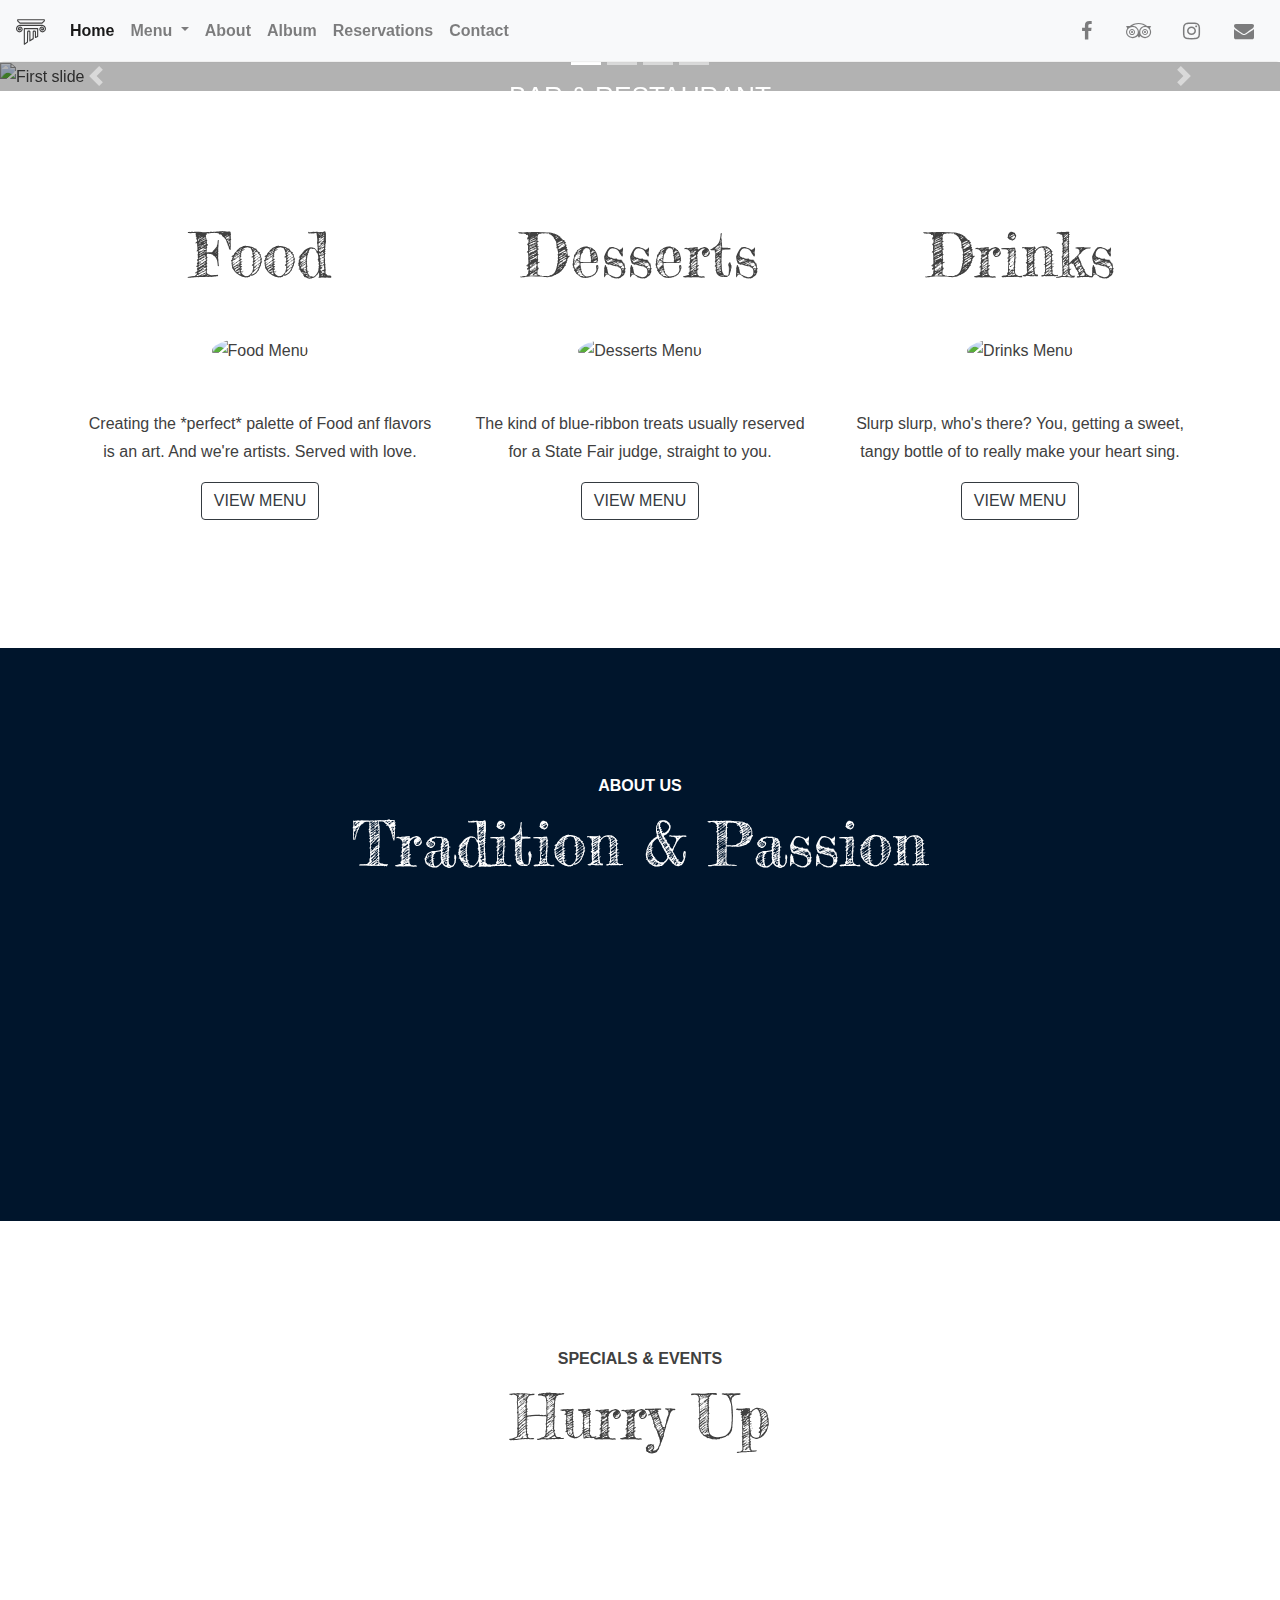
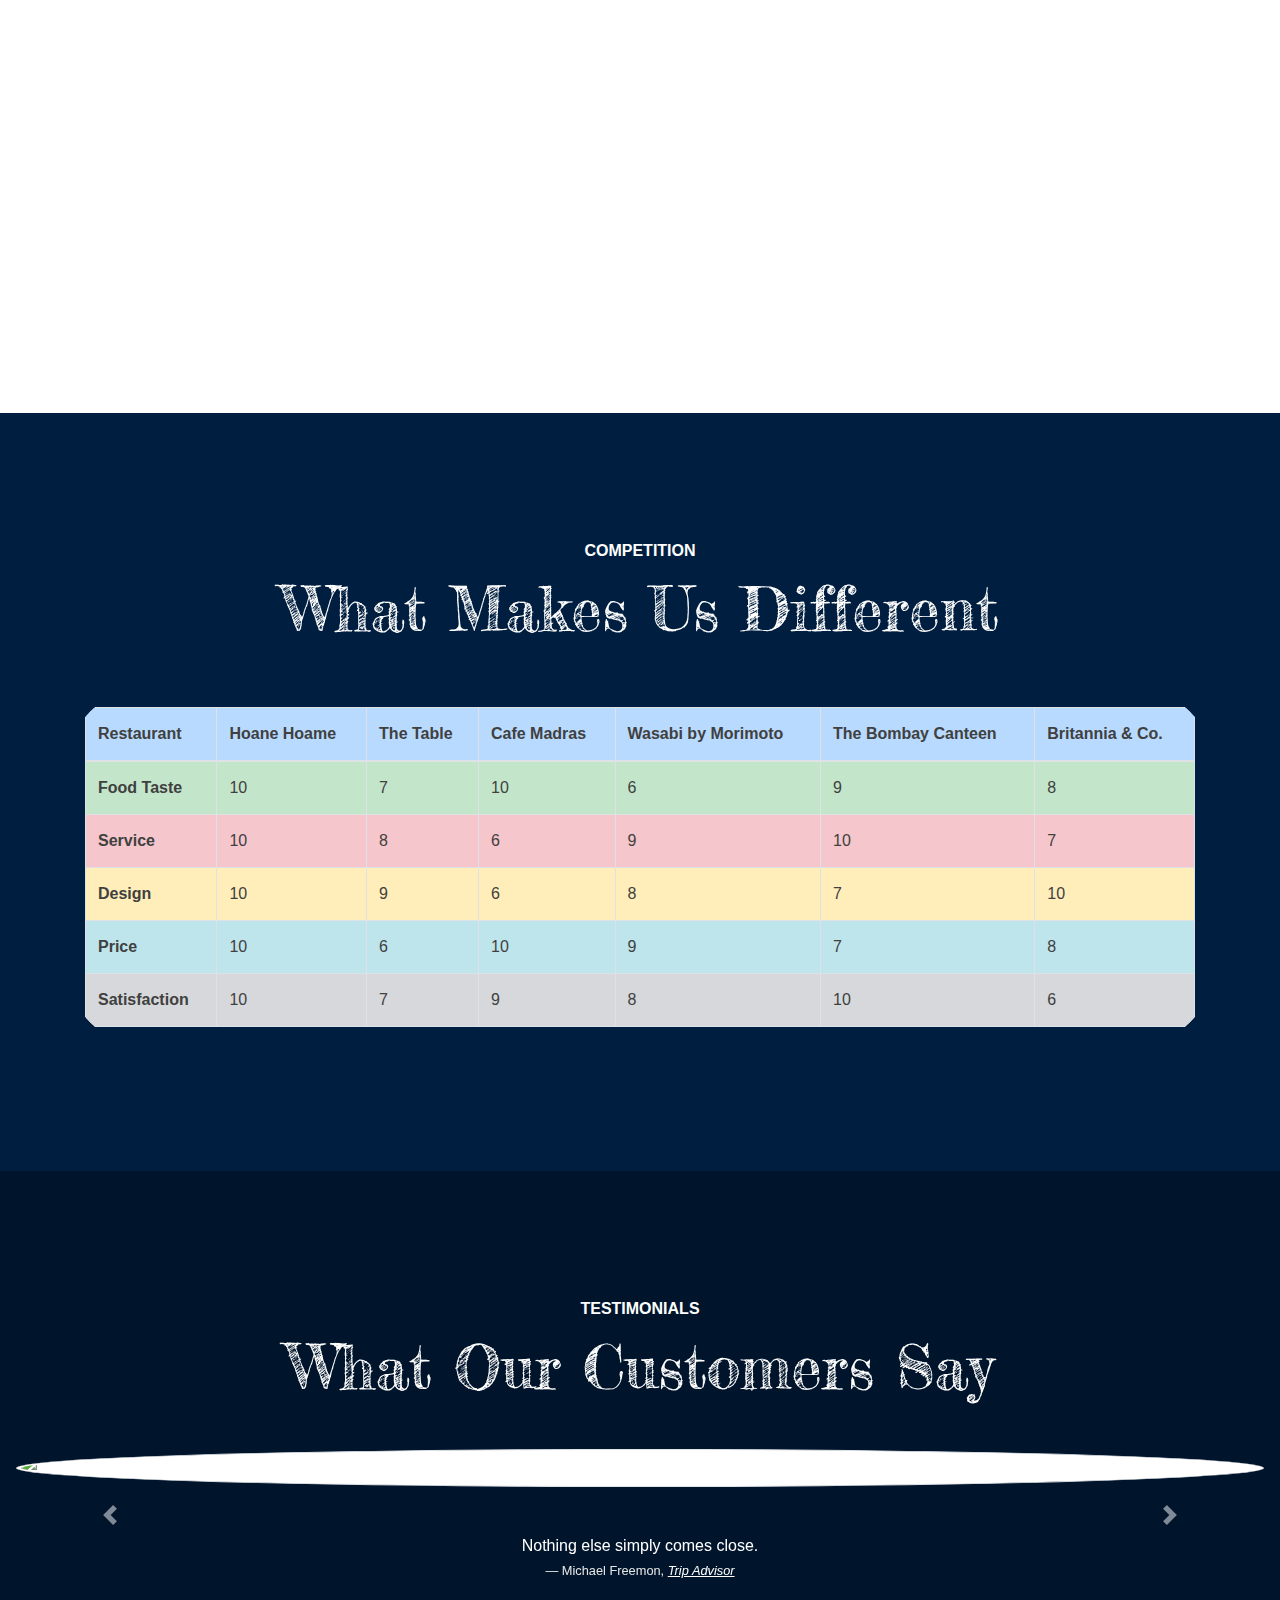
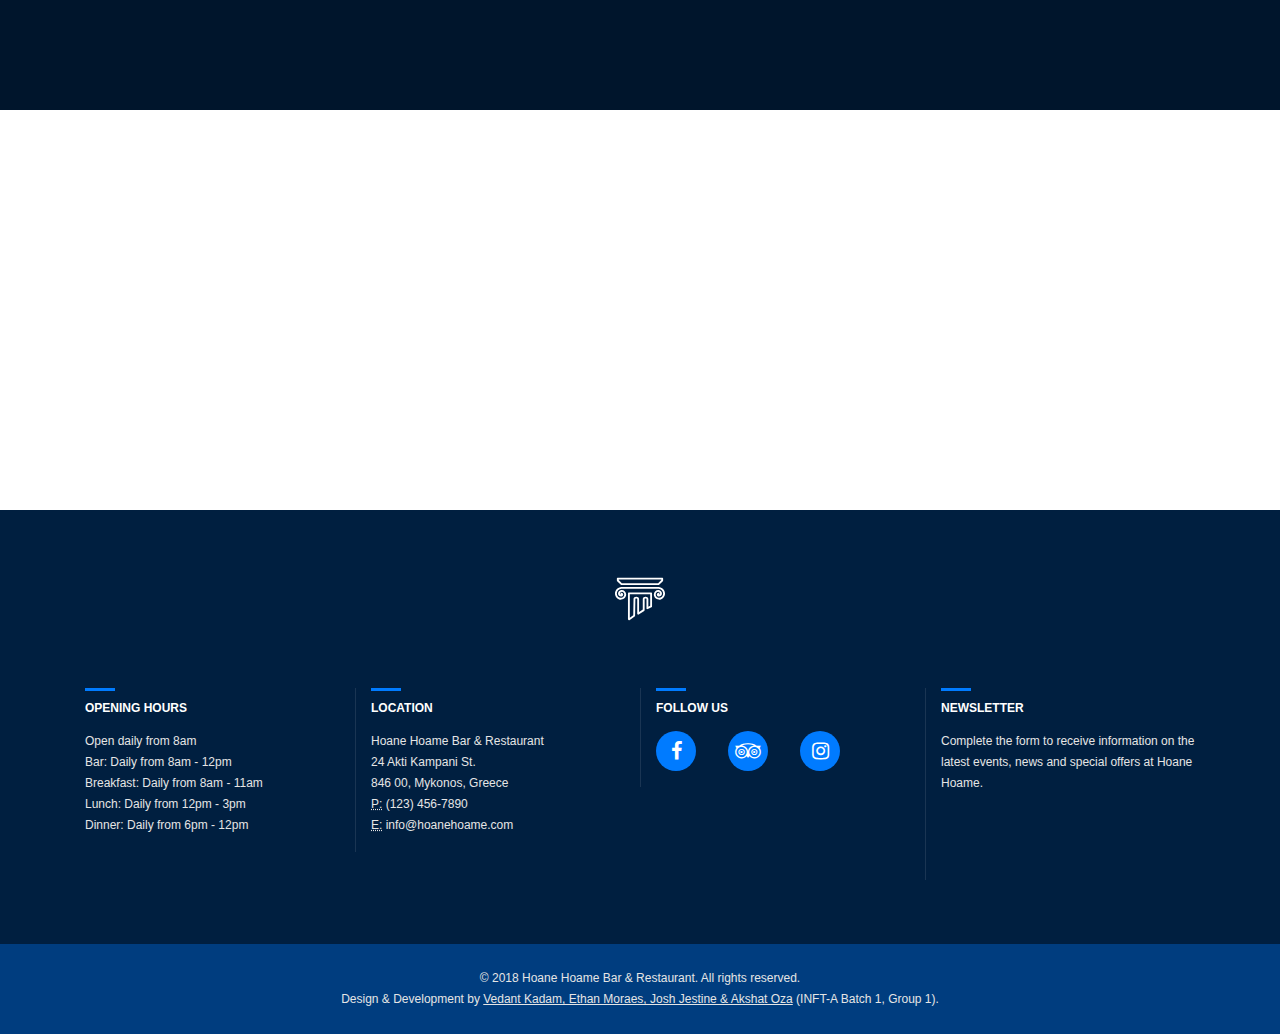
==== commit a6e2d7e3: "src deleted" ====
--- a/docs/index.html
+++ b/docs/index.html
@@ -1,13 +1,292 @@
-<!doctype html><html lang="en"><head><meta charset="utf-8"><meta name="viewport" content="width=device-width,initial-scale=1,shrink-to-fit=no"><title>Grecko Bar &amp; Restaurant | Free Bootstrap Website Template</title><link rel="manifest" href="manifest.json"><style>@charset "UTF-8";.animated{-webkit-animation-duration:1s;animation-duration:1s;-webkit-animation-fill-mode:both;animation-fill-mode:both}@-webkit-keyframes pulse{from{-webkit-transform:scale3d(1,1,1);transform:scale3d(1,1,1)}50%{-webkit-transform:scale3d(1.05,1.05,1.05);transform:scale3d(1.05,1.05,1.05)}to{-webkit-transform:scale3d(1,1,1);transform:scale3d(1,1,1)}}@keyframes pulse{from{-webkit-transform:scale3d(1,1,1);transform:scale3d(1,1,1)}50%{-webkit-transform:scale3d(1.05,1.05,1.05);transform:scale3d(1.05,1.05,1.05)}to{-webkit-transform:scale3d(1,1,1);transform:scale3d(1,1,1)}}.pulse{-webkit-animation-name:pulse;animation-name:pulse}@-webkit-keyframes fadeInDown{from{opacity:0;-webkit-transform:translate3d(0,-100%,0);transform:translate3d(0,-100%,0)}to{opacity:1;-webkit-transform:none;transform:none}}@keyframes fadeInDown{from{opacity:0;-webkit-transform:translate3d(0,-100%,0);transform:translate3d(0,-100%,0)}to{opacity:1;-webkit-transform:none;transform:none}}.fadeInDown{-webkit-animation-name:fadeInDown;animation-name:fadeInDown}@-webkit-keyframes fadeInUp{from{opacity:0;-webkit-transform:translate3d(0,100%,0);transform:translate3d(0,100%,0)}to{opacity:1;-webkit-transform:none;transform:none}}@keyframes fadeInUp{from{opacity:0;-webkit-transform:translate3d(0,100%,0);transform:translate3d(0,100%,0)}to{opacity:1;-webkit-transform:none;transform:none}}.fadeInUp{-webkit-animation-name:fadeInUp;animation-name:fadeInUp}:root{--blue:#007bff;--indigo:#6610f2;--purple:#6f42c1;--pink:#e83e8c;--red:#dc3545;--orange:#fd7e14;--yellow:#ffc107;--green:#28a745;--teal:#20c997;--cyan:#17a2b8;--white:#fff;--gray:#6c757d;--gray-dark:#343a40;--primary:#007bff;--secondary:#6c757d;--success:#28a745;--info:#17a2b8;--warning:#ffc107;--danger:#dc3545;--light:#f8f9fa;--dark:#343a40;--breakpoint-xs:0;--breakpoint-sm:576px;--breakpoint-md:768px;--breakpoint-lg:992px;--breakpoint-xl:1200px;--font-family-sans-serif:-apple-system,BlinkMacSystemFont,"Segoe UI",Roboto,"Helvetica Neue",Arial,sans-serif,"Apple Color Emoji","Segoe UI Emoji","Segoe UI Symbol";--font-family-monospace:SFMono-Regular,Menlo,Monaco,Consolas,"Liberation Mono","Courier New",monospace}*,::after,::before{box-sizing:border-box}html{font-family:sans-serif;line-height:1.15;-webkit-text-size-adjust:100%;-ms-text-size-adjust:100%;-ms-overflow-style:scrollbar}footer,header,main,nav{display:block}body{margin:0;font-family:-apple-system,BlinkMacSystemFont,"Segoe UI",Roboto,"Helvetica Neue",Arial,sans-serif,"Apple Color Emoji","Segoe UI Emoji","Segoe UI Symbol";font-size:1rem;font-weight:400;line-height:1.5;color:#212529;text-align:left;background-color:#fff}h1,h4{margin-top:0;margin-bottom:.5rem}p{margin-top:0;margin-bottom:1rem}ol,ul{margin-top:0;margin-bottom:1rem}blockquote{margin:0 0 1rem}a{color:#007bff;text-decoration:none;background-color:transparent;-webkit-text-decoration-skip:objects}img{vertical-align:middle;border-style:none}button{border-radius:0}button{margin:0;font-family:inherit;font-size:inherit;line-height:inherit}button{overflow:visible}button{text-transform:none}button,html [type=button]{-webkit-appearance:button}[type=button]::-moz-focus-inner,button::-moz-focus-inner{padding:0;border-style:none}::-webkit-file-upload-button{font:inherit;-webkit-appearance:button}h1,h4{margin-bottom:.5rem;font-family:inherit;font-weight:500;line-height:1.2;color:inherit}h1{font-size:2.5rem}h4{font-size:1.5rem}.display-2{font-size:5.5rem;font-weight:300;line-height:1.2}.blockquote-footer{display:block;font-size:80%;color:#6c757d}.blockquote-footer::before{content:"\2014 \00A0"}.img-thumbnail{padding:.25rem;background-color:#fff;border:1px solid #dee2e6;border-radius:.25rem;max-width:100%;height:auto}.container{width:100%;padding-right:15px;padding-left:15px;margin-right:auto;margin-left:auto}@media (min-width:576px){.container{max-width:540px}}@media (min-width:768px){.container{max-width:720px}}@media (min-width:992px){.container{max-width:960px}}@media (min-width:1200px){.container{max-width:1140px}}.btn{display:inline-block;font-weight:400;text-align:center;white-space:nowrap;vertical-align:middle;border:1px solid transparent;padding:.375rem .75rem;font-size:1rem;line-height:1.5;border-radius:.25rem}.btn-light{color:#212529;background-color:#f8f9fa;border-color:#f8f9fa}.collapse{display:none}.dropdown{position:relative}.dropdown-toggle::after{display:inline-block;width:0;height:0;margin-left:.255em;vertical-align:.255em;content:"";border-top:.3em solid;border-right:.3em solid transparent;border-bottom:0;border-left:.3em solid transparent}.dropdown-menu{position:absolute;top:100%;left:0;z-index:1000;display:none;float:left;min-width:10rem;padding:.5rem 0;margin:.125rem 0 0;font-size:1rem;color:#212529;text-align:left;list-style:none;background-color:#fff;background-clip:padding-box;border:1px solid rgba(0,0,0,.15);border-radius:.25rem}.dropdown-item{display:block;width:100%;padding:.25rem 1.5rem;clear:both;font-weight:400;color:#212529;text-align:inherit;white-space:nowrap;background-color:transparent;border:0}.nav-link{display:block;padding:.5rem 1rem}.navbar{position:relative;display:-webkit-box;display:-ms-flexbox;display:flex;-ms-flex-wrap:wrap;flex-wrap:wrap;-webkit-box-align:center;-ms-flex-align:center;align-items:center;-webkit-box-pack:justify;-ms-flex-pack:justify;justify-content:space-between;padding:.5rem 1rem}.navbar-brand{display:inline-block;padding-top:.3125rem;padding-bottom:.3125rem;margin-right:1rem;font-size:1.25rem;line-height:inherit;white-space:nowrap}.navbar-nav{display:-webkit-box;display:-ms-flexbox;display:flex;-webkit-box-orient:vertical;-webkit-box-direction:normal;-ms-flex-direction:column;flex-direction:column;padding-left:0;margin-bottom:0;list-style:none}.navbar-nav .nav-link{padding-right:0;padding-left:0}.navbar-nav .dropdown-menu{position:static;float:none}.navbar-collapse{-ms-flex-preferred-size:100%;flex-basis:100%;-webkit-box-flex:1;-ms-flex-positive:1;flex-grow:1;-webkit-box-align:center;-ms-flex-align:center;align-items:center}.navbar-toggler{padding:.25rem .75rem;font-size:1.25rem;line-height:1;background-color:transparent;border:1px solid transparent;border-radius:.25rem}.navbar-toggler-icon{display:inline-block;width:1.5em;height:1.5em;vertical-align:middle;content:"";background:no-repeat center center;background-size:100% 100%}@media (min-width:992px){.navbar-expand-lg{-webkit-box-orient:horizontal;-webkit-box-direction:normal;-ms-flex-flow:row nowrap;flex-flow:row nowrap;-webkit-box-pack:start;-ms-flex-pack:start;justify-content:flex-start}.navbar-expand-lg .navbar-nav{-webkit-box-orient:horizontal;-webkit-box-direction:normal;-ms-flex-direction:row;flex-direction:row}.navbar-expand-lg .navbar-nav .dropdown-menu{position:absolute}.navbar-expand-lg .navbar-nav .nav-link{padding-right:.5rem;padding-left:.5rem}.navbar-expand-lg .navbar-collapse{display:-webkit-box!important;display:-ms-flexbox!important;display:flex!important;-ms-flex-preferred-size:auto;flex-basis:auto}.navbar-expand-lg .navbar-toggler{display:none}}.navbar-light .navbar-brand{color:rgba(0,0,0,.9)}.navbar-light .navbar-nav .nav-link{color:rgba(0,0,0,.5)}.navbar-light .navbar-nav .active>.nav-link{color:rgba(0,0,0,.9)}.navbar-light .navbar-toggler{color:rgba(0,0,0,.5);border-color:rgba(0,0,0,.1)}.navbar-light .navbar-toggler-icon{background-image:url("data:image/svg+xml;charset=utf8,%3Csvg viewBox='0 0 30 30' xmlns='http://www.w3.org/2000/svg'%3E%3Cpath stroke='rgba(0, 0, 0, 0.5)' stroke-width='2' stroke-linecap='round' stroke-miterlimit='10' d='M4 7h22M4 15h22M4 23h22'/%3E%3C/svg%3E")}.carousel{position:relative}.carousel-inner{position:relative;width:100%;overflow:hidden}.carousel-item{position:relative;display:none;-webkit-box-align:center;-ms-flex-align:center;align-items:center;width:100%;-webkit-backface-visibility:hidden;backface-visibility:hidden;-webkit-perspective:1000px;perspective:1000px}.carousel-item.active{display:block}.carousel-control-next,.carousel-control-prev{position:absolute;top:0;bottom:0;display:-webkit-box;display:-ms-flexbox;display:flex;-webkit-box-align:center;-ms-flex-align:center;align-items:center;-webkit-box-pack:center;-ms-flex-pack:center;justify-content:center;width:15%;color:#fff;text-align:center;opacity:.5}.carousel-control-prev{left:0}.carousel-control-next{right:0}.carousel-control-next-icon,.carousel-control-prev-icon{display:inline-block;width:20px;height:20px;background:transparent no-repeat center center;background-size:100% 100%}.carousel-control-prev-icon{background-image:url("data:image/svg+xml;charset=utf8,%3Csvg xmlns='http://www.w3.org/2000/svg' fill='%23fff' viewBox='0 0 8 8'%3E%3Cpath d='M5.25 0l-4 4 4 4 1.5-1.5-2.5-2.5 2.5-2.5-1.5-1.5z'/%3E%3C/svg%3E")}.carousel-control-next-icon{background-image:url("data:image/svg+xml;charset=utf8,%3Csvg xmlns='http://www.w3.org/2000/svg' fill='%23fff' viewBox='0 0 8 8'%3E%3Cpath d='M2.75 0l-1.5 1.5 2.5 2.5-2.5 2.5 1.5 1.5 4-4-4-4z'/%3E%3C/svg%3E")}.carousel-indicators{position:absolute;right:0;bottom:10px;left:0;z-index:15;display:-webkit-box;display:-ms-flexbox;display:flex;-webkit-box-pack:center;-ms-flex-pack:center;justify-content:center;padding-left:0;margin-right:15%;margin-left:15%;list-style:none}.carousel-indicators li{position:relative;-webkit-box-flex:0;-ms-flex:0 1 auto;flex:0 1 auto;width:30px;height:3px;margin-right:3px;margin-left:3px;text-indent:-999px;background-color:rgba(255,255,255,.5)}.carousel-indicators li::before{position:absolute;top:-10px;left:0;display:inline-block;width:100%;height:10px;content:""}.carousel-indicators li::after{position:absolute;bottom:-10px;left:0;display:inline-block;width:100%;height:10px;content:""}.carousel-indicators .active{background-color:#fff}.carousel-caption{position:absolute;right:15%;bottom:20px;left:15%;z-index:10;padding-top:20px;padding-bottom:20px;color:#fff;text-align:center}.bg-light{background-color:#f8f9fa!important}.rounded-circle{border-radius:50%!important}.d-block{display:block!important}.fixed-top{position:fixed;top:0;right:0;left:0;z-index:1030}.sr-only{position:absolute;width:1px;height:1px;padding:0;overflow:hidden;clip:rect(0,0,0,0);white-space:nowrap;-webkit-clip-path:inset(50%);clip-path:inset(50%);border:0}.mb-0{margin-bottom:0!important}.mr-2{margin-right:.5rem!important}.mt-3{margin-top:1rem!important}.mx-auto{margin-right:auto!important}.ml-auto,.mx-auto{margin-left:auto!important}.text-center{text-align:center!important}@media (min-width:992px){.text-lg-left{text-align:left!important}}html{font-size:1rem}body{font-size:1rem;color:#404040;line-height:1.75;font-family:-apple-system,BlinkMacSystemFont,"Segoe UI",Roboto,Oxygen-Sans,Ubuntu,Cantarell,"Helvetica Neue",sans-serif;font-weight:400;padding-top:62px}a{color:inherit}.back-to-top{display:none;position:fixed;z-index:1;bottom:0;right:0;margin:0 auto;width:40px;height:40px;background-color:#007bff;opacity:.5;text-align:center;line-height:40px}.back-to-top i{color:#fff;font-size:20px}.navbar{box-shadow:0 2px 2px -2px rgba(0,0,0,.2)}.dropdown-item,.nav-link{font-weight:700}.cover .carousel-item>img{min-width:100%;height:calc(100vh - 62px);object-fit:cover}.cover .carousel-caption{bottom:initial;top:50%;transform:translateY(-50%);color:#fff}.cover .carousel-caption>a{border-radius:0}.dark-overlay::after{content:' ';width:100%;height:100%;background:#000;opacity:.3;position:absolute;left:0;top:0}.brand-title{font-family:'Fredericka the Great',cursive;font-size:calc(50px + (120 - 50) * (100vw - 320px)/ (2560 - 320))}.brand-description{font-size:calc(16px + (40 - 16) * (100vw - 320px)/ (2560 - 320))}.homepage-testimonials blockquote{max-width:50em;margin:2.8rem auto 0 auto}.homepage-testimonials blockquote footer{color:#e6e6e6}.homepage-testimonials blockquote footer a{color:#fff;text-decoration:underline}.nav-social{display:inline-block;width:40px;height:40px;line-height:43px}.nav-social i{font-size:20px;color:rgba(0,0,0,.5)}.navbar-brand.animated{animation-duration:2s;animation-iteration-count:infinite}</style><link rel="preload" href="https://cdnjs.cloudflare.com/ajax/libs/font-awesome/4.7.0/css/font-awesome.min.css" as="style" onload="this.onload=null;this.rel='stylesheet'"><noscript><link rel="stylesheet" href="https://cdnjs.cloudflare.com/ajax/libs/font-awesome/4.7.0/css/font-awesome.min.css"></noscript><link href="https://fonts.googleapis.com/css?family=Fredericka+the+Great" rel="preload" as="style" onload="this.onload=null;this.rel='stylesheet'"><noscript><link href="https://fonts.googleapis.com/css?family=Fredericka+the+Great" rel="stylesheet"></noscript><link rel="preload" href="css/purestyles.css" as="style" onload="this.onload=null;this.rel='stylesheet'"><noscript><link rel="stylesheet" href="css/purestyles.css"></noscript><script>!function(n){"use strict";n.loadCSS||(n.loadCSS=function(){});var o=loadCSS.relpreload={};if(o.support=function(){var e;try{e=n.document.createElement("link").relList.supports("preload")}catch(t){e=!1}return function(){return e}}(),o.bindMediaToggle=function(t){var e=t.media||"all";function a(){t.media=e}t.addEventListener?t.addEventListener("load",a):t.attachEvent&&t.attachEvent("onload",a),setTimeout(function(){t.rel="stylesheet",t.media="only x"}),setTimeout(a,3e3)},o.poly=function(){if(!o.support())for(var t=n.document.getElementsByTagName("link"),e=0;e<t.length;e++){var a=t[e];"preload"!==a.rel||"style"!==a.getAttribute("as")||a.getAttribute("data-loadcss")||(a.setAttribute("data-loadcss",!0),o.bindMediaToggle(a))}},!o.support()){o.poly();var t=n.setInterval(o.poly,500);n.addEventListener?n.addEventListener("load",function(){o.poly(),n.clearInterval(t)}):n.attachEvent&&n.attachEvent("onload",function(){o.poly(),n.clearInterval(t)})}"undefined"!=typeof exports?exports.loadCSS=loadCSS:n.loadCSS=loadCSS}("undefined"!=typeof global?global:this);</script></head><body id="top"><header><nav class="navbar navbar-expand-lg navbar-light bg-light fixed-top"><a class="navbar-brand animated pulse" href="#"><img src="media/brand/logo-dark.svg" width="30" height="30" alt="Logo"> </a><button class="navbar-toggler" type="button" data-toggle="collapse" data-target="#navbarNav" aria-controls="navbarNav" aria-expanded="false" aria-label="Toggle navigation"><span class="navbar-toggler-icon"></span></button><div class="collapse navbar-collapse text-center" id="navbarNav"><ul class="navbar-nav"><li class="nav-item active"><a class="nav-link" href="#">Home <span class="sr-only">(current)</span></a></li><li class="nav-item dropdown"><a class="nav-link dropdown-toggle" href="pages/food.html" id="navbarDropdown" role="button" data-toggle="dropdown" aria-haspopup="true" aria-expanded="false">Menu</a><div class="dropdown-menu text-center text-lg-left" aria-labelledby="navbarDropdown"><a class="dropdown-item" href="pages/food.html">Food</a> <a class="dropdown-item" href="pages/desserts.html">Desserts</a> <a class="dropdown-item" href="pages/drinks.html">Drinks</a></div></li><li class="nav-item"><a class="nav-link" href="pages/about.html">About</a></li><li class="nav-item"><a class="nav-link" href="pages/album.html">Album</a></li><li class="nav-item"><a class="nav-link" href="pages/reservations.html">Reservations</a></li><li class="nav-item"><a class="nav-link" href="pages/contact.html">Contact</a></li></ul><div class="ml-auto"><a class="nav-social mr-2" href="https://github.com/PictureElement"><i class="fa fa-facebook" aria-hidden="true"></i></a> <a class="nav-social mr-2" href="https://github.com/PictureElement"><i class="fa fa-tripadvisor" aria-hidden="true"></i></a> <a class="nav-social mr-2" href="https://github.com/PictureElement"><i class="fa fa-instagram" aria-hidden="true"></i></a> <a class="nav-social" href="https://github.com/PictureElement"><i class="fa fa-envelope" aria-hidden="true"></i></a></div></div></nav></header><main><div id="cover" class="cover carousel slide" data-ride="carousel"><ol class="carousel-indicators"><li data-target="#cover" data-slide-to="0" class="active"></li><li data-target="#cover" data-slide-to="1"></li><li data-target="#cover" data-slide-to="2"></li><li data-target="#cover" data-slide-to="3"></li></ol><div class="carousel-inner"><div class="dark-overlay carousel-item active"><img sizes="(max-width: 2560px) 100vw, 2560px" srcset="https://res.cloudinary.com/pictureelement/image/upload/q_auto,f_auto,c_scale,w_320/v1535322021/website-template-3/cover-homepage-1.jpg 320w, https://res.cloudinary.com/pictureelement/image/upload/q_auto,f_auto,c_scale,w_563/v1535322021/website-template-3/cover-homepage-1.jpg 563w, https://res.cloudinary.com/pictureelement/image/upload/q_auto,f_auto,c_scale,w_770/v1535322021/website-template-3/cover-homepage-1.jpg 770w, https://res.cloudinary.com/pictureelement/image/upload/q_auto,f_auto,c_scale,w_956/v1535322021/website-template-3/cover-homepage-1.jpg 956w, https://res.cloudinary.com/pictureelement/image/upload/q_auto,f_auto,c_scale,w_1109/v1535322021/website-template-3/cover-homepage-1.jpg 1109w, https://res.cloudinary.com/pictureelement/image/upload/q_auto,f_auto,c_scale,w_1283/v1535322021/website-template-3/cover-homepage-1.jpg 1283w, https://res.cloudinary.com/pictureelement/image/upload/q_auto,f_auto,c_scale,w_1439/v1535322021/website-template-3/cover-homepage-1.jpg 1439w, https://res.cloudinary.com/pictureelement/image/upload/q_auto,f_auto,c_scale,w_1580/v1535322021/website-template-3/cover-homepage-1.jpg 1580w, https://res.cloudinary.com/pictureelement/image/upload/q_auto,f_auto,c_scale,w_1712/v1535322021/website-template-3/cover-homepage-1.jpg 1712w, https://res.cloudinary.com/pictureelement/image/upload/q_auto,f_auto,c_scale,w_1864/v1535322021/website-template-3/cover-homepage-1.jpg 1864w, https://res.cloudinary.com/pictureelement/image/upload/q_auto,f_auto,c_scale,w_1993/v1535322021/website-template-3/cover-homepage-1.jpg 1993w, https://res.cloudinary.com/pictureelement/image/upload/q_auto,f_auto,c_scale,w_2115/v1535322021/website-template-3/cover-homepage-1.jpg 2115w, https://res.cloudinary.com/pictureelement/image/upload/q_auto,f_auto,c_scale,w_2246/v1535322021/website-template-3/cover-homepage-1.jpg 2246w, https://res.cloudinary.com/pictureelement/image/upload/q_auto,f_auto,c_scale,w_2377/v1535322021/website-template-3/cover-homepage-1.jpg 2377w, https://res.cloudinary.com/pictureelement/image/upload/q_auto,f_auto,c_scale,w_2506/v1535322021/website-template-3/cover-homepage-1.jpg 2506w, https://res.cloudinary.com/pictureelement/image/upload/q_auto,f_auto,c_scale,w_2560/v1535322021/website-template-3/cover-homepage-1.jpg 2560w" src="https://res.cloudinary.com/pictureelement/image/upload/q_auto,f_auto,c_scale,w_2560/v1535322021/website-template-3/cover-homepage-1.jpg" alt="First slide"><div class="carousel-caption"><h1 class="brand-title display-2 animated fadeInDown">GRECKO</h1><h4 class="brand-description animated fadeInDown">BAR &amp; RESTAURANT</h4><a class="mt-3 btn btn-light animated fadeInUp" href="pages/reservations.html" role="button">BOOK NOW</a></div></div><div class="dark-overlay carousel-item"><img sizes="(max-width: 2560px) 100vw, 2560px" srcset="https://res.cloudinary.com/pictureelement/image/upload/q_auto,f_auto,c_scale,w_320/v1535322195/website-template-3/cover-homepage-2.jpg 320w, https://res.cloudinary.com/pictureelement/image/upload/q_auto,f_auto,c_scale,w_618/v1535322195/website-template-3/cover-homepage-2.jpg 618w, https://res.cloudinary.com/pictureelement/image/upload/q_auto,f_auto,c_scale,w_842/v1535322195/website-template-3/cover-homepage-2.jpg 842w, https://res.cloudinary.com/pictureelement/image/upload/q_auto,f_auto,c_scale,w_1037/v1535322195/website-template-3/cover-homepage-2.jpg 1037w, https://res.cloudinary.com/pictureelement/image/upload/q_auto,f_auto,c_scale,w_1200/v1535322195/website-template-3/cover-homepage-2.jpg 1200w, https://res.cloudinary.com/pictureelement/image/upload/q_auto,f_auto,c_scale,w_1326/v1535322195/website-template-3/cover-homepage-2.jpg 1326w, https://res.cloudinary.com/pictureelement/image/upload/q_auto,f_auto,c_scale,w_1439/v1535322195/website-template-3/cover-homepage-2.jpg 1439w, https://res.cloudinary.com/pictureelement/image/upload/q_auto,f_auto,c_scale,w_1541/v1535322195/website-template-3/cover-homepage-2.jpg 1541w, https://res.cloudinary.com/pictureelement/image/upload/q_auto,f_auto,c_scale,w_1639/v1535322195/website-template-3/cover-homepage-2.jpg 1639w, https://res.cloudinary.com/pictureelement/image/upload/q_auto,f_auto,c_scale,w_1724/v1535322195/website-template-3/cover-homepage-2.jpg 1724w, https://res.cloudinary.com/pictureelement/image/upload/q_auto,f_auto,c_scale,w_1808/v1535322195/website-template-3/cover-homepage-2.jpg 1808w, https://res.cloudinary.com/pictureelement/image/upload/q_auto,f_auto,c_scale,w_1886/v1535322195/website-template-3/cover-homepage-2.jpg 1886w, https://res.cloudinary.com/pictureelement/image/upload/q_auto,f_auto,c_scale,w_1963/v1535322195/website-template-3/cover-homepage-2.jpg 1963w, https://res.cloudinary.com/pictureelement/image/upload/q_auto,f_auto,c_scale,w_2037/v1535322195/website-template-3/cover-homepage-2.jpg 2037w, https://res.cloudinary.com/pictureelement/image/upload/q_auto,f_auto,c_scale,w_2108/v1535322195/website-template-3/cover-homepage-2.jpg 2108w, https://res.cloudinary.com/pictureelement/image/upload/q_auto,f_auto,c_scale,w_2169/v1535322195/website-template-3/cover-homepage-2.jpg 2169w, https://res.cloudinary.com/pictureelement/image/upload/q_auto,f_auto,c_scale,w_2238/v1535322195/website-template-3/cover-homepage-2.jpg 2238w, https://res.cloudinary.com/pictureelement/image/upload/q_auto,f_auto,c_scale,w_2301/v1535322195/website-template-3/cover-homepage-2.jpg 2301w, https://res.cloudinary.com/pictureelement/image/upload/q_auto,f_auto,c_scale,w_2361/v1535322195/website-template-3/cover-homepage-2.jpg 2361w, https://res.cloudinary.com/pictureelement/image/upload/q_auto,f_auto,c_scale,w_2420/v1535322195/website-template-3/cover-homepage-2.jpg 2420w, https://res.cloudinary.com/pictureelement/image/upload/q_auto,f_auto,c_scale,w_2477/v1535322195/website-template-3/cover-homepage-2.jpg 2477w, https://res.cloudinary.com/pictureelement/image/upload/q_auto,f_auto,c_scale,w_2536/v1535322195/website-template-3/cover-homepage-2.jpg 2536w, https://res.cloudinary.com/pictureelement/image/upload/q_auto,f_auto,c_scale,w_2558/v1535322195/website-template-3/cover-homepage-2.jpg 2558w, https://res.cloudinary.com/pictureelement/image/upload/q_auto,f_auto,c_scale,w_2560/v1535322195/website-template-3/cover-homepage-2.jpg 2560w" src="https://res.cloudinary.com/pictureelement/image/upload/q_auto,f_auto,c_scale,w_2560/v1535322195/website-template-3/cover-homepage-2.jpg" alt="Second slide"><div class="carousel-caption"><h1 class="brand-title display-2 animated fadeInDown">GRECKO</h1><h4 class="brand-description animated fadeInDown">BAR &amp; RESTAURANT</h4><a class="mt-3 btn btn-light animated fadeInUp" href="pages/reservations.html" role="button">BOOK NOW</a></div></div><div class="dark-overlay carousel-item"><img sizes="(max-width: 2560px) 100vw, 2560px" srcset="https://res.cloudinary.com/pictureelement/image/upload/q_auto,f_auto,c_scale,w_320/v1535322301/website-template-3/cover-homepage-3.jpg 320w, https://res.cloudinary.com/pictureelement/image/upload/q_auto,f_auto,c_scale,w_525/v1535322301/website-template-3/cover-homepage-3.jpg 525w, https://res.cloudinary.com/pictureelement/image/upload/q_auto,f_auto,c_scale,w_682/v1535322301/website-template-3/cover-homepage-3.jpg 682w, https://res.cloudinary.com/pictureelement/image/upload/q_auto,f_auto,c_scale,w_827/v1535322301/website-template-3/cover-homepage-3.jpg 827w, https://res.cloudinary.com/pictureelement/image/upload/q_auto,f_auto,c_scale,w_945/v1535322301/website-template-3/cover-homepage-3.jpg 945w, https://res.cloudinary.com/pictureelement/image/upload/q_auto,f_auto,c_scale,w_1052/v1535322301/website-template-3/cover-homepage-3.jpg 1052w, https://res.cloudinary.com/pictureelement/image/upload/q_auto,f_auto,c_scale,w_1153/v1535322301/website-template-3/cover-homepage-3.jpg 1153w, https://res.cloudinary.com/pictureelement/image/upload/q_auto,f_auto,c_scale,w_1251/v1535322301/website-template-3/cover-homepage-3.jpg 1251w, https://res.cloudinary.com/pictureelement/image/upload/q_auto,f_auto,c_scale,w_1346/v1535322301/website-template-3/cover-homepage-3.jpg 1346w, https://res.cloudinary.com/pictureelement/image/upload/q_auto,f_auto,c_scale,w_1427/v1535322301/website-template-3/cover-homepage-3.jpg 1427w, https://res.cloudinary.com/pictureelement/image/upload/q_auto,f_auto,c_scale,w_1506/v1535322301/website-template-3/cover-homepage-3.jpg 1506w, https://res.cloudinary.com/pictureelement/image/upload/q_auto,f_auto,c_scale,w_1592/v1535322301/website-template-3/cover-homepage-3.jpg 1592w, https://res.cloudinary.com/pictureelement/image/upload/q_auto,f_auto,c_scale,w_1680/v1535322301/website-template-3/cover-homepage-3.jpg 1680w, https://res.cloudinary.com/pictureelement/image/upload/q_auto,f_auto,c_scale,w_1760/v1535322301/website-template-3/cover-homepage-3.jpg 1760w, https://res.cloudinary.com/pictureelement/image/upload/q_auto,f_auto,c_scale,w_1814/v1535322301/website-template-3/cover-homepage-3.jpg 1814w, https://res.cloudinary.com/pictureelement/image/upload/q_auto,f_auto,c_scale,w_1895/v1535322301/website-template-3/cover-homepage-3.jpg 1895w, https://res.cloudinary.com/pictureelement/image/upload/q_auto,f_auto,c_scale,w_1972/v1535322301/website-template-3/cover-homepage-3.jpg 1972w, https://res.cloudinary.com/pictureelement/image/upload/q_auto,f_auto,c_scale,w_2034/v1535322301/website-template-3/cover-homepage-3.jpg 2034w, https://res.cloudinary.com/pictureelement/image/upload/q_auto,f_auto,c_scale,w_2107/v1535322301/website-template-3/cover-homepage-3.jpg 2107w, https://res.cloudinary.com/pictureelement/image/upload/q_auto,f_auto,c_scale,w_2174/v1535322301/website-template-3/cover-homepage-3.jpg 2174w, https://res.cloudinary.com/pictureelement/image/upload/q_auto,f_auto,c_scale,w_2245/v1535322301/website-template-3/cover-homepage-3.jpg 2245w, https://res.cloudinary.com/pictureelement/image/upload/q_auto,f_auto,c_scale,w_2302/v1535322301/website-template-3/cover-homepage-3.jpg 2302w, https://res.cloudinary.com/pictureelement/image/upload/q_auto,f_auto,c_scale,w_2366/v1535322301/website-template-3/cover-homepage-3.jpg 2366w, https://res.cloudinary.com/pictureelement/image/upload/q_auto,f_auto,c_scale,w_2429/v1535322301/website-template-3/cover-homepage-3.jpg 2429w, https://res.cloudinary.com/pictureelement/image/upload/q_auto,f_auto,c_scale,w_2497/v1535322301/website-template-3/cover-homepage-3.jpg 2497w, https://res.cloudinary.com/pictureelement/image/upload/q_auto,f_auto,c_scale,w_2559/v1535322301/website-template-3/cover-homepage-3.jpg 2559w, https://res.cloudinary.com/pictureelement/image/upload/q_auto,f_auto,c_scale,w_2555/v1535322301/website-template-3/cover-homepage-3.jpg 2555w, https://res.cloudinary.com/pictureelement/image/upload/q_auto,f_auto,c_scale,w_2560/v1535322301/website-template-3/cover-homepage-3.jpg 2560w" src="https://res.cloudinary.com/pictureelement/image/upload/q_auto,f_auto,c_scale,w_2560/v1535322301/website-template-3/cover-homepage-3.jpg" alt="Third slide"><div class="container"><div class="carousel-caption"><h1 class="brand-title display-2 animated fadeInDown">GRECKO</h1><h4 class="brand-description animated fadeInDown">BAR &amp; RESTAURANT</h4><a class="mt-3 btn btn-light animated fadeInUp" href="pages/reservations.html" role="button">BOOK NOW</a></div></div></div><div class="dark-overlay carousel-item"><img sizes="(max-width: 2560px) 100vw, 2560px" srcset="https://res.cloudinary.com/pictureelement/image/upload/q_auto,f_auto,c_scale,w_320/v1535322386/website-template-3/cover-homepage-4.jpg 320w, https://res.cloudinary.com/pictureelement/image/upload/q_auto,f_auto,c_scale,w_572/v1535322386/website-template-3/cover-homepage-4.jpg 572w, https://res.cloudinary.com/pictureelement/image/upload/q_auto,f_auto,c_scale,w_782/v1535322386/website-template-3/cover-homepage-4.jpg 782w, https://res.cloudinary.com/pictureelement/image/upload/q_auto,f_auto,c_scale,w_969/v1535322386/website-template-3/cover-homepage-4.jpg 969w, https://res.cloudinary.com/pictureelement/image/upload/q_auto,f_auto,c_scale,w_1131/v1535322386/website-template-3/cover-homepage-4.jpg 1131w, https://res.cloudinary.com/pictureelement/image/upload/q_auto,f_auto,c_scale,w_1291/v1535322386/website-template-3/cover-homepage-4.jpg 1291w, https://res.cloudinary.com/pictureelement/image/upload/q_auto,f_auto,c_scale,w_1446/v1535322386/website-template-3/cover-homepage-4.jpg 1446w, https://res.cloudinary.com/pictureelement/image/upload/q_auto,f_auto,c_scale,w_1583/v1535322386/website-template-3/cover-homepage-4.jpg 1583w, https://res.cloudinary.com/pictureelement/image/upload/q_auto,f_auto,c_scale,w_1713/v1535322386/website-template-3/cover-homepage-4.jpg 1713w, https://res.cloudinary.com/pictureelement/image/upload/q_auto,f_auto,c_scale,w_1837/v1535322386/website-template-3/cover-homepage-4.jpg 1837w, https://res.cloudinary.com/pictureelement/image/upload/q_auto,f_auto,c_scale,w_1959/v1535322386/website-template-3/cover-homepage-4.jpg 1959w, https://res.cloudinary.com/pictureelement/image/upload/q_auto,f_auto,c_scale,w_2075/v1535322386/website-template-3/cover-homepage-4.jpg 2075w, https://res.cloudinary.com/pictureelement/image/upload/q_auto,f_auto,c_scale,w_2193/v1535322386/website-template-3/cover-homepage-4.jpg 2193w, https://res.cloudinary.com/pictureelement/image/upload/q_auto,f_auto,c_scale,w_2305/v1535322386/website-template-3/cover-homepage-4.jpg 2305w, https://res.cloudinary.com/pictureelement/image/upload/q_auto,f_auto,c_scale,w_2407/v1535322386/website-template-3/cover-homepage-4.jpg 2407w, https://res.cloudinary.com/pictureelement/image/upload/q_auto,f_auto,c_scale,w_2513/v1535322386/website-template-3/cover-homepage-4.jpg 2513w, https://res.cloudinary.com/pictureelement/image/upload/q_auto,f_auto,c_scale,w_2560/v1535322386/website-template-3/cover-homepage-4.jpg 2560w" src="https://res.cloudinary.com/pictureelement/image/upload/q_auto,f_auto,c_scale,w_2560/v1535322386/website-template-3/cover-homepage-4.jpg" alt="Fourth slide"><div class="container"><div class="carousel-caption"><h1 class="brand-title display-2 animated fadeInDown">GRECKO</h1><h4 class="brand-description animated fadeInDown">BAR &amp; RESTAURANT</h4><a class="mt-3 btn btn-light animated fadeInUp" href="pages/reservations.html" role="button">BOOK NOW</a></div></div></div><a class="carousel-control-prev" href="#cover" role="button" data-slide="prev"><span class="carousel-control-prev-icon" aria-hidden="true"></span> <span class="sr-only">Previous</span> </a><a class="carousel-control-next" href="#cover" role="button" data-slide="next"><span class="carousel-control-next-icon" aria-hidden="true"></span> <span class="sr-only">Next</span></a></div></div><div class="homepage-menu container text-center"><div class="row"><div class="col-md-4 homepage-food"><h3 class="special-title-2">Food</h3><div id="food"><img data-src="https://res.cloudinary.com/pictureelement/image/upload/q_auto,f_auto,c_scale,w_200/v1535882302/website-template-3/homepage-food.jpg" data-srcset="
+<!doctype html>
+<html lang="en">
+  <head>
+    <!-- Required meta tags -->
+    <meta charset="utf-8">
+    <meta name="viewport" content="width=device-width, initial-scale=1, shrink-to-fit=no">
+    <title>Grecko Bar &amp; Restaurant | Free Bootstrap Website Template</title>
+    <!-- Web app manifest -->
+    <link rel='manifest' href='manifest.json'>
+    <!-- Font Awesome -->
+    <link rel="stylesheet" href="https://cdnjs.cloudflare.com/ajax/libs/font-awesome/4.7.0/css/font-awesome.min.css">
+    <!-- Google Fonts -->
+    <link href="https://fonts.googleapis.com/css?family=Fredericka+the+Great" rel="stylesheet">
+    <!-- Bootstrap -->
+    <link rel="stylesheet" href="css/bootstrap.css">
+    <!-- Animate.css -->
+    <link rel="stylesheet" href="css/animate.css">
+    <!-- Default stylesheet -->
+    <link rel="stylesheet" href="css/main.css">
+  </head>
+  <body id="top">
+    <header>
+      <!-- NAVBAR -->
+      <nav class="navbar navbar-expand-lg navbar-light bg-light fixed-top">
+        <a class="navbar-brand animated pulse" href="#">
+          <img src="media/brand/logo-dark.svg" width="30" height="30" alt="Logo">
+        </a>
+        <button class="navbar-toggler" type="button" data-toggle="collapse" data-target="#navbarNav" aria-controls="navbarNav" aria-expanded="false" aria-label="Toggle navigation">
+          <span class="navbar-toggler-icon"></span>
+        </button>
+        <div class="collapse navbar-collapse text-center" id="navbarNav">
+          <ul class="navbar-nav">
+            <li class="nav-item active">
+              <a class="nav-link" href="#">Home <span class="sr-only">(current)</span></a>
+            </li>
+            <li class="nav-item dropdown">
+              <a class="nav-link dropdown-toggle" href="pages/food.html" id="navbarDropdown" role="button" data-toggle="dropdown" aria-haspopup="true" aria-expanded="false">
+                Menu
+              </a>
+              <div class="dropdown-menu text-center text-lg-left" aria-labelledby="navbarDropdown">
+                <a class="dropdown-item" href="pages/food.html">Food</a>
+                <a class="dropdown-item" href="pages/desserts.html">Desserts</a>
+                <a class="dropdown-item" href="pages/drinks.html">Drinks</a>
+              </div>
+            </li>
+            <li class="nav-item">
+              <a class="nav-link" href="pages/about.html">About</a>
+            </li>
+            <li class="nav-item">
+              <a class="nav-link" href="pages/album.html">Album</a>
+            </li>
+            <li class="nav-item">
+              <a class="nav-link" href="pages/reservations.html">Reservations</a>
+            </li>
+            <li class="nav-item">
+              <a class="nav-link" href="pages/contact.html">Contact</a>
+            </li>
+          </ul>
+          <div class="ml-auto">
+            <a class="nav-social mr-2" href="https://github.com/PictureElement"><i class="fa fa-facebook" aria-hidden="true"></i></a>
+            <a class="nav-social mr-2" href="https://github.com/PictureElement"><i class="fa fa-tripadvisor" aria-hidden="true"></i></a>
+            <a class="nav-social mr-2" href="https://github.com/PictureElement"><i class="fa fa-instagram" aria-hidden="true"></i></a>
+            <a class="nav-social" href="https://github.com/PictureElement"><i class="fa fa-envelope" aria-hidden="true"></i></a>
+          </div>
+        </div>
+      </nav>
+    </header>
+    <main>
+
+      <!-- COVER -->
+      <div id="cover" class="cover carousel slide" data-ride="carousel">
+        <ol class="carousel-indicators">
+          <li data-target="#cover" data-slide-to="0" class="active"></li>
+          <li data-target="#cover" data-slide-to="1"></li>
+          <li data-target="#cover" data-slide-to="2"></li>
+          <li data-target="#cover" data-slide-to="3"></li>
+        </ol>
+        <div class="carousel-inner">
+          <div class="dark-overlay carousel-item active">
+            <img
+              sizes="(max-width: 2560px) 100vw, 2560px"
+              srcset="
+                https://res.cloudinary.com/pictureelement/image/upload/q_auto,f_auto,c_scale,w_320/v1535322021/website-template-3/cover-homepage-1.jpg 320w,
+                https://res.cloudinary.com/pictureelement/image/upload/q_auto,f_auto,c_scale,w_563/v1535322021/website-template-3/cover-homepage-1.jpg 563w,
+                https://res.cloudinary.com/pictureelement/image/upload/q_auto,f_auto,c_scale,w_770/v1535322021/website-template-3/cover-homepage-1.jpg 770w,
+                https://res.cloudinary.com/pictureelement/image/upload/q_auto,f_auto,c_scale,w_956/v1535322021/website-template-3/cover-homepage-1.jpg 956w,
+                https://res.cloudinary.com/pictureelement/image/upload/q_auto,f_auto,c_scale,w_1109/v1535322021/website-template-3/cover-homepage-1.jpg 1109w,
+                https://res.cloudinary.com/pictureelement/image/upload/q_auto,f_auto,c_scale,w_1283/v1535322021/website-template-3/cover-homepage-1.jpg 1283w,
+                https://res.cloudinary.com/pictureelement/image/upload/q_auto,f_auto,c_scale,w_1439/v1535322021/website-template-3/cover-homepage-1.jpg 1439w,
+                https://res.cloudinary.com/pictureelement/image/upload/q_auto,f_auto,c_scale,w_1580/v1535322021/website-template-3/cover-homepage-1.jpg 1580w,
+                https://res.cloudinary.com/pictureelement/image/upload/q_auto,f_auto,c_scale,w_1712/v1535322021/website-template-3/cover-homepage-1.jpg 1712w,
+                https://res.cloudinary.com/pictureelement/image/upload/q_auto,f_auto,c_scale,w_1864/v1535322021/website-template-3/cover-homepage-1.jpg 1864w,
+                https://res.cloudinary.com/pictureelement/image/upload/q_auto,f_auto,c_scale,w_1993/v1535322021/website-template-3/cover-homepage-1.jpg 1993w,
+                https://res.cloudinary.com/pictureelement/image/upload/q_auto,f_auto,c_scale,w_2115/v1535322021/website-template-3/cover-homepage-1.jpg 2115w,
+                https://res.cloudinary.com/pictureelement/image/upload/q_auto,f_auto,c_scale,w_2246/v1535322021/website-template-3/cover-homepage-1.jpg 2246w,
+                https://res.cloudinary.com/pictureelement/image/upload/q_auto,f_auto,c_scale,w_2377/v1535322021/website-template-3/cover-homepage-1.jpg 2377w,
+                https://res.cloudinary.com/pictureelement/image/upload/q_auto,f_auto,c_scale,w_2506/v1535322021/website-template-3/cover-homepage-1.jpg 2506w,
+                https://res.cloudinary.com/pictureelement/image/upload/q_auto,f_auto,c_scale,w_2560/v1535322021/website-template-3/cover-homepage-1.jpg 2560w"
+              src="https://res.cloudinary.com/pictureelement/image/upload/q_auto,f_auto,c_scale,w_2560/v1535322021/website-template-3/cover-homepage-1.jpg"
+              alt="First slide">
+            <div class="carousel-caption">
+              <h1 class="brand-title display-2 animated fadeInDown">HOANE HOAME</h1>
+              <h4 class="brand-description animated fadeInDown">BAR &amp; RESTAURANT</h4>
+              <a class="mt-3 btn btn-light animated fadeInUp" href="pages/reservations.html" role="button">BOOK NOW</a>
+            </div>
+          </div>
+          <div class="dark-overlay carousel-item">
+            <img
+              sizes="(max-width: 2560px) 100vw, 2560px"
+              srcset="
+                https://res.cloudinary.com/pictureelement/image/upload/q_auto,f_auto,c_scale,w_320/v1535322195/website-template-3/cover-homepage-2.jpg 320w,
+                https://res.cloudinary.com/pictureelement/image/upload/q_auto,f_auto,c_scale,w_618/v1535322195/website-template-3/cover-homepage-2.jpg 618w,
+                https://res.cloudinary.com/pictureelement/image/upload/q_auto,f_auto,c_scale,w_842/v1535322195/website-template-3/cover-homepage-2.jpg 842w,
+                https://res.cloudinary.com/pictureelement/image/upload/q_auto,f_auto,c_scale,w_1037/v1535322195/website-template-3/cover-homepage-2.jpg 1037w,
+                https://res.cloudinary.com/pictureelement/image/upload/q_auto,f_auto,c_scale,w_1200/v1535322195/website-template-3/cover-homepage-2.jpg 1200w,
+                https://res.cloudinary.com/pictureelement/image/upload/q_auto,f_auto,c_scale,w_1326/v1535322195/website-template-3/cover-homepage-2.jpg 1326w,
+                https://res.cloudinary.com/pictureelement/image/upload/q_auto,f_auto,c_scale,w_1439/v1535322195/website-template-3/cover-homepage-2.jpg 1439w,
+                https://res.cloudinary.com/pictureelement/image/upload/q_auto,f_auto,c_scale,w_1541/v1535322195/website-template-3/cover-homepage-2.jpg 1541w,
+                https://res.cloudinary.com/pictureelement/image/upload/q_auto,f_auto,c_scale,w_1639/v1535322195/website-template-3/cover-homepage-2.jpg 1639w,
+                https://res.cloudinary.com/pictureelement/image/upload/q_auto,f_auto,c_scale,w_1724/v1535322195/website-template-3/cover-homepage-2.jpg 1724w,
+                https://res.cloudinary.com/pictureelement/image/upload/q_auto,f_auto,c_scale,w_1808/v1535322195/website-template-3/cover-homepage-2.jpg 1808w,
+                https://res.cloudinary.com/pictureelement/image/upload/q_auto,f_auto,c_scale,w_1886/v1535322195/website-template-3/cover-homepage-2.jpg 1886w,
+                https://res.cloudinary.com/pictureelement/image/upload/q_auto,f_auto,c_scale,w_1963/v1535322195/website-template-3/cover-homepage-2.jpg 1963w,
+                https://res.cloudinary.com/pictureelement/image/upload/q_auto,f_auto,c_scale,w_2037/v1535322195/website-template-3/cover-homepage-2.jpg 2037w,
+                https://res.cloudinary.com/pictureelement/image/upload/q_auto,f_auto,c_scale,w_2108/v1535322195/website-template-3/cover-homepage-2.jpg 2108w,
+                https://res.cloudinary.com/pictureelement/image/upload/q_auto,f_auto,c_scale,w_2169/v1535322195/website-template-3/cover-homepage-2.jpg 2169w,
+                https://res.cloudinary.com/pictureelement/image/upload/q_auto,f_auto,c_scale,w_2238/v1535322195/website-template-3/cover-homepage-2.jpg 2238w,
+                https://res.cloudinary.com/pictureelement/image/upload/q_auto,f_auto,c_scale,w_2301/v1535322195/website-template-3/cover-homepage-2.jpg 2301w,
+                https://res.cloudinary.com/pictureelement/image/upload/q_auto,f_auto,c_scale,w_2361/v1535322195/website-template-3/cover-homepage-2.jpg 2361w,
+                https://res.cloudinary.com/pictureelement/image/upload/q_auto,f_auto,c_scale,w_2420/v1535322195/website-template-3/cover-homepage-2.jpg 2420w,
+                https://res.cloudinary.com/pictureelement/image/upload/q_auto,f_auto,c_scale,w_2477/v1535322195/website-template-3/cover-homepage-2.jpg 2477w,
+                https://res.cloudinary.com/pictureelement/image/upload/q_auto,f_auto,c_scale,w_2536/v1535322195/website-template-3/cover-homepage-2.jpg 2536w,
+                https://res.cloudinary.com/pictureelement/image/upload/q_auto,f_auto,c_scale,w_2558/v1535322195/website-template-3/cover-homepage-2.jpg 2558w,
+                https://res.cloudinary.com/pictureelement/image/upload/q_auto,f_auto,c_scale,w_2560/v1535322195/website-template-3/cover-homepage-2.jpg 2560w"
+              src="https://res.cloudinary.com/pictureelement/image/upload/q_auto,f_auto,c_scale,w_2560/v1535322195/website-template-3/cover-homepage-2.jpg"
+              alt="Second slide">
+            <div class="carousel-caption">
+              <h1 class="brand-title display-2 animated fadeInDown">HOANE HOAME</h1>
+              <h4 class="brand-description animated fadeInDown">BAR &amp; RESTAURANT</h4>
+              <a class="mt-3 btn btn-light animated fadeInUp" href="pages/reservations.html" role="button">BOOK NOW</a>
+            </div>
+          </div>
+          <div class="dark-overlay carousel-item">
+            <img
+              sizes="(max-width: 2560px) 100vw, 2560px"
+              srcset="
+                https://res.cloudinary.com/pictureelement/image/upload/q_auto,f_auto,c_scale,w_320/v1535322301/website-template-3/cover-homepage-3.jpg 320w,
+                https://res.cloudinary.com/pictureelement/image/upload/q_auto,f_auto,c_scale,w_525/v1535322301/website-template-3/cover-homepage-3.jpg 525w,
+                https://res.cloudinary.com/pictureelement/image/upload/q_auto,f_auto,c_scale,w_682/v1535322301/website-template-3/cover-homepage-3.jpg 682w,
+                https://res.cloudinary.com/pictureelement/image/upload/q_auto,f_auto,c_scale,w_827/v1535322301/website-template-3/cover-homepage-3.jpg 827w,
+                https://res.cloudinary.com/pictureelement/image/upload/q_auto,f_auto,c_scale,w_945/v1535322301/website-template-3/cover-homepage-3.jpg 945w,
+                https://res.cloudinary.com/pictureelement/image/upload/q_auto,f_auto,c_scale,w_1052/v1535322301/website-template-3/cover-homepage-3.jpg 1052w,
+                https://res.cloudinary.com/pictureelement/image/upload/q_auto,f_auto,c_scale,w_1153/v1535322301/website-template-3/cover-homepage-3.jpg 1153w,
+                https://res.cloudinary.com/pictureelement/image/upload/q_auto,f_auto,c_scale,w_1251/v1535322301/website-template-3/cover-homepage-3.jpg 1251w,
+                https://res.cloudinary.com/pictureelement/image/upload/q_auto,f_auto,c_scale,w_1346/v1535322301/website-template-3/cover-homepage-3.jpg 1346w,
+                https://res.cloudinary.com/pictureelement/image/upload/q_auto,f_auto,c_scale,w_1427/v1535322301/website-template-3/cover-homepage-3.jpg 1427w,
+                https://res.cloudinary.com/pictureelement/image/upload/q_auto,f_auto,c_scale,w_1506/v1535322301/website-template-3/cover-homepage-3.jpg 1506w,
+                https://res.cloudinary.com/pictureelement/image/upload/q_auto,f_auto,c_scale,w_1592/v1535322301/website-template-3/cover-homepage-3.jpg 1592w,
+                https://res.cloudinary.com/pictureelement/image/upload/q_auto,f_auto,c_scale,w_1680/v1535322301/website-template-3/cover-homepage-3.jpg 1680w,
+                https://res.cloudinary.com/pictureelement/image/upload/q_auto,f_auto,c_scale,w_1760/v1535322301/website-template-3/cover-homepage-3.jpg 1760w,
+                https://res.cloudinary.com/pictureelement/image/upload/q_auto,f_auto,c_scale,w_1814/v1535322301/website-template-3/cover-homepage-3.jpg 1814w,
+                https://res.cloudinary.com/pictureelement/image/upload/q_auto,f_auto,c_scale,w_1895/v1535322301/website-template-3/cover-homepage-3.jpg 1895w,
+                https://res.cloudinary.com/pictureelement/image/upload/q_auto,f_auto,c_scale,w_1972/v1535322301/website-template-3/cover-homepage-3.jpg 1972w,
+                https://res.cloudinary.com/pictureelement/image/upload/q_auto,f_auto,c_scale,w_2034/v1535322301/website-template-3/cover-homepage-3.jpg 2034w,
+                https://res.cloudinary.com/pictureelement/image/upload/q_auto,f_auto,c_scale,w_2107/v1535322301/website-template-3/cover-homepage-3.jpg 2107w,
+                https://res.cloudinary.com/pictureelement/image/upload/q_auto,f_auto,c_scale,w_2174/v1535322301/website-template-3/cover-homepage-3.jpg 2174w,
+                https://res.cloudinary.com/pictureelement/image/upload/q_auto,f_auto,c_scale,w_2245/v1535322301/website-template-3/cover-homepage-3.jpg 2245w,
+                https://res.cloudinary.com/pictureelement/image/upload/q_auto,f_auto,c_scale,w_2302/v1535322301/website-template-3/cover-homepage-3.jpg 2302w,
+                https://res.cloudinary.com/pictureelement/image/upload/q_auto,f_auto,c_scale,w_2366/v1535322301/website-template-3/cover-homepage-3.jpg 2366w,
+                https://res.cloudinary.com/pictureelement/image/upload/q_auto,f_auto,c_scale,w_2429/v1535322301/website-template-3/cover-homepage-3.jpg 2429w,
+                https://res.cloudinary.com/pictureelement/image/upload/q_auto,f_auto,c_scale,w_2497/v1535322301/website-template-3/cover-homepage-3.jpg 2497w,
+                https://res.cloudinary.com/pictureelement/image/upload/q_auto,f_auto,c_scale,w_2559/v1535322301/website-template-3/cover-homepage-3.jpg 2559w,
+                https://res.cloudinary.com/pictureelement/image/upload/q_auto,f_auto,c_scale,w_2555/v1535322301/website-template-3/cover-homepage-3.jpg 2555w,
+                https://res.cloudinary.com/pictureelement/image/upload/q_auto,f_auto,c_scale,w_2560/v1535322301/website-template-3/cover-homepage-3.jpg 2560w"
+              src="https://res.cloudinary.com/pictureelement/image/upload/q_auto,f_auto,c_scale,w_2560/v1535322301/website-template-3/cover-homepage-3.jpg"
+              alt="Third slide">
+            <div class="container">
+              <div class="carousel-caption">
+                <h1 class="brand-title display-2 animated fadeInDown">HOANE HOAME</h1>
+                <h4 class="brand-description animated fadeInDown">BAR &amp; RESTAURANT</h4>
+                <a class="mt-3 btn btn-light animated fadeInUp" href="pages/reservations.html" role="button">BOOK NOW</a>
+              </div>
+            </div>
+          </div>
+          <div class="dark-overlay carousel-item">
+            <img
+              sizes="(max-width: 2560px) 100vw, 2560px"
+              srcset="
+                https://res.cloudinary.com/pictureelement/image/upload/q_auto,f_auto,c_scale,w_320/v1535322386/website-template-3/cover-homepage-4.jpg 320w,
+                https://res.cloudinary.com/pictureelement/image/upload/q_auto,f_auto,c_scale,w_572/v1535322386/website-template-3/cover-homepage-4.jpg 572w,
+                https://res.cloudinary.com/pictureelement/image/upload/q_auto,f_auto,c_scale,w_782/v1535322386/website-template-3/cover-homepage-4.jpg 782w,
+                https://res.cloudinary.com/pictureelement/image/upload/q_auto,f_auto,c_scale,w_969/v1535322386/website-template-3/cover-homepage-4.jpg 969w,
+                https://res.cloudinary.com/pictureelement/image/upload/q_auto,f_auto,c_scale,w_1131/v1535322386/website-template-3/cover-homepage-4.jpg 1131w,
+                https://res.cloudinary.com/pictureelement/image/upload/q_auto,f_auto,c_scale,w_1291/v1535322386/website-template-3/cover-homepage-4.jpg 1291w,
+                https://res.cloudinary.com/pictureelement/image/upload/q_auto,f_auto,c_scale,w_1446/v1535322386/website-template-3/cover-homepage-4.jpg 1446w,
+                https://res.cloudinary.com/pictureelement/image/upload/q_auto,f_auto,c_scale,w_1583/v1535322386/website-template-3/cover-homepage-4.jpg 1583w,
+                https://res.cloudinary.com/pictureelement/image/upload/q_auto,f_auto,c_scale,w_1713/v1535322386/website-template-3/cover-homepage-4.jpg 1713w,
+                https://res.cloudinary.com/pictureelement/image/upload/q_auto,f_auto,c_scale,w_1837/v1535322386/website-template-3/cover-homepage-4.jpg 1837w,
+                https://res.cloudinary.com/pictureelement/image/upload/q_auto,f_auto,c_scale,w_1959/v1535322386/website-template-3/cover-homepage-4.jpg 1959w,
+                https://res.cloudinary.com/pictureelement/image/upload/q_auto,f_auto,c_scale,w_2075/v1535322386/website-template-3/cover-homepage-4.jpg 2075w,
+                https://res.cloudinary.com/pictureelement/image/upload/q_auto,f_auto,c_scale,w_2193/v1535322386/website-template-3/cover-homepage-4.jpg 2193w,
+                https://res.cloudinary.com/pictureelement/image/upload/q_auto,f_auto,c_scale,w_2305/v1535322386/website-template-3/cover-homepage-4.jpg 2305w,
+                https://res.cloudinary.com/pictureelement/image/upload/q_auto,f_auto,c_scale,w_2407/v1535322386/website-template-3/cover-homepage-4.jpg 2407w,
+                https://res.cloudinary.com/pictureelement/image/upload/q_auto,f_auto,c_scale,w_2513/v1535322386/website-template-3/cover-homepage-4.jpg 2513w,
+                https://res.cloudinary.com/pictureelement/image/upload/q_auto,f_auto,c_scale,w_2560/v1535322386/website-template-3/cover-homepage-4.jpg 2560w"
+              src="https://res.cloudinary.com/pictureelement/image/upload/q_auto,f_auto,c_scale,w_2560/v1535322386/website-template-3/cover-homepage-4.jpg"
+              alt="Fourth slide">
+            <div class="container">
+              <div class="carousel-caption">
+                <h1 class="brand-title display-2 animated fadeInDown">HOANE HOAME</h1>
+                <h4 class="brand-description animated fadeInDown">BAR &amp; RESTAURANT</h4>
+                <a class="mt-3 btn btn-light animated fadeInUp" href="pages/reservations.html" role="button">BOOK NOW</a>
+              </div>
+            </div>
+          </div>
+          <a class="carousel-control-prev" href="#cover" role="button" data-slide="prev">
+            <span class="carousel-control-prev-icon" aria-hidden="true"></span>
+            <span class="sr-only">Previous</span>
+          </a>
+          <a class="carousel-control-next" href="#cover" role="button" data-slide="next">
+            <span class="carousel-control-next-icon" aria-hidden="true"></span>
+            <span class="sr-only">Next</span>
+          </a>
+        </div>
+      </div>
+
+
+      <!-- MENU -->
+      <div class="homepage-menu container text-center">
+        <div class="row">
+          <div class="col-md-4 homepage-food">
+            <h3 class="special-title-2">Food</h3>
+            <div id="food">
+              <img
+                data-src="https://res.cloudinary.com/pictureelement/image/upload/q_auto,f_auto,c_scale,w_200/v1535882302/website-template-3/homepage-food.jpg" 
+                data-srcset="
                   https://res.cloudinary.com/pictureelement/image/upload/q_auto,f_auto,c_scale,w_200/v1535882302/website-template-3/homepage-food.jpg 1x, 
                   https://res.cloudinary.com/pictureelement/image/upload/q_auto,f_auto,c_scale,w_400/v1535882302/website-template-3/homepage-food.jpg 2x,
-                  https://res.cloudinary.com/pictureelement/image/upload/q_auto,f_auto,c_scale,w_600/v1535882302/website-template-3/homepage-food.jpg 3x" alt="Food Menu" class="rounded-circle lazyload"><p class="homepage-menu-description">Lorem ipsum dolor sit amet, consectetur adipiscing elit. Aliquam dolor neque, condimentum quis ante ac, imperdiet varius sapien. Maecenas commodo ante et odio varius, at placerat mi tristique.</p><a class="btn btn-outline-dark" href="pages/food.html" role="button">VIEW MENU</a></div></div><div class="col-md-4 homepage-desserts"><h3 class="special-title-2">Desserts</h3><div id="desserts"><img data-src="https://res.cloudinary.com/pictureelement/image/upload/q_auto,f_auto,c_scale,w_200/v1535885127/website-template-3/homepage-desserts.jpg" data-srcset="
+                  https://res.cloudinary.com/pictureelement/image/upload/q_auto,f_auto,c_scale,w_600/v1535882302/website-template-3/homepage-food.jpg 3x"
+                alt="Food Menu"
+                class="rounded-circle lazyload">
+              <p class="homepage-menu-description">
+                Creating the *perfect* palette of Food anf flavors is an art. And we're artists. Served with love. 
+              </p>
+              <a class="btn btn-outline-dark" href="pages/food.html" role="button">VIEW MENU</a>
+            </div>
+          </div>
+          <div class="col-md-4 homepage-desserts">
+            <h3 class="special-title-2">Desserts</h3>
+            <div id="desserts">
+              <img 
+                data-src="https://res.cloudinary.com/pictureelement/image/upload/q_auto,f_auto,c_scale,w_200/v1535885127/website-template-3/homepage-desserts.jpg" 
+                data-srcset="
                   https://res.cloudinary.com/pictureelement/image/upload/q_auto,f_auto,c_scale,w_200/v1535885127/website-template-3/homepage-desserts.jpg 1x, 
                   https://res.cloudinary.com/pictureelement/image/upload/q_auto,f_auto,c_scale,w_400/v1535885127/website-template-3/homepage-desserts.jpg 2x,
-                  https://res.cloudinary.com/pictureelement/image/upload/q_auto,f_auto,c_scale,w_600/v1535885127/website-template-3/homepage-desserts.jpg 3x" alt="Desserts Menu" class="rounded-circle lazyload"><p class="homepage-menu-description">Lorem ipsum dolor sit amet, consectetur adipiscing elit. Aliquam dolor neque, condimentum quis ante ac, imperdiet varius sapien. Maecenas commodo ante et odio varius, at placerat mi tristique.</p><a class="btn btn-outline-dark" href="pages/desserts.html" role="button">VIEW MENU</a></div></div><div class="col-md-4 homepage-drinks"><h3 class="special-title-2">Drinks</h3><div id="drinks"><img data-src="https://res.cloudinary.com/pictureelement/image/upload/q_auto,f_auto,c_scale,w_200/v1535885398/website-template-3/homepage-drinks.jpg" data-srcset="
+                  https://res.cloudinary.com/pictureelement/image/upload/q_auto,f_auto,c_scale,w_600/v1535885127/website-template-3/homepage-desserts.jpg 3x"
+                alt="Desserts Menu"
+                class="rounded-circle lazyload">
+              <p class="homepage-menu-description">
+                The kind of blue-ribbon treats usually reserved for a State Fair judge, straight to you.
+              </p>
+              <a class="btn btn-outline-dark" href="pages/desserts.html" role="button">VIEW MENU</a>
+            </div>
+          </div>
+          <div class="col-md-4 homepage-drinks">
+            <h3 class="special-title-2">Drinks</h3>
+            <div id="drinks">
+              <img 
+                data-src="https://res.cloudinary.com/pictureelement/image/upload/q_auto,f_auto,c_scale,w_200/v1535885398/website-template-3/homepage-drinks.jpg" 
+                data-srcset="
                   https://res.cloudinary.com/pictureelement/image/upload/q_auto,f_auto,c_scale,w_200/v1535885398/website-template-3/homepage-drinks.jpg 1x, 
                   https://res.cloudinary.com/pictureelement/image/upload/q_auto,f_auto,c_scale,w_400/v1535885398/website-template-3/homepage-drinks.jpg 2x,
-                  https://res.cloudinary.com/pictureelement/image/upload/q_auto,f_auto,c_scale,w_600/v1535885398/website-template-3/homepage-drinks.jpg 3x" alt="Drinks Menu" class="rounded-circle lazyload"><p class="homepage-menu-description">Lorem ipsum dolor sit amet, consectetur adipiscing elit. Aliquam dolor neque, condimentum quis ante ac, imperdiet varius sapien. Maecenas commodo ante et odio varius, at placerat mi tristique.</p><a class="btn btn-outline-dark" href="pages/drinks.html" role="button">VIEW MENU</a></div></div></div></div><div class="homepage-about-us dark-overlay text-white"><img sizes="(max-width: 2560px) 100vw, 2560px" data-srcset="
+                  https://res.cloudinary.com/pictureelement/image/upload/q_auto,f_auto,c_scale,w_600/v1535885398/website-template-3/homepage-drinks.jpg 3x"
+                alt="Drinks Menu"
+                class="rounded-circle lazyload">
+              <p class="homepage-menu-description">
+                Slurp slurp, who's there? You, getting a sweet, tangy bottle of to really make your heart sing.
+              </p>
+              <a class="btn btn-outline-dark" href="pages/drinks.html" role="button">VIEW MENU</a>
+            </div>
+          </div>
+        </div>
+      </div>
+      
+      <!-- ABOUT US -->
+      <div class="homepage-about-us dark-overlay text-white">
+        <img
+          sizes="(max-width: 2560px) 100vw, 2560px"
+          data-srcset="
             https://res.cloudinary.com/pictureelement/image/upload/q_auto,f_auto,c_scale,w_320/v1535893044/website-template-3/homepage-about-us.jpg 320w,
             https://res.cloudinary.com/pictureelement/image/upload/q_auto,f_auto,c_scale,w_514/v1535893044/website-template-3/homepage-about-us.jpg 514w,
             https://res.cloudinary.com/pictureelement/image/upload/q_auto,f_auto,c_scale,w_674/v1535893044/website-template-3/homepage-about-us.jpg 674w,
@@ -33,22 +312,168 @@
             https://res.cloudinary.com/pictureelement/image/upload/q_auto,f_auto,c_scale,w_2486/v1535893044/website-template-3/homepage-about-us.jpg 2486w,
             https://res.cloudinary.com/pictureelement/image/upload/q_auto,f_auto,c_scale,w_2551/v1535893044/website-template-3/homepage-about-us.jpg 2551w,
             https://res.cloudinary.com/pictureelement/image/upload/q_auto,f_auto,c_scale,w_2554/v1535893044/website-template-3/homepage-about-us.jpg 2554w,
-            https://res.cloudinary.com/pictureelement/image/upload/q_auto,f_auto,c_scale,w_2560/v1535893044/website-template-3/homepage-about-us.jpg 2560w" data-src="https://res.cloudinary.com/pictureelement/image/upload/q_auto,f_auto,c_scale,w_2560/v1535893044/website-template-3/homepage-about-us.jpg" alt="" class="homepage-about-us-bg lazyload"><div class="homepage-about-us-caption"><h2 class="special-title-1">ABOUT US</h2><h3 class="special-title-2">Tradition &amp; Passion</h3><div id="about-description"><p class="homepage-about-us-description">Lorem ipsum dolor sit amet, consectetur adipiscing elit. Aliquam dolor neque, condimentum quis ante ac, imperdiet varius sapien. Maecenas commodo ante et odio varius, at placerat mi tristique. Etiam et neque et magna finibus vestibulum.</p><a class="btn btn-outline-light" href="pages/about.html" role="button">OUR STORY</a></div></div></div><div class="homepage-special-offers container"><h2 class="special-title-1 text-center">SPECIALS &amp; EVENTS</h2><h3 class="special-title-2 text-center">Hurry Up</h3><div class="row"><div id="card-1" class="col-md-4"><div class="card-1 card box-shadow"><img sizes="(max-width: 1016px) 100vw, 1016px" data-srcset="
+            https://res.cloudinary.com/pictureelement/image/upload/q_auto,f_auto,c_scale,w_2560/v1535893044/website-template-3/homepage-about-us.jpg 2560w"
+          data-src="https://res.cloudinary.com/pictureelement/image/upload/q_auto,f_auto,c_scale,w_2560/v1535893044/website-template-3/homepage-about-us.jpg"
+          alt=""
+          class="homepage-about-us-bg lazyload">
+        <div class="homepage-about-us-caption">
+          <h2 class="special-title-1">ABOUT US</h2>
+          <h3 class="special-title-2">Tradition &amp; Passion</h3>
+          <div id="about-description">
+            <p class="homepage-about-us-description">
+              A culinary tour of food traditions from around this great nation and this beautiful planet. 1.8 million years ago, humans first began cooking meat with fire. For some reason, this hasn't led to world peace, but we're pretty sure if we fire up enough of our king-size burgers, it will.
+            </p>
+            <a class="btn btn-outline-light" href="pages/about.html" role="button">OUR STORY</a>
+          </div>
+        </div>
+      </div>
+
+      <!-- SPECIAL OFFERS -->
+      <div class="homepage-special-offers container">
+        <h2 class="special-title-1 text-center">SPECIALS &amp; EVENTS</h2>
+        <h3 class="special-title-2 text-center">Hurry Up</h3>
+        <div class="row">
+          <div id="card-1" class="col-md-4">
+            <div class="card-1 card box-shadow">
+              <img
+                sizes="(max-width: 1016px) 100vw, 1016px"
+                data-srcset="
                   https://res.cloudinary.com/pictureelement/image/upload/q_auto,f_auto,c_scale,w_208/v1536003083/website-template-3/homepage-special-offers-1.jpg 208w,
                   https://res.cloudinary.com/pictureelement/image/upload/q_auto,f_auto,c_scale,w_521/v1536003083/website-template-3/homepage-special-offers-1.jpg 521w,
                   https://res.cloudinary.com/pictureelement/image/upload/q_auto,f_auto,c_scale,w_747/v1536003083/website-template-3/homepage-special-offers-1.jpg 747w,
                   https://res.cloudinary.com/pictureelement/image/upload/q_auto,f_auto,c_scale,w_945/v1536003083/website-template-3/homepage-special-offers-1.jpg 945w,
-                  https://res.cloudinary.com/pictureelement/image/upload/q_auto,f_auto,c_scale,w_1016/v1536003083/website-template-3/homepage-special-offers-1.jpg 1016w" data-src="https://res.cloudinary.com/pictureelement/image/upload/q_auto,f_auto,c_scale,w_1016/v1536003083/website-template-3/homepage-special-offers-1.jpg" alt="Special offer" class="card-img-top border-bottom border-dark lazyload"><div class="card-body"><h5 class="card-title font-weight-bold">HAPPY HOUR</h5><p class="card-text">Lorem ipsum dolor sit amet, consectetur adipiscing elit. Morbi lobortis diam in tellus viverra, quis vehicula elit pulvinar.</p></div></div></div><div id="card-2" class="col-md-4"><div class="card-2 card box-shadow"><img sizes="(max-width: 1016px) 100vw, 1016px" data-srcset="
+                  https://res.cloudinary.com/pictureelement/image/upload/q_auto,f_auto,c_scale,w_1016/v1536003083/website-template-3/homepage-special-offers-1.jpg 1016w"
+                data-src="https://res.cloudinary.com/pictureelement/image/upload/q_auto,f_auto,c_scale,w_1016/v1536003083/website-template-3/homepage-special-offers-1.jpg"
+                alt="Special offer"
+                class="card-img-top border-bottom border-dark lazyload">
+              <div class="card-body">
+                <h5 class="card-title font-weight-bold">HAPPY HOUR</h5>
+                <p class="card-text">
+                  Let's face it, if everyone else it doing it so should you. People leaving work are often looking for a place to go with their coworkers. If you're competition offers a happy hour and you don't, how are you going to get those customers in your door? It's a great way to get people in the door. Once they see what you have to offer, they'll be back for more.
+                </p>
+              </div>
+            </div>
+          </div>
+          <div id="card-2" class="col-md-4">
+            <div class="card-2 card box-shadow">
+              <img
+                sizes="(max-width: 1016px) 100vw, 1016px"
+                data-srcset="
                   https://res.cloudinary.com/pictureelement/image/upload/q_auto,f_auto,c_scale,w_208/v1536003196/website-template-3/homepage-special-offers-2.jpg 208w,
                   https://res.cloudinary.com/pictureelement/image/upload/q_auto,f_auto,c_scale,w_679/v1536003196/website-template-3/homepage-special-offers-2.jpg 679w,
-                  https://res.cloudinary.com/pictureelement/image/upload/q_auto,f_auto,c_scale,w_1016/v1536003196/website-template-3/homepage-special-offers-2.jpg 1016w" data-src="https://res.cloudinary.com/pictureelement/image/upload/q_auto,f_auto,c_scale,w_1016/v1536003196/website-template-3/homepage-special-offers-2.jpg" alt="Special offer" class="card-img-top border-bottom border-dark lazyload"><div class="card-body"><h5 class="card-title font-weight-bold">LIVE MUSIC</h5><p class="card-text">Lorem ipsum dolor sit amet, consectetur adipiscing elit. Morbi lobortis diam in tellus viverra, quis vehicula elit pulvinar.</p></div></div></div><div id="card-3" class="col-md-4"><div class="card-3 card box-shadow"><img sizes="(max-width: 1016px) 100vw, 1016px" data-srcset="
+                  https://res.cloudinary.com/pictureelement/image/upload/q_auto,f_auto,c_scale,w_1016/v1536003196/website-template-3/homepage-special-offers-2.jpg 1016w"
+                data-src="https://res.cloudinary.com/pictureelement/image/upload/q_auto,f_auto,c_scale,w_1016/v1536003196/website-template-3/homepage-special-offers-2.jpg"
+                alt="Special offer"
+                class="card-img-top border-bottom border-dark lazyload">
+              <div class="card-body">
+                <h5 class="card-title font-weight-bold">LIVE MUSIC</h5>
+                <p class="card-text">
+                  People love live bands playing music while dining at your restaurant. Even more so when it's a local musician that they want to support. Consider booking local musicians, who are always looking for their next show, at least a couple times a week. While it's OK to have the same band playing regularly if they bring in the customers, try to mix things up a bit every once in a while to keep things fresh.
+                </p>
+              </div>
+            </div>
+          </div>
+          <div id="card-3" class="col-md-4">
+            <div class="card-3 card box-shadow">
+              <img
+                sizes="(max-width: 1016px) 100vw, 1016px"
+                data-srcset="
                   https://res.cloudinary.com/pictureelement/image/upload/q_auto,f_auto,c_scale,w_208/v1536003246/website-template-3/homepage-special-offers-3.jpg 208w,
                   https://res.cloudinary.com/pictureelement/image/upload/q_auto,f_auto,c_scale,w_434/v1536003246/website-template-3/homepage-special-offers-3.jpg 434w,
                   https://res.cloudinary.com/pictureelement/image/upload/q_auto,f_auto,c_scale,w_602/v1536003246/website-template-3/homepage-special-offers-3.jpg 602w,
                   https://res.cloudinary.com/pictureelement/image/upload/q_auto,f_auto,c_scale,w_745/v1536003246/website-template-3/homepage-special-offers-3.jpg 745w,
                   https://res.cloudinary.com/pictureelement/image/upload/q_auto,f_auto,c_scale,w_885/v1536003246/website-template-3/homepage-special-offers-3.jpg 885w,
                   https://res.cloudinary.com/pictureelement/image/upload/q_auto,f_auto,c_scale,w_1006/v1536003246/website-template-3/homepage-special-offers-3.jpg 1006w,
-                  https://res.cloudinary.com/pictureelement/image/upload/q_auto,f_auto,c_scale,w_1016/v1536003246/website-template-3/homepage-special-offers-3.jpg 1016w" data-src="https://res.cloudinary.com/pictureelement/image/upload/q_auto,f_auto,c_scale,w_1016/v1536003246/website-template-3/homepage-special-offers-3.jpg" alt="Special offer" class="card-img-top border-bottom border-dark lazyload"><div class="top-right"><span class="badge badge-pill badge-danger px-3 py-2">25% OFF</span></div><div class="card-body"><h5 class="card-title font-weight-bold">STEAK BURGER</h5><p class="card-text">Lorem ipsum dolor sit amet, consectetur adipiscing elit. Morbi lobortis diam in tellus viverra, quis vehicula elit pulvinar.</p></div></div></div></div></div><div class="homepage-testimonials dark-overlay text-center"><img sizes="(max-width: 2560px) 100vw, 2560px" data-srcset="
+                  https://res.cloudinary.com/pictureelement/image/upload/q_auto,f_auto,c_scale,w_1016/v1536003246/website-template-3/homepage-special-offers-3.jpg 1016w"
+                data-src="https://res.cloudinary.com/pictureelement/image/upload/q_auto,f_auto,c_scale,w_1016/v1536003246/website-template-3/homepage-special-offers-3.jpg"
+                alt="Special offer"
+                class="card-img-top border-bottom border-dark lazyload">
+              <div class="top-right"><span class="badge badge-pill badge-danger px-3 py-2">25% OFF</span></div>
+              <div class="card-body">
+                <h5 class="card-title font-weight-bold">COOKING CLASSES</h5>
+                <p class="card-text">
+                  People love your food, but they can't eat at your restaurant every night. If you host cooking classes and teach people how to make your dishes, while giving them a cookbook to take home, your restaurant will constantly be on their mind. Their next night out is more likely to be at your establishment.
+                </p>
+              </div>
+            </div>
+          </div>
+        </div>
+      </div>
+
+      <!-- COMPETITION -->
+      <div class="homepage-competition homepage-about-us">
+        <h2 class="special-title-1 text-center text-white">COMPETITION</h2>
+          <h3 class="special-title-2 text-center text-white">What Makes Us Different</h3>
+            <div class="table-responsive container pt-3" style="border-radius: 70px;display:flex;justify-content:center;">
+              <table class="table table-hover table-light table-bordered" style="align-self: center;">
+                
+                  <thead>
+                    <tr class="table-primary">
+                      <th scope="col">Restaurant</th>
+                      <th scope="col">Hoane Hoame</th>
+                      <th scope="col">The Table</th>
+                      <th scope="col">Cafe Madras</th>
+                      <th scope="col">Wasabi by Morimoto</th>
+                      <th scope="col">The Bombay Canteen</th>
+                      <th scope="col">Britannia & Co.</th>
+                    </tr>
+                  </thead>
+                  <tbody>
+                    <tr class="table-success">
+                      <th scope="row">Food Taste</th>
+                      <td>10</td>
+                      <td>7</td>
+                      <td>10</td>
+                      <td>6</td>
+                      <td>9</td>
+                      <td>8</td>
+                    </tr>
+                    <tr class="table-danger">
+                      <th scope="row">Service</th>
+                      <td>10</td>
+                      <td>8</td>
+                      <td>6</td>
+                      <td>9</td>
+                      <td>10</td>
+                      <td>7</td>
+                    </tr>
+                    <tr class="table-warning">
+                      <th scope="row">Design</th>
+                      <td>10</td>
+                      <td>9</td>
+                      <td>6</td>
+                      <td>8</td>
+                      <td>7</td>
+                      <td>10</td>
+                    </tr>
+                    <tr class="table-info">
+                      <th scope="row">Price</th>
+                      <td>10</td>
+                      <td>6</td>
+                      <td>10</td>
+                      <td>9</td>
+                      <td>7</td>
+                      <td>8</td>
+                    </tr>
+                    <tr class="table-secondary">
+                      <th scope="row">Satisfaction</th>
+                      <td>10</td>
+                      <td>7</td>
+                      <td>9</td>
+                      <td>8</td>
+                      <td>10</td>
+                      <td>6</td>
+                    </tr>
+                  </tbody>
+              </table>
+            </div>
+      </div>
+
+      <!-- TESTIMONIALS -->
+      <div class="homepage-testimonials dark-overlay text-center">
+        <img
+          sizes="(max-width: 2560px) 100vw, 2560px"
+          data-srcset="
             https://res.cloudinary.com/pictureelement/image/upload/q_auto,f_auto,c_scale,w_320/v1535898673/website-template-3/cover-wooden-texture.jpg 320w,
             https://res.cloudinary.com/pictureelement/image/upload/q_auto,f_auto,c_scale,w_541/v1535898673/website-template-3/cover-wooden-texture.jpg 541w,
             https://res.cloudinary.com/pictureelement/image/upload/q_auto,f_auto,c_scale,w_700/v1535898673/website-template-3/cover-wooden-texture.jpg 700w,
@@ -84,4 +509,169 @@
             https://res.cloudinary.com/pictureelement/image/upload/q_auto,f_auto,c_scale,w_2504/v1535898673/website-template-3/cover-wooden-texture.jpg 2504w,
             https://res.cloudinary.com/pictureelement/image/upload/q_auto,f_auto,c_scale,w_2550/v1535898673/website-template-3/cover-wooden-texture.jpg 2550w,
             https://res.cloudinary.com/pictureelement/image/upload/q_auto,f_auto,c_scale,w_2557/v1535898673/website-template-3/cover-wooden-texture.jpg 2557w,
-            https://res.cloudinary.com/pictureelement/image/upload/q_auto,f_auto,c_scale,w_2560/v1535898673/website-template-3/cover-wooden-texture.jpg 2560w" data-src="https://res.cloudinary.com/pictureelement/image/upload/q_auto,f_auto,c_scale,w_2560/v1535898673/website-template-3/cover-wooden-texture.jpg" alt="" class="homepage-testimonials-bg lazyload"><div class="homepage-testimonials-caption"><h2 class="special-title-1">TESTIMONIALS</h2><h3 class="special-title-2">What Our Customers Say</h3><div id="homepage-testimonials-carousel" class="homepage-testimonials-carousel carousel slide" data-ride="carousel"><div class="carousel-inner"><div class="carousel-item active"><img src="https://res.cloudinary.com/pictureelement/image/upload/q_auto,f_auto,c_scale,w_190/v1536003465/website-template-3/homepage-testimonials-1.jpg" srcset="https://res.cloudinary.com/pictureelement/image/upload/q_auto,f_auto,c_scale,w_190/v1536003465/website-template-3/homepage-testimonials-1.jpg, https://res.cloudinary.com/pictureelement/image/upload/q_auto,f_auto,c_scale,w_380/v1536003465/website-template-3/homepage-testimonials-1.jpg 2x, https://res.cloudinary.com/pictureelement/image/upload/q_auto,f_auto,c_scale,w_570/v1536003465/website-template-3/homepage-testimonials-1.jpg 3x" alt="Testimonial" class="d-block mx-auto rounded-circle img-thumbnail"><blockquote><p class="mb-0">Lorem ipsum dolor sit amet, consectetur adipiscing elit. Aenean et consequat augue. Morbi condimentum interdum magna sit amet pulvinar.</p><footer class="blockquote-footer">Michael Freemon, <cite title="Source Title"><a href="https://github.com/PictureElement">Trip Advisor</a></cite></footer></blockquote></div><div class="carousel-item"><img src="https://res.cloudinary.com/pictureelement/image/upload/q_auto,f_auto,c_scale,w_190/v1536003765/website-template-3/homepage-testimonials-2.jpg" srcset="https://res.cloudinary.com/pictureelement/image/upload/q_auto,f_auto,c_scale,w_190/v1536003765/website-template-3/homepage-testimonials-2.jpg, https://res.cloudinary.com/pictureelement/image/upload/q_auto,f_auto,c_scale,w_380/v1536003765/website-template-3/homepage-testimonials-2.jpg 2x, https://res.cloudinary.com/pictureelement/image/upload/q_auto,f_auto,c_scale,w_570/v1536003765/website-template-3/homepage-testimonials-2.jpg 3x" alt="Testimonial" class="d-block mx-auto rounded-circle img-thumbnail"><blockquote><p class="mb-0">Lorem ipsum dolor sit amet, consectetur adipiscing elit. Aenean et consequat augue. Morbi condimentum interdum magna sit amet pulvinar.</p><footer class="blockquote-footer">Marie Lu, <cite title="Source Title"><a href="https://github.com/PictureElement">Trip Advisor</a></cite></footer></blockquote></div><div class="carousel-item"><img src="https://res.cloudinary.com/pictureelement/image/upload/q_auto,f_auto,c_scale,w_190/v1536003858/website-template-3/homepage-testimonials-3.jpg" srcset="https://res.cloudinary.com/pictureelement/image/upload/q_auto,f_auto,c_scale,w_190/v1536003858/website-template-3/homepage-testimonials-3.jpg, https://res.cloudinary.com/pictureelement/image/upload/q_auto,f_auto,c_scale,w_380/v1536003858/website-template-3/homepage-testimonials-3.jpg 2x, https://res.cloudinary.com/pictureelement/image/upload/q_auto,f_auto,c_scale,w_570/v1536003858/website-template-3/homepage-testimonials-3.jpg 3x" alt="Testimonial" class="d-block mx-auto rounded-circle img-thumbnail"><blockquote><p class="mb-0">Lorem ipsum dolor sit amet, consectetur adipiscing elit. Aenean et consequat augue. Morbi condimentum interdum magna sit amet pulvinar.</p><footer class="blockquote-footer">Jason Wu, <cite title="Source Title"><a href="https://github.com/PictureElement">Trip Advisor</a></cite></footer></blockquote></div><div class="carousel-item"><img src="https://res.cloudinary.com/pictureelement/image/upload/q_auto,f_auto,c_scale,w_190/v1536003941/website-template-3/homepage-testimonials-4.jpg" srcset="https://res.cloudinary.com/pictureelement/image/upload/q_auto,f_auto,c_scale,w_190/v1536003941/website-template-3/homepage-testimonials-4.jpg, https://res.cloudinary.com/pictureelement/image/upload/q_auto,f_auto,c_scale,w_380/v1536003941/website-template-3/homepage-testimonials-4.jpg 2x, https://res.cloudinary.com/pictureelement/image/upload/q_auto,f_auto,c_scale,w_570/v1536003941/website-template-3/homepage-testimonials-4.jpg 3x" alt="Testimonial" class="d-block mx-auto rounded-circle img-thumbnail"><blockquote><p class="mb-0">Lorem ipsum dolor sit amet, consectetur adipiscing elit. Aenean et consequat augue. Morbi condimentum interdum magna sit amet pulvinar.</p><footer class="blockquote-footer">Emily Henderson, <cite title="Source Title"><a href="https://github.com/PictureElement">Trip Advisor</a></cite></footer></blockquote></div></div><a class="carousel-control-prev" href="#homepage-testimonials-carousel" role="button" data-slide="prev"><span class="carousel-control-prev-icon" aria-hidden="true"></span> <span class="sr-only">Previous</span> </a><a class="carousel-control-next" href="#homepage-testimonials-carousel" role="button" data-slide="next"><span class="carousel-control-next-icon" aria-hidden="true"></span> <span class="sr-only">Next</span></a></div></div></div><div id="googleMapContainer" class="homepage-google-map"><iframe title="Our location on Google My Maps" class="google-map lazyload" data-src="https://www.google.com/maps/d/embed?mid=1YihUagJV98aTSoPRpalSyqRjTVhaFv5E&hl=en"></iframe></div></main><footer class="page-footer"><div class="container"><a class="navbar-brand animated pulse d-block text-center m-0 p-0" href="#"><img src="media/brand/logo-light.svg" width="50" height="50" alt="Logo"></a><div class="row"><div class="col-md-3"><h5 class="page-footer-title">OPENING HOURS</h5><p class="mb-0">Open daily from 8am</p><p class="mb-0">Bar: Daily from 8am - 12pm</p><p class="mb-0">Breakfast: Daily from 8am - 11am</p><p class="mb-0">Lunch: Daily from 12pm - 3pm</p><p>Dinner: Daily from 6pm - 12pm</p></div><div class="col-md-3 h-100 border-left-custom"><h5 class="page-footer-title mt-3 mt-md-0">LOCATION</h5><address>Grecko Bar &amp; Seafood Restaurant<br>24 Akti Kampani St.<br>846 00, Mykonos, Greece<br><abbr title="Phone">P:</abbr> (123) 456-7890<br><abbr title="Email">E:</abbr> info@grecko.com</address></div><div class="col-md-3 h-100 border-left-custom"><h5 class="page-footer-title mt-3 mt-md-0">FOLLOW US</h5><div class="mb-3"><a class="footer-social" href="https://github.com/PictureElement" aria-label="facebook"><i class="fa fa-facebook" aria-hidden="true"></i></a> <a class="footer-social" href="https://github.com/PictureElement" aria-label="tripadvisor"><i class="fa fa-tripadvisor" aria-hidden="true"></i></a> <a class="footer-social" href="https://github.com/PictureElement" aria-label="instagram"><i class="fa fa-instagram" aria-hidden="true"></i></a></div></div><div class="col-md-3 h-100 border-left-custom"><h5 class="page-footer-title mt-3 mt-md-0">NEWSLETTER</h5><p>Complete the form to receive information on the latest events, news and special offers at Grecko.</p><form id="newsletter-form"><label class="sr-only" for="formEmail">Email</label> <input type="email" class="form-control form-control-sm rounded" id="formEmail" placeholder="name@example.com"> <button type="submit" class="btn btn-sm btn-outline-light btn-block mt-2">Subscribe</button></form></div></div></div><div class="page-footer-copyright container-fluid text-center">© 2018 Grecko Bar &amp; Restaurant. All rights reserved.<br>Design &amp; Development by <a href="https://pictureelement.github.io/portfolio-2/">PictureElement</a> (Marios Sofokleous).</div></footer><a id="back-to-top" class="back-to-top smooth-scroll" href="#top"><i class="fa fa-long-arrow-up" aria-hidden="true"></i></a><script src="js/lazysizes.min.js" async></script><script src="https://code.jquery.com/jquery-3.3.1.min.js" integrity="sha256-FgpCb/KJQlLNfOu91ta32o/NMZxltwRo8QtmkMRdAu8=" crossorigin="anonymous"></script><script src="https://maxcdn.bootstrapcdn.com/bootstrap/4.0.0/js/bootstrap.min.js" integrity="sha384-JZR6Spejh4U02d8jOt6vLEHfe/JQGiRRSQQxSfFWpi1MquVdAyjUar5+76PVCmYl" crossorigin="anonymous"></script><script src="js/site.js"></script><script src="js/homepage-animations.js"></script></body></html>+            https://res.cloudinary.com/pictureelement/image/upload/q_auto,f_auto,c_scale,w_2560/v1535898673/website-template-3/cover-wooden-texture.jpg 2560w"
+          data-src="https://res.cloudinary.com/pictureelement/image/upload/q_auto,f_auto,c_scale,w_2560/v1535898673/website-template-3/cover-wooden-texture.jpg"
+          alt=""
+          class="homepage-testimonials-bg lazyload">
+        <div class="homepage-testimonials-caption">
+          <h2 class="special-title-1">TESTIMONIALS</h2>
+          <h3 class="special-title-2">What Our Customers Say</h3>
+          <div id="homepage-testimonials-carousel" class="homepage-testimonials-carousel carousel slide" data-ride="carousel">
+            <div class="carousel-inner">
+              <div class="carousel-item active">
+                <img 
+                  src="https://res.cloudinary.com/pictureelement/image/upload/q_auto,f_auto,c_scale,w_190/v1536003465/website-template-3/homepage-testimonials-1.jpg"
+                  srcset="
+                    https://res.cloudinary.com/pictureelement/image/upload/q_auto,f_auto,c_scale,w_190/v1536003465/website-template-3/homepage-testimonials-1.jpg 1x, 
+                    https://res.cloudinary.com/pictureelement/image/upload/q_auto,f_auto,c_scale,w_380/v1536003465/website-template-3/homepage-testimonials-1.jpg 2x,
+                    https://res.cloudinary.com/pictureelement/image/upload/q_auto,f_auto,c_scale,w_570/v1536003465/website-template-3/homepage-testimonials-1.jpg 3x"
+                  alt="Testimonial"
+                  class="d-block mx-auto rounded-circle img-thumbnail">
+                <blockquote>
+                  <p class="mb-0">
+                    Nothing else simply comes close.
+                  </p>
+                  <footer class="blockquote-footer">Michael Freemon, <cite title="Source Title"><a href="https://github.com/PictureElement">Trip Advisor</a></cite></footer>
+                </blockquote>
+              </div>
+              <div class="carousel-item">
+                <img 
+                  src="https://res.cloudinary.com/pictureelement/image/upload/q_auto,f_auto,c_scale,w_190/v1536003765/website-template-3/homepage-testimonials-2.jpg"
+                  srcset="
+                    https://res.cloudinary.com/pictureelement/image/upload/q_auto,f_auto,c_scale,w_190/v1536003765/website-template-3/homepage-testimonials-2.jpg 1x, 
+                    https://res.cloudinary.com/pictureelement/image/upload/q_auto,f_auto,c_scale,w_380/v1536003765/website-template-3/homepage-testimonials-2.jpg 2x,
+                    https://res.cloudinary.com/pictureelement/image/upload/q_auto,f_auto,c_scale,w_570/v1536003765/website-template-3/homepage-testimonials-2.jpg 3x"
+                  alt="Testimonial"
+                  class="d-block mx-auto rounded-circle img-thumbnail">
+                <blockquote>
+                  <p class="mb-0">
+                    The best in the business.
+                  </p>
+                  <footer class="blockquote-footer">Marie Lu, <cite title="Source Title"><a href="https://github.com/PictureElement">Trip Advisor</a></cite></footer>
+                </blockquote>
+              </div>
+              <div class="carousel-item">
+                <img 
+                  src="https://res.cloudinary.com/pictureelement/image/upload/q_auto,f_auto,c_scale,w_190/v1536003858/website-template-3/homepage-testimonials-3.jpg"
+                  srcset="
+                    https://res.cloudinary.com/pictureelement/image/upload/q_auto,f_auto,c_scale,w_190/v1536003858/website-template-3/homepage-testimonials-3.jpg 1x, 
+                    https://res.cloudinary.com/pictureelement/image/upload/q_auto,f_auto,c_scale,w_380/v1536003858/website-template-3/homepage-testimonials-3.jpg 2x,
+                    https://res.cloudinary.com/pictureelement/image/upload/q_auto,f_auto,c_scale,w_570/v1536003858/website-template-3/homepage-testimonials-3.jpg 3x"
+                  alt="Testimonial"
+                  class="d-block mx-auto rounded-circle img-thumbnail">
+                <blockquote>
+                  <p class="mb-0">
+                    The strawberry sundae reminded me of what my mom used to make.......
+                  </p>
+                  <footer class="blockquote-footer">Jason Wu, <cite title="Source Title"><a href="https://github.com/PictureElement">Trip Advisor</a></cite></footer>
+                </blockquote>
+              </div>
+              <div class="carousel-item">
+                <img 
+                  src="https://res.cloudinary.com/pictureelement/image/upload/q_auto,f_auto,c_scale,w_190/v1536003941/website-template-3/homepage-testimonials-4.jpg"
+                  srcset="
+                    https://res.cloudinary.com/pictureelement/image/upload/q_auto,f_auto,c_scale,w_190/v1536003941/website-template-3/homepage-testimonials-4.jpg 1x, 
+                    https://res.cloudinary.com/pictureelement/image/upload/q_auto,f_auto,c_scale,w_380/v1536003941/website-template-3/homepage-testimonials-4.jpg 2x,
+                    https://res.cloudinary.com/pictureelement/image/upload/q_auto,f_auto,c_scale,w_570/v1536003941/website-template-3/homepage-testimonials-4.jpg 3x"
+                  alt="Testimonial"
+                  class="d-block mx-auto rounded-circle img-thumbnail">
+                <blockquote>
+                  <p class="mb-0">
+                    Each item is carefully made with the highest of attention paid to detail and quality. It's simply mindblowing.
+                  </p>
+                  <footer class="blockquote-footer">Emily Henderson, <cite title="Source Title"><a href="https://github.com/PictureElement">Trip Advisor</a></cite></footer>
+                </blockquote>
+              </div>
+            </div>
+            <a class="carousel-control-prev" href="#homepage-testimonials-carousel" role="button" data-slide="prev">
+              <span class="carousel-control-prev-icon" aria-hidden="true"></span>
+              <span class="sr-only">Previous</span>
+            </a>
+            <a class="carousel-control-next" href="#homepage-testimonials-carousel" role="button" data-slide="next">
+              <span class="carousel-control-next-icon" aria-hidden="true"></span>
+              <span class="sr-only">Next</span>
+            </a>
+          </div>
+        </div>
+      </div>
+
+      <!-- GOOGLE MAP -->
+      <div id="googleMapContainer" class="homepage-google-map">
+        <iframe title="Our location on Google My Maps" width="1920" height="450" style="border:0" loading="lazy" allowfullscreen
+        src="https://www.google.com/maps/d/u/0/embed?mid=1t9lS4kzWFI6PDtzNUxpu4_CQwDLxp7w&ehbc=2E312F"></iframe>
+      </div>  
+
+    </main>
+
+    <footer class="page-footer">
+      <div class="container">
+        <a class="navbar-brand animated pulse d-block text-center m-0 p-0" href="#">
+          <img src="media/brand/logo-light.svg" width="50" height="50" alt="Logo">
+        </a>
+        <div class="row">
+          <div class="col-md-3">
+            <h5 class="page-footer-title">OPENING HOURS</h5>
+            <p class="mb-0">Open daily from 8am</p> 
+            <p class="mb-0">Bar: Daily from 8am - 12pm</p> 
+            <p class="mb-0">Breakfast: Daily from 8am - 11am</p> 
+            <p class="mb-0">Lunch: Daily from 12pm - 3pm</p>
+            <p>Dinner: Daily from 6pm - 12pm</p>
+          </div>
+          <div class="col-md-3 h-100 border-left-custom">
+            <h5 class="page-footer-title mt-3 mt-md-0">LOCATION</h5>
+            <address>
+              Hoane Hoame Bar & Restaurant<br>
+              24 Akti Kampani St.<br>
+              846 00, Mykonos, Greece<br>
+              <abbr title="Phone">P:</abbr> (123) 456-7890<br>
+              <abbr title="Email">E:</abbr> info@hoanehoame.com
+            </address>
+          </div>
+          <div class="col-md-3 h-100 border-left-custom">
+            <h5 class="page-footer-title mt-3 mt-md-0">FOLLOW US</h5>
+            <div class="mb-3">
+              <a class="footer-social" href="https://github.com/PictureElement" aria-label="facebook"><i class="fa fa-facebook" aria-hidden="true"></i></a>
+              <a class="footer-social" href="https://github.com/PictureElement" aria-label="tripadvisor"><i class="fa fa-tripadvisor" aria-hidden="true"></i></a>
+              <a class="footer-social" href="https://github.com/PictureElement" aria-label="instagram"><i class="fa fa-instagram" aria-hidden="true"></i></a>
+            </div>
+          </div>
+          <div class="col-md-3 h-100 border-left-custom">
+            <h5 class="page-footer-title mt-3 mt-md-0">NEWSLETTER</h5>
+            <p>
+              Complete the form to receive information on the latest events,
+              news and special offers at Hoane Hoame.
+            </p>
+            <form id="newsletter-form">
+              <label class="sr-only" for="formEmail">Email</label>
+              <input type="email" class="form-control form-control-sm rounded" id="formEmail" placeholder="name@example.com">
+              <button type="submit" class="btn btn-sm btn-outline-light btn-block mt-2">Subscribe</button>
+            </form>
+          </div>
+        </div>
+      </div>
+      <div class="page-footer-copyright container-fluid text-center">
+        © 2018 Hoane Hoame Bar & Restaurant. All rights reserved.<br>
+        Design &amp; Development by <a href="https://pictureelement.github.io/portfolio-2/">Vedant Kadam, Ethan Moraes, Josh Jestine & Akshat Oza</a> (INFT-A Batch 1, Group 1).
+      </div>
+    </footer>
+    <a id="back-to-top" class="back-to-top smooth-scroll" href="#top">
+      <i class="fa fa-long-arrow-up" aria-hidden="true"></i>
+    </a>
+    <!-- lazySizes -->
+    <script src="js/lazysizes.min.js" async=""></script>
+    <!-- jQuery -->
+    <script
+      src="https://code.jquery.com/jquery-3.3.1.min.js"
+      integrity="sha256-FgpCb/KJQlLNfOu91ta32o/NMZxltwRo8QtmkMRdAu8="
+      crossorigin="anonymous">
+    </script>
+    <!-- Bootstrap -->
+    <script 
+      src="https://maxcdn.bootstrapcdn.com/bootstrap/4.0.0/js/bootstrap.min.js" 
+      integrity="sha384-JZR6Spejh4U02d8jOt6vLEHfe/JQGiRRSQQxSfFWpi1MquVdAyjUar5+76PVCmYl" 
+      crossorigin="anonymous">
+    </script>
+    <script src="js/site.js"></script>
+    <script src="js/homepage-animations.js"></script>
+  </body>
+</html>